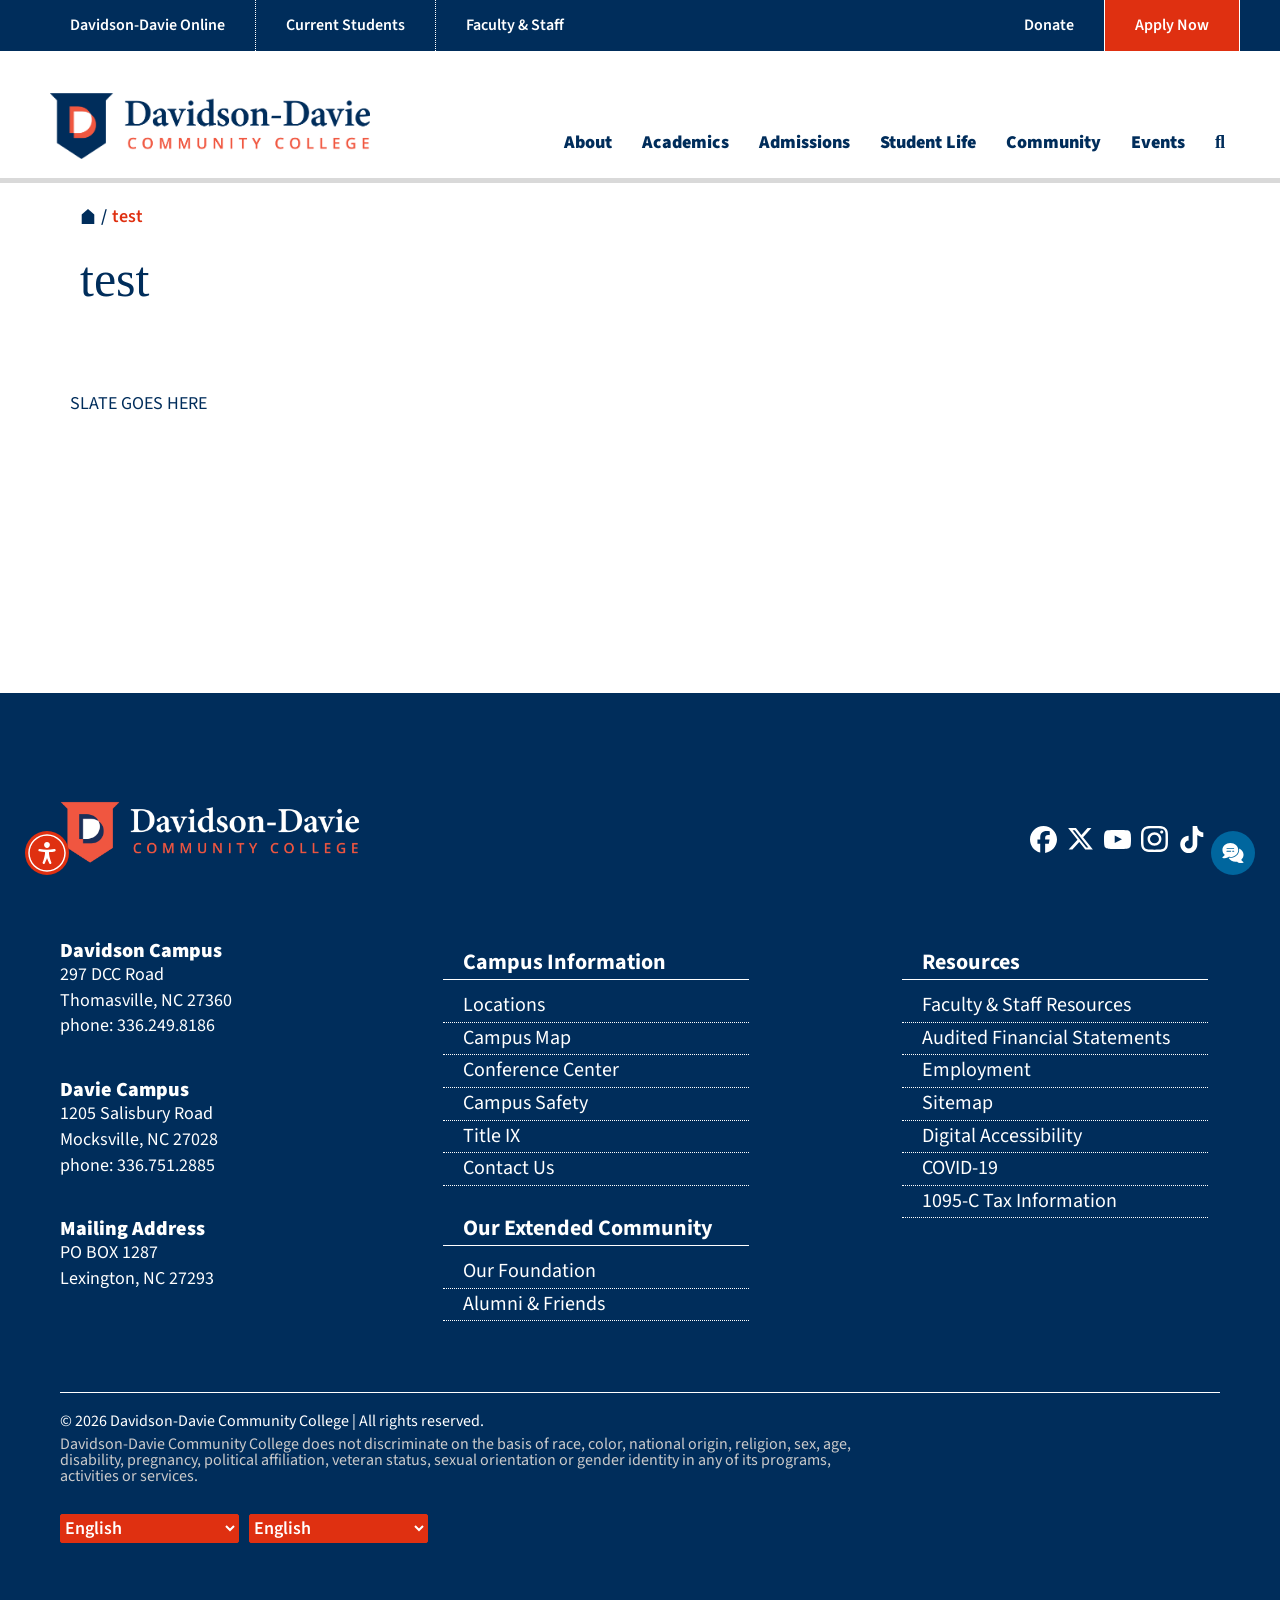
==== index.html @ 1a600660 "Initial upload" ====
<!DOCTYPE html>
<!-- saved from url=(0037)https://www.davidsondavie.edu/test-2/ -->
<html lang="en-US" data-uw-w-loader="" data-scribe-recorder-ready="true" class="no-touch" data-uw-rm-lang="false"><head><meta http-equiv="Content-Type" content="text/html; charset=UTF-8">

<meta name="viewport" content="width=device-width, initial-scale=1">
<meta name="copyright" content="AndiSites, Inc.">
<link rel="profile" href="https://gmpg.org/xfn/11">
<link rel="pingback" href="https://www.davidsondavie.edu/xmlrpc.php">

<meta name="robots" content="index, follow, max-image-preview:large, max-snippet:-1, max-video-preview:-1">
	<style>img:is([sizes="auto" i], [sizes^="auto," i]) { contain-intrinsic-size: 3000px 1500px }</style>
	
<!-- Google Tag Manager for WordPress by gtm4wp.com -->
<script async="true" src="./index_files/a6dcacf0-f5a2-41bc-adc3-8d21e23f4e98.js.download" crossorigin="anonymous"></script><script async="" src="./index_files/scevent.min.js.download"></script><script src="./index_files/608565482814389" async=""></script><script async="" src="./index_files/fbevents.js.download"></script><script type="text/javascript" async="" src="./index_files/js"></script><script id="twitter-wjs" src="./index_files/widgets.js.download"></script><script async="" src="./index_files/gtm.js.download"></script><script async="" src="./index_files/gtm.js.download"></script><script data-cfasync="false" data-pagespeed-no-defer="">
	var gtm4wp_datalayer_name = "dataLayer";
	var dataLayer = dataLayer || [];
</script>
<!-- End Google Tag Manager for WordPress by gtm4wp.com -->
	<!-- This site is optimized with the Yoast SEO plugin v27.2 - https://yoast.com/product/yoast-seo-wordpress/ -->
	<title>test - Davidson-Davie Community College</title>
	<link rel="canonical" href="https://www.davidsondavie.edu/test-2/">
	<meta property="og:locale" content="en_US">
	<meta property="og:type" content="article">
	<meta property="og:title" content="test - Davidson-Davie Community College">
	<meta property="og:description" content="SLATE GOES HERE">
	<meta property="og:url" content="https://www.davidsondavie.edu/test-2/">
	<meta property="og:site_name" content="Davidson-Davie Community College">
	<meta property="article:modified_time" content="2026-07-10T12:05:39+00:00">
	<meta name="twitter:card" content="summary_large_image">
	<meta name="twitter:label1" content="Est. reading time">
	<meta name="twitter:data1" content="1 minute">
	<script type="application/ld+json" class="yoast-schema-graph">{"@context":"https://schema.org","@graph":[{"@type":"WebPage","@id":"https://www.davidsondavie.edu/test-2/","url":"https://www.davidsondavie.edu/test-2/","name":"test - Davidson-Davie Community College","isPartOf":{"@id":"https://www.davidsondavie.edu/#website"},"primaryImageOfPage":{"@id":"https://www.davidsondavie.edu/test-2/#primaryimage"},"image":{"@id":"https://www.davidsondavie.edu/test-2/#primaryimage"},"thumbnailUrl":"https://www.davidsondavie.edu/wp-content/uploads/2018/10/DCCC-1247-e1608309212196.jpg","datePublished":"2026-06-23T20:02:02+00:00","dateModified":"2026-07-10T12:05:39+00:00","breadcrumb":{"@id":"https://www.davidsondavie.edu/test-2/#breadcrumb"},"inLanguage":"en-US","potentialAction":[{"@type":"ReadAction","target":["https://www.davidsondavie.edu/test-2/"]}]},{"@type":"ImageObject","inLanguage":"en-US","@id":"https://www.davidsondavie.edu/test-2/#primaryimage","url":"https://www.davidsondavie.edu/wp-content/uploads/2018/10/DCCC-1247-e1608309212196.jpg","contentUrl":"https://www.davidsondavie.edu/wp-content/uploads/2018/10/DCCC-1247-e1608309212196.jpg","width":1276,"height":716,"caption":"Fountain in Courtyard"},{"@type":"BreadcrumbList","@id":"https://www.davidsondavie.edu/test-2/#breadcrumb","itemListElement":[{"@type":"ListItem","position":1,"name":"Home","item":"https://www.davidsondavie.edu/"},{"@type":"ListItem","position":2,"name":"test"}]},{"@type":"WebSite","@id":"https://www.davidsondavie.edu/#website","url":"https://www.davidsondavie.edu/","name":"Davidson-Davie Community College","description":"The College of Davidson and Davie Counties","potentialAction":[{"@type":"SearchAction","target":{"@type":"EntryPoint","urlTemplate":"https://www.davidsondavie.edu/?s={search_term_string}"},"query-input":{"@type":"PropertyValueSpecification","valueRequired":true,"valueName":"search_term_string"}}],"inLanguage":"en-US"}]}</script>
	<!-- / Yoast SEO plugin. -->


<link rel="dns-prefetch" href="https://maxcdn.bootstrapcdn.com/">
<style type="text/css">.brave_popup{display:none}</style><script data-no-optimize="1"> var brave_popup_data = {}; var bravepop_emailValidation=false; var brave_popup_videos = {};  var brave_popup_formData = {};var brave_popup_adminUser = false; var brave_popup_pageInfo = {"type":"single","pageID":103015,"singleType":"page"};  var bravepop_emailSuggestions={};</script>		<!-- This site uses the Google Analytics by MonsterInsights plugin v10.1.1 - Using Analytics tracking - https://www.monsterinsights.com/ -->
							<script src="./index_files/js(1)" data-cfasync="false" data-wpfc-render="false" type="text/javascript" async=""></script>
			<script data-cfasync="false" data-wpfc-render="false" type="text/javascript">
				var mi_version = '10.1.1';
				var mi_track_user = true;
				var mi_no_track_reason = '';
								var MonsterInsightsDefaultLocations = {"page_location":"https:\/\/www.davidsondavie.edu\/test-2\/"};
								if ( typeof MonsterInsightsPrivacyGuardFilter === 'function' ) {
					var MonsterInsightsLocations = (typeof MonsterInsightsExcludeQuery === 'object') ? MonsterInsightsPrivacyGuardFilter( MonsterInsightsExcludeQuery ) : MonsterInsightsPrivacyGuardFilter( MonsterInsightsDefaultLocations );
				} else {
					var MonsterInsightsLocations = (typeof MonsterInsightsExcludeQuery === 'object') ? MonsterInsightsExcludeQuery : MonsterInsightsDefaultLocations;
				}

								var disableStrs = [
										'ga-disable-G-YWHFFK6HSZ',
									];

				/* Function to detect opted out users */
				function __gtagTrackerIsOptedOut() {
					for (var index = 0; index < disableStrs.length; index++) {
						if (document.cookie.indexOf(disableStrs[index] + '=true') > -1) {
							return true;
						}
					}

					return false;
				}

				/* Disable tracking if the opt-out cookie exists. */
				if (__gtagTrackerIsOptedOut()) {
					for (var index = 0; index < disableStrs.length; index++) {
						window[disableStrs[index]] = true;
					}
				}

				/* Opt-out function */
				function __gtagTrackerOptout() {
					for (var index = 0; index < disableStrs.length; index++) {
						document.cookie = disableStrs[index] + '=true; expires=Thu, 31 Dec 2099 23:59:59 UTC; path=/';
						window[disableStrs[index]] = true;
					}
				}

				if ('undefined' === typeof gaOptout) {
					function gaOptout() {
						__gtagTrackerOptout();
					}
				}
								window.dataLayer = window.dataLayer || [];

				window.MonsterInsightsDualTracker = {
					helpers: {},
					trackers: {},
				};
				if (mi_track_user) {
					function __gtagDataLayer() {
						dataLayer.push(arguments);
					}

					function __gtagTracker(type, name, parameters) {
						if (!parameters) {
							parameters = {};
						}

						if (parameters.send_to) {
							__gtagDataLayer.apply(null, arguments);
							return;
						}

						if (type === 'event') {
														parameters.send_to = monsterinsights_frontend.v4_id;
							var hookName = name;
							if (typeof parameters['event_category'] !== 'undefined') {
								hookName = parameters['event_category'] + ':' + name;
							}

							if (typeof MonsterInsightsDualTracker.trackers[hookName] !== 'undefined') {
								MonsterInsightsDualTracker.trackers[hookName](parameters);
							} else {
								__gtagDataLayer('event', name, parameters);
							}
							
						} else {
							__gtagDataLayer.apply(null, arguments);
						}
					}

					__gtagTracker('js', new Date());
					__gtagTracker('set', {
						'developer_id.dZGIzZG': true,
											});
					if ( MonsterInsightsLocations.page_location ) {
						__gtagTracker('set', MonsterInsightsLocations);
					}
										__gtagTracker('config', 'G-YWHFFK6HSZ', {"forceSSL":"true"} );
										window.gtag = __gtagTracker;										(function () {
						/* https://developers.google.com/analytics/devguides/collection/analyticsjs/ */
						/* ga and __gaTracker compatibility shim. */
						var noopfn = function () {
							return null;
						};
						var newtracker = function () {
							return new Tracker();
						};
						var Tracker = function () {
							return null;
						};
						var p = Tracker.prototype;
						p.get = noopfn;
						p.set = noopfn;
						p.send = function () {
							var args = Array.prototype.slice.call(arguments);
							args.unshift('send');
							__gaTracker.apply(null, args);
						};
						var __gaTracker = function () {
							var len = arguments.length;
							if (len === 0) {
								return;
							}
							var f = arguments[len - 1];
							if (typeof f !== 'object' || f === null || typeof f.hitCallback !== 'function') {
								if ('send' === arguments[0]) {
									var hitConverted, hitObject = false, action;
									if ('event' === arguments[1]) {
										if ('undefined' !== typeof arguments[3]) {
											hitObject = {
												'eventAction': arguments[3],
												'eventCategory': arguments[2],
												'eventLabel': arguments[4],
												'value': arguments[5] ? arguments[5] : 1,
											}
										}
									}
									if ('pageview' === arguments[1]) {
										if ('undefined' !== typeof arguments[2]) {
											hitObject = {
												'eventAction': 'page_view',
												'page_path': arguments[2],
											}
										}
									}
									if (typeof arguments[2] === 'object') {
										hitObject = arguments[2];
									}
									if (typeof arguments[5] === 'object') {
										Object.assign(hitObject, arguments[5]);
									}
									if ('undefined' !== typeof arguments[1].hitType) {
										hitObject = arguments[1];
										if ('pageview' === hitObject.hitType) {
											hitObject.eventAction = 'page_view';
										}
									}
									if (hitObject) {
										action = 'timing' === arguments[1].hitType ? 'timing_complete' : hitObject.eventAction;
										hitConverted = mapArgs(hitObject);
										__gtagTracker('event', action, hitConverted);
									}
								}
								return;
							}

							function mapArgs(args) {
								var arg, hit = {};
								var gaMap = {
									'eventCategory': 'event_category',
									'eventAction': 'event_action',
									'eventLabel': 'event_label',
									'eventValue': 'event_value',
									'nonInteraction': 'non_interaction',
									'timingCategory': 'event_category',
									'timingVar': 'name',
									'timingValue': 'value',
									'timingLabel': 'event_label',
									'page': 'page_path',
									'location': 'page_location',
									'title': 'page_title',
									'referrer' : 'page_referrer',
								};
								for (arg in args) {
																		if (!(!args.hasOwnProperty(arg) || !gaMap.hasOwnProperty(arg))) {
										hit[gaMap[arg]] = args[arg];
									} else {
										hit[arg] = args[arg];
									}
								}
								return hit;
							}

							try {
								f.hitCallback();
							} catch (ex) {
							}
						};
						__gaTracker.create = newtracker;
						__gaTracker.getByName = newtracker;
						__gaTracker.getAll = function () {
							return [];
						};
						__gaTracker.remove = noopfn;
						__gaTracker.loaded = true;
						window['__gaTracker'] = __gaTracker;
					})();
									} else {
										console.log("");
					(function () {
						function __gtagTracker() {
							return null;
						}

						window['__gtagTracker'] = __gtagTracker;
						window['gtag'] = __gtagTracker;
					})();
									}
			</script>
							<!-- / Google Analytics by MonsterInsights -->
		<script type="text/javascript">
/* <![CDATA[ */
window._wpemojiSettings = {"baseUrl":"https:\/\/s.w.org\/images\/core\/emoji\/16.0.1\/72x72\/","ext":".png","svgUrl":"https:\/\/s.w.org\/images\/core\/emoji\/16.0.1\/svg\/","svgExt":".svg","source":{"concatemoji":"https:\/\/www.davidsondavie.edu\/wp-includes\/js\/wp-emoji-release.min.js?ver=6.8.5"}};
/*! This file is auto-generated */
!function(s,n){var o,i,e;function c(e){try{var t={supportTests:e,timestamp:(new Date).valueOf()};sessionStorage.setItem(o,JSON.stringify(t))}catch(e){}}function p(e,t,n){e.clearRect(0,0,e.canvas.width,e.canvas.height),e.fillText(t,0,0);var t=new Uint32Array(e.getImageData(0,0,e.canvas.width,e.canvas.height).data),a=(e.clearRect(0,0,e.canvas.width,e.canvas.height),e.fillText(n,0,0),new Uint32Array(e.getImageData(0,0,e.canvas.width,e.canvas.height).data));return t.every(function(e,t){return e===a[t]})}function u(e,t){e.clearRect(0,0,e.canvas.width,e.canvas.height),e.fillText(t,0,0);for(var n=e.getImageData(16,16,1,1),a=0;a<n.data.length;a++)if(0!==n.data[a])return!1;return!0}function f(e,t,n,a){switch(t){case"flag":return n(e,"\ud83c\udff3\ufe0f\u200d\u26a7\ufe0f","\ud83c\udff3\ufe0f\u200b\u26a7\ufe0f")?!1:!n(e,"\ud83c\udde8\ud83c\uddf6","\ud83c\udde8\u200b\ud83c\uddf6")&&!n(e,"\ud83c\udff4\udb40\udc67\udb40\udc62\udb40\udc65\udb40\udc6e\udb40\udc67\udb40\udc7f","\ud83c\udff4\u200b\udb40\udc67\u200b\udb40\udc62\u200b\udb40\udc65\u200b\udb40\udc6e\u200b\udb40\udc67\u200b\udb40\udc7f");case"emoji":return!a(e,"\ud83e\udedf")}return!1}function g(e,t,n,a){var r="undefined"!=typeof WorkerGlobalScope&&self instanceof WorkerGlobalScope?new OffscreenCanvas(300,150):s.createElement("canvas"),o=r.getContext("2d",{willReadFrequently:!0}),i=(o.textBaseline="top",o.font="600 32px Arial",{});return e.forEach(function(e){i[e]=t(o,e,n,a)}),i}function t(e){var t=s.createElement("script");t.src=e,t.defer=!0,s.head.appendChild(t)}"undefined"!=typeof Promise&&(o="wpEmojiSettingsSupports",i=["flag","emoji"],n.supports={everything:!0,everythingExceptFlag:!0},e=new Promise(function(e){s.addEventListener("DOMContentLoaded",e,{once:!0})}),new Promise(function(t){var n=function(){try{var e=JSON.parse(sessionStorage.getItem(o));if("object"==typeof e&&"number"==typeof e.timestamp&&(new Date).valueOf()<e.timestamp+604800&&"object"==typeof e.supportTests)return e.supportTests}catch(e){}return null}();if(!n){if("undefined"!=typeof Worker&&"undefined"!=typeof OffscreenCanvas&&"undefined"!=typeof URL&&URL.createObjectURL&&"undefined"!=typeof Blob)try{var e="postMessage("+g.toString()+"("+[JSON.stringify(i),f.toString(),p.toString(),u.toString()].join(",")+"));",a=new Blob([e],{type:"text/javascript"}),r=new Worker(URL.createObjectURL(a),{name:"wpTestEmojiSupports"});return void(r.onmessage=function(e){c(n=e.data),r.terminate(),t(n)})}catch(e){}c(n=g(i,f,p,u))}t(n)}).then(function(e){for(var t in e)n.supports[t]=e[t],n.supports.everything=n.supports.everything&&n.supports[t],"flag"!==t&&(n.supports.everythingExceptFlag=n.supports.everythingExceptFlag&&n.supports[t]);n.supports.everythingExceptFlag=n.supports.everythingExceptFlag&&!n.supports.flag,n.DOMReady=!1,n.readyCallback=function(){n.DOMReady=!0}}).then(function(){return e}).then(function(){var e;n.supports.everything||(n.readyCallback(),(e=n.source||{}).concatemoji?t(e.concatemoji):e.wpemoji&&e.twemoji&&(t(e.twemoji),t(e.wpemoji)))}))}((window,document),window._wpemojiSettings);
/* ]]> */
</script>

<link rel="stylesheet" id="tribe-events-pro-mini-calendar-block-styles-css" href="./index_files/tribe-events-pro-mini-calendar-block.css" type="text/css" media="all">
<link rel="stylesheet" id="dashicons-css" href="./index_files/dashicons.min.css" type="text/css" media="all">
<link rel="stylesheet" id="tec-variables-skeleton-css" href="./index_files/variables-skeleton.css" type="text/css" media="all">
<link rel="stylesheet" id="tec-variables-full-css" href="./index_files/variables-full.css" type="text/css" media="all">
<link rel="stylesheet" id="tribe-common-skeleton-style-css" href="./index_files/common-skeleton.css" type="text/css" media="all">
<link rel="stylesheet" id="tribe-common-full-style-css" href="./index_files/common-full.css" type="text/css" media="all">
<link rel="stylesheet" id="event-tickets-tickets-css-css" href="./index_files/tickets.css" type="text/css" media="all">
<link rel="stylesheet" id="event-tickets-tickets-rsvp-css-css" href="./index_files/rsvp-v1.css" type="text/css" media="all">
<link rel="stylesheet" id="sbi_styles-css" href="./index_files/sbi-styles.min.css" type="text/css" media="all">
<link rel="stylesheet" id="sb-elementor-shared-style-css" href="./index_files/sb-elementor.css" type="text/css" media="all">
<link rel="stylesheet" id="tribe-events-v2-virtual-single-block-css" href="./index_files/events-virtual-single-block.css" type="text/css" media="all">
<style id="wp-emoji-styles-inline-css" type="text/css">

	img.wp-smiley, img.emoji {
		display: inline !important;
		border: none !important;
		box-shadow: none !important;
		height: 1em !important;
		width: 1em !important;
		margin: 0 0.07em !important;
		vertical-align: -0.1em !important;
		background: none !important;
		padding: 0 !important;
	}
</style>
<link rel="stylesheet" id="wp-block-library-css" href="./index_files/style.min.css" type="text/css" media="all">
<style id="classic-theme-styles-inline-css" type="text/css">
/*! This file is auto-generated */
.wp-block-button__link{color:#fff;background-color:#32373c;border-radius:9999px;box-shadow:none;text-decoration:none;padding:calc(.667em + 2px) calc(1.333em + 2px);font-size:1.125em}.wp-block-file__button{background:#32373c;color:#fff;text-decoration:none}
</style>
<link rel="stylesheet" id="ap-block-posts-style-css" href="./index_files/view.css" type="text/css" media="all">
<link rel="stylesheet" id="Connections_Directory/Block/Carousel/Style-css" href="./index_files/style.css" type="text/css" media="all">
<link rel="stylesheet" id="Connections_Directory/Block/Team/Style-css" href="./index_files/style(1).css" type="text/css" media="all">
<link rel="stylesheet" id="hashabr-block-style-css" href="./index_files/block-style-index.css" type="text/css" media="all">
<link rel="stylesheet" id="hashbar-frontend-css" href="./index_files/frontend.css" type="text/css" media="all">
<style id="global-styles-inline-css" type="text/css">
:root{--wp--preset--aspect-ratio--square: 1;--wp--preset--aspect-ratio--4-3: 4/3;--wp--preset--aspect-ratio--3-4: 3/4;--wp--preset--aspect-ratio--3-2: 3/2;--wp--preset--aspect-ratio--2-3: 2/3;--wp--preset--aspect-ratio--16-9: 16/9;--wp--preset--aspect-ratio--9-16: 9/16;--wp--preset--color--black: #000000;--wp--preset--color--cyan-bluish-gray: #abb8c3;--wp--preset--color--white: #ffffff;--wp--preset--color--pale-pink: #f78da7;--wp--preset--color--vivid-red: #cf2e2e;--wp--preset--color--luminous-vivid-orange: #ff6900;--wp--preset--color--luminous-vivid-amber: #fcb900;--wp--preset--color--light-green-cyan: #7bdcb5;--wp--preset--color--vivid-green-cyan: #00d084;--wp--preset--color--pale-cyan-blue: #8ed1fc;--wp--preset--color--vivid-cyan-blue: #0693e3;--wp--preset--color--vivid-purple: #9b51e0;--wp--preset--gradient--vivid-cyan-blue-to-vivid-purple: linear-gradient(135deg,rgba(6,147,227,1) 0%,rgb(155,81,224) 100%);--wp--preset--gradient--light-green-cyan-to-vivid-green-cyan: linear-gradient(135deg,rgb(122,220,180) 0%,rgb(0,208,130) 100%);--wp--preset--gradient--luminous-vivid-amber-to-luminous-vivid-orange: linear-gradient(135deg,rgba(252,185,0,1) 0%,rgba(255,105,0,1) 100%);--wp--preset--gradient--luminous-vivid-orange-to-vivid-red: linear-gradient(135deg,rgba(255,105,0,1) 0%,rgb(207,46,46) 100%);--wp--preset--gradient--very-light-gray-to-cyan-bluish-gray: linear-gradient(135deg,rgb(238,238,238) 0%,rgb(169,184,195) 100%);--wp--preset--gradient--cool-to-warm-spectrum: linear-gradient(135deg,rgb(74,234,220) 0%,rgb(151,120,209) 20%,rgb(207,42,186) 40%,rgb(238,44,130) 60%,rgb(251,105,98) 80%,rgb(254,248,76) 100%);--wp--preset--gradient--blush-light-purple: linear-gradient(135deg,rgb(255,206,236) 0%,rgb(152,150,240) 100%);--wp--preset--gradient--blush-bordeaux: linear-gradient(135deg,rgb(254,205,165) 0%,rgb(254,45,45) 50%,rgb(107,0,62) 100%);--wp--preset--gradient--luminous-dusk: linear-gradient(135deg,rgb(255,203,112) 0%,rgb(199,81,192) 50%,rgb(65,88,208) 100%);--wp--preset--gradient--pale-ocean: linear-gradient(135deg,rgb(255,245,203) 0%,rgb(182,227,212) 50%,rgb(51,167,181) 100%);--wp--preset--gradient--electric-grass: linear-gradient(135deg,rgb(202,248,128) 0%,rgb(113,206,126) 100%);--wp--preset--gradient--midnight: linear-gradient(135deg,rgb(2,3,129) 0%,rgb(40,116,252) 100%);--wp--preset--font-size--small: 13px;--wp--preset--font-size--medium: 20px;--wp--preset--font-size--large: 36px;--wp--preset--font-size--x-large: 42px;--wp--preset--spacing--20: 0.44rem;--wp--preset--spacing--30: 0.67rem;--wp--preset--spacing--40: 1rem;--wp--preset--spacing--50: 1.5rem;--wp--preset--spacing--60: 2.25rem;--wp--preset--spacing--70: 3.38rem;--wp--preset--spacing--80: 5.06rem;--wp--preset--shadow--natural: 6px 6px 9px rgba(0, 0, 0, 0.2);--wp--preset--shadow--deep: 12px 12px 50px rgba(0, 0, 0, 0.4);--wp--preset--shadow--sharp: 6px 6px 0px rgba(0, 0, 0, 0.2);--wp--preset--shadow--outlined: 6px 6px 0px -3px rgba(255, 255, 255, 1), 6px 6px rgba(0, 0, 0, 1);--wp--preset--shadow--crisp: 6px 6px 0px rgba(0, 0, 0, 1);}:where(.is-layout-flex){gap: 0.5em;}:where(.is-layout-grid){gap: 0.5em;}body .is-layout-flex{display: flex;}.is-layout-flex{flex-wrap: wrap;align-items: center;}.is-layout-flex > :is(*, div){margin: 0;}body .is-layout-grid{display: grid;}.is-layout-grid > :is(*, div){margin: 0;}:where(.wp-block-columns.is-layout-flex){gap: 2em;}:where(.wp-block-columns.is-layout-grid){gap: 2em;}:where(.wp-block-post-template.is-layout-flex){gap: 1.25em;}:where(.wp-block-post-template.is-layout-grid){gap: 1.25em;}.has-black-color{color: var(--wp--preset--color--black) !important;}.has-cyan-bluish-gray-color{color: var(--wp--preset--color--cyan-bluish-gray) !important;}.has-white-color{color: var(--wp--preset--color--white) !important;}.has-pale-pink-color{color: var(--wp--preset--color--pale-pink) !important;}.has-vivid-red-color{color: var(--wp--preset--color--vivid-red) !important;}.has-luminous-vivid-orange-color{color: var(--wp--preset--color--luminous-vivid-orange) !important;}.has-luminous-vivid-amber-color{color: var(--wp--preset--color--luminous-vivid-amber) !important;}.has-light-green-cyan-color{color: var(--wp--preset--color--light-green-cyan) !important;}.has-vivid-green-cyan-color{color: var(--wp--preset--color--vivid-green-cyan) !important;}.has-pale-cyan-blue-color{color: var(--wp--preset--color--pale-cyan-blue) !important;}.has-vivid-cyan-blue-color{color: var(--wp--preset--color--vivid-cyan-blue) !important;}.has-vivid-purple-color{color: var(--wp--preset--color--vivid-purple) !important;}.has-black-background-color{background-color: var(--wp--preset--color--black) !important;}.has-cyan-bluish-gray-background-color{background-color: var(--wp--preset--color--cyan-bluish-gray) !important;}.has-white-background-color{background-color: var(--wp--preset--color--white) !important;}.has-pale-pink-background-color{background-color: var(--wp--preset--color--pale-pink) !important;}.has-vivid-red-background-color{background-color: var(--wp--preset--color--vivid-red) !important;}.has-luminous-vivid-orange-background-color{background-color: var(--wp--preset--color--luminous-vivid-orange) !important;}.has-luminous-vivid-amber-background-color{background-color: var(--wp--preset--color--luminous-vivid-amber) !important;}.has-light-green-cyan-background-color{background-color: var(--wp--preset--color--light-green-cyan) !important;}.has-vivid-green-cyan-background-color{background-color: var(--wp--preset--color--vivid-green-cyan) !important;}.has-pale-cyan-blue-background-color{background-color: var(--wp--preset--color--pale-cyan-blue) !important;}.has-vivid-cyan-blue-background-color{background-color: var(--wp--preset--color--vivid-cyan-blue) !important;}.has-vivid-purple-background-color{background-color: var(--wp--preset--color--vivid-purple) !important;}.has-black-border-color{border-color: var(--wp--preset--color--black) !important;}.has-cyan-bluish-gray-border-color{border-color: var(--wp--preset--color--cyan-bluish-gray) !important;}.has-white-border-color{border-color: var(--wp--preset--color--white) !important;}.has-pale-pink-border-color{border-color: var(--wp--preset--color--pale-pink) !important;}.has-vivid-red-border-color{border-color: var(--wp--preset--color--vivid-red) !important;}.has-luminous-vivid-orange-border-color{border-color: var(--wp--preset--color--luminous-vivid-orange) !important;}.has-luminous-vivid-amber-border-color{border-color: var(--wp--preset--color--luminous-vivid-amber) !important;}.has-light-green-cyan-border-color{border-color: var(--wp--preset--color--light-green-cyan) !important;}.has-vivid-green-cyan-border-color{border-color: var(--wp--preset--color--vivid-green-cyan) !important;}.has-pale-cyan-blue-border-color{border-color: var(--wp--preset--color--pale-cyan-blue) !important;}.has-vivid-cyan-blue-border-color{border-color: var(--wp--preset--color--vivid-cyan-blue) !important;}.has-vivid-purple-border-color{border-color: var(--wp--preset--color--vivid-purple) !important;}.has-vivid-cyan-blue-to-vivid-purple-gradient-background{background: var(--wp--preset--gradient--vivid-cyan-blue-to-vivid-purple) !important;}.has-light-green-cyan-to-vivid-green-cyan-gradient-background{background: var(--wp--preset--gradient--light-green-cyan-to-vivid-green-cyan) !important;}.has-luminous-vivid-amber-to-luminous-vivid-orange-gradient-background{background: var(--wp--preset--gradient--luminous-vivid-amber-to-luminous-vivid-orange) !important;}.has-luminous-vivid-orange-to-vivid-red-gradient-background{background: var(--wp--preset--gradient--luminous-vivid-orange-to-vivid-red) !important;}.has-very-light-gray-to-cyan-bluish-gray-gradient-background{background: var(--wp--preset--gradient--very-light-gray-to-cyan-bluish-gray) !important;}.has-cool-to-warm-spectrum-gradient-background{background: var(--wp--preset--gradient--cool-to-warm-spectrum) !important;}.has-blush-light-purple-gradient-background{background: var(--wp--preset--gradient--blush-light-purple) !important;}.has-blush-bordeaux-gradient-background{background: var(--wp--preset--gradient--blush-bordeaux) !important;}.has-luminous-dusk-gradient-background{background: var(--wp--preset--gradient--luminous-dusk) !important;}.has-pale-ocean-gradient-background{background: var(--wp--preset--gradient--pale-ocean) !important;}.has-electric-grass-gradient-background{background: var(--wp--preset--gradient--electric-grass) !important;}.has-midnight-gradient-background{background: var(--wp--preset--gradient--midnight) !important;}.has-small-font-size{font-size: var(--wp--preset--font-size--small) !important;}.has-medium-font-size{font-size: var(--wp--preset--font-size--medium) !important;}.has-large-font-size{font-size: var(--wp--preset--font-size--large) !important;}.has-x-large-font-size{font-size: var(--wp--preset--font-size--x-large) !important;}
:where(.wp-block-post-template.is-layout-flex){gap: 1.25em;}:where(.wp-block-post-template.is-layout-grid){gap: 1.25em;}
:where(.wp-block-columns.is-layout-flex){gap: 2em;}:where(.wp-block-columns.is-layout-grid){gap: 2em;}
:root :where(.wp-block-pullquote){font-size: 1.5em;line-height: 1.6;}
</style>
<link rel="stylesheet" id="inf-font-awesome-css" href="./index_files/font-awesome.min.css" type="text/css" media="all">
<link rel="stylesheet" id="owl-carousel-css" href="./index_files/owl.carousel.min.css" type="text/css" media="all">
<link rel="stylesheet" id="bdpp-public-style-css" href="./index_files/bdpp-public.min.css" type="text/css" media="all">
<link rel="stylesheet" id="tribe-events-v2-single-skeleton-css" href="./index_files/tribe-events-single-skeleton.css" type="text/css" media="all">
<link rel="stylesheet" id="tribe-events-v2-single-skeleton-full-css" href="./index_files/tribe-events-single-full.css" type="text/css" media="all">
<link rel="stylesheet" id="tec-events-elementor-widgets-base-styles-css" href="./index_files/widget-base.css" type="text/css" media="all">
<link rel="stylesheet" id="cff-css" href="./index_files/cff-style.min.css" type="text/css" media="all">
<link rel="stylesheet" id="sb-font-awesome-css" href="./index_files/font-awesome(1).min.css" type="text/css" media="all">
<style id="wpgb-head-inline-css" type="text/css">
.wp-grid-builder:not(.wpgb-template),.wpgb-facet{opacity:0.01}.wpgb-facet fieldset{margin:0;padding:0;border:none;outline:none;box-shadow:none}.wpgb-facet fieldset:last-child{margin-bottom:40px;}.wpgb-facet fieldset legend.wpgb-sr-only{height:1px;width:1px}
</style>
<link rel="stylesheet" id="dccc_cycle-css" href="./index_files/cycle.css" type="text/css" media="all">
<link rel="stylesheet" id="dccc_bootstrap-css" href="./index_files/bootstrap.css" type="text/css" media="all">
<link rel="stylesheet" id="custom-css" href="./index_files/custom.css" type="text/css" media="all">
<link rel="stylesheet" id="scss-custom-css" href="./index_files/style(2).css" type="text/css" media="all">
<link rel="stylesheet" id="dccc-style-css" href="./index_files/style(3).css" type="text/css" media="all">
<link rel="stylesheet" id="tablepress-default-css" href="./index_files/default.css" type="text/css" media="all">
<link rel="stylesheet" id="tablepress-responsive-tables-css" href="./index_files/tablepress-responsive.min.css" type="text/css" media="all">
<link rel="stylesheet" id="cn-public-css" href="./index_files/style(4).css" type="text/css" media="all">
<link rel="stylesheet" id="cnt-cmap-css" href="./index_files/cmap.min.css" type="text/css" media="all">
<style id="cnt-cmap-inline-css" type="text/css">
/* cMap Template Customizer Custom Styles */
#cn-cmap .cn-list-row h2 .fn,
#cn-cmap .cn-list-row-alternate h2 .fn {
	color: #014aa3;
}
#cn-cmap .cn-list-row,
#cn-cmap .cn-list-row-alternate {
	color: #000;
}
#cn-cmap span.contact-label,
#cn-cmap span.cn-relation-label,
#cn-cmap span.adr span.address-name,
#cn-cmap span.tel span.phone-name,
#cn-cmap span.email span.email-name,
#cn-cmap span.im-network span.im-name,
#cn-cmap span.link span.link-name,
#cn-cmap span.cn-date span.date-name {
	color: #000;
}
#cn-cmap .cn-list-row a,
#cn-cmap .cn-list-row a:visited,
#cn-cmap .cn-list-row-alternate a,
#cn-cmap .cn-list-row-alternate a:visited {
	color: #014a8e;
}
#cn-cmap .cn-content-tray .cn-bio-tray,
#cn-cmap .cn-content-tray .cn-note-tray,
#cn-cmap .cn-content-tray .cn-gmap {
	background-color: #f1f1f1;
}
#cn-cmap .cn-content-tray {
	color: #000;
}
#cn-cmap .cn-content-tray a,
#cn-cmap .cn-content-tray a:visited {
	color: #014a8e;
}
</style>
<link rel="stylesheet" id="cnt-profile-css" href="./index_files/profile.css" type="text/css" media="all">
<link rel="stylesheet" id="event-tickets-rsvp-css" href="./index_files/rsvp.css" type="text/css" media="all">
<link rel="stylesheet" id="shiftnav-css" href="./index_files/shiftnav.min.css" type="text/css" media="all">
<link rel="stylesheet" id="elementor-frontend-css" href="./index_files/frontend.min.css" type="text/css" media="all">
<link rel="stylesheet" id="eael-general-css" href="./index_files/general.min.css" type="text/css" media="all">
<link rel="stylesheet" id="shiftnav-font-awesome-css" href="./index_files/font-awesome(2).min.css" type="text/css" media="all">
<link rel="stylesheet" id="cn-brandicons-css" href="./index_files/style(5).css" type="text/css" media="all">
<link rel="stylesheet" id="cn-chosen-css" href="./index_files/chosen.min.css" type="text/css" media="all">
<script type="text/javascript" src="./index_files/jquery.min.js.download" id="jquery-core-js"></script>
<script type="text/javascript" src="./index_files/jquery-migrate.min.js.download" id="jquery-migrate-js"></script>
<script type="text/javascript" src="./index_files/frontend-gtag.min.js.download" id="monsterinsights-frontend-script-js" async="async" data-wp-strategy="async"></script>
<script data-cfasync="false" data-wpfc-render="false" type="text/javascript" id="monsterinsights-frontend-script-js-extra">/* <![CDATA[ */
var monsterinsights_frontend = {"js_events_tracking":"true","download_extensions":"doc,pdf,ppt,zip,xls,docx,pptx,xlsx","inbound_paths":"[]","home_url":"https:\/\/www.davidsondavie.edu","hash_tracking":"false","v4_id":"G-YWHFFK6HSZ"};/* ]]> */
</script>
<script type="text/javascript" id="hashbar-frontend-js-extra">
/* <![CDATA[ */
var hashbar_localize = {"dont_show_bar_after_close":"0","notification_display_time":"400","bar_keep_closed":"0","cookies_expire_time":"7","cookies_expire_type":"days"};
/* ]]> */
</script>
<script type="text/javascript" src="./index_files/frontend.js.download" id="hashbar-frontend-js"></script>
<link rel="https://api.w.org/" href="https://www.davidsondavie.edu/wp-json/"><link rel="alternate" title="JSON" type="application/json" href="https://www.davidsondavie.edu/wp-json/wp/v2/pages/103015"><link rel="EditURI" type="application/rsd+xml" title="RSD" href="https://www.davidsondavie.edu/xmlrpc.php?rsd">
<link rel="shortlink" href="https://www.davidsondavie.edu/?p=103015">
<link rel="alternate" title="oEmbed (JSON)" type="application/json+oembed" href="https://www.davidsondavie.edu/wp-json/oembed/1.0/embed?url=https%3A%2F%2Fwww.davidsondavie.edu%2Ftest-2%2F">
<link rel="alternate" title="oEmbed (XML)" type="text/xml+oembed" href="https://www.davidsondavie.edu/wp-json/oembed/1.0/embed?url=https%3A%2F%2Fwww.davidsondavie.edu%2Ftest-2%2F&amp;format=xml">
<!-- Google Tag Manager -->
<script>(function(w,d,s,l,i){w[l]=w[l]||[];w[l].push({'gtm.start':
new Date().getTime(),event:'gtm.js'});var f=d.getElementsByTagName(s)[0],
j=d.createElement(s),dl=l!='dataLayer'?'&l='+l:'';j.async=true;j.src=
'https://www.googletagmanager.com/gtm.js?id='+i+dl;f.parentNode.insertBefore(j,f);
})(window,document,'script','dataLayer','GTM-KS3S7SV');</script>
<!-- End Google Tag Manager -->

<script async="async" src="./index_files/ping">/**/</script>

<script>window.markerConfig = {
    project: '69a719d7d09e612de271afd9', 
    source: 'snippet'
  };

  !function(e,r,a){if(!e.__Marker){e.__Marker={};var t=[],n={__cs:t};["show","hide","isVisible","capture","cancelCapture","unload","reload","isExtensionInstalled","setReporter","clearReporter","setCustomData","on","off"].forEach(function(e){n[e]=function(){var r=Array.prototype.slice.call(arguments);r.unshift(e),t.push(r)}}),e.Marker=n;var s=r.createElement("script");s.async=1,s.src="https://edge.marker.io/latest/shim.js";var i=r.getElementsByTagName("script")[0];i.parentNode.insertBefore(s,i)}}(window,document);
</script>


	<!-- ShiftNav CSS
	================================================================ -->
	<style type="text/css" id="shiftnav-dynamic-css">

	@media only screen and (min-width:991px){ #shiftnav-toggle-main, .shiftnav-toggle-mobile{ display:none; } .shiftnav-wrap { padding-top:0 !important; } }
	@media only screen and (max-width:990px){ .topnav{ display:none !important; } }

/** ShiftNav Custom Menu Styles (Customizer) **/
/* togglebar */
#shiftnav-toggle-main { background:#ffffff; color:#002d5b; }
#shiftnav-toggle-main.shiftnav-toggle-main-entire-bar:before, #shiftnav-toggle-main .shiftnav-toggle-burger { font-size:28px; }
/* shiftnav-main */
.shiftnav.shiftnav-shiftnav-main { background:#ffffff; color:#002d5b; }
.shiftnav.shiftnav-shiftnav-main .shiftnav-site-title { color:#002d5b; text-align:left; }
.shiftnav.shiftnav-shiftnav-main ul.shiftnav-menu li.menu-item > .shiftnav-target { text-shadow:none; }


/** ShiftNav Custom Tweaks (General Settings) **/
#shiftnav-toggle-main {
    padding: 0;
}
#shiftnav-menu-image-shiftnav-main {
padding: 16px 40px;
}
/* Status: Loaded from Transient */

	</style>
	<!-- end ShiftNav CSS -->

	<meta name="et-api-version" content="v1"><meta name="et-api-origin" content="https://www.davidsondavie.edu"><link rel="https://theeventscalendar.com/" href="https://www.davidsondavie.edu/wp-json/tribe/tickets/v1/"><meta name="tec-api-version" content="v1"><meta name="tec-api-origin" content="https://www.davidsondavie.edu"><link rel="alternate" href="https://www.davidsondavie.edu/wp-json/tribe/events/v1/"><noscript><style>.wp-grid-builder .wpgb-card.wpgb-card-hidden .wpgb-card-wrapper{opacity:1!important;visibility:visible!important;transform:none!important}.wpgb-facet {opacity:1!important;pointer-events:auto!important}.wpgb-facet *:not(.wpgb-pagination-facet){display:none}</style></noscript>

<!-- Google Tag Manager for WordPress by gtm4wp.com -->
<!-- GTM Container placement set to manual -->
<script data-cfasync="false" data-pagespeed-no-defer="" type="text/javascript">
	var dataLayer_content = {"pagePostType":"page","pagePostType2":"single-page","pagePostAuthor":"Katherine Parsons"};
	dataLayer.push( dataLayer_content );
</script>
<script data-cfasync="false" data-pagespeed-no-defer="" type="text/javascript">
(function(w,d,s,l,i){w[l]=w[l]||[];w[l].push({'gtm.start':
new Date().getTime(),event:'gtm.js'});var f=d.getElementsByTagName(s)[0],
j=d.createElement(s),dl=l!='dataLayer'?'&l='+l:'';j.async=true;j.src=
'//www.googletagmanager.com/gtm.js?id='+i+dl;f.parentNode.insertBefore(j,f);
})(window,document,'script','dataLayer','GTM-KS3S7SV');
</script>
<!-- End Google Tag Manager for WordPress by gtm4wp.com -->    <script type="text/javascript">
        window._monsido = window._monsido || {
            token: "beyNx87RfBgkBpgUQsLAlg",
            statistics: {
                enabled: true,
                cookieLessTracking: true,
                documentTracking: {
                    enabled: true,
                    documentCls: "monsido_download",
                    documentIgnoreCls: "monsido_ignore_download",
                    documentExt: [],
                },
            },
        };
    </script>
    <script type="text/javascript" async="" src="./index_files/monsido-script.js.download"></script>
<meta name="generator" content="Elementor 4.0.8; features: additional_custom_breakpoints; settings: css_print_method-internal, google_font-enabled, font_display-auto">
			<style>
				.e-con.e-parent:nth-of-type(n+4):not(.e-lazyloaded):not(.e-no-lazyload),
				.e-con.e-parent:nth-of-type(n+4):not(.e-lazyloaded):not(.e-no-lazyload) * {
					background-image: none !important;
				}
				@media screen and (max-height: 1024px) {
					.e-con.e-parent:nth-of-type(n+3):not(.e-lazyloaded):not(.e-no-lazyload),
					.e-con.e-parent:nth-of-type(n+3):not(.e-lazyloaded):not(.e-no-lazyload) * {
						background-image: none !important;
					}
				}
				@media screen and (max-height: 640px) {
					.e-con.e-parent:nth-of-type(n+2):not(.e-lazyloaded):not(.e-no-lazyload),
					.e-con.e-parent:nth-of-type(n+2):not(.e-lazyloaded):not(.e-no-lazyload) * {
						background-image: none !important;
					}
				}
			</style>
			<meta name="generator" content="Powered by Slider Revolution 6.7.23 - responsive, Mobile-Friendly Slider Plugin for WordPress with comfortable drag and drop interface.">
<link rel="icon" href="https://www.davidsondavie.edu/wp-content/uploads/2021/01/cropped-Davidson-Davie-Logo-RGB-Shield-32x32.png" sizes="32x32">
<link rel="icon" href="https://www.davidsondavie.edu/wp-content/uploads/2021/01/cropped-Davidson-Davie-Logo-RGB-Shield-192x192.png" sizes="192x192">
<link rel="apple-touch-icon" href="https://www.davidsondavie.edu/wp-content/uploads/2021/01/cropped-Davidson-Davie-Logo-RGB-Shield-180x180.png">
<meta name="msapplication-TileImage" content="https://www.davidsondavie.edu/wp-content/uploads/2021/01/cropped-Davidson-Davie-Logo-RGB-Shield-270x270.png">
<script>function setREVStartSize(e){
			//window.requestAnimationFrame(function() {
				window.RSIW = window.RSIW===undefined ? window.innerWidth : window.RSIW;
				window.RSIH = window.RSIH===undefined ? window.innerHeight : window.RSIH;
				try {
					var pw = document.getElementById(e.c).parentNode.offsetWidth,
						newh;
					pw = pw===0 || isNaN(pw) || (e.l=="fullwidth" || e.layout=="fullwidth") ? window.RSIW : pw;
					e.tabw = e.tabw===undefined ? 0 : parseInt(e.tabw);
					e.thumbw = e.thumbw===undefined ? 0 : parseInt(e.thumbw);
					e.tabh = e.tabh===undefined ? 0 : parseInt(e.tabh);
					e.thumbh = e.thumbh===undefined ? 0 : parseInt(e.thumbh);
					e.tabhide = e.tabhide===undefined ? 0 : parseInt(e.tabhide);
					e.thumbhide = e.thumbhide===undefined ? 0 : parseInt(e.thumbhide);
					e.mh = e.mh===undefined || e.mh=="" || e.mh==="auto" ? 0 : parseInt(e.mh,0);
					if(e.layout==="fullscreen" || e.l==="fullscreen")
						newh = Math.max(e.mh,window.RSIH);
					else{
						e.gw = Array.isArray(e.gw) ? e.gw : [e.gw];
						for (var i in e.rl) if (e.gw[i]===undefined || e.gw[i]===0) e.gw[i] = e.gw[i-1];
						e.gh = e.el===undefined || e.el==="" || (Array.isArray(e.el) && e.el.length==0)? e.gh : e.el;
						e.gh = Array.isArray(e.gh) ? e.gh : [e.gh];
						for (var i in e.rl) if (e.gh[i]===undefined || e.gh[i]===0) e.gh[i] = e.gh[i-1];
											
						var nl = new Array(e.rl.length),
							ix = 0,
							sl;
						e.tabw = e.tabhide>=pw ? 0 : e.tabw;
						e.thumbw = e.thumbhide>=pw ? 0 : e.thumbw;
						e.tabh = e.tabhide>=pw ? 0 : e.tabh;
						e.thumbh = e.thumbhide>=pw ? 0 : e.thumbh;
						for (var i in e.rl) nl[i] = e.rl[i]<window.RSIW ? 0 : e.rl[i];
						sl = nl[0];
						for (var i in nl) if (sl>nl[i] && nl[i]>0) { sl = nl[i]; ix=i;}
						var m = pw>(e.gw[ix]+e.tabw+e.thumbw) ? 1 : (pw-(e.tabw+e.thumbw)) / (e.gw[ix]);
						newh =  (e.gh[ix] * m) + (e.tabh + e.thumbh);
					}
					var el = document.getElementById(e.c);
					if (el!==null && el) el.style.height = newh+"px";
					el = document.getElementById(e.c+"_wrapper");
					if (el!==null && el) {
						el.style.height = newh+"px";
						el.style.display = "block";
					}
				} catch(e){
					console.log("Failure at Presize of Slider:" + e)
				}
			//});
		  };</script>

<!-- Google Fonts -->
<link href="./index_files/css" rel="stylesheet">
<script async="" src="./index_files/ping(1)"></script><script src="./index_files/base.js.download"></script><link rel="stylesheet" href="./index_files/base_safe.css"><style class="gtranslate_css">div.skiptranslate,#google_translate_element2{display:none!important}body{top:0!important}font font{background-color:transparent!important;box-shadow:none!important;position:initial!important}</style><script src="./index_files/wp-emoji-release.min.js.download" defer=""></script><link href="./index_files/widget_lazy.css" type="text/css" rel="stylesheet"><style type="text/css">.resize-observer[data-v-8859cc6c]{position:absolute;top:0;left:0;z-index:-1;width:100%;height:100%;border:none;background-color:transparent;pointer-events:none;display:block;overflow:hidden;opacity:0}.resize-observer[data-v-8859cc6c] object{display:block;position:absolute;top:0;left:0;height:100%;width:100%;overflow:hidden;pointer-events:none;z-index:-1}</style><link href="./index_files/widget_base.css" type="text/css" rel="stylesheet"></head>




<body class="wp-singular page-template page-template-page-full-width page-template-page-full-width-php page page-id-103015 wp-theme-dccc wp-child-theme-ddcc-child-theme secondary do-etfw tribe-js elementor-default elementor-kit-57931 tribe-theme-dccc shiftnav-enabled shiftnav-lock-x shiftnav-disable-shift-body shiftnav--scroll-top e--ua-isTouchDevice e--ua-blink e--ua-edge e--ua-webkit" data-elementor-device-mode="desktop" data-uw-rm-skl=""><div class="uw-sl" role="region" data-uw-rm-ignore="true" data-uw-ignore-translate="true" aria-label="Quick Accessibility Options"><button class="uw-sl__item" data-uw-rm-ignore="true" data-uw-ignore-translate="true" lang="en-US" id="uw-skip-to-main"><span class="uw-sl__item__left" data-uw-ignore-translate="true"><span class="uw-sl__item__img"><svg focusable="false" width="26" height="24" xmlns="http://www.w3.org/2000/svg" aria-hidden="true" role="presentation"><g stroke="#000" stroke-width="1.5" fill="none" fill-rule="evenodd"><rect class="no-fill" fill="none" x=".75" y=".75" width="24.5" height="22.5" rx="3"></rect><path class="no-fill" fill="none" d="M1 7h24M9.5 7v17"></path></g></svg></span><span class="uw-sl__item__title" data-uw-ignore-s17="" data-uw-rm-ignore="true" data-uw-ignore-translate="true">Skip to main content</span></span><span class="uw-sl__e-icon"><svg width="26" height="27" role="presentation" aria-hidden="true" xmlns="http://www.w3.org/2000/svg"><g class="no-fill" fill="none" fill-rule="evenodd"><path d="M4.498 24.3v-.872H1.5v-1.37h2.716v-.872H1.5v-1.27h3v-.872H.542V24.3h3.955zm1.909 0v-3.695L9.183 24.3h.95v-5.256h-.95v3.695l-2.776-3.695H5.45V24.3h.957zm7.21 0v-4.383h1.682v-.873h-4.314v.873h1.683V24.3h.948zm6.421 0v-.872H17.04v-1.37h2.716v-.872H17.04v-1.27h3v-.872h-3.956V24.3h3.955zm1.84 0v-1.767h1.017l1.24 1.767h1.086l-1.316-1.867c.757-.237 1.27-.849 1.27-1.644 0-1.025-.842-1.745-1.966-1.745H20.92V24.3h.957zm1.224-2.647h-1.224v-1.729h1.224c.65 0 1.101.33 1.101.865 0 .535-.451.864-1.101.864z" fill="#000" fill-rule="nonzero"></path><path class="no-fill" fill="none" d="M18.9 1v6.3a2.7 2.7 0 01-2.7 2.7H5.4h0" stroke="#000" stroke-width="1.5" stroke-linecap="round" stroke-linejoin="round"></path><path fill="none" stroke="#000" stroke-width="1.5" stroke-linecap="round" stroke-linejoin="round" d="M8.1 12.7L5.4 10l2.7-2.7"></path></g></svg></span></button><button class="uw-sl__item" data-uw-rm-ignore="true" data-uw-ignore-translate="true" lang="en-US" id="uw-enable-visibility"><span class="uw-sl__item__left" data-uw-ignore-translate="true"><span class="uw-sl__item__img"><svg focusable="false" width="28" height="26" xmlns="http://www.w3.org/2000/svg" aria-hidden="true" role="presentation"><g class="no-fill" fill="none" fill-rule="evenodd"><path d="M13.808 6.019C8.625 6.019 4.01 9.197 1 14.148c3.01 4.951 7.625 8.129 12.808 8.129s9.797-3.178 12.807-8.129c-3.01-4.951-7.624-8.13-12.807-8.13" stroke="#000" class="no-fill" stroke-width="1.5" fill="none"></path><path d="M13.813 11.124c1.704 0 3.086 1.368 3.086 3.055 0 1.688-1.382 3.055-3.086 3.055s-3.086-1.367-3.086-3.055c0-1.687 1.382-3.055 3.086-3.055m0-3.055c-3.408 0-6.172 2.735-6.172 6.11 0 3.375 2.764 6.11 6.172 6.11s6.172-2.735 6.172-6.11c0-3.375-2.764-6.11-6.172-6.11" class="fill-white" fill="#FFF" fill-rule="nonzero"></path><path d="M17.913 14.18c0 2.244-1.839 4.064-4.105 4.064-2.268 0-4.106-1.82-4.106-4.065s1.838-4.064 4.106-4.064c2.266 0 4.105 1.82 4.105 4.064" stroke="#000" stroke-width="1.5" class="no-fill" fill="none"></path><path class="no-fill" stroke="#FFF" stroke-width="3" stroke-linecap="round" d="M2.872 22.306L22.03 3.339" fill="none"></path><path stroke="#000" stroke-width="1.5" stroke-linecap="round" d="M4.24 23.661L23.398 4.694" class="no-fill" fill="none"></path></g></svg></span><span class="uw-sl__item__title" data-uw-ignore-s17="" data-uw-rm-ignore="true" data-uw-ignore-translate="true">Enable accessibility for low vision</span></span><span class="uw-sl__e-icon"><svg width="26" height="27" role="presentation" aria-hidden="true" xmlns="http://www.w3.org/2000/svg"><g class="no-fill" fill="none" fill-rule="evenodd"><path d="M4.498 24.3v-.872H1.5v-1.37h2.716v-.872H1.5v-1.27h3v-.872H.542V24.3h3.955zm1.909 0v-3.695L9.183 24.3h.95v-5.256h-.95v3.695l-2.776-3.695H5.45V24.3h.957zm7.21 0v-4.383h1.682v-.873h-4.314v.873h1.683V24.3h.948zm6.421 0v-.872H17.04v-1.37h2.716v-.872H17.04v-1.27h3v-.872h-3.956V24.3h3.955zm1.84 0v-1.767h1.017l1.24 1.767h1.086l-1.316-1.867c.757-.237 1.27-.849 1.27-1.644 0-1.025-.842-1.745-1.966-1.745H20.92V24.3h.957zm1.224-2.647h-1.224v-1.729h1.224c.65 0 1.101.33 1.101.865 0 .535-.451.864-1.101.864z" fill="#000" fill-rule="nonzero"></path><path class="no-fill" fill="none" d="M18.9 1v6.3a2.7 2.7 0 01-2.7 2.7H5.4h0" stroke="#000" stroke-width="1.5" stroke-linecap="round" stroke-linejoin="round"></path><path fill="none" stroke="#000" stroke-width="1.5" stroke-linecap="round" stroke-linejoin="round" d="M8.1 12.7L5.4 10l2.7-2.7"></path></g></svg></span></button><button class="uw-sl__item" data-uw-rm-ignore="true" data-uw-ignore-translate="true" lang="en-US" id="uw-open-accessibility"><span class="uw-sl__item__left" data-uw-ignore-translate="true"><span class="uw-sl__item__img"><svg focusable="false" width="23" height="28" xmlns="http://www.w3.org/2000/svg" aria-hidden="true" role="presentation"><path d="M.018 8.639c.105-.595.65-.991 1.223-.877a53.94 53.94 0 0020.517 0c.625-.125 1.228.366 1.242 1.06.01.544-.402 1.003-.915 1.102-2.289.44-4.589.727-6.893.877-.948.063-1.647.948-1.54 1.932l.202 1.84c.314 2.87.958 5.69 1.919 8.399l1.26 3.553c.202.568-.076 1.197-.62 1.407a.994.994 0 01-.364.068c-.4 0-.768-.245-.944-.638l-.007.007-.325-.724a110.53 110.53 0 01-2.83-6.926.462.462 0 00-.878 0 105.146 105.146 0 01-2.832 6.917l-.308.68.005-.021a1.05 1.05 0 01-.98.705.994.994 0 01-.364-.068c-.544-.21-.821-.839-.62-1.407l1.26-3.553a37.235 37.235 0 001.92-8.403l.2-1.824c.107-.986-.59-1.881-1.54-1.943A55.94 55.94 0 01.86 9.914c-.57-.11-.947-.68-.841-1.275zM11.5 0c1.934 0 3.502 1.634 3.502 3.651 0 2.016-1.568 3.65-3.502 3.65-1.934 0-3.502-1.634-3.502-3.65C7.998 1.634 9.566 0 11.5 0z" fill="#000" fill-rule="evenodd"></path></svg></span><span class="uw-sl__item__title" data-uw-ignore-s17="" data-uw-rm-ignore="true" data-uw-ignore-translate="true">Open the accessibility menu</span></span><span class="uw-sl__e-icon"><svg width="26" height="27" role="presentation" aria-hidden="true" xmlns="http://www.w3.org/2000/svg"><g class="no-fill" fill="none" fill-rule="evenodd"><path d="M4.498 24.3v-.872H1.5v-1.37h2.716v-.872H1.5v-1.27h3v-.872H.542V24.3h3.955zm1.909 0v-3.695L9.183 24.3h.95v-5.256h-.95v3.695l-2.776-3.695H5.45V24.3h.957zm7.21 0v-4.383h1.682v-.873h-4.314v.873h1.683V24.3h.948zm6.421 0v-.872H17.04v-1.37h2.716v-.872H17.04v-1.27h3v-.872h-3.956V24.3h3.955zm1.84 0v-1.767h1.017l1.24 1.767h1.086l-1.316-1.867c.757-.237 1.27-.849 1.27-1.644 0-1.025-.842-1.745-1.966-1.745H20.92V24.3h.957zm1.224-2.647h-1.224v-1.729h1.224c.65 0 1.101.33 1.101.865 0 .535-.451.864-1.101.864z" fill="#000" fill-rule="nonzero"></path><path class="no-fill" fill="none" d="M18.9 1v6.3a2.7 2.7 0 01-2.7 2.7H5.4h0" stroke="#000" stroke-width="1.5" stroke-linecap="round" stroke-linejoin="round"></path><path fill="none" stroke="#000" stroke-width="1.5" stroke-linecap="round" stroke-linejoin="round" d="M8.1 12.7L5.4 10l2.7-2.7"></path></g></svg></span></button></div>

<!-- GTM Container placement set to manual -->
<!-- Google Tag Manager (noscript) -->
				<div class="uwy userway_p5" data-uw-feature-ignore="true" data-uw-rm-ignore="true" title="Accessibility Menu" style="background-color: transparent !important; overflow: initial !important;"><div class="userway_buttons_wrapper" style="left: 25px !important; bottom: 25px !important;"><div class="ulsti hidden userway_dark" id="userwayLstIcon" aria-label="Translations Menu" role="button" tabindex="0" aria-haspopup="dialog" data-uw-s19-ignore="" title="Translations Menu" style="background: rgb(223, 48, 17) !important;"><span class="uiiw"></span><div class="ups"><img width="43" height="43" data-uw-rm-ignore="" class="si_w" aria-hidden="true" alt="Spinner: White decorative" src="./index_files/spin_wh.svg"></div><span class="usr lst-spacer"></span><img class="userway_check_on" data-uw-rm-ignore="" data-uw-ignore-s25="true" width="18" height="20" alt="Accessibility menu is on" src="./index_files/check_on.svg"></div><div class="uai userway_dark" id="userwayAccessibilityIcon" aria-label="Accessibility Menu" role="button" tabindex="0" aria-haspopup="dialog" title="Accessibility Menu" style="background: rgb(223, 48, 17) !important;"><span class="uiiw"><img data-uw-rm-ignore="" class="ui_w" role="presentation" alt="" src="./index_files/body_wh.svg"></span><div class="ups"><img width="43" height="43" data-uw-rm-ignore="" class="si_w" aria-hidden="true" alt="Spinner: White decorative" src="./index_files/spin_wh.svg"></div><span class="usr"></span><img class="userway_check_on" data-uw-rm-ignore="" data-uw-ignore-s25="true" width="18" height="20" alt="Accessibility menu is on" src="./index_files/check_on.svg"></div><div class="uwaw-dictionary-tooltip"></div></div><iframe class="uwif userway_p5" data-uw-ignore-translate="true" name="userway" title="UserWay Accessibility Menu" allow="clipboard-write" style="max-width: 100vw !important; visibility: visible !important; opacity: 1 !important; color-scheme: light !important;" src="./index_files/saved_resource.html"></iframe></div><div class="uw-s10-bottom-ruler-guide"></div><div class="uw-s10-right-ruler-guide"></div><div class="uw-s10-left-ruler-guide"></div><div class="uw-s10-reading-guide"><div class="uw-s10-reading-guide__arrow"></div></div><div class="uw-s12-tooltip" aria-hidden="true"></div><noscript><iframe src="https://www.googletagmanager.com/ns.html?id=GTM-KS3S7SV" height="0" width="0" style="display:none;visibility:hidden" aria-hidden="true"></iframe></noscript>
<!-- End Google Tag Manager (noscript) -->
<!-- GTM Container placement set to manual -->
<!-- Google Tag Manager (noscript) -->
<!--Search Functionality -->
<div class="searchb">
	<div class="sbox">
		<form role="search" method="get" class="" action="https://www.davidsondavie.edu/" autocomplete="off">
		<span class="closeme">X</span>
		<label for="top-search-field">Search: </label>
		<input id="top-search-field" type="search" class="search-field sbox-b" placeholder="Search …" value="" name="s" data-uw-rm-form="nfx" aria-label="Search:">
		<input type="submit" class="search-submit submit" title="Submit Search" value="Go" data-uw-rm-form="fx" aria-label="Submit Search" data-uw-hidden-control="hidden-control-element">
		</form>
	</div>
</div>

<!-- section superbar -->
<section id="superbar">
<!-- Section TopNavBar -->
<section id="topnavbar">
	<div class="tnb">

		<!-- <div class="social"> -->
			<a class="skipNav sr-only" href="https://www.davidsondavie.edu/test-2/#endnav" data-uw-rm-brl="PR" data-uw-original-href="#endnav">Skip Navigation</a>
			<!-- moved to footer-content.php -->
		<!-- </div>  -->
		<!-- end of social -->
		<!-- storm center section -->
		<div id="top-bar-nav-wrapper">
			<section id="sc-header">
	<div id="header-buttons-container">
		<section id="tnb-left-buttons">
			<a href="https://online.davidsondavie.edu/" target="_blank" id="tnb-left-buttons-first" data-uw-rm-brl="PR" data-uw-original-href="https://online.davidsondavie.edu" aria-label="Davidson-Davie Online - open in a new tab" data-uw-rm-ext-link="" uw-rm-external-link-id="https://online.davidsondavie.edu/$davidson-davieonline">
				<div class="header-btn" id="do-opener">
					<p>Davidson-Davie Online</p>
				</div>
			</a>
			<a href="https://www.davidsondavie.edu/test-2/#" data-uw-rm-brl="PR" data-uw-original-href="#">
				<div class="header-btn" id="sc-opener">
					<p>Current Students</p>
				</div>
			</a>
			<a href="https://www.davidsondavie.edu/faculty-and-staff-resources/" data-uw-rm-brl="PR" data-uw-original-href="/faculty-and-staff-resources/">
				<div class="header-btn" id="an-opener">
					<p>Faculty &amp; Staff</p>
				</div>
			</a>
		</section>
		<section id="tnb-right-buttons">
			<a href="https://www.davidsondavie.edu/mission-vision-values/giving-to-davidson-davie/" data-uw-rm-brl="PR" data-uw-original-href="/mission-vision-values/giving-to-davidson-davie/">
				<div class="header-btn-tnb-right" id="an-opener">
					<p>Donate</p>
				</div>
			</a>
			<a href="https://www.davidsondavie.edu/admissions/how-to-apply/" id="apply-now-button" data-uw-rm-brl="PR" data-uw-original-href="/admissions/how-to-apply/">
				<div class="header-btn-tnb-right" id="an-opener">
					<p>Apply Now</p>
				</div>
			</a>
		</section>
	</div>
	<section id="stormcenter">
		<div class="sc col-sm-12">
			<div class="container">
				<div class="scx1 col-sm-4">
					<aside id="nav_menu-5" class="widget widget_nav_menu"><h5>Campus News &amp; Events</h5><div class="menu-students-1-campus-news-events-container"><ul id="menu-students-1-campus-news-events" class="menu"><li id="menu-item-49040" class="menu-item menu-item-type-post_type menu-item-object-page menu-item-49040"><a href="https://www.davidsondavie.edu/academic-calendar/" data-uw-rm-brl="PR" data-uw-original-href="https://www.davidsondavie.edu/academic-calendar/">Academic Calendar</a></li>
<li id="menu-item-52975" class="menu-item menu-item-type-post_type menu-item-object-page menu-item-52975"><a href="https://www.davidsondavie.edu/mission-vision-values/locations/" data-uw-rm-brl="PR" data-uw-original-href="https://www.davidsondavie.edu/mission-vision-values/locations/">Campus Map</a></li>
<li id="menu-item-73313" class="menu-item menu-item-type-post_type menu-item-object-page menu-item-73313"><a href="https://www.davidsondavie.edu/newsroom-posts/" data-uw-rm-brl="PR" data-uw-original-href="https://www.davidsondavie.edu/newsroom-posts/">Campus News</a></li>
<li id="menu-item-48427" class="menu-item menu-item-type-post_type menu-item-object-page menu-item-48427"><a href="https://www.davidsondavie.edu/student-life/campus-safety/" data-uw-rm-brl="PR" data-uw-original-href="https://www.davidsondavie.edu/student-life/campus-safety/">Campus Safety</a></li>
<li id="menu-item-48424" class="menu-item menu-item-type-custom menu-item-object-custom menu-item-48424"><a href="https://www.davidsondavie.edu/events/" data-uw-rm-brl="PR" data-uw-original-href="https://www.davidsondavie.edu/events/">Events Calendar</a></li>
<li id="menu-item-86363" class="menu-item menu-item-type-post_type menu-item-object-page menu-item-86363"><a href="https://www.davidsondavie.edu/graduation/" data-uw-rm-brl="PR" data-uw-original-href="https://www.davidsondavie.edu/graduation/">Graduation</a></li>
<li id="menu-item-53333" class="menu-item menu-item-type-post_type menu-item-object-page menu-item-53333"><a href="https://www.davidsondavie.edu/small-business-center/" data-uw-rm-brl="PR" data-uw-original-href="https://www.davidsondavie.edu/small-business-center/">Small Business Center</a></li>
</ul></div></aside>				</div>
				<div class="scx2 col-sm-4">
					<aside id="nav_menu-7" class="widget widget_nav_menu"><h5>Student Resources</h5><div class="menu-students-3-student-resources-container"><ul id="menu-students-3-student-resources" class="menu"><li id="menu-item-53340" class="menu-item menu-item-type-post_type menu-item-object-page menu-item-53340"><a href="https://www.davidsondavie.edu/student-life/student-resources/academic-advising/" data-uw-rm-brl="PR" data-uw-original-href="https://www.davidsondavie.edu/student-life/student-resources/academic-advising/">Academic Advising</a></li>
<li id="menu-item-53332" class="menu-item menu-item-type-post_type menu-item-object-page menu-item-53332"><a href="https://www.davidsondavie.edu/student-life/student-resources/accessibility-services/" data-uw-rm-brl="PR" data-uw-original-href="https://www.davidsondavie.edu/student-life/student-resources/accessibility-services/">Accessibility Services</a></li>
<li id="menu-item-53238" class="menu-item menu-item-type-post_type menu-item-object-page menu-item-53238"><a href="https://www.davidsondavie.edu/student-life/student-resources/career-development/" data-uw-rm-brl="PR" data-uw-original-href="https://www.davidsondavie.edu/student-life/student-resources/career-development/">Career Development</a></li>
<li id="menu-item-83074" class="menu-item menu-item-type-post_type menu-item-object-page menu-item-83074"><a href="https://www.davidsondavie.edu/financial-aid/" data-uw-rm-brl="PR" data-uw-original-href="https://www.davidsondavie.edu/financial-aid/">Financial Aid</a></li>
<li id="menu-item-53239" class="menu-item menu-item-type-post_type menu-item-object-page menu-item-53239"><a href="https://www.davidsondavie.edu/student-life/student-resources/tutoring/" data-uw-rm-brl="PR" data-uw-original-href="https://www.davidsondavie.edu/student-life/student-resources/tutoring/">Learning Commons</a></li>
<li id="menu-item-53328" class="menu-item menu-item-type-custom menu-item-object-custom menu-item-53328"><a href="https://www.davidsondavie.edu/library" data-uw-rm-brl="PR" data-uw-original-href="/library">Library</a></li>
<li id="menu-item-48448" class="menu-item menu-item-type-post_type menu-item-object-page menu-item-48448"><a href="https://www.davidsondavie.edu/student-life/" data-uw-rm-brl="PR" data-uw-original-href="https://www.davidsondavie.edu/student-life/">Student Life</a></li>
<li id="menu-item-53331" class="menu-item menu-item-type-post_type menu-item-object-page menu-item-53331"><a href="https://www.davidsondavie.edu/student-life/student-resources/student-support-services-trio/" data-uw-rm-brl="PR" data-uw-original-href="https://www.davidsondavie.edu/student-life/student-resources/student-support-services-trio/">Student Support Services (TRIO)</a></li>
<li id="menu-item-59509" class="menu-item menu-item-type-post_type menu-item-object-page menu-item-59509"><a href="https://www.davidsondavie.edu/student-life/storm-help-center/" data-uw-rm-brl="PR" data-uw-original-href="https://www.davidsondavie.edu/student-life/storm-help-center/">See More Student Resources</a></li>
</ul></div></aside>				</div>
				<div class="scx3 col-sm-4">
					<aside id="nav_menu-6" class="widget widget_nav_menu"><h5>Online Tools</h5><div class="menu-students-2-online-tools-container"><ul id="menu-students-2-online-tools" class="menu"><li id="menu-item-82459" class="menu-item menu-item-type-post_type menu-item-object-page menu-item-82459"><a href="https://www.davidsondavie.edu/stormtrac/" data-uw-rm-brl="PR" data-uw-original-href="https://www.davidsondavie.edu/stormtrac/">StormTrac Activation &amp; FAQ</a></li>
<li id="menu-item-48437" class="menu-item menu-item-type-custom menu-item-object-custom menu-item-48437"><a href="https://selfservice.cloud.davidsondavie.edu/Student" data-uw-rm-brl="PR" data-uw-original-href="https://selfservice.cloud.davidsondavie.edu/Student">StormTrac Login</a></li>
<li id="menu-item-48439" class="menu-item menu-item-type-custom menu-item-object-custom menu-item-48439"><a href="https://davidsondavie.instructure.com/" data-uw-rm-brl="PR" data-uw-original-href="https://davidsondavie.instructure.com/">Canvas</a></li>
<li id="menu-item-48438" class="menu-item menu-item-type-custom menu-item-object-custom menu-item-48438"><a href="http://mail.davidsondavie.edu/" data-uw-rm-brl="PR" data-uw-original-href="http://mail.davidsondavie.edu">Check Email</a></li>
<li id="menu-item-53329" class="menu-item menu-item-type-custom menu-item-object-custom menu-item-53329"><a href="http://catalog.davidsondavie.edu/" data-uw-rm-brl="PR" data-uw-original-href="http://catalog.davidsondavie.edu/">Academic Catalog</a></li>
<li id="menu-item-62294" class="menu-item menu-item-type-custom menu-item-object-custom menu-item-62294"><a href="https://davidsondaviecentral.etrieve.cloud/" data-uw-rm-brl="PR" data-uw-original-href="https://davidsondaviecentral.etrieve.cloud/">Etrieve Online Forms</a></li>
<li id="menu-item-63021" class="menu-item menu-item-type-custom menu-item-object-custom menu-item-63021"><a href="https://selfservice.cloud.davidsondavie.edu/Student/courses" data-uw-rm-brl="PR" data-uw-original-href="https://selfservice.cloud.davidsondavie.edu/Student/courses">Search Courses</a></li>
<li id="menu-item-59511" class="menu-item menu-item-type-post_type menu-item-object-page menu-item-59511"><a href="https://www.davidsondavie.edu/student-life/student-resources/starfish/making-appointments-with-starfish/" data-uw-rm-brl="PR" data-uw-original-href="https://www.davidsondavie.edu/student-life/student-resources/starfish/making-appointments-with-starfish/">Student Appointments (Starfish)</a></li>
</ul></div></aside>				</div>
			</div>
		</div>
	</section>

</section>		</div>
		

		<nav class="topnav">

			<div class="col-md-2 hamburger">
				<div class="navbar-header">
				<button type="button" class="navbar-toggle collapsed" data-toggle="collapse" data-target="#bs-example-navbar-collapse-1" aria-expanded="false" value="Mobile Menu Toggle" aria-label="Collapse this block" data-uw-rm-empty-ctrl="">
		            <span class="sr-only">Toggle navigation</span>
		            <span class="icon-bar"></span>
		            <span class="icon-bar"></span>
		            <span class="icon-bar"></span>
		    	</button>
		    	</div>
		    </div>

			<!-- start responsive nav -->
			<div class="col-sm-12 mobile-menu no-padding">
                
	            <!-- responsive elements -->
			    <div class="col-sm-12 menu-elements">
	                    <form method="get" class="search-form" role="search" action="https://www.davidsondavie.edu/" autocomplete="off">
	<fieldset>
		<legend class="hidden">Search form</legend>
				<input type="search" title="Search" name="s" placeholder="Search" value="Search" data-uw-rm-form="fx" aria-label="Search" data-uw-hidden-control="hidden-control-element">
		<input type="button" value="Submit Search" data-uw-rm-form="fx" aria-label="Button" data-uw-hidden-control="hidden-control-element"><em class="fa fa-search" aria-hidden="true"></em>
	</fieldset>
</form>			    </div>
        	</div><!-- end of mobile menu -->
    	</nav><!-- end responsive nav -->
	</div><!-- end of tnb -->
</section><!-- end of section -->



<!-- Section 2: Header -->
<section id="dccc-header">

	<div class="header">
		<div id="logo">
			<a href="https://www.davidsondavie.edu/" data-uw-rm-brl="PR" data-uw-original-href="https://www.davidsondavie.edu/">
				


				<img id="dccc-logo" src="./index_files/Davidson-Davie-Logo.png" alt="Logo" data-uw-rm-alt="ALT">

			</a>
		</div>
		<div class="main-nav">
			<nav id="site-navigation" class="main-navigation" role="navigation">
								<div class="menu-main-menu-container"><ul id="primary-menu" class="nav navbar-nav"><li id="menu-item-47404" class="about-menu-link menu-item menu-item-type-custom menu-item-object-custom menu-item-has-children menu-item-47404 dropdown"><a title="About" href="https://www.davidsondavie.edu/test-2/#" data-toggle="dropdown" class="dropdown-toggle" aria-haspopup="true" data-uw-rm-brl="PR" data-uw-original-href="#">About <span class="caret"></span></a>
<ul role="menu" class=" dropdown-menu" data-uw-rm-broken-menu="" data-uw-rm-sr="">
	<li id="menu-item-97855" class="dropdown-menu-title menu-item menu-item-type-custom menu-item-object-custom menu-item-97855" role="menuitem" data-uw-rm-broken-menu="menuitem" data-uw-rm-sr="menuitem"><a title="About">About</a></li>
	<li id="menu-item-47644" class="menu-item menu-item-type-post_type menu-item-object-page menu-item-47644" role="menuitem" data-uw-rm-broken-menu="menuitem" data-uw-rm-sr="menuitem"><a title="Locations" href="https://www.davidsondavie.edu/mission-vision-values/locations/" data-uw-rm-brl="PR" data-uw-original-href="https://www.davidsondavie.edu/mission-vision-values/locations/">Locations</a></li>
	<li id="menu-item-47291" class="menu-item menu-item-type-post_type menu-item-object-page menu-item-47291" role="menuitem" data-uw-rm-broken-menu="menuitem" data-uw-rm-sr="menuitem"><a title="Mission, Vision &amp; Values" href="https://www.davidsondavie.edu/mission-vision-values/" data-uw-rm-brl="PR" data-uw-original-href="https://www.davidsondavie.edu/mission-vision-values/">Mission, Vision &amp; Values</a></li>
	<li id="menu-item-73311" class="menu-item menu-item-type-post_type menu-item-object-page menu-item-73311" role="menuitem" data-uw-rm-broken-menu="menuitem" data-uw-rm-sr="menuitem"><a title="Newsroom" href="https://www.davidsondavie.edu/newsroom-posts/" data-uw-rm-brl="PR" data-uw-original-href="https://www.davidsondavie.edu/newsroom-posts/">Newsroom</a></li>
	<li id="menu-item-87760" class="menu-item menu-item-type-post_type menu-item-object-page menu-item-87760" role="menuitem" data-uw-rm-broken-menu="menuitem" data-uw-rm-sr="menuitem"><a title="Leadership Team" href="https://www.davidsondavie.edu/mission-vision-values/leadership-team/" data-uw-rm-brl="PR" data-uw-original-href="https://www.davidsondavie.edu/mission-vision-values/leadership-team/">Leadership Team</a></li>
	<li id="menu-item-47482" class="menu-item menu-item-type-custom menu-item-object-custom menu-item-47482" role="menuitem" data-uw-rm-broken-menu="menuitem" data-uw-rm-sr="menuitem"><a title="Foundation" target="_blank" href="http://davidsondaviefoundation.org/" data-uw-rm-brl="PR" data-uw-original-href="http://davidsondaviefoundation.org/" aria-label="Foundation - open in a new tab" data-uw-rm-ext-link="" uw-rm-external-link-id="http://davidsondaviefoundation.org/$foundation">Foundation</a></li>
	<li id="menu-item-47405" class="menu-item menu-item-type-post_type menu-item-object-page menu-item-47405" role="menuitem" data-uw-rm-broken-menu="menuitem" data-uw-rm-sr="menuitem"><a title="Faculty &amp; Staff Directory" href="https://www.davidsondavie.edu/faculty-staff-directory/" data-uw-rm-brl="PR" data-uw-original-href="https://www.davidsondavie.edu/faculty-staff-directory/">Faculty &amp; Staff Directory</a></li>
	<li id="menu-item-73632" class="menu-item menu-item-type-post_type menu-item-object-page menu-item-73632" role="menuitem" data-uw-rm-broken-menu="menuitem" data-uw-rm-sr="menuitem"><a title="Planning &amp; Research" href="https://www.davidsondavie.edu/planning-research/" data-uw-rm-brl="PR" data-uw-original-href="https://www.davidsondavie.edu/planning-research/">Planning &amp; Research</a></li>
	<li id="menu-item-57240" class="menu-item menu-item-type-post_type menu-item-object-page menu-item-57240" role="menuitem" data-uw-rm-broken-menu="menuitem" data-uw-rm-sr="menuitem"><a title="Policies &amp; Procedures" href="https://www.davidsondavie.edu/policies-and-procedures/" data-uw-rm-brl="PR" data-uw-original-href="https://www.davidsondavie.edu/policies-and-procedures/">Policies &amp; Procedures</a></li>
	<li id="menu-item-64904" class="menu-item menu-item-type-post_type menu-item-object-page menu-item-64904" role="menuitem" data-uw-rm-broken-menu="menuitem" data-uw-rm-sr="menuitem"><a title="Employment" href="https://www.davidsondavie.edu/mission-vision-values/employment/" data-uw-rm-brl="PR" data-uw-original-href="https://www.davidsondavie.edu/mission-vision-values/employment/">Employment</a></li>
	<li id="menu-item-56047" class="menu-item menu-item-type-post_type menu-item-object-page menu-item-56047" role="menuitem" data-uw-rm-broken-menu="menuitem" data-uw-rm-sr="menuitem"><a title="Emergency Procedures" href="https://www.davidsondavie.edu/student-life/campus-safety/emergency-procedures/" data-uw-rm-brl="PR" data-uw-original-href="https://www.davidsondavie.edu/student-life/campus-safety/emergency-procedures/">Emergency Procedures</a></li>
	<li id="menu-item-64471" class="menu-item menu-item-type-custom menu-item-object-custom menu-item-64471" role="menuitem" data-uw-rm-broken-menu="menuitem" data-uw-rm-sr="menuitem"><a title="Our Brand" target="_blank" href="http://brand.davidsondavie.edu/" data-uw-rm-brl="PR" data-uw-original-href="http://brand.davidsondavie.edu/" aria-label="Our Brand - open in a new tab" data-uw-rm-ext-link="" uw-rm-external-link-id="http://brand.davidsondavie.edu/$ourbrand">Our Brand</a></li>
</ul>
</li>
<li id="menu-item-47403" class="academics-menu-link menu-item menu-item-type-custom menu-item-object-custom menu-item-has-children menu-item-47403 dropdown"><a title="Academics" href="https://www.davidsondavie.edu/test-2/#" data-toggle="dropdown" class="dropdown-toggle" aria-haspopup="true" data-uw-rm-brl="PR" data-uw-original-href="#">Academics <span class="caret"></span></a>
<ul role="menu" class=" dropdown-menu" data-uw-rm-broken-menu="" data-uw-rm-sr="">
	<li id="menu-item-97862" class="dropdown-menu-title menu-item menu-item-type-custom menu-item-object-custom menu-item-97862" role="menuitem" data-uw-rm-broken-menu="menuitem" data-uw-rm-sr="menuitem"><a title="Academics">Academics</a></li>
	<li id="menu-item-47292" class="menu-item menu-item-type-post_type menu-item-object-page menu-item-47292" role="menuitem" data-uw-rm-broken-menu="menuitem" data-uw-rm-sr="menuitem"><a title="Programs of Study" href="https://www.davidsondavie.edu/academics/" data-uw-rm-brl="PR" data-uw-original-href="https://www.davidsondavie.edu/academics/">Programs of Study</a></li>
	<li id="menu-item-47430" class="menu-item menu-item-type-post_type menu-item-object-page menu-item-47430" role="menuitem" data-uw-rm-broken-menu="menuitem" data-uw-rm-sr="menuitem"><a title="Short-Term Training (Con Ed)" href="https://www.davidsondavie.edu/academics/continuing-education/" data-uw-rm-brl="PR" data-uw-original-href="https://www.davidsondavie.edu/academics/continuing-education/">Short-Term Training (Con Ed)</a></li>
	<li id="menu-item-90808" class="menu-item menu-item-type-custom menu-item-object-custom menu-item-90808" role="menuitem" data-uw-rm-broken-menu="menuitem" data-uw-rm-sr="menuitem"><a title="Online Learning" target="_blank" href="https://online.davidsondavie.edu/" data-uw-rm-brl="PR" data-uw-original-href="https://online.davidsondavie.edu/" aria-label="Online Learning - open in a new tab" data-uw-rm-ext-link="" uw-rm-external-link-id="https://online.davidsondavie.edu/$onlinelearning">Online Learning</a></li>
	<li id="menu-item-49233" class="menu-item menu-item-type-post_type menu-item-object-page menu-item-49233" role="menuitem" data-uw-rm-broken-menu="menuitem" data-uw-rm-sr="menuitem"><a title="High School Programs" href="https://www.davidsondavie.edu/academics/high-school-programs/" data-uw-rm-brl="PR" data-uw-original-href="https://www.davidsondavie.edu/academics/high-school-programs/">High School Programs</a></li>
	<li id="menu-item-52432" class="menu-item menu-item-type-post_type menu-item-object-page menu-item-52432" role="menuitem" data-uw-rm-broken-menu="menuitem" data-uw-rm-sr="menuitem"><a title="College Transfer" href="https://www.davidsondavie.edu/academics/transfer/" data-uw-rm-brl="PR" data-uw-original-href="https://www.davidsondavie.edu/academics/transfer/">College Transfer</a></li>
	<li id="menu-item-52539" class="menu-item menu-item-type-post_type menu-item-object-page menu-item-52539" role="menuitem" data-uw-rm-broken-menu="menuitem" data-uw-rm-sr="menuitem"><a title="International Education" href="https://www.davidsondavie.edu/academics/international-education/" data-uw-rm-brl="PR" data-uw-original-href="https://www.davidsondavie.edu/academics/international-education/">International Education</a></li>
	<li id="menu-item-49857" class="menu-item menu-item-type-post_type menu-item-object-page menu-item-49857" role="menuitem" data-uw-rm-broken-menu="menuitem" data-uw-rm-sr="menuitem"><a title="Tutoring and Testing" href="https://www.davidsondavie.edu/student-life/student-resources/tutoring/" data-uw-rm-brl="PR" data-uw-original-href="https://www.davidsondavie.edu/student-life/student-resources/tutoring/">Tutoring and Testing</a></li>
	<li id="menu-item-47463" class="menu-item menu-item-type-custom menu-item-object-custom menu-item-47463" role="menuitem" data-uw-rm-broken-menu="menuitem" data-uw-rm-sr="menuitem"><a title="Library" target="_blank" href="https://www.davidsondavie.edu/library" data-uw-rm-brl="PR" data-uw-original-href="https://www.davidsondavie.edu/library" aria-label="Library - open in a new tab" data-uw-rm-ext-link="" uw-rm-external-link-id="https://www.davidsondavie.edu/library$library">Library</a></li>
	<li id="menu-item-52985" class="menu-item menu-item-type-custom menu-item-object-custom menu-item-52985" role="menuitem" data-uw-rm-broken-menu="menuitem" data-uw-rm-sr="menuitem"><a title="Catalog" target="_blank" href="http://catalog.davidsondavie.edu/" data-uw-rm-brl="PR" data-uw-original-href="http://catalog.davidsondavie.edu/" aria-label="Catalog - open in a new tab" data-uw-rm-ext-link="" uw-rm-external-link-id="http://catalog.davidsondavie.edu/$catalog">Catalog</a></li>
</ul>
</li>
<li id="menu-item-47442" class="admissions-menu-link menu-item menu-item-type-custom menu-item-object-custom menu-item-has-children menu-item-47442 dropdown"><a title="Admissions" href="https://www.davidsondavie.edu/test-2/#" data-toggle="dropdown" class="dropdown-toggle" aria-haspopup="true" data-uw-rm-brl="PR" data-uw-original-href="#">Admissions <span class="caret"></span></a>
<ul role="menu" class=" dropdown-menu" data-uw-rm-broken-menu="" data-uw-rm-sr="">
	<li id="menu-item-97863" class="dropdown-menu-title menu-item menu-item-type-custom menu-item-object-custom menu-item-97863" role="menuitem" data-uw-rm-broken-menu="menuitem" data-uw-rm-sr="menuitem"><a title="Admissions">Admissions</a></li>
	<li id="menu-item-53230" class="menu-item menu-item-type-post_type menu-item-object-page menu-item-53230" role="menuitem" data-uw-rm-broken-menu="menuitem" data-uw-rm-sr="menuitem"><a title="Why Davidson-Davie?" href="https://www.davidsondavie.edu/admissions/why-davidson-davie/" data-uw-rm-brl="PR" data-uw-original-href="https://www.davidsondavie.edu/admissions/why-davidson-davie/">Why Davidson-Davie?</a></li>
	<li id="menu-item-53378" class="menu-item menu-item-type-post_type menu-item-object-page menu-item-53378" role="menuitem" data-uw-rm-broken-menu="menuitem" data-uw-rm-sr="menuitem"><a title="Enrollment Options - What Kind of Student are You?" href="https://www.davidsondavie.edu/admissions/" data-uw-rm-brl="PR" data-uw-original-href="https://www.davidsondavie.edu/admissions/">Enrollment Options – What Kind of Student are You?</a></li>
	<li id="menu-item-53379" class="menu-item menu-item-type-post_type menu-item-object-page menu-item-53379" role="menuitem" data-uw-rm-broken-menu="menuitem" data-uw-rm-sr="menuitem"><a title="How to Apply" href="https://www.davidsondavie.edu/admissions/how-to-apply/" data-uw-rm-brl="PR" data-uw-original-href="https://www.davidsondavie.edu/admissions/how-to-apply/">How to Apply</a></li>
	<li id="menu-item-47294" class="menu-item menu-item-type-post_type menu-item-object-page menu-item-47294" role="menuitem" data-uw-rm-broken-menu="menuitem" data-uw-rm-sr="menuitem"><a title="Tuition &amp; Fees" href="https://www.davidsondavie.edu/admissions/tuition-fees/" data-uw-rm-brl="PR" data-uw-original-href="https://www.davidsondavie.edu/admissions/tuition-fees/">Tuition &amp; Fees</a></li>
	<li id="menu-item-83001" class="menu-item menu-item-type-post_type menu-item-object-page menu-item-83001" role="menuitem" data-uw-rm-broken-menu="menuitem" data-uw-rm-sr="menuitem"><a title="Financial Aid" href="https://www.davidsondavie.edu/financial-aid/" data-uw-rm-brl="PR" data-uw-original-href="https://www.davidsondavie.edu/financial-aid/">Financial Aid</a></li>
	<li id="menu-item-59471" class="menu-item menu-item-type-post_type menu-item-object-page menu-item-59471" role="menuitem" data-uw-rm-broken-menu="menuitem" data-uw-rm-sr="menuitem"><a title="Student Resources" href="https://www.davidsondavie.edu/student-life/storm-help-center/" data-uw-rm-brl="PR" data-uw-original-href="https://www.davidsondavie.edu/student-life/storm-help-center/">Student Resources</a></li>
	<li id="menu-item-47445" class="menu-item menu-item-type-post_type menu-item-object-page menu-item-47445" role="menuitem" data-uw-rm-broken-menu="menuitem" data-uw-rm-sr="menuitem"><a title="Schedule a Campus Tour" href="https://www.davidsondavie.edu/admissions/schedule-a-campus-tour/" data-uw-rm-brl="PR" data-uw-original-href="https://www.davidsondavie.edu/admissions/schedule-a-campus-tour/">Schedule a Campus Tour</a></li>
	<li id="menu-item-62095" class="menu-item menu-item-type-post_type menu-item-object-page menu-item-62095" role="menuitem" data-uw-rm-broken-menu="menuitem" data-uw-rm-sr="menuitem"><a title="Transcripts" href="https://www.davidsondavie.edu/student-life/student-resources/academic-advising/request-transcript/" data-uw-rm-brl="PR" data-uw-original-href="https://www.davidsondavie.edu/student-life/student-resources/academic-advising/request-transcript/">Transcripts</a></li>
	<li id="menu-item-47448" class="menu-item menu-item-type-post_type menu-item-object-page menu-item-47448" role="menuitem" data-uw-rm-broken-menu="menuitem" data-uw-rm-sr="menuitem"><a title="Request Information" href="https://www.davidsondavie.edu/admissions/request-information/" data-uw-rm-brl="PR" data-uw-original-href="https://www.davidsondavie.edu/admissions/request-information/">Request Information</a></li>
</ul>
</li>
<li id="menu-item-47452" class="student-life-menu-link menu-item menu-item-type-custom menu-item-object-custom menu-item-has-children menu-item-47452 dropdown"><a title="Student Life" href="https://www.davidsondavie.edu/test-2/#" data-toggle="dropdown" class="dropdown-toggle" aria-haspopup="true" data-uw-rm-brl="PR" data-uw-original-href="#">Student Life <span class="caret"></span></a>
<ul role="menu" class=" dropdown-menu" data-uw-rm-broken-menu="" data-uw-rm-sr="">
	<li id="menu-item-97864" class="dropdown-menu-title menu-item menu-item-type-custom menu-item-object-custom menu-item-97864" role="menuitem" data-uw-rm-broken-menu="menuitem" data-uw-rm-sr="menuitem"><a title="Student Life">Student Life</a></li>
	<li id="menu-item-47296" class="menu-item menu-item-type-post_type menu-item-object-page menu-item-47296" role="menuitem" data-uw-rm-broken-menu="menuitem" data-uw-rm-sr="menuitem"><a title="Student Life" href="https://www.davidsondavie.edu/student-life/" data-uw-rm-brl="PR" data-uw-original-href="https://www.davidsondavie.edu/student-life/">Student Life</a></li>
	<li id="menu-item-59470" class="menu-item menu-item-type-post_type menu-item-object-page menu-item-59470" role="menuitem" data-uw-rm-broken-menu="menuitem" data-uw-rm-sr="menuitem"><a title="Student Resources" href="https://www.davidsondavie.edu/student-life/storm-help-center/" data-uw-rm-brl="PR" data-uw-original-href="https://www.davidsondavie.edu/student-life/storm-help-center/">Student Resources</a></li>
	<li id="menu-item-47455" class="menu-item menu-item-type-post_type menu-item-object-page menu-item-47455" role="menuitem" data-uw-rm-broken-menu="menuitem" data-uw-rm-sr="menuitem"><a title="Storm Athletics" href="https://www.davidsondavie.edu/student-life/storm-athletics/" data-uw-rm-brl="PR" data-uw-original-href="https://www.davidsondavie.edu/student-life/storm-athletics/">Storm Athletics</a></li>
	<li id="menu-item-47458" class="menu-item menu-item-type-custom menu-item-object-custom menu-item-47458" role="menuitem" data-uw-rm-broken-menu="menuitem" data-uw-rm-sr="menuitem"><a title="Bookstore" target="_blank" href="http://davidsondavie.ecampus.com/" data-uw-rm-brl="PR" data-uw-original-href="http://davidsondavie.ecampus.com" aria-label="Bookstore - open in a new tab" data-uw-rm-ext-link="" uw-rm-external-link-id="http://davidsondavie.ecampus.com/$bookstore">Bookstore</a></li>
	<li id="menu-item-47462" class="menu-item menu-item-type-post_type menu-item-object-page menu-item-47462" role="menuitem" data-uw-rm-broken-menu="menuitem" data-uw-rm-sr="menuitem"><a title="Recreation &amp; Wellness" href="https://www.davidsondavie.edu/student-life/fitness-center/" data-uw-rm-brl="PR" data-uw-original-href="https://www.davidsondavie.edu/student-life/fitness-center/">Recreation &amp; Wellness</a></li>
	<li id="menu-item-47460" class="menu-item menu-item-type-post_type menu-item-object-page menu-item-47460" role="menuitem" data-uw-rm-broken-menu="menuitem" data-uw-rm-sr="menuitem"><a title="Storm Cellar Dining" href="https://www.davidsondavie.edu/storm-cellar/" data-uw-rm-brl="PR" data-uw-original-href="https://www.davidsondavie.edu/storm-cellar/">Storm Cellar Dining</a></li>
</ul>
</li>
<li id="menu-item-47413" class="community-menu-link menu-item menu-item-type-custom menu-item-object-custom menu-item-has-children menu-item-47413 dropdown"><a title="Community" href="https://www.davidsondavie.edu/test-2/#" data-toggle="dropdown" class="dropdown-toggle" aria-haspopup="true" data-uw-rm-brl="PR" data-uw-original-href="#">Community <span class="caret"></span></a>
<ul role="menu" class=" dropdown-menu" data-uw-rm-broken-menu="" data-uw-rm-sr="">
	<li id="menu-item-97865" class="dropdown-menu-title menu-item menu-item-type-custom menu-item-object-custom menu-item-97865" role="menuitem" data-uw-rm-broken-menu="menuitem" data-uw-rm-sr="menuitem"><a title="Community">Community</a></li>
	<li id="menu-item-47427" class="menu-item menu-item-type-post_type menu-item-object-page menu-item-47427" role="menuitem" data-uw-rm-broken-menu="menuitem" data-uw-rm-sr="menuitem"><a title="Short-Term Training (Con Ed)" href="https://www.davidsondavie.edu/academics/continuing-education/" data-uw-rm-brl="PR" data-uw-original-href="https://www.davidsondavie.edu/academics/continuing-education/">Short-Term Training (Con Ed)</a></li>
	<li id="menu-item-47425" class="menu-item menu-item-type-post_type menu-item-object-page menu-item-47425" role="menuitem" data-uw-rm-broken-menu="menuitem" data-uw-rm-sr="menuitem"><a title="Small Business Center" href="https://www.davidsondavie.edu/small-business-center/" data-uw-rm-brl="PR" data-uw-original-href="https://www.davidsondavie.edu/small-business-center/">Small Business Center</a></li>
	<li id="menu-item-47483" class="menu-item menu-item-type-post_type menu-item-object-page menu-item-47483" role="menuitem" data-uw-rm-broken-menu="menuitem" data-uw-rm-sr="menuitem"><a title="Workforce Development" href="https://www.davidsondavie.edu/community-education-workforce-development/" data-uw-rm-brl="PR" data-uw-original-href="https://www.davidsondavie.edu/community-education-workforce-development/">Workforce Development</a></li>
	<li id="menu-item-47449" class="menu-item menu-item-type-post_type menu-item-object-page menu-item-47449" role="menuitem" data-uw-rm-broken-menu="menuitem" data-uw-rm-sr="menuitem"><a title="Child Development Center" href="https://www.davidsondavie.edu/child-development-center/" data-uw-rm-brl="PR" data-uw-original-href="https://www.davidsondavie.edu/child-development-center/">Child Development Center</a></li>
	<li id="menu-item-47409" class="menu-item menu-item-type-post_type menu-item-object-page menu-item-47409" role="menuitem" data-uw-rm-broken-menu="menuitem" data-uw-rm-sr="menuitem"><a title="Conference Center" href="https://www.davidsondavie.edu/mary-e-rittling-conference-center/" data-uw-rm-brl="PR" data-uw-original-href="https://www.davidsondavie.edu/mary-e-rittling-conference-center/">Conference Center</a></li>
	<li id="menu-item-47415" class="menu-item menu-item-type-post_type menu-item-object-page menu-item-47415" role="menuitem" data-uw-rm-broken-menu="menuitem" data-uw-rm-sr="menuitem"><a title="Esthetics Clinic" href="https://www.davidsondavie.edu/cosmetology-clinic-services/esthetics-clinic/" data-uw-rm-brl="PR" data-uw-original-href="https://www.davidsondavie.edu/cosmetology-clinic-services/esthetics-clinic/">Esthetics Clinic</a></li>
	<li id="menu-item-52543" class="menu-item menu-item-type-post_type menu-item-object-page menu-item-52543" role="menuitem" data-uw-rm-broken-menu="menuitem" data-uw-rm-sr="menuitem"><a title="Cosmetology Clinic" href="https://www.davidsondavie.edu/cosmetology-clinic-services/" data-uw-rm-brl="PR" data-uw-original-href="https://www.davidsondavie.edu/cosmetology-clinic-services/">Cosmetology Clinic</a></li>
	<li id="menu-item-47410" class="menu-item menu-item-type-post_type menu-item-object-page menu-item-47410" role="menuitem" data-uw-rm-broken-menu="menuitem" data-uw-rm-sr="menuitem"><a title="Summer Camps" target="_blank" href="https://davidsondavie.coursestorm.com/" rel="noopener" aria-label="Summer Camps (opens in a new tab)" data-uw-rm-brl="PR" data-uw-original-href="https://davidsondavie.coursestorm.com/" data-uw-rm-ext-link="na">Summer Camps</a></li>
</ul>
</li>
<li id="menu-item-48377" class="menu-item menu-item-type-custom menu-item-object-custom menu-item-48377"><a title="Events" href="https://www.davidsondavie.edu/events/" data-uw-rm-brl="PR" data-uw-original-href="https://www.davidsondavie.edu/events/">Events</a></li>
<li id="menu-item-97669" class="menu-search-icon menu-item menu-item-type-custom menu-item-object-custom menu-item-97669"><a title="&lt;i class=&quot;fa fa-search&quot; aria-hidden=&quot;true&quot;&gt;&lt;/i&gt;" href="https://www.davidsondavie.edu/test-2/#" data-uw-rm-brl="PR" data-uw-original-href="#"><em class="fa fa-search" aria-hidden="true"></em></a></li>
</ul></div>
			</nav><!-- #site-navigation -->
		</div><!-- end of main nav -->

		<div id="header-search" class="header-search" style="display: none;">
			<form role="search" method="get" class="search-form salx" action="https://www.davidsondavie.edu/" style="height: 0px; padding: 0px; transition: padding 0.5s ease-out;" autocomplete="off">
	<span class="salxlabel" title="Search DCCC">
		<label for="mid-search-field">Search: </label><input id="mid-search-field" type="search" class="search-field theboxer" placeholder="Search" value="" name="s" data-uw-rm-form="nfx" aria-label="Search:">

		<input type="image" class="search-submit" title="Search Submit" src="./index_files/right-chevron-002d5b.svg" height="17px" width="auto" data-uw-rm-form="fx" aria-label="Search Submit" data-uw-hidden-control="hidden-control-element">
	</span>
</form>
		</div>
	</div><!-- end of header -->
</section><!-- end of dccc header section -->

</section><!-- end of superbar -->
<a id="endnav" tabindex="-1" aria-label="Open this option" data-uw-rm-empty-ctrl=""></a>

<!-- Section for secondary heading ribbon -->
<section class="srb">
	
	<div class="secribbon col-md-12"></div><!-- end of secribbon -->
				<div class="stitle">
			<style id="elementor-post-97381">.elementor-97381 .elementor-element.elementor-element-97381 > .elementor-widget-container{margin:0px 0px 20px 0px;padding:0px 0px 0px 0px;}.elementor-97381 .elementor-element.elementor-element-97381 .eael-breadcrumbs{justify-content:left;}.elementor-97381 .elementor-element.elementor-element-97381 .eael-breadcrumbs .eael-breadcrumbs__content{border-style:none;padding:0px 0px 0px 0px;color:#DF3011;font-size:18px;font-weight:600;}.elementor-97381 .elementor-element.elementor-element-97381 .eael-breadcrumbs .eael-breadcrumbs__content a{color:#002D5B;}.elementor-97381 .elementor-element.elementor-element-97381 .eael-breadcrumbs .eael-breadcrumb-separator svg path{fill:#002D5B;}.elementor-97381 .elementor-element.elementor-element-97381 .eael-breadcrumbs .eael-breadcrumb-separator{color:#002D5B;margin:0 5px;}.elementor-97381 .elementor-element.elementor-element-97381 .eael-breadcrumbs .eael-breadcrumbs__prefix svg path{fill:#002D5B;}.elementor-97381 .elementor-element.elementor-element-97381 .eael-breadcrumbs .eael-breadcrumbs__prefix i{color:#002D5B;font-size:16px;margin:0px 5px 0px 0px;}.elementor-97381 .elementor-element.elementor-element-97381 .eael-breadcrumbs .eael-breadcrumbs__prefix svg{width:16px;height:16px;margin:0px 5px 0px 0px;}.elementor-97381 .elementor-element.elementor-element-97381 .eael-breadcrumbs .eael-breadcrumbs__prefix span{color:#002D5B;margin:-2px 10px 0px 0px;}/* Start custom CSS for eael-breadcrumbs, class: .elementor-element-97381 */.elementor-97381 .elementor-element.elementor-element-97381 .eael-breadcrumbs__content {
    flex-wrap: wrap;
}
.elementor-97381 .elementor-element.elementor-element-97381 a {
    text-decoration: none;
}
.elementor-97381 .elementor-element.elementor-element-97381 .eael-breadcrumbs__prefix svg {
    margin: 0 !important;
}
@media screen and (max-width: 990px) {
    .elementor-97381 .elementor-element.elementor-element-97381 a,
    .elementor-97381 .elementor-element.elementor-element-97381 .eael-breadcrumb-separator,
    .elementor-97381 .elementor-element.elementor-element-97381 .eael-current {
        display: none;
    }
    .elementor-97381 .elementor-element.elementor-element-97381 a:last-of-type:not(.eael-breadcrumbs__prefix-link) {
        display: initial;
    }
    .elementor-97381 .elementor-element.elementor-element-97381 .eael-breadcrumbs__content a:last-of-type::before {
        content: "<";
        padding-right: 5px;
    }
    .elementor-97381 .elementor-element.elementor-element-97381 .eael-breadcrumbs__content a:only-of-type::before {
        content: "< Home";
    }
}/* End custom CSS */</style>		<div data-elementor-type="widget" data-elementor-id="97381" class="elementor elementor-97381" data-elementor-post-type="elementor_library">
						<div class="elementor-element elementor-element-97381 elementor-widget elementor-widget-eael-breadcrumbs" data-id="97381" data-element_type="widget" data-e-type="widget" data-widget_type="eael-breadcrumbs.default">
				<div class="elementor-widget-container">
							<div class="eael-breadcrumbs">
						<div class="eael-breadcrumbs__prefix">
				<a href="https://www.davidsondavie.edu/" class="eael-breadcrumbs__prefix-link" data-uw-rm-brl="PR" data-uw-original-href="https://www.davidsondavie.edu" aria-label="davidsondavie.edu" data-uw-rm-empty-ctrl=""><svg xmlns="http://www.w3.org/2000/svg" width="11" height="14" viewBox="0 0 11 14" fill="none"><path d="M0 13.1699L7.36605e-07 4.74414L5.5 -4.80825e-07L11 4.74414L11 13.1699L0 13.1699Z" fill="#002D5B"></path></svg></a>			
			</div>
			<div class="eael-breadcrumbs__content"><a href="https://www.davidsondavie.edu/" data-uw-rm-brl="PR" data-uw-original-href="https://www.davidsondavie.edu" aria-label="davidsondavie.edu" data-uw-rm-empty-ctrl=""></a> <span class="eael-breadcrumb-separator">/</span> <span class="eael-current">test</span></div>		</div>
						</div>
				</div>
				</div>
					<h1 data-uw-rm-heading="prs">test</h1>
		</div><!-- end of stitle -->
		</section><!-- end of srb -->




<!-- Section for Main Secondary Content -->
<section class="mainsec">
	<div class="ms">
		<div class="col-md-12">
			<div class="row">
			<div class="container">
						<div id="slate">SLATE GOES HERE</div>
			</div>
			</div>
		</div>
	</div>
</section>


<!-- section ending -->
<section id="ending">
	<div id="footer-divider-band"></div>
	<!-- Section 4: Footer -->
<footer id="ft">
	<div class="footer-content">
		<div class="lfooter">
			<div class="footer-logo">

			 <img class="footer-logo-img" src="./index_files/Davidson-Davie-College-Logo-Header.png" alt="DCCC Footer Logo" data-uw-rm-alt="ALT">
			</div>
			<div class="footer-logo-social-wrapper">
				<div class="social">
					<a class="skipNav sr-only" href="https://www.davidsondavie.edu/test-2/#endnav" data-uw-rm-brl="PR" data-uw-original-href="#endnav">Skip Navigation</a>
					<a id="ficon" href="https://www.facebook.com/DavidsonDavieCC" data-uw-rm-brl="PR" data-uw-original-href="https://www.facebook.com/DavidsonDavieCC"><img src="./index_files/footer-facebook.svg" alt="Facebook" role="img" data-uw-rm-alt="ALT"></a>
					<a id="ticon" href="https://twitter.com/davidsondaviecc" data-uw-rm-brl="PR" data-uw-original-href="https://twitter.com/davidsondaviecc"><img src="./index_files/footer-x.svg" alt="Twitter" role="img" data-uw-rm-alt="ALT"></a>
					<a id="yicon" href="https://www.youtube.com/channel/UC0luuypWEP2mWVCYOZseixg"><img src="./index_files/footer-youtube.svg" alt="YouTube" role="img" data-uw-rm-alt="ALT"></a>
					<a id="iicon" href="https://www.instagram.com/davidsondaviecc/" data-uw-rm-brl="PR" data-uw-original-href="https://www.instagram.com/davidsondaviecc/"><img src="./index_files/footer-instagram.svg" alt="Instagram" role="img" data-uw-rm-alt="ALT"></a>
					<a id="sicon" href="https://www.tiktok.com/@davidsondaviecc?lang=en" data-uw-rm-brl="PR" data-uw-original-href="https://www.tiktok.com/@davidsondaviecc?lang=en"><img src="./index_files/footer-tiktok.svg" alt="TikTok" role="img" data-uw-rm-alt="ALT"></a>
				</div><!-- end of social -->
			</div>
		</div><!-- end of l footer -->

		<div class="rfooter">
			
			<div class="fextra">
				<div class="fe">
					<h2 data-uw-rm-heading="prs">Davidson Campus</h2>
					<address>
						<div>297 DCC Road <br>
Thomasville, NC 27360 <br>
phone: 336.249.8186</div>
					</address>
				</div>
				<div class="fe">
					<h2 data-uw-rm-heading="prs">Davie Campus</h2>

					<address>
						<div>1205 Salisbury Road <br>
Mocksville, NC 27028 <br>
phone: 336.751.2885
</div>
					</address>
				</div>
				<div class="fe">
						<h2 data-uw-rm-heading="prs">Mailing Address</h2>
					<address>
						<div>PO BOX 1287 <br>
Lexington, NC 27293</div>
					</address>
				</div>
			</div>
			<div class="footer-widgets">
				<div class="footer-widget-group-one">
					<div class="cwidget">
						<div id="nav_menu-10" class="widget widget_nav_menu"><h5 role="heading" aria-level="3" data-uw-rm-heading="level">Campus Information</h5><div class="menu-footer-1-container"><ul id="menu-footer-1" class="menu"><li id="menu-item-47685" class="menu-item menu-item-type-post_type menu-item-object-page menu-item-47685"><a href="https://www.davidsondavie.edu/mission-vision-values/locations/" data-uw-rm-brl="PR" data-uw-original-href="https://www.davidsondavie.edu/mission-vision-values/locations/">Locations</a></li>
<li id="menu-item-48299" class="menu-item menu-item-type-post_type menu-item-object-page menu-item-48299"><a href="https://www.davidsondavie.edu/mission-vision-values/locations/davidson-campus-map/" data-uw-rm-brl="PR" data-uw-original-href="https://www.davidsondavie.edu/mission-vision-values/locations/davidson-campus-map/">Campus Map</a></li>
<li id="menu-item-51341" class="menu-item menu-item-type-post_type menu-item-object-page menu-item-51341"><a href="https://www.davidsondavie.edu/mary-e-rittling-conference-center/" data-uw-rm-brl="PR" data-uw-original-href="https://www.davidsondavie.edu/mary-e-rittling-conference-center/">Conference Center</a></li>
<li id="menu-item-48301" class="menu-item menu-item-type-post_type menu-item-object-page menu-item-48301"><a href="https://www.davidsondavie.edu/student-life/campus-safety/" data-uw-rm-brl="PR" data-uw-original-href="https://www.davidsondavie.edu/student-life/campus-safety/">Campus Safety</a></li>
<li id="menu-item-59847" class="menu-item menu-item-type-post_type menu-item-object-page menu-item-59847"><a href="https://www.davidsondavie.edu/title-ix/" data-uw-rm-brl="PR" data-uw-original-href="https://www.davidsondavie.edu/title-ix/">Title IX</a></li>
<li id="menu-item-100073" class="menu-item menu-item-type-post_type menu-item-object-page menu-item-100073"><a href="https://www.davidsondavie.edu/contact-us/" data-uw-rm-brl="PR" data-uw-original-href="https://www.davidsondavie.edu/contact-us/">Contact Us</a></li>
</ul></div></div>					
					</div><!-- end of container of widget -->

					<div class="cwidget">
						<div id="nav_menu-11" class="widget widget_nav_menu"><h5 role="heading" aria-level="4" data-uw-rm-heading="level">Our Extended Community</h5><div class="menu-footer-2-container"><ul id="menu-footer-2" class="menu"><li id="menu-item-48302" class="menu-item menu-item-type-custom menu-item-object-custom menu-item-48302"><a href="https://davidsondaviefoundation.org/" data-uw-rm-brl="PR" data-uw-original-href="https://davidsondaviefoundation.org/">Our Foundation</a></li>
<li id="menu-item-47701" class="menu-item menu-item-type-custom menu-item-object-custom menu-item-47701"><a target="_blank" href="https://davidsondaviefoundation.org/alumni/" data-uw-rm-brl="PR" data-uw-original-href="https://davidsondaviefoundation.org/alumni/" aria-label="Alumni &amp; Friends - open in a new tab" data-uw-rm-ext-link="" uw-rm-external-link-id="https://davidsondaviefoundation.org/alumni/$alumni&amp;friends">Alumni &amp; Friends</a></li>
</ul></div></div>					</div><!-- end of container of widget -->
				</div>
				<div class="footer-widget-group-two">
					<div class="cwidget">
						<div id="nav_menu-12" class="widget widget_nav_menu"><h5 data-uw-rm-heading="prs">Resources</h5><div class="menu-footer-3-container"><ul id="menu-footer-3" class="menu"><li id="menu-item-48305" class="menu-item menu-item-type-post_type menu-item-object-page menu-item-48305"><a href="https://www.davidsondavie.edu/faculty-and-staff-resources/" data-uw-rm-brl="PR" data-uw-original-href="https://www.davidsondavie.edu/faculty-and-staff-resources/">Faculty &amp; Staff Resources</a></li>
<li id="menu-item-51342" class="menu-item menu-item-type-custom menu-item-object-custom menu-item-51342"><a target="_blank" href="https://www.davidsondavie.edu/wp-content/uploads/2025/12/2025-Davidson-Davie-Community-College-Audited-Financial-Statements.pdf" aria-label="Audited Financial Statements - open in a new tab" data-uw-rm-ext-link="" uw-rm-external-link-id="https://www.davidsondavie.edu/wp-content/uploads/2025/12/2025-davidson-davie-community-college-audited-financial-statements.pdf$auditedfinancialstatements" data-uw-pdf-br="1" data-uw-pdf-doc="">Audited Financial Statements</a></li>
<li id="menu-item-51335" class="menu-item menu-item-type-post_type menu-item-object-page menu-item-51335"><a href="https://www.davidsondavie.edu/mission-vision-values/employment/" data-uw-rm-brl="PR" data-uw-original-href="https://www.davidsondavie.edu/mission-vision-values/employment/">Employment</a></li>
<li id="menu-item-98282" class="menu-item menu-item-type-post_type menu-item-object-page menu-item-98282"><a href="https://www.davidsondavie.edu/sitemap/" data-uw-rm-brl="PR" data-uw-original-href="https://www.davidsondavie.edu/sitemap/">Sitemap</a></li>
<li id="menu-item-98284" class="menu-item menu-item-type-post_type menu-item-object-page menu-item-98284"><a href="https://www.davidsondavie.edu/digital-accessibility/" data-uw-rm-brl="PR" data-uw-original-href="https://www.davidsondavie.edu/digital-accessibility/">Digital Accessibility</a></li>
<li id="menu-item-98283" class="menu-item menu-item-type-post_type menu-item-object-page menu-item-98283"><a href="https://www.davidsondavie.edu/coronavirus-response/" data-uw-rm-brl="PR" data-uw-original-href="https://www.davidsondavie.edu/coronavirus-response/">COVID-19</a></li>
<li id="menu-item-99011" class="menu-item menu-item-type-custom menu-item-object-custom menu-item-99011"><a href="https://www.davidsondavie.edu/health-coverage-tax-document-1095-c-form/" data-uw-rm-brl="PR" data-uw-original-href="https://www.davidsondavie.edu/health-coverage-tax-document-1095-c-form/">1095-C Tax Information</a></li>
</ul></div></div>					</div>
				</div>
			</div>	
		</div><!-- end of rfooter -->

		<div class="footer-bottom-row">
			<div id="copyright">
				<p>© 2026 Davidson-Davie Community College  |  All rights reserved.</p>
			</div>
			<div id="legend">
				<p>Davidson-Davie Community College does not discriminate on the basis of race, color, national origin, religion, sex, age, disability, pregnancy, political affiliation, veteran status, sexual orientation or gender identity in any of its programs, activities or services.</p>
			</div>
			<div class="ftaddress">
			</div>
			<div class="language-selection"><div class="gtranslate_wrapper gt_container--94n3nj" id="gt-wrapper-88657441"><!-- GTranslate: https://gtranslate.com --><select class="gt_selector notranslate" aria-label="Select Language" autocomplete="off" data-uw-rm-form="nfx"><option value="">Select Language</option><option value="en|ar" data-gt-href="#">Arabic</option><option value="en|zh-CN" data-gt-href="#">Chinese (Simplified)</option><option value="en|nl" data-gt-href="#">Dutch</option><option value="en|en" data-gt-href="#" selected="">English</option><option value="en|fr" data-gt-href="#">French</option><option value="en|de" data-gt-href="#">German</option><option value="en|it" data-gt-href="#">Italian</option><option value="en|pt" data-gt-href="#">Portuguese</option><option value="en|ru" data-gt-href="#">Russian</option><option value="en|es" data-gt-href="#">Spanish</option></select><div id="google_translate_element2"></div></div></div>
		</div>
<!-- load font for h1 --><div style="display:none"><style id="elementor-post-98918">.elementor-98918 .elementor-element.elementor-element-217106e1 .elementor-heading-title{font-family:"Source Serif Pro", Sans-serif;font-size:30px;font-weight:300;letter-spacing:0px;}</style>		<div data-elementor-type="widget" data-elementor-id="98918" class="elementor elementor-98918" data-elementor-post-type="elementor_library">
						<div class="elementor-element elementor-element-217106e1 elementor-widget elementor-widget-heading" data-id="217106e1" data-element_type="widget" data-e-type="widget" data-widget_type="heading.default">
				<div class="elementor-widget-container">
					<div class="elementor-heading-title elementor-size-default">.</div>				</div>
				</div>
				</div>
		</div>
		<div class="end">
		</div>
	</div>
</footer></section><!--ending-->



		<script>
			window.RS_MODULES = window.RS_MODULES || {};
			window.RS_MODULES.modules = window.RS_MODULES.modules || {};
			window.RS_MODULES.waiting = window.RS_MODULES.waiting || [];
			window.RS_MODULES.defered = false;
			window.RS_MODULES.moduleWaiting = window.RS_MODULES.moduleWaiting || {};
			window.RS_MODULES.type = 'compiled';
		</script>
		<script type="speculationrules">
{"prefetch":[{"source":"document","where":{"and":[{"href_matches":"\/*"},{"not":{"href_matches":["\/wp-*.php","\/wp-admin\/*","\/wp-content\/uploads\/*","\/wp-content\/*","\/wp-content\/plugins\/*","\/wp-content\/themes\/ddcc-child-theme\/*","\/wp-content\/themes\/dccc\/*","\/*\\?(.+)"]}},{"not":{"selector_matches":"a[rel~=\"nofollow\"]"}},{"not":{"selector_matches":".no-prefetch, .no-prefetch a"}}]},"eagerness":"conservative"}]}
</script>
<!-- Custom Facebook Feed JS -->
<script type="text/javascript">var cffajaxurl = "https://www.davidsondavie.edu/wp-admin/admin-ajax.php";
var cfflinkhashtags = "true";
</script>


<!-- Google Tag Manager (noscript) -->
<noscript><iframe src="https://www.googletagmanager.com/ns.html?id=GTM-KS3S7SV"
height="0" width="0" style="display:none;visibility:hidden"></iframe></noscript>
<!-- End Google Tag Manager (noscript) -->


	<!-- ShiftNav Main Toggle -->
			
	<!-- /#shiftnav-toggle-main -->

	


	<!-- ShiftNav #shiftnav-main -->
	<!-- /.shiftnav #shiftnav-main -->


			<script>
		( function ( body ) {
			'use strict';
			body.className = body.className.replace( /\btribe-no-js\b/, 'tribe-js' );
		} )( document.body );
		</script>
		<script>
(function(){
let elementsWithBackground = document.querySelectorAll('.randomBGImage');
elementsWithBackground.forEach(elem => {
if (!elem.getAttribute('data-images')) return;
let images = elem.getAttribute('data-images').split(',');
let randomImage = images[Math.floor(Math.random() * images.length)];
elem.style.backgroundImage = 'url(' + randomImage + ')';
});
let preventDefaultImageFromLoadingStyleElem = document.querySelector('#preventDefaultBGImagesFromLoading');
preventDefaultImageFromLoadingStyleElem.remove();
}())
</script>
<div id="bravepop_element_tooltip"></div><div id="bravepop_element_lightbox"><div id="bravepop_element_lightbox_close" onclick="brave_lightbox_close()"></div><div id="bravepop_element_lightbox_content"></div></div><!-- Instagram Feed JS -->
<script type="text/javascript">
var sbiajaxurl = "https://www.davidsondavie.edu/wp-admin/admin-ajax.php";
</script>
<script> /* <![CDATA[ */var tribe_l10n_datatables = {"aria":{"sort_ascending":": activate to sort column ascending","sort_descending":": activate to sort column descending"},"length_menu":"Show _MENU_ entries","empty_table":"No data available in table","info":"Showing _START_ to _END_ of _TOTAL_ entries","info_empty":"Showing 0 to 0 of 0 entries","info_filtered":"(filtered from _MAX_ total entries)","zero_records":"No matching records found","search":"Search:","all_selected_text":"All items on this page were selected. ","select_all_link":"Select all pages","clear_selection":"Clear Selection.","pagination":{"all":"All","next":"Next","previous":"Previous"},"select":{"rows":{"0":"","_":": Selected %d rows","1":": Selected 1 row"}},"datepicker":{"dayNames":["Sunday","Monday","Tuesday","Wednesday","Thursday","Friday","Saturday"],"dayNamesShort":["Sun","Mon","Tue","Wed","Thu","Fri","Sat"],"dayNamesMin":["S","M","T","W","T","F","S"],"monthNames":["January","February","March","April","May","June","July","August","September","October","November","December"],"monthNamesShort":["January","February","March","April","May","June","July","August","September","October","November","December"],"monthNamesMin":["Jan","Feb","Mar","Apr","May","Jun","Jul","Aug","Sep","Oct","Nov","Dec"],"nextText":"Next","prevText":"Prev","currentText":"Today","closeText":"Done","today":"Today","clear":"Clear"},"registration_prompt":"There is unsaved attendee information. Are you sure you want to continue?"};/* ]]> */ </script>			<script>
				const lazyloadRunObserver = () => {
					const lazyloadBackgrounds = document.querySelectorAll( `.e-con.e-parent:not(.e-lazyloaded)` );
					const lazyloadBackgroundObserver = new IntersectionObserver( ( entries ) => {
						entries.forEach( ( entry ) => {
							if ( entry.isIntersecting ) {
								let lazyloadBackground = entry.target;
								if( lazyloadBackground ) {
									lazyloadBackground.classList.add( 'e-lazyloaded' );
								}
								lazyloadBackgroundObserver.unobserve( entry.target );
							}
						});
					}, { rootMargin: '200px 0px 200px 0px' } );
					lazyloadBackgrounds.forEach( ( lazyloadBackground ) => {
						lazyloadBackgroundObserver.observe( lazyloadBackground );
					} );
				};
				const events = [
					'DOMContentLoaded',
					'elementor/lazyload/observe',
				];
				events.forEach( ( event ) => {
					document.addEventListener( event, lazyloadRunObserver );
				} );
			</script>
			<script>//Start Custom Code Snippet: Remove empty unordered lists and replace bold and italic tags - UPDATED
jQuery(document).ready(function($) {
	// let bCount = 0;
	// let iCount = 0;
	// let ulCount = 0;

  	// Replace <b> with <strong> while keeping all attributes intact
	$('b').each(function() {
		const $b = $(this);
		const $strong = $('<strong>');
		// Copy all attributes from <b> to <strong>
		$.each(this.attributes, function(_, attr) {
			$strong.attr(attr.name, attr.value);
		});
		// Preserve inner HTML
		$strong.html($b.html());
		$b.replaceWith($strong);
		// bCount++;
	});

  	// Replace <i> with <em> while keeping all attributes intact
	$('i').each(function() {
		const $i = $(this);
		const $em = $('<em>');
		// Copy all attributes from <i> to <em>
		$.each(this.attributes, function(_, attr) {
	    	$em.attr(attr.name, attr.value);
		});
		// Preserve inner HTML
		$em.html($i.html());
	  	$i.replaceWith($em);
	  	// iCount++;
	});

  	// Remove empty UL elements
  	$('ul').each(function() {
    	if ($(this).children('li').length === 0) {
      		$(this).remove();
		// ulCount++;
    	}
  	});

  	// Log results
	// console.log("Accessibility cleanup completed:");
	// console.log(" - <b> replaced with <strong>: " + bCount);
	// console.log(" - <i> replaced with <em>: " + iCount);
	// console.log(" - Empty <ul> removed: " + ulCount);
});

//End Custom Code Snippet: Remove empty unordered lists and replace bold and italic tags - UPDATED</script><script>jQuery(function($){

  // === A11y fixes for StormTrac (accordion headers + mobile toggle) ===

  function fixAccordionHeaders(){
    // Remove tabindex from focusable descendants inside headers (WCAG A)
    // Fixes: "element with role=button contains a focusable descendant"
    $('.elementor-accordion .elementor-tab-title[role="button"] a,[role="button"] [tabindex]').removeAttr('tabindex');

    // Ensure the header itself is focusable for keyboard users
    $('.elementor-accordion .elementor-tab-title[role="button"]').attr('tabindex','0');

    // Safety: Space/Enter should toggle like click (in case theme doesn't handle it)
    $(document)
      .off('keydown.ddccAccordion')
      .on('keydown.ddccAccordion','.elementor-accordion .elementor-tab-title[role="button"]',function(e){
        if(e.key===' '||e.key==='Spacebar'||e.key==='Enter'){ e.preventDefault(); $(this).trigger('click'); }
      });
  }

  function fixMobileToggle(){
    $('#shiftnav-toggle-main-button, .shiftnav-toggle').each(function(){
      const $btn=$(this);

      // Remove positive tabindex (keep natural tab order)
      const v=$btn.attr('tabindex');
      if(v && v!=='0' && v!=='-1') $btn.attr('tabindex','0'); // or: $btn.removeAttr('tabindex');

      // Ensure accessible name if there is no visible text
      if(!$btn.attr('aria-label') && !$btn.text().trim()){
        $btn.attr('aria-label','Toggle menu');
      }

      // Keyboard: Space/Enter should activate like click
      $btn.off('keydown.ddccToggle').on('keydown.ddccToggle',function(e){
        if(e.key===' '||e.key==='Spacebar'||e.key==='Enter'){ e.preventDefault(); $(this).trigger('click'); }
      });
    });
  }

  // Run once on ready and again after potential DOM tweaks
  function runAll(){ fixAccordionHeaders(); fixMobileToggle(); }

  runAll();
  $(window).on('load', runAll);

  // Re-run shortly after an accordion header interaction (Elementor may mutate DOM)
  $(document).on('click keydown','.elementor-accordion .elementor-tab-title[role="button"]',()=>setTimeout(runAll,50));
});
</script><style id="elementor-post-57931">.elementor-kit-57931{--e-global-color-primary:#6EC1E4;--e-global-color-secondary:#54595F;--e-global-color-text:#7A7A7A;--e-global-color-accent:#61CE70;--e-global-color-5dedef54:#35649F;--e-global-color-1997f132:#CBC63E;--e-global-color-11755a2f:#770D00;--e-global-color-4c976d6b:#254B7D;--e-global-color-56f660c:#282F35;--e-global-color-1cda762e:#00427A;--e-global-color-254ece28:#FFF;--e-global-color-f06be42:#F15740;--e-global-color-e0aa7bd:#002D5B;--e-global-typography-primary-font-family:"Roboto";--e-global-typography-primary-font-weight:600;--e-global-typography-secondary-font-family:"Roboto Slab";--e-global-typography-secondary-font-weight:400;--e-global-typography-text-font-family:"Roboto";--e-global-typography-text-font-weight:400;--e-global-typography-accent-font-family:"Roboto";--e-global-typography-accent-font-weight:500;}.elementor-kit-57931 e-page-transition{background-color:#FFBC7D;}.elementor-section.elementor-section-boxed > .elementor-container{max-width:1140px;}.e-con{--container-max-width:1140px;}.elementor-widget:not(:last-child){margin-block-end:20px;}.elementor-element{--widgets-spacing:20px 20px;--widgets-spacing-row:20px;--widgets-spacing-column:20px;}{}h1.entry-title{display:var(--page-title-display);}@media(max-width:1024px){.elementor-section.elementor-section-boxed > .elementor-container{max-width:1024px;}.e-con{--container-max-width:1024px;}}@media(max-width:767px){.elementor-section.elementor-section-boxed > .elementor-container{max-width:767px;}.e-con{--container-max-width:767px;}}</style><style id="eael-inline-css">.clearfix::before,.clearfix::after{content:" ";display:table;clear:both}.eael-testimonial-slider.nav-top-left,.eael-testimonial-slider.nav-top-right,.eael-team-slider.nav-top-left,.eael-team-slider.nav-top-right,.eael-logo-carousel.nav-top-left,.eael-logo-carousel.nav-top-right,.eael-post-carousel.nav-top-left,.eael-post-carousel.nav-top-right,.eael-product-carousel.nav-top-left,.eael-product-carousel.nav-top-right{padding-top:40px}.eael-contact-form input[type=text],.eael-contact-form input[type=email],.eael-contact-form input[type=url],.eael-contact-form input[type=tel],.eael-contact-form input[type=date],.eael-contact-form input[type=number],.eael-contact-form textarea{background:#fff;box-shadow:none;-webkit-box-shadow:none;float:none;height:auto;margin:0;outline:0;width:100%}.eael-contact-form input[type=submit]{border:0;float:none;height:auto;margin:0;padding:10px 20px;width:auto;-webkit-transition:all .25s linear 0s;transition:all .25s linear 0s}.eael-contact-form.placeholder-hide input::-webkit-input-placeholder,.eael-contact-form.placeholder-hide textarea::-webkit-input-placeholder{opacity:0;visibility:hidden}.eael-contact-form.placeholder-hide input::-moz-placeholder,.eael-contact-form.placeholder-hide textarea::-moz-placeholder{opacity:0;visibility:hidden}.eael-contact-form.placeholder-hide input:-ms-input-placeholder,.eael-contact-form.placeholder-hide textarea:-ms-input-placeholder{opacity:0;visibility:hidden}.eael-contact-form.placeholder-hide input:-moz-placeholder,.eael-contact-form.placeholder-hide textarea:-moz-placeholder{opacity:0;visibility:hidden}.eael-custom-radio-checkbox input[type=checkbox],.eael-custom-radio-checkbox input[type=radio]{-webkit-appearance:none;-moz-appearance:none;border-style:solid;border-width:0;outline:none;min-width:1px;width:15px;height:15px;background:#ddd;padding:3px}.eael-custom-radio-checkbox input[type=checkbox]:before,.eael-custom-radio-checkbox input[type=radio]:before{content:"";width:100%;height:100%;padding:0;margin:0;display:block}.eael-custom-radio-checkbox input[type=checkbox]:checked:before,.eael-custom-radio-checkbox input[type=radio]:checked:before{background:#999;-webkit-transition:all .25s linear 0s;transition:all .25s linear 0s}.eael-custom-radio-checkbox input[type=radio]{border-radius:50%}.eael-custom-radio-checkbox input[type=radio]:before{border-radius:50%}.eael-post-elements-readmore-btn{font-size:12px;font-weight:500;-webkit-transition:all 300ms ease-in-out;transition:all 300ms ease-in-out;display:inline-block}.elementor-lightbox .dialog-widget-content{width:100%;height:100%}.eael-contact-form-align-left,.elementor-widget-eael-weform.eael-contact-form-align-left .eael-weform-container{margin:0 auto 0 0;display:inline-block;text-align:left}.eael-contact-form-align-center,.elementor-widget-eael-weform.eael-contact-form-align-center .eael-weform-container{float:none;margin:0 auto;display:inline-block;text-align:left}.eael-contact-form-align-right,.elementor-widget-eael-weform.eael-contact-form-align-right .eael-weform-container{margin:0 0 0 auto;display:inline-block;text-align:left}.eael-force-hide{display:none !important}.eael-d-none{display:none !important}.eael-d-block{display:block !important}.eael-h-auto{height:auto !important}.theme-martfury .elementor-wc-products .woocommerce ul.products li.product .product-inner .mf-rating .eael-star-rating.star-rating~.count{display:none}.theme-martfury .elementor-wc-products .woocommerce ul.products li.product .product-inner .mf-rating .eael-star-rating.star-rating{display:none}.sr-only{border:0 !important;clip:rect(1px, 1px, 1px, 1px) !important;clip-path:inset(50%) !important;height:1px !important;margin:-1px !important;overflow:hidden !important;padding:0 !important;position:absolute !important;width:1px !important;white-space:nowrap !important}.elementor-widget-eael-adv-tabs .eael-tab-content-item,.elementor-widget-eael-adv-accordion .eael-accordion-content,.elementor-widget-eael-data-table .td-content,.elementor-widget-eael-info-box .eael-infobox-template-wrapper,.elementor-widget-eael-countdown .eael-countdown-expiry-template,.elementor-widget-eael-countdown .eael-countdown-container,.elementor-widget-eael-cta-box .eael-cta-template-wrapper,.elementor-widget-eael-toggle .eael-toggle-primary-wrap,.elementor-widget-eael-toggle .eael-toggle-secondary-wrap,.elementor-widget-eael-protected-content .eael-protected-content-message,.elementor-widget-eael-protected-content .protected-content,.eael-offcanvas-content-visible .eael-offcanvas-body,.elementor-widget-eael-stacked-cards .eael-stacked-cards__item{position:relative}.elementor-widget-eael-adv-tabs .eael-tab-content-item:hover .eael-onpage-edit-template-wrapper,.elementor-widget-eael-adv-accordion .eael-accordion-content:hover .eael-onpage-edit-template-wrapper,.elementor-widget-eael-data-table .td-content:hover .eael-onpage-edit-template-wrapper,.elementor-widget-eael-info-box .eael-infobox-template-wrapper:hover .eael-onpage-edit-template-wrapper,.elementor-widget-eael-countdown .eael-countdown-expiry-template:hover .eael-onpage-edit-template-wrapper,.elementor-widget-eael-countdown .eael-countdown-container:hover .eael-onpage-edit-template-wrapper,.elementor-widget-eael-cta-box .eael-cta-template-wrapper:hover .eael-onpage-edit-template-wrapper,.elementor-widget-eael-toggle .eael-toggle-primary-wrap:hover .eael-onpage-edit-template-wrapper,.elementor-widget-eael-toggle .eael-toggle-secondary-wrap:hover .eael-onpage-edit-template-wrapper,.elementor-widget-eael-protected-content .eael-protected-content-message:hover .eael-onpage-edit-template-wrapper,.elementor-widget-eael-protected-content .protected-content:hover .eael-onpage-edit-template-wrapper,.eael-offcanvas-content-visible .eael-offcanvas-body:hover .eael-onpage-edit-template-wrapper,.elementor-widget-eael-stacked-cards .eael-stacked-cards__item:hover .eael-onpage-edit-template-wrapper{display:block}.eael-widget-otea-active .elementor-element:hover>.elementor-element-overlay,.eael-widget-otea-active .elementor-empty-view,.eael-widget-otea-active .elementor-add-section-inline,.eael-widget-otea-active .elementor-add-section{display:initial !important}.eael-onpage-edit-template-wrapper{position:absolute;top:0;left:0;width:100%;height:100%;display:none;border:2px solid #5eead4}.eael-onpage-edit-template-wrapper::after{position:absolute;content:"";top:0;left:0;right:0;bottom:0;z-index:2;background:#5eead4;opacity:.3}.eael-onpage-edit-template-wrapper.eael-onpage-edit-activate{display:block}.eael-onpage-edit-template-wrapper.eael-onpage-edit-activate::after{display:none}.eael-onpage-edit-template-wrapper .eael-onpage-edit-template{background:#5eead4;color:#000;width:150px;text-align:center;height:30px;line-height:30px;font-size:12px;cursor:pointer;position:relative;z-index:3;left:50%;-webkit-transform:translateX(-50%);-ms-transform:translateX(-50%);transform:translateX(-50%)}.eael-onpage-edit-template-wrapper .eael-onpage-edit-template::before{content:"";border-top:30px solid #5eead4;border-right:0;border-bottom:0;border-left:14px solid rgba(0,0,0,0);right:100%;position:absolute}.eael-onpage-edit-template-wrapper .eael-onpage-edit-template::after{content:"";border-top:0;border-right:0;border-bottom:30px solid rgba(0,0,0,0);border-left:14px solid #5eead4;left:100%;position:absolute}.eael-onpage-edit-template-wrapper .eael-onpage-edit-template>i{margin-right:8px}.elementor-edit-area-active .eael_wd_liquid_glass_shadow-effect1,.elementor-edit-area-active .eael_wd_liquid_glass_shadow-effect2,.elementor-edit-area-active .eael_wd_liquid_glass_shadow-effect3,.elementor-edit-area-active .eael_wd_liquid_glass_shadow-effect4{-webkit-box-shadow:inherit !important;box-shadow:inherit !important}
.eael-breadcrumbs{display:-webkit-box;display:-ms-flexbox;display:flex}.eael-breadcrumbs__prefix{display:-webkit-box;display:-ms-flexbox;display:flex;-webkit-box-align:center;-ms-flex-align:center;align-items:center}.eael-breadcrumbs__prefix-link{display:-webkit-box;display:-ms-flexbox;display:flex;-webkit-box-align:center;-ms-flex-align:center;align-items:center}.eael-breadcrumbs__content{display:-webkit-box;display:-ms-flexbox;display:flex;color:#434347;font-size:15px;margin-bottom:0;padding:5px 15px;border:1px solid #edecf6;border-radius:8px}.eael-breadcrumbs__content a{color:#a5a4b0}.woocommerce .woocommerce-breadcrumb.eael-breadcrumbs__content{color:#434347;font-size:15px;margin-bottom:0;padding:5px 15px;border:1px solid #edecf6;border-radius:8px}.woocommerce .woocommerce-breadcrumb.eael-breadcrumbs__content a{color:#a5a4b0}
.clearfix::before,.clearfix::after{content:" ";display:table;clear:both}.eael-testimonial-slider.nav-top-left,.eael-testimonial-slider.nav-top-right,.eael-team-slider.nav-top-left,.eael-team-slider.nav-top-right,.eael-logo-carousel.nav-top-left,.eael-logo-carousel.nav-top-right,.eael-post-carousel.nav-top-left,.eael-post-carousel.nav-top-right,.eael-product-carousel.nav-top-left,.eael-product-carousel.nav-top-right{padding-top:40px}.eael-contact-form input[type=text],.eael-contact-form input[type=email],.eael-contact-form input[type=url],.eael-contact-form input[type=tel],.eael-contact-form input[type=date],.eael-contact-form input[type=number],.eael-contact-form textarea{background:#fff;box-shadow:none;-webkit-box-shadow:none;float:none;height:auto;margin:0;outline:0;width:100%}.eael-contact-form input[type=submit]{border:0;float:none;height:auto;margin:0;padding:10px 20px;width:auto;-webkit-transition:all .25s linear 0s;transition:all .25s linear 0s}.eael-contact-form.placeholder-hide input::-webkit-input-placeholder,.eael-contact-form.placeholder-hide textarea::-webkit-input-placeholder{opacity:0;visibility:hidden}.eael-contact-form.placeholder-hide input::-moz-placeholder,.eael-contact-form.placeholder-hide textarea::-moz-placeholder{opacity:0;visibility:hidden}.eael-contact-form.placeholder-hide input:-ms-input-placeholder,.eael-contact-form.placeholder-hide textarea:-ms-input-placeholder{opacity:0;visibility:hidden}.eael-contact-form.placeholder-hide input:-moz-placeholder,.eael-contact-form.placeholder-hide textarea:-moz-placeholder{opacity:0;visibility:hidden}.eael-custom-radio-checkbox input[type=checkbox],.eael-custom-radio-checkbox input[type=radio]{-webkit-appearance:none;-moz-appearance:none;border-style:solid;border-width:0;outline:none;min-width:1px;width:15px;height:15px;background:#ddd;padding:3px}.eael-custom-radio-checkbox input[type=checkbox]:before,.eael-custom-radio-checkbox input[type=radio]:before{content:"";width:100%;height:100%;padding:0;margin:0;display:block}.eael-custom-radio-checkbox input[type=checkbox]:checked:before,.eael-custom-radio-checkbox input[type=radio]:checked:before{background:#999;-webkit-transition:all .25s linear 0s;transition:all .25s linear 0s}.eael-custom-radio-checkbox input[type=radio]{border-radius:50%}.eael-custom-radio-checkbox input[type=radio]:before{border-radius:50%}.eael-post-elements-readmore-btn{font-size:12px;font-weight:500;-webkit-transition:all 300ms ease-in-out;transition:all 300ms ease-in-out;display:inline-block}.elementor-lightbox .dialog-widget-content{width:100%;height:100%}.eael-contact-form-align-left,.elementor-widget-eael-weform.eael-contact-form-align-left .eael-weform-container{margin:0 auto 0 0;display:inline-block;text-align:left}.eael-contact-form-align-center,.elementor-widget-eael-weform.eael-contact-form-align-center .eael-weform-container{float:none;margin:0 auto;display:inline-block;text-align:left}.eael-contact-form-align-right,.elementor-widget-eael-weform.eael-contact-form-align-right .eael-weform-container{margin:0 0 0 auto;display:inline-block;text-align:left}.eael-force-hide{display:none !important}.eael-d-none{display:none !important}.eael-d-block{display:block !important}.eael-h-auto{height:auto !important}.theme-martfury .elementor-wc-products .woocommerce ul.products li.product .product-inner .mf-rating .eael-star-rating.star-rating~.count{display:none}.theme-martfury .elementor-wc-products .woocommerce ul.products li.product .product-inner .mf-rating .eael-star-rating.star-rating{display:none}.sr-only{border:0 !important;clip:rect(1px, 1px, 1px, 1px) !important;clip-path:inset(50%) !important;height:1px !important;margin:-1px !important;overflow:hidden !important;padding:0 !important;position:absolute !important;width:1px !important;white-space:nowrap !important}.elementor-widget-eael-adv-tabs .eael-tab-content-item,.elementor-widget-eael-adv-accordion .eael-accordion-content,.elementor-widget-eael-data-table .td-content,.elementor-widget-eael-info-box .eael-infobox-template-wrapper,.elementor-widget-eael-countdown .eael-countdown-expiry-template,.elementor-widget-eael-countdown .eael-countdown-container,.elementor-widget-eael-cta-box .eael-cta-template-wrapper,.elementor-widget-eael-toggle .eael-toggle-primary-wrap,.elementor-widget-eael-toggle .eael-toggle-secondary-wrap,.elementor-widget-eael-protected-content .eael-protected-content-message,.elementor-widget-eael-protected-content .protected-content,.eael-offcanvas-content-visible .eael-offcanvas-body,.elementor-widget-eael-stacked-cards .eael-stacked-cards__item{position:relative}.elementor-widget-eael-adv-tabs .eael-tab-content-item:hover .eael-onpage-edit-template-wrapper,.elementor-widget-eael-adv-accordion .eael-accordion-content:hover .eael-onpage-edit-template-wrapper,.elementor-widget-eael-data-table .td-content:hover .eael-onpage-edit-template-wrapper,.elementor-widget-eael-info-box .eael-infobox-template-wrapper:hover .eael-onpage-edit-template-wrapper,.elementor-widget-eael-countdown .eael-countdown-expiry-template:hover .eael-onpage-edit-template-wrapper,.elementor-widget-eael-countdown .eael-countdown-container:hover .eael-onpage-edit-template-wrapper,.elementor-widget-eael-cta-box .eael-cta-template-wrapper:hover .eael-onpage-edit-template-wrapper,.elementor-widget-eael-toggle .eael-toggle-primary-wrap:hover .eael-onpage-edit-template-wrapper,.elementor-widget-eael-toggle .eael-toggle-secondary-wrap:hover .eael-onpage-edit-template-wrapper,.elementor-widget-eael-protected-content .eael-protected-content-message:hover .eael-onpage-edit-template-wrapper,.elementor-widget-eael-protected-content .protected-content:hover .eael-onpage-edit-template-wrapper,.eael-offcanvas-content-visible .eael-offcanvas-body:hover .eael-onpage-edit-template-wrapper,.elementor-widget-eael-stacked-cards .eael-stacked-cards__item:hover .eael-onpage-edit-template-wrapper{display:block}.eael-widget-otea-active .elementor-element:hover>.elementor-element-overlay,.eael-widget-otea-active .elementor-empty-view,.eael-widget-otea-active .elementor-add-section-inline,.eael-widget-otea-active .elementor-add-section{display:initial !important}.eael-onpage-edit-template-wrapper{position:absolute;top:0;left:0;width:100%;height:100%;display:none;border:2px solid #5eead4}.eael-onpage-edit-template-wrapper::after{position:absolute;content:"";top:0;left:0;right:0;bottom:0;z-index:2;background:#5eead4;opacity:.3}.eael-onpage-edit-template-wrapper.eael-onpage-edit-activate{display:block}.eael-onpage-edit-template-wrapper.eael-onpage-edit-activate::after{display:none}.eael-onpage-edit-template-wrapper .eael-onpage-edit-template{background:#5eead4;color:#000;width:150px;text-align:center;height:30px;line-height:30px;font-size:12px;cursor:pointer;position:relative;z-index:3;left:50%;-webkit-transform:translateX(-50%);-ms-transform:translateX(-50%);transform:translateX(-50%)}.eael-onpage-edit-template-wrapper .eael-onpage-edit-template::before{content:"";border-top:30px solid #5eead4;border-right:0;border-bottom:0;border-left:14px solid rgba(0,0,0,0);right:100%;position:absolute}.eael-onpage-edit-template-wrapper .eael-onpage-edit-template::after{content:"";border-top:0;border-right:0;border-bottom:30px solid rgba(0,0,0,0);border-left:14px solid #5eead4;left:100%;position:absolute}.eael-onpage-edit-template-wrapper .eael-onpage-edit-template>i{margin-right:8px}.elementor-edit-area-active .eael_wd_liquid_glass_shadow-effect1,.elementor-edit-area-active .eael_wd_liquid_glass_shadow-effect2,.elementor-edit-area-active .eael_wd_liquid_glass_shadow-effect3,.elementor-edit-area-active .eael_wd_liquid_glass_shadow-effect4{-webkit-box-shadow:inherit !important;box-shadow:inherit !important}
.eael-breadcrumbs{display:-webkit-box;display:-ms-flexbox;display:flex}.eael-breadcrumbs__prefix{display:-webkit-box;display:-ms-flexbox;display:flex;-webkit-box-align:center;-ms-flex-align:center;align-items:center}.eael-breadcrumbs__prefix-link{display:-webkit-box;display:-ms-flexbox;display:flex;-webkit-box-align:center;-ms-flex-align:center;align-items:center}.eael-breadcrumbs__content{display:-webkit-box;display:-ms-flexbox;display:flex;color:#434347;font-size:15px;margin-bottom:0;padding:5px 15px;border:1px solid #edecf6;border-radius:8px}.eael-breadcrumbs__content a{color:#a5a4b0}.woocommerce .woocommerce-breadcrumb.eael-breadcrumbs__content{color:#434347;font-size:15px;margin-bottom:0;padding:5px 15px;border:1px solid #edecf6;border-radius:8px}.woocommerce .woocommerce-breadcrumb.eael-breadcrumbs__content a{color:#a5a4b0}
</style><link rel="stylesheet" id="widget-heading-css" href="./index_files/widget-heading.min.css" type="text/css" media="all">
<link rel="stylesheet" id="bravepop_front_css-css" href="./index_files/frontend(1).min.css" type="text/css" media="all">
<link rel="stylesheet" id="elementor-icons-css" href="./index_files/elementor-icons.min.css" type="text/css" media="all">
<style id="elementor-icons-inline-css" type="text/css">

		.elementor-add-new-section .elementor-add-templately-promo-button{
            background-color: #5d4fff !important;
            background-image: url(https://www.davidsondavie.edu/wp-content/plugins/essential-addons-for-elementor-lite/assets/admin/images/templately/logo-icon.svg);
            background-repeat: no-repeat;
            background-position: center center;
            position: relative;
        }
        
		.elementor-add-new-section .elementor-add-templately-promo-button > i{
            height: 12px;
        }
        
        body .elementor-add-new-section .elementor-add-section-area-button {
            margin-left: 0;
        }

		.elementor-add-new-section .elementor-add-templately-promo-button{
            background-color: #5d4fff !important;
            background-image: url(https://www.davidsondavie.edu/wp-content/plugins/essential-addons-for-elementor-lite/assets/admin/images/templately/logo-icon.svg);
            background-repeat: no-repeat;
            background-position: center center;
            position: relative;
        }
        
		.elementor-add-new-section .elementor-add-templately-promo-button > i{
            height: 12px;
        }
        
        body .elementor-add-new-section .elementor-add-section-area-button {
            margin-left: 0;
        }
</style>
<link rel="stylesheet" id="cffstyles-css" href="./index_files/cff-style.min.css" type="text/css" media="all">
<link rel="stylesheet" id="font-awesome-5-all-css" href="./index_files/all.min.css" type="text/css" media="all">
<link rel="stylesheet" id="font-awesome-4-shim-css" href="./index_files/v4-shims.min.css" type="text/css" media="all">
<link rel="stylesheet" id="elementor-gf-sourceserifpro-css" href="./index_files/css(1)" type="text/css" media="all">
<link rel="stylesheet" id="elementor-gf-roboto-css" href="./index_files/css(2)" type="text/css" media="all">
<link rel="stylesheet" id="elementor-gf-robotoslab-css" href="./index_files/css(3)" type="text/css" media="all">
<link rel="stylesheet" id="rs-plugin-settings-css" href="./index_files/rs6.css" type="text/css" media="all">
<style id="rs-plugin-settings-inline-css" type="text/css">
#rs-demo-id {}
</style>
<script type="text/javascript" src="./index_files/user-agent.js.download" id="tec-user-agent-js"></script>
<script type="text/javascript" src="./index_files/rsvp.js.download" id="event-tickets-tickets-rsvp-js-js"></script>
<script type="text/javascript" src="./index_files/ticket-details.js.download" id="event-tickets-details-js-js"></script>
<script type="text/javascript" src="./index_files/picturefill.min.js.download" id="picturefill-js"></script>
<script type="text/javascript" id="hashbar-analytics-js-extra">
/* <![CDATA[ */
var hashbar_analytical = {"ajaxurl":"https:\/\/www.davidsondavie.edu\/wp-admin\/admin-ajax.php","nonce_key":"bd37f4e769","enable_analytics":"0"};
/* ]]> */
</script>
<script type="text/javascript" src="./index_files/analytics.js.download" id="hashbar-analytics-js"></script>
<script type="text/javascript" src="./index_files/js.cookie.js.download" id="js-cookie-js"></script>
<script type="text/javascript" src="./index_files/rbtools.min.js.download" async="" id="tp-tools-js"></script>
<script type="text/javascript" src="./index_files/rs6.min.js.download" async="" id="revmin-js"></script>
<script type="text/javascript" id="cffscripts-js-extra">
/* <![CDATA[ */
var cffOptions = {"placeholder":"https:\/\/www.davidsondavie.edu\/wp-content\/plugins\/custom-facebook-feed\/assets\/img\/placeholder.png"};
/* ]]> */
</script>
<script type="text/javascript" src="./index_files/cff-scripts.js.download" id="cffscripts-js"></script>
<script type="text/javascript" src="./index_files/gtm4wp-form-move-tracker.js.download" id="gtm4wp-form-move-tracker-js"></script>
<script type="text/javascript" src="./index_files/cn_rot13.min.js.download" id="cn_rot13_js-js"></script>
<script type="text/javascript" src="./index_files/menu-search-icon.js.download" id="ddcc_search-js"></script>
<script type="text/javascript" src="./index_files/bootstrap.min.js.download" id="dccc_a_bootstrap-js"></script>
<script type="text/javascript" src="./index_files/cycle2.js.download" id="dccc_a_slider-js"></script>
<script type="text/javascript" src="./index_files/andisites.js.download" id="dccc_a_andisites-js"></script>
<script type="text/javascript" src="./index_files/mask.js.download" id="dccc_a_mask-js"></script>
<script type="text/javascript" src="./index_files/center.js.download" id="dccc_a_center-js"></script>
<script type="text/javascript" src="./index_files/twitter-widgets.js.download" id="do-etfw-twitter-widgets-js"></script>
<script type="text/javascript" src="./index_files/new-tab.js.download" id="page-links-to-js"></script>
<script type="text/javascript" id="event-tickets-rsvp-js-extra">
/* <![CDATA[ */
var tribe_tickets_rsvp_strings = {"attendee":"Attendee %1$s"};
/* ]]> */
</script>
<script type="text/javascript" src="./index_files/rsvp(1).js.download" id="event-tickets-rsvp-js"></script>
<script type="text/javascript" id="eael-general-js-extra">
/* <![CDATA[ */
var localize = {"ajaxurl":"https:\/\/www.davidsondavie.edu\/wp-admin\/admin-ajax.php","nonce":"0ed63bd694","i18n":{"added":"Added ","compare":"Compare","loading":"Loading..."},"eael_translate_text":{"required_text":"is a required field","invalid_text":"Invalid","billing_text":"Billing","shipping_text":"Shipping","fg_mfp_counter_text":"of"},"page_permalink":"https:\/\/www.davidsondavie.edu\/test-2\/","cart_redirectition":"","cart_page_url":"","el_breakpoints":{"mobile":{"label":"Mobile Portrait","value":767,"default_value":767,"direction":"max","is_enabled":true},"mobile_extra":{"label":"Mobile Landscape","value":880,"default_value":880,"direction":"max","is_enabled":false},"tablet":{"label":"Tablet Portrait","value":1024,"default_value":1024,"direction":"max","is_enabled":true},"tablet_extra":{"label":"Tablet Landscape","value":1200,"default_value":1200,"direction":"max","is_enabled":false},"laptop":{"label":"Laptop","value":1366,"default_value":1366,"direction":"max","is_enabled":false},"widescreen":{"label":"Widescreen","value":2400,"default_value":2400,"direction":"min","is_enabled":false}}};
/* ]]> */
</script>
<script type="text/javascript" src="./index_files/general.min.js.download" id="eael-general-js"></script>
<script type="text/javascript" id="shiftnav-js-extra">
/* <![CDATA[ */
var shiftnav_data = {"shift_body":"off","shift_body_wrapper":"","lock_body":"off","lock_body_x":"on","open_current":"on","collapse_accordions":"on","scroll_panel":"on","breakpoint":"991","v":"1.7.1","pro":"1","touch_off_close":"on","scroll_offset":"100","disable_transforms":"off","close_on_target_click":"off","scroll_top_boundary":"50","scroll_tolerance":"10","process_uber_segments":"on"};
/* ]]> */
</script>
<script type="text/javascript" src="./index_files/shiftnav.min.js.download" id="shiftnav-js"></script>
<script type="text/javascript" src="./index_files/eael-97381.js.download" id="eael-97381-js"></script>
<script type="text/javascript" src="./index_files/webpack.runtime.min.js.download" id="elementor-webpack-runtime-js"></script>
<script type="text/javascript" src="./index_files/frontend-modules.min.js.download" id="elementor-frontend-modules-js"></script>
<script type="text/javascript" src="./index_files/core.min.js.download" id="jquery-ui-core-js"></script>
<script type="text/javascript" id="elementor-frontend-js-extra">
/* <![CDATA[ */
var EAELImageMaskingConfig = {"svg_dir_url":"https:\/\/www.davidsondavie.edu\/wp-content\/plugins\/essential-addons-for-elementor-lite\/assets\/front-end\/img\/image-masking\/svg-shapes\/"};
/* ]]> */
</script>
<script type="text/javascript" id="elementor-frontend-js-before">
/* <![CDATA[ */
var elementorFrontendConfig = {"environmentMode":{"edit":false,"wpPreview":false,"isScriptDebug":false},"i18n":{"shareOnFacebook":"Share on Facebook","shareOnTwitter":"Share on Twitter","pinIt":"Pin it","download":"Download","downloadImage":"Download image","fullscreen":"Fullscreen","zoom":"Zoom","share":"Share","playVideo":"Play Video","previous":"Previous","next":"Next","close":"Close","a11yCarouselPrevSlideMessage":"Previous slide","a11yCarouselNextSlideMessage":"Next slide","a11yCarouselFirstSlideMessage":"This is the first slide","a11yCarouselLastSlideMessage":"This is the last slide","a11yCarouselPaginationBulletMessage":"Go to slide"},"is_rtl":false,"breakpoints":{"xs":0,"sm":480,"md":768,"lg":1025,"xl":1440,"xxl":1600},"responsive":{"breakpoints":{"mobile":{"label":"Mobile Portrait","value":767,"default_value":767,"direction":"max","is_enabled":true},"mobile_extra":{"label":"Mobile Landscape","value":880,"default_value":880,"direction":"max","is_enabled":false},"tablet":{"label":"Tablet Portrait","value":1024,"default_value":1024,"direction":"max","is_enabled":true},"tablet_extra":{"label":"Tablet Landscape","value":1200,"default_value":1200,"direction":"max","is_enabled":false},"laptop":{"label":"Laptop","value":1366,"default_value":1366,"direction":"max","is_enabled":false},"widescreen":{"label":"Widescreen","value":2400,"default_value":2400,"direction":"min","is_enabled":false}},"hasCustomBreakpoints":false},"version":"4.0.8","is_static":false,"experimentalFeatures":{"additional_custom_breakpoints":true,"theme_builder_v2":true,"global_classes_should_enforce_capabilities":true,"e_variables":true,"e_opt_in_v4_page":true,"e_components":true,"e_interactions":true,"e_widget_creation":true,"import-export-customization":true,"e_pro_variables":true},"urls":{"assets":"https:\/\/www.davidsondavie.edu\/wp-content\/plugins\/elementor\/assets\/","ajaxurl":"https:\/\/www.davidsondavie.edu\/wp-admin\/admin-ajax.php","uploadUrl":"https:\/\/www.davidsondavie.edu\/wp-content\/uploads"},"nonces":{"floatingButtonsClickTracking":"c31ada65f2","atomicFormsSendForm":"13d2fc1a8a"},"swiperClass":"swiper","settings":{"page":[],"editorPreferences":[]},"kit":{"active_breakpoints":["viewport_mobile","viewport_tablet"],"global_image_lightbox":"yes","lightbox_enable_counter":"yes","lightbox_enable_fullscreen":"yes","lightbox_enable_zoom":"yes","lightbox_enable_share":"yes","lightbox_title_src":"title","lightbox_description_src":"description"},"post":{"id":103015,"title":"test%20-%20Davidson-Davie%20Community%20College","excerpt":"","featuredImage":"https:\/\/www.davidsondavie.edu\/wp-content\/uploads\/2018\/10\/DCCC-1247-e1608309212196-800x449.jpg"}};
/* ]]> */
</script>
<script type="text/javascript" src="./index_files/frontend.min.js.download" id="elementor-frontend-js"></script><span id="elementor-device-mode" class="elementor-screen-only"></span>
<script type="text/javascript" id="gt_widget_script_88657441-js-before">
/* <![CDATA[ */
window.gtranslateSettings = /* document.write */ window.gtranslateSettings || {};window.gtranslateSettings['88657441'] = {"default_language":"en","languages":["ar","zh-CN","nl","en","fr","de","it","pt","ru","es"],"url_structure":"none","wrapper_selector":"#gt-wrapper-88657441","select_language_label":"Select Language","horizontal_position":"inline","flags_location":"\/wp-content\/plugins\/gtranslate\/flags\/"};
/* ]]> */
</script><script src="./index_files/dropdown.js.download" data-no-optimize="1" data-no-minify="1" data-gt-orig-url="/test-2/" data-gt-orig-domain="www.davidsondavie.edu" data-gt-widget-id="88657441" defer=""></script><script type="text/javascript" id="bravepop_front_js-js-extra">
/* <![CDATA[ */
var bravepop_global = {"loggedin":"false","isadmin":"false","referer":"","security":"5800b0bb6a","goalSecurity":"064a67f6bf","couponSecurity":"df0256106f","cartURL":"","checkoutURL":"","ajaxURL":"https:\/\/www.davidsondavie.edu\/wp-admin\/admin-ajax.php","field_required":"Required","no_html_allowed":"No Html Allowed","invalid_number":"Invalid Number","invalid_phone":"Invalid Phone Number","invalid_email":"Invalid Email","invalid_url":"Invalid URL","invalid_date":"Invalid Date","fname_required":"First Name is Required.","lname_required":"Last Name is Required.","username_required":"Username is Required.","email_required":"Email is Required.","email_invalid":"Invalid Email addresss.","pass_required":"Password is Required.","pass_short":"Password is too Short.","yes":"Yes","no":"No","login_error":"Something Went Wrong. Please contact the Site administrator.","pass_reset_success":"Please check your Email for the Password reset link.","customFonts":[],"disableGoogleFonts":"false"};
/* ]]> */
</script>
<script type="text/javascript" src="./index_files/brave.js.download" id="bravepop_front_js-js"></script>
<script type="text/javascript" src="./index_files/v4-shims.min.js.download" id="font-awesome-4-shim-js"></script>
<script type="text/javascript" src="./index_files/webpack-pro.runtime.min.js.download" id="elementor-pro-webpack-runtime-js"></script>
<script type="text/javascript" src="./index_files/hooks.min.js.download" id="wp-hooks-js"></script>
<script type="text/javascript" src="./index_files/i18n.min.js.download" id="wp-i18n-js"></script>
<script type="text/javascript" id="wp-i18n-js-after">
/* <![CDATA[ */
wp.i18n.setLocaleData( { 'text direction\u0004ltr': [ 'ltr' ] } );
/* ]]> */
</script>
<script type="text/javascript" id="elementor-pro-frontend-js-before">
/* <![CDATA[ */
var ElementorProFrontendConfig = {"ajaxurl":"https:\/\/www.davidsondavie.edu\/wp-admin\/admin-ajax.php","nonce":"f7207a8ce9","urls":{"assets":"https:\/\/www.davidsondavie.edu\/wp-content\/plugins\/elementor-pro\/assets\/","rest":"https:\/\/www.davidsondavie.edu\/wp-json\/"},"settings":{"lazy_load_background_images":true},"popup":{"hasPopUps":false},"shareButtonsNetworks":{"facebook":{"title":"Facebook","has_counter":true},"twitter":{"title":"Twitter"},"linkedin":{"title":"LinkedIn","has_counter":true},"pinterest":{"title":"Pinterest","has_counter":true},"reddit":{"title":"Reddit","has_counter":true},"vk":{"title":"VK","has_counter":true},"odnoklassniki":{"title":"OK","has_counter":true},"tumblr":{"title":"Tumblr"},"digg":{"title":"Digg"},"skype":{"title":"Skype"},"stumbleupon":{"title":"StumbleUpon","has_counter":true},"mix":{"title":"Mix"},"telegram":{"title":"Telegram"},"pocket":{"title":"Pocket","has_counter":true},"xing":{"title":"XING","has_counter":true},"whatsapp":{"title":"WhatsApp"},"email":{"title":"Email"},"print":{"title":"Print"},"x-twitter":{"title":"X"},"threads":{"title":"Threads"}},"facebook_sdk":{"lang":"en_US","app_id":""},"lottie":{"defaultAnimationUrl":"https:\/\/www.davidsondavie.edu\/wp-content\/plugins\/elementor-pro\/modules\/lottie\/assets\/animations\/default.json"}};
/* ]]> */
</script>
<script type="text/javascript" src="./index_files/frontend.min(1).js.download" id="elementor-pro-frontend-js"></script>
<script type="text/javascript" src="./index_files/elements-handlers.min.js.download" id="pro-elements-handlers-js"></script><svg style="display: none;" class="e-font-icon-svg-symbols"></svg>
		<script type="text/javascript">
			var visualizerUserInteractionEvents = [
				"scroll",
				"mouseover",
				"keydown",
				"touchmove",
				"touchstart"
			];

			visualizerUserInteractionEvents.forEach(function(event) {
				window.addEventListener(event, visualizerTriggerScriptLoader, { passive: true });
			});

			function visualizerTriggerScriptLoader() {
				visualizerLoadScripts();
				visualizerUserInteractionEvents.forEach(function(event) {
					window.removeEventListener(event, visualizerTriggerScriptLoader, { passive: true });
				});
			}

			function visualizerLoadScripts() {
				document.querySelectorAll("script[data-visualizer-script]").forEach(function(elem) {
					jQuery.getScript( elem.getAttribute("data-visualizer-script") )
					.done( function( script, textStatus ) {
						elem.setAttribute("src", elem.getAttribute("data-visualizer-script"));
						elem.removeAttribute("data-visualizer-script");
						setTimeout( function() {
							visualizerRefreshChart();
						} );
					} );
				});
			}

			function visualizerRefreshChart() {
				jQuery( '.visualizer-front:not(.visualizer-chart-loaded)' ).resize();
				if ( jQuery( 'div.viz-facade-loaded:not(.visualizer-lazy):empty' ).length > 0 ) {
					visualizerUserInteractionEvents.forEach( function( event ) {
						window.addEventListener( event, function() {
							jQuery( '.visualizer-front:not(.visualizer-chart-loaded)' ).resize();
						}, { passive: true } );
					} );
				}
			}
		</script>
			<style id="tribe-common-full-style-inline-css" class="tec-customizer-inline-style" type="text/css">
:root {
				/* Customizer-added Global Event styles */
				--tec-color-link-primary: #002d5b;
--tec-color-link-accent: #002d5b;
--tec-color-link-accent-hover: rgba(0,45,91, 0.8);
--tec-color-accent-primary: #002d5b;
--tec-color-accent-primary-hover: rgba(0,45,91,0.8);
--tec-color-accent-primary-multiday: rgba(0,45,91,0.24);
--tec-color-accent-primary-multiday-hover: rgba(0,45,91,0.34);
--tec-color-accent-primary-active: rgba(0,45,91,0.9);
--tec-color-accent-primary-background: rgba(0,45,91,0.07);
--tec-color-background-secondary-datepicker: rgba(0,45,91,0.5);
--tec-color-accent-primary-background-datepicker: #002d5b;
--tec-color-button-primary: #002d5b;
--tec-color-button-primary-hover: rgba(0,45,91,0.8);
--tec-color-button-primary-active: rgba(0,45,91,0.9);
--tec-color-button-primary-background: rgba(0,45,91,0.07);
--tec-color-day-marker-current-month: #002d5b;
--tec-color-day-marker-current-month-hover: rgba(0,45,91,0.8);
--tec-color-day-marker-current-month-active: rgba(0,45,91,0.9);
--tec-color-background-primary-multiday: rgba(0,45,91, 0.24);
--tec-color-background-primary-multiday-hover: rgba(0,45,91, 0.34);
--tec-color-background-primary-multiday-active: rgba(0,45,91, 0.34);
--tec-color-background-secondary-multiday: rgba(0,45,91, 0.24);
--tec-color-background-secondary-multiday-hover: rgba(0,45,91, 0.34);
			}:root {
				/* Customizer-added Events Bar styles */
				--tec-color-background-events-bar-submit-button: #002d5b;
--tec-color-background-events-bar-submit-button-hover: rgba(0,45,91, 0.8);
--tec-color-background-events-bar-submit-button-active: rgba(0,45,91, 0.9);
			}:root {
				/* Customizer-added Single Event styles */
				--tec-color-text-event-title: #141827;
			}
</style>





<!-- DO NOT EDIT BELOW THIS LINE -->
<!-- AdmitHub Web Chat -->
<!-- <script>window.admitHubBot = {botToken: "b810011d2f7e4d748" };</script>
<script src="https://webbot.admithub.com/static/js/webchat.js"></script>
<link rel="stylesheet" type="text/css" href="https://webbot.admithub.com/static/css/webchat.css"> -->
<!-- DO NOT EDIT ABOVE THIS LINE -->

<!-- Chatbox -->
<script async="async" src="./index_files/live"></script>
<!-- Chatbox -->

<script src="./index_files/widget.js.download" data-account="xRpJQK0pfY"></script>





<script src="./index_files/widget_app_1783421028734.js.download" async="" id="a11yWidgetSrc" crossorigin="anonymous" integrity="sha256-M90i7DBHrPLTZhElPDt0EED4rx9/h1t5YQvsui/opgA="></script><div id="shiftnav-toggle-main" class="shiftnav-toggle-main-align-left shiftnav-toggle-style-full_bar shiftnav-togglebar-gap-auto shiftnav-toggle-edge-right shiftnav-toggle-icon-x shiftnav-togglebar-gap-on" style=""><button id="shiftnav-toggle-main-button" class="shiftnav-toggle shiftnav-toggle-shiftnav-main shiftnav-toggle-burger" tabindex="0" data-shiftnav-target="shiftnav-main" aria-label="Toggle Menu"><em class="fa fa-bars"></em></button>	<div class="shiftnav-main-toggle-content shiftnav-toggle-main-block"><a href="https://www.davidsondavie.edu/" data-uw-rm-brl="PR" data-uw-original-href="/"><img loading="lazy" src="./index_files/Davidson-Davie-Logo-Navy-Horizontal-RGB.svg" alt="Davidson-Davie Logo" decoding="async" role="img" data-uw-rm-alt="ALT"></a></div></div><div class="shiftnav shiftnav-shiftnav-main shiftnav-right-edge shiftnav-skin-none shiftnav-transition-standard" id="shiftnav-main" data-shiftnav-id="shiftnav-main" style="max-height: 734px;">
		<div class="shiftnav-inner">

					<button class="shiftnav-panel-close" aria-label="times" data-uw-rm-empty-ctrl=""><em class="fa fa-times"></em></button>
		
			<div class="shiftnav-menu-image shiftnav-menu-image-padded" id="shiftnav-menu-image-shiftnav-main">
		<a href="https://www.davidsondavie.edu/" data-uw-rm-brl="PR" data-uw-original-href="/">							<img src="./index_files/Davidson-Davie-Logo-Navy-Horizontal-RGB.svg" class="attachment-full size-full" alt="Davidson-Davie Logo" decoding="async" role="img" data-uw-rm-alt="ALT">					</a>	</div>
		<!-- ShiftNav Search Bar -->
	<div class="shiftnav-search">
		<form role="search" method="get" class="shiftnav-searchform" action="https://www.davidsondavie.edu/" autocomplete="off">
			<input type="text" placeholder="Search" value="" name="s" class="shiftnav-search-input" autocomplete="off" spellcheck="false" data-uw-rm-form="fx" aria-label="Search" data-uw-hidden-control="hidden-control-element">
						<input type="submit" class="shiftnav-search-submit" value="" data-uw-rm-form="fx" aria-label="Submit button" data-uw-hidden-control="hidden-control-element">
		</form>
	</div>
	<!-- end .shiftnav-search -->

	<nav class="shiftnav-nav"><ul id="menu-mobile-menu-2025" class="shiftnav-menu shiftnav-targets-default shiftnav-targets-text-default shiftnav-targets-icon-default shiftnav-indent-subs"><li id="menu-item-97812" class="mobile-menu-blue menu-item menu-item-type-custom menu-item-object-custom menu-item-97812 shiftnav-depth-0"><a class="shiftnav-target" href="https://online.davidsondavie.edu/" data-uw-rm-brl="PR" data-uw-original-href="https://online.davidsondavie.edu/">Davidson-Davie Online</a></li><li id="menu-item-97790" class="mobile-current-students-nav mobile-menu-blue menu-item menu-item-type-custom menu-item-object-custom menu-item-has-children menu-item-97790 shiftnav-sub-accordion shiftnav-depth-0"><span class="shiftnav-target">Current Students</span><span tabindex="0" class="shiftnav-submenu-activation shiftnav-submenu-activation-open" style="height: 58.5px; width: 58.5px;"><em class="fa fa-chevron-down"></em></span><span tabindex="0" class="shiftnav-submenu-activation shiftnav-submenu-activation-close" style="height: 58.5px; width: 58.5px;"><em class="fa fa-chevron-up"></em></span>
<ul class="sub-menu sub-menu-1">
<li id="menu-item-97804" class="menu-item menu-item-type-post_type menu-item-object-page menu-item-97804 shiftnav-depth-1"><a class="shiftnav-target" href="https://www.davidsondavie.edu/stormtrac/" data-uw-rm-brl="PR" data-uw-original-href="https://www.davidsondavie.edu/stormtrac/">StormTrac Activation &amp; FAQ</a></li><li id="menu-item-97805" class="menu-item menu-item-type-custom menu-item-object-custom menu-item-97805 shiftnav-depth-1"><a class="shiftnav-target" href="https://selfservice.cloud.davidsondavie.edu/Student" data-uw-rm-brl="PR" data-uw-original-href="https://selfservice.cloud.davidsondavie.edu/Student">StormTrac Login</a></li><li id="menu-item-97806" class="menu-item menu-item-type-custom menu-item-object-custom menu-item-97806 shiftnav-depth-1"><a class="shiftnav-target" href="https://davidsondavie.instructure.com/" data-uw-rm-brl="PR" data-uw-original-href="https://davidsondavie.instructure.com/">Canvas</a></li><li id="menu-item-97807" class="menu-item menu-item-type-custom menu-item-object-custom menu-item-97807 shiftnav-depth-1"><a class="shiftnav-target" href="http://mail.davidsondavie.edu/" data-uw-rm-brl="PR" data-uw-original-href="http://mail.davidsondavie.edu">Check Email</a></li><li id="menu-item-97808" class="menu-item menu-item-type-custom menu-item-object-custom menu-item-97808 shiftnav-depth-1"><a class="shiftnav-target" href="http://catalog.davidsondavie.edu/" data-uw-rm-brl="PR" data-uw-original-href="http://catalog.davidsondavie.edu/">Academic Catalog</a></li><li id="menu-item-97809" class="menu-item menu-item-type-custom menu-item-object-custom menu-item-97809 shiftnav-depth-1"><a class="shiftnav-target" href="https://davidsondaviecentral.etrieve.cloud/" data-uw-rm-brl="PR" data-uw-original-href="https://davidsondaviecentral.etrieve.cloud/">Etrieve Online Forms</a></li><li id="menu-item-97810" class="menu-item menu-item-type-custom menu-item-object-custom menu-item-97810 shiftnav-depth-1"><a class="shiftnav-target" href="https://selfservice.cloud.davidsondavie.edu/Student/courses" data-uw-rm-brl="PR" data-uw-original-href="https://selfservice.cloud.davidsondavie.edu/Student/courses">Search Courses</a></li><li id="menu-item-97811" class="menu-item menu-item-type-post_type menu-item-object-page menu-item-97811 shiftnav-depth-1"><a class="shiftnav-target" href="https://www.davidsondavie.edu/student-life/student-resources/starfish/making-appointments-with-starfish/" data-uw-rm-brl="PR" data-uw-original-href="https://www.davidsondavie.edu/student-life/student-resources/starfish/making-appointments-with-starfish/">Student Appointments (Starfish)</a></li><li id="menu-item-97791" class="menu-item menu-item-type-custom menu-item-object-custom menu-item-has-children menu-item-97791 shiftnav-sub-accordion shiftnav-depth-1"><span class="shiftnav-target">Campus News And Events</span><span tabindex="0" class="shiftnav-submenu-activation shiftnav-submenu-activation-open" style="height: 85px; width: 85px;"><em class="fa fa-chevron-down"></em></span><span tabindex="0" class="shiftnav-submenu-activation shiftnav-submenu-activation-close" style="height: 85px; width: 85px;"><em class="fa fa-chevron-up"></em></span>
	<ul class="sub-menu sub-menu-2">
<li id="menu-item-97783" class="menu-item menu-item-type-post_type menu-item-object-page menu-item-97783 shiftnav-depth-2"><a class="shiftnav-target" href="https://www.davidsondavie.edu/academic-calendar/" data-uw-rm-brl="PR" data-uw-original-href="https://www.davidsondavie.edu/academic-calendar/">Academic Calendar</a></li><li id="menu-item-97784" class="menu-item menu-item-type-post_type menu-item-object-page menu-item-97784 shiftnav-depth-2"><a class="shiftnav-target" href="https://www.davidsondavie.edu/mission-vision-values/locations/" data-uw-rm-brl="PR" data-uw-original-href="https://www.davidsondavie.edu/mission-vision-values/locations/">Campus Map</a></li><li id="menu-item-97785" class="menu-item menu-item-type-post_type menu-item-object-page menu-item-97785 shiftnav-depth-2"><a class="shiftnav-target" href="https://www.davidsondavie.edu/newsroom-posts/" data-uw-rm-brl="PR" data-uw-original-href="https://www.davidsondavie.edu/newsroom-posts/">Campus News</a></li><li id="menu-item-97786" class="menu-item menu-item-type-post_type menu-item-object-page menu-item-97786 shiftnav-depth-2"><a class="shiftnav-target" href="https://www.davidsondavie.edu/student-life/campus-safety/" data-uw-rm-brl="PR" data-uw-original-href="https://www.davidsondavie.edu/student-life/campus-safety/">Campus Safety</a></li><li id="menu-item-97787" class="menu-item menu-item-type-custom menu-item-object-custom menu-item-97787 shiftnav-depth-2"><a class="shiftnav-target" href="https://www.davidsondavie.edu/events/" data-uw-rm-brl="PR" data-uw-original-href="https://www.davidsondavie.edu/events/">Events Calendar</a></li><li id="menu-item-97788" class="menu-item menu-item-type-post_type menu-item-object-page menu-item-97788 shiftnav-depth-2"><a class="shiftnav-target" href="https://www.davidsondavie.edu/graduation/" data-uw-rm-brl="PR" data-uw-original-href="https://www.davidsondavie.edu/graduation/">Graduation</a></li><li id="menu-item-97789" class="menu-item menu-item-type-post_type menu-item-object-page menu-item-97789 shiftnav-depth-2"><a class="shiftnav-target" href="https://www.davidsondavie.edu/small-business-center/" data-uw-rm-brl="PR" data-uw-original-href="https://www.davidsondavie.edu/small-business-center/">Small Business Center</a></li><li class="shiftnav-retract"><a tabindex="0" class="shiftnav-target"><em class="fa fa-chevron-left"></em> Back</a></li>	</ul>
</li><li id="menu-item-97792" class="menu-item menu-item-type-custom menu-item-object-custom menu-item-has-children menu-item-97792 shiftnav-sub-accordion shiftnav-depth-1"><span class="shiftnav-target">Student Resources</span><span tabindex="0" class="shiftnav-submenu-activation shiftnav-submenu-activation-open" style="height: 57.5px; width: 57.5px;"><em class="fa fa-chevron-down"></em></span><span tabindex="0" class="shiftnav-submenu-activation shiftnav-submenu-activation-close" style="height: 57.5px; width: 57.5px;"><em class="fa fa-chevron-up"></em></span>
	<ul class="sub-menu sub-menu-2">
<li id="menu-item-97793" class="menu-item menu-item-type-post_type menu-item-object-page menu-item-97793 shiftnav-depth-2"><a class="shiftnav-target" href="https://www.davidsondavie.edu/student-life/student-resources/academic-advising/" data-uw-rm-brl="PR" data-uw-original-href="https://www.davidsondavie.edu/student-life/student-resources/academic-advising/">Academic Advising</a></li><li id="menu-item-97794" class="menu-item menu-item-type-post_type menu-item-object-page menu-item-97794 shiftnav-depth-2"><a class="shiftnav-target" href="https://www.davidsondavie.edu/student-life/campus-safety/behavioral-intervention-team/" data-uw-rm-brl="PR" data-uw-original-href="https://www.davidsondavie.edu/student-life/campus-safety/behavioral-intervention-team/">Behavioral Intervention Team</a></li><li id="menu-item-97795" class="menu-item menu-item-type-post_type menu-item-object-page menu-item-97795 shiftnav-depth-2"><a class="shiftnav-target" href="https://www.davidsondavie.edu/student-life/student-resources/career-development/" data-uw-rm-brl="PR" data-uw-original-href="https://www.davidsondavie.edu/student-life/student-resources/career-development/">Career Development</a></li><li id="menu-item-97796" class="menu-item menu-item-type-post_type menu-item-object-page menu-item-97796 shiftnav-depth-2"><a class="shiftnav-target" href="https://www.davidsondavie.edu/connectcard/" data-uw-rm-brl="PR" data-uw-original-href="https://www.davidsondavie.edu/connectcard/">ConnectCard</a></li><li id="menu-item-97797" class="menu-item menu-item-type-post_type menu-item-object-page menu-item-97797 shiftnav-depth-2"><a class="shiftnav-target" href="https://www.davidsondavie.edu/student-life/student-resources/accessibility-services/" data-uw-rm-brl="PR" data-uw-original-href="https://www.davidsondavie.edu/student-life/student-resources/accessibility-services/">Accessibility Services</a></li><li id="menu-item-97798" class="menu-item menu-item-type-post_type menu-item-object-page menu-item-97798 shiftnav-depth-2"><a class="shiftnav-target" href="https://www.davidsondavie.edu/financial-aid/" data-uw-rm-brl="PR" data-uw-original-href="https://www.davidsondavie.edu/financial-aid/">Financial Aid</a></li><li id="menu-item-97799" class="menu-item menu-item-type-post_type menu-item-object-page menu-item-97799 shiftnav-depth-2"><a class="shiftnav-target" href="https://www.davidsondavie.edu/student-life/student-resources/tutoring/" data-uw-rm-brl="PR" data-uw-original-href="https://www.davidsondavie.edu/student-life/student-resources/tutoring/">Learning Commons</a></li><li id="menu-item-97800" class="menu-item menu-item-type-custom menu-item-object-custom menu-item-97800 shiftnav-depth-2"><a class="shiftnav-target" href="https://www.davidsondavie.edu/library" data-uw-rm-brl="PR" data-uw-original-href="/library">Library</a></li><li id="menu-item-97801" class="menu-item menu-item-type-post_type menu-item-object-page menu-item-97801 shiftnav-depth-2"><a class="shiftnav-target" href="https://www.davidsondavie.edu/student-life/" data-uw-rm-brl="PR" data-uw-original-href="https://www.davidsondavie.edu/student-life/">Student Life</a></li><li id="menu-item-97802" class="menu-item menu-item-type-post_type menu-item-object-page menu-item-97802 shiftnav-depth-2"><a class="shiftnav-target" href="https://www.davidsondavie.edu/student-life/student-resources/student-support-services-trio/" data-uw-rm-brl="PR" data-uw-original-href="https://www.davidsondavie.edu/student-life/student-resources/student-support-services-trio/">Student Support Services (TRIO)</a></li><li id="menu-item-97803" class="menu-item menu-item-type-post_type menu-item-object-page menu-item-97803 shiftnav-depth-2"><a class="shiftnav-target" href="https://www.davidsondavie.edu/student-life/storm-help-center/" data-uw-rm-brl="PR" data-uw-original-href="https://www.davidsondavie.edu/student-life/storm-help-center/">See More Student Resources</a></li><li class="shiftnav-retract"><a tabindex="0" class="shiftnav-target"><em class="fa fa-chevron-left"></em> Back</a></li>	</ul>
</li><li class="shiftnav-retract"><a tabindex="0" class="shiftnav-target"><em class="fa fa-chevron-left"></em> Back</a></li></ul>
</li><li id="menu-item-97814" class="mobile-menu-red menu-item menu-item-type-custom menu-item-object-custom menu-item-97814 shiftnav-depth-0 shiftnav-highlight"><a class="shiftnav-target" href="https://www.davidsondavie.edu/admissions/how-to-apply/" data-uw-rm-brl="PR" data-uw-original-href="/admissions/how-to-apply/">Apply Now</a></li><li id="menu-item-97733" class="about-menu-link mobile-menu-white menu-item menu-item-type-custom menu-item-object-custom menu-item-has-children menu-item-97733 shiftnav-sub-accordion shiftnav-depth-0"><span class="shiftnav-target">About</span><span tabindex="0" class="shiftnav-submenu-activation shiftnav-submenu-activation-open" style="height: 58.5px; width: 58.5px;"><em class="fa fa-chevron-down"></em></span><span tabindex="0" class="shiftnav-submenu-activation shiftnav-submenu-activation-close" style="height: 58.5px; width: 58.5px;"><em class="fa fa-chevron-up"></em></span>
<ul class="sub-menu sub-menu-1">
<li id="menu-item-97734" class="menu-item menu-item-type-post_type menu-item-object-page menu-item-97734 shiftnav-depth-1"><a class="shiftnav-target" href="https://www.davidsondavie.edu/mission-vision-values/locations/" data-uw-rm-brl="PR" data-uw-original-href="https://www.davidsondavie.edu/mission-vision-values/locations/">Locations</a></li><li id="menu-item-97735" class="menu-item menu-item-type-post_type menu-item-object-page menu-item-97735 shiftnav-depth-1"><a class="shiftnav-target" href="https://www.davidsondavie.edu/mission-vision-values/" data-uw-rm-brl="PR" data-uw-original-href="https://www.davidsondavie.edu/mission-vision-values/">Mission, Vision &amp; Values</a></li><li id="menu-item-97736" class="menu-item menu-item-type-post_type menu-item-object-page menu-item-97736 shiftnav-depth-1"><a class="shiftnav-target" href="https://www.davidsondavie.edu/newsroom-posts/" data-uw-rm-brl="PR" data-uw-original-href="https://www.davidsondavie.edu/newsroom-posts/">Newsroom</a></li><li id="menu-item-97737" class="menu-item menu-item-type-post_type menu-item-object-page menu-item-97737 shiftnav-depth-1"><a class="shiftnav-target" href="https://www.davidsondavie.edu/mission-vision-values/leadership-team/" data-uw-rm-brl="PR" data-uw-original-href="https://www.davidsondavie.edu/mission-vision-values/leadership-team/">Leadership Team</a></li><li id="menu-item-97738" class="menu-item menu-item-type-custom menu-item-object-custom menu-item-97738 shiftnav-depth-1"><a class="shiftnav-target" target="_blank" href="http://davidsondaviefoundation.org/" data-uw-rm-brl="PR" data-uw-original-href="http://davidsondaviefoundation.org/" aria-label="Foundation - open in a new tab" data-uw-rm-ext-link="" uw-rm-external-link-id="http://davidsondaviefoundation.org/$foundation">Foundation</a></li><li id="menu-item-97739" class="menu-item menu-item-type-post_type menu-item-object-page menu-item-97739 shiftnav-depth-1"><a class="shiftnav-target" href="https://www.davidsondavie.edu/faculty-staff-directory/" data-uw-rm-brl="PR" data-uw-original-href="https://www.davidsondavie.edu/faculty-staff-directory/">Faculty &amp; Staff Directory</a></li><li id="menu-item-97740" class="menu-item menu-item-type-post_type menu-item-object-page menu-item-97740 shiftnav-depth-1"><a class="shiftnav-target" href="https://www.davidsondavie.edu/planning-research/" data-uw-rm-brl="PR" data-uw-original-href="https://www.davidsondavie.edu/planning-research/">Planning &amp; Research</a></li><li id="menu-item-97741" class="menu-item menu-item-type-post_type menu-item-object-page menu-item-97741 shiftnav-depth-1"><a class="shiftnav-target" href="https://www.davidsondavie.edu/policies-and-procedures/" data-uw-rm-brl="PR" data-uw-original-href="https://www.davidsondavie.edu/policies-and-procedures/">Policies &amp; Procedures</a></li><li id="menu-item-97742" class="menu-item menu-item-type-post_type menu-item-object-page menu-item-97742 shiftnav-depth-1"><a class="shiftnav-target" href="https://www.davidsondavie.edu/mission-vision-values/employment/" data-uw-rm-brl="PR" data-uw-original-href="https://www.davidsondavie.edu/mission-vision-values/employment/">Employment</a></li><li id="menu-item-97743" class="menu-item menu-item-type-post_type menu-item-object-page menu-item-97743 shiftnav-depth-1"><a class="shiftnav-target" href="https://www.davidsondavie.edu/student-life/campus-safety/emergency-procedures/" data-uw-rm-brl="PR" data-uw-original-href="https://www.davidsondavie.edu/student-life/campus-safety/emergency-procedures/">Emergency Procedures</a></li><li id="menu-item-97744" class="menu-item menu-item-type-custom menu-item-object-custom menu-item-97744 shiftnav-depth-1"><a class="shiftnav-target" target="_blank" href="http://brand.davidsondavie.edu/" data-uw-rm-brl="PR" data-uw-original-href="http://brand.davidsondavie.edu/" aria-label="Our Brand - open in a new tab" data-uw-rm-ext-link="" uw-rm-external-link-id="http://brand.davidsondavie.edu/$ourbrand">Our Brand</a></li><li class="shiftnav-retract"><a tabindex="0" class="shiftnav-target"><em class="fa fa-chevron-left"></em> Back</a></li></ul>
</li><li id="menu-item-97745" class="academics-menu-link mobile-menu-white menu-item menu-item-type-custom menu-item-object-custom menu-item-has-children menu-item-97745 shiftnav-sub-accordion shiftnav-depth-0"><span class="shiftnav-target">Academics</span><span tabindex="0" class="shiftnav-submenu-activation shiftnav-submenu-activation-open" style="height: 58.5px; width: 58.5px;"><em class="fa fa-chevron-down"></em></span><span tabindex="0" class="shiftnav-submenu-activation shiftnav-submenu-activation-close" style="height: 58.5px; width: 58.5px;"><em class="fa fa-chevron-up"></em></span>
<ul class="sub-menu sub-menu-1">
<li id="menu-item-97746" class="menu-item menu-item-type-post_type menu-item-object-page menu-item-97746 shiftnav-depth-1"><a class="shiftnav-target" href="https://www.davidsondavie.edu/academics/" data-uw-rm-brl="PR" data-uw-original-href="https://www.davidsondavie.edu/academics/">Programs of Study</a></li><li id="menu-item-97747" class="menu-item menu-item-type-post_type menu-item-object-page menu-item-97747 shiftnav-depth-1"><a class="shiftnav-target" href="https://www.davidsondavie.edu/academics/continuing-education/" data-uw-rm-brl="PR" data-uw-original-href="https://www.davidsondavie.edu/academics/continuing-education/">Short-Term Training (Con Ed)</a></li><li id="menu-item-97748" class="menu-item menu-item-type-custom menu-item-object-custom menu-item-97748 shiftnav-depth-1"><a class="shiftnav-target" target="_blank" href="https://online.davidsondavie.edu/" data-uw-rm-brl="PR" data-uw-original-href="https://online.davidsondavie.edu/" aria-label="Online Learning - open in a new tab" data-uw-rm-ext-link="" uw-rm-external-link-id="https://online.davidsondavie.edu/$onlinelearning">Online Learning</a></li><li id="menu-item-97749" class="menu-item menu-item-type-post_type menu-item-object-page menu-item-97749 shiftnav-depth-1"><a class="shiftnav-target" href="https://www.davidsondavie.edu/academics/high-school-programs/" data-uw-rm-brl="PR" data-uw-original-href="https://www.davidsondavie.edu/academics/high-school-programs/">High School Programs</a></li><li id="menu-item-97750" class="menu-item menu-item-type-post_type menu-item-object-page menu-item-97750 shiftnav-depth-1"><a class="shiftnav-target" href="https://www.davidsondavie.edu/academics/transfer/" data-uw-rm-brl="PR" data-uw-original-href="https://www.davidsondavie.edu/academics/transfer/">College Transfer</a></li><li id="menu-item-97751" class="menu-item menu-item-type-post_type menu-item-object-page menu-item-97751 shiftnav-depth-1"><a class="shiftnav-target" href="https://www.davidsondavie.edu/academics/international-education/" data-uw-rm-brl="PR" data-uw-original-href="https://www.davidsondavie.edu/academics/international-education/">International Education</a></li><li id="menu-item-97752" class="menu-item menu-item-type-post_type menu-item-object-page menu-item-97752 shiftnav-depth-1"><a class="shiftnav-target" href="https://www.davidsondavie.edu/student-life/student-resources/tutoring/" data-uw-rm-brl="PR" data-uw-original-href="https://www.davidsondavie.edu/student-life/student-resources/tutoring/">Tutoring and Testing</a></li><li id="menu-item-97753" class="menu-item menu-item-type-custom menu-item-object-custom menu-item-97753 shiftnav-depth-1"><a class="shiftnav-target" target="_blank" href="https://www.davidsondavie.edu/library" data-uw-rm-brl="PR" data-uw-original-href="https://www.davidsondavie.edu/library" aria-label="Library - open in a new tab" data-uw-rm-ext-link="" uw-rm-external-link-id="https://www.davidsondavie.edu/library$library">Library</a></li><li id="menu-item-97754" class="menu-item menu-item-type-custom menu-item-object-custom menu-item-97754 shiftnav-depth-1"><a class="shiftnav-target" target="_blank" href="http://catalog.davidsondavie.edu/" data-uw-rm-brl="PR" data-uw-original-href="http://catalog.davidsondavie.edu/" aria-label="Catalog - open in a new tab" data-uw-rm-ext-link="" uw-rm-external-link-id="http://catalog.davidsondavie.edu/$catalog">Catalog</a></li><li class="shiftnav-retract"><a tabindex="0" class="shiftnav-target"><em class="fa fa-chevron-left"></em> Back</a></li></ul>
</li><li id="menu-item-97755" class="admissions-menu-link mobile-menu-white menu-item menu-item-type-custom menu-item-object-custom menu-item-has-children menu-item-97755 shiftnav-sub-accordion shiftnav-depth-0"><span class="shiftnav-target">Admissions</span><span tabindex="0" class="shiftnav-submenu-activation shiftnav-submenu-activation-open" style="height: 58.5px; width: 58.5px;"><em class="fa fa-chevron-down"></em></span><span tabindex="0" class="shiftnav-submenu-activation shiftnav-submenu-activation-close" style="height: 58.5px; width: 58.5px;"><em class="fa fa-chevron-up"></em></span>
<ul class="sub-menu sub-menu-1">
<li id="menu-item-97756" class="menu-item menu-item-type-post_type menu-item-object-page menu-item-97756 shiftnav-depth-1"><a class="shiftnav-target" href="https://www.davidsondavie.edu/admissions/why-davidson-davie/" data-uw-rm-brl="PR" data-uw-original-href="https://www.davidsondavie.edu/admissions/why-davidson-davie/">Why Davidson-Davie?</a></li><li id="menu-item-97757" class="menu-item menu-item-type-post_type menu-item-object-page menu-item-97757 shiftnav-depth-1"><a class="shiftnav-target" href="https://www.davidsondavie.edu/admissions/" data-uw-rm-brl="PR" data-uw-original-href="https://www.davidsondavie.edu/admissions/">Enrollment Options – What Kind of Student are You?</a></li><li id="menu-item-97758" class="menu-item menu-item-type-post_type menu-item-object-page menu-item-97758 shiftnav-depth-1"><a class="shiftnav-target" href="https://www.davidsondavie.edu/admissions/how-to-apply/" data-uw-rm-brl="PR" data-uw-original-href="https://www.davidsondavie.edu/admissions/how-to-apply/">How to Apply</a></li><li id="menu-item-97759" class="menu-item menu-item-type-post_type menu-item-object-page menu-item-97759 shiftnav-depth-1"><a class="shiftnav-target" href="https://www.davidsondavie.edu/admissions/tuition-fees/" data-uw-rm-brl="PR" data-uw-original-href="https://www.davidsondavie.edu/admissions/tuition-fees/">Tuition &amp; Fees</a></li><li id="menu-item-97760" class="menu-item menu-item-type-post_type menu-item-object-page menu-item-97760 shiftnav-depth-1"><a class="shiftnav-target" href="https://www.davidsondavie.edu/financial-aid/" data-uw-rm-brl="PR" data-uw-original-href="https://www.davidsondavie.edu/financial-aid/">Financial Aid</a></li><li id="menu-item-97761" class="menu-item menu-item-type-post_type menu-item-object-page menu-item-97761 shiftnav-depth-1"><a class="shiftnav-target" href="https://www.davidsondavie.edu/student-life/storm-help-center/" data-uw-rm-brl="PR" data-uw-original-href="https://www.davidsondavie.edu/student-life/storm-help-center/">Student Resources</a></li><li id="menu-item-97762" class="menu-item menu-item-type-post_type menu-item-object-page menu-item-97762 shiftnav-depth-1"><a class="shiftnav-target" href="https://www.davidsondavie.edu/admissions/schedule-a-campus-tour/" data-uw-rm-brl="PR" data-uw-original-href="https://www.davidsondavie.edu/admissions/schedule-a-campus-tour/">Schedule a Campus Tour</a></li><li id="menu-item-97763" class="menu-item menu-item-type-post_type menu-item-object-page menu-item-97763 shiftnav-depth-1"><a class="shiftnav-target" href="https://www.davidsondavie.edu/student-life/student-resources/academic-advising/request-transcript/" data-uw-rm-brl="PR" data-uw-original-href="https://www.davidsondavie.edu/student-life/student-resources/academic-advising/request-transcript/">Transcripts</a></li><li id="menu-item-97764" class="menu-item menu-item-type-post_type menu-item-object-page menu-item-97764 shiftnav-depth-1"><a class="shiftnav-target" href="https://www.davidsondavie.edu/admissions/request-information/" data-uw-rm-brl="PR" data-uw-original-href="https://www.davidsondavie.edu/admissions/request-information/">Request Information</a></li><li class="shiftnav-retract"><a tabindex="0" class="shiftnav-target"><em class="fa fa-chevron-left"></em> Back</a></li></ul>
</li><li id="menu-item-97765" class="student-life-menu-link mobile-menu-white menu-item menu-item-type-custom menu-item-object-custom menu-item-has-children menu-item-97765 shiftnav-sub-accordion shiftnav-depth-0"><span class="shiftnav-target">Student Life</span><span tabindex="0" class="shiftnav-submenu-activation shiftnav-submenu-activation-open" style="height: 58.5px; width: 58.5px;"><em class="fa fa-chevron-down"></em></span><span tabindex="0" class="shiftnav-submenu-activation shiftnav-submenu-activation-close" style="height: 58.5px; width: 58.5px;"><em class="fa fa-chevron-up"></em></span>
<ul class="sub-menu sub-menu-1">
<li id="menu-item-97766" class="menu-item menu-item-type-post_type menu-item-object-page menu-item-97766 shiftnav-depth-1"><a class="shiftnav-target" href="https://www.davidsondavie.edu/student-life/" data-uw-rm-brl="PR" data-uw-original-href="https://www.davidsondavie.edu/student-life/">Student Life</a></li><li id="menu-item-97767" class="menu-item menu-item-type-post_type menu-item-object-page menu-item-97767 shiftnav-depth-1"><a class="shiftnav-target" href="https://www.davidsondavie.edu/student-life/storm-help-center/" data-uw-rm-brl="PR" data-uw-original-href="https://www.davidsondavie.edu/student-life/storm-help-center/">Student Resources</a></li><li id="menu-item-97768" class="menu-item menu-item-type-post_type menu-item-object-page menu-item-97768 shiftnav-depth-1"><a class="shiftnav-target" href="https://www.davidsondavie.edu/student-life/storm-athletics/" data-uw-rm-brl="PR" data-uw-original-href="https://www.davidsondavie.edu/student-life/storm-athletics/">Storm Athletics</a></li><li id="menu-item-97769" class="menu-item menu-item-type-custom menu-item-object-custom menu-item-97769 shiftnav-depth-1"><a class="shiftnav-target" target="_blank" href="http://davidsondavie.ecampus.com/" data-uw-rm-brl="PR" data-uw-original-href="http://davidsondavie.ecampus.com" aria-label="Bookstore - open in a new tab" data-uw-rm-ext-link="" uw-rm-external-link-id="http://davidsondavie.ecampus.com/$bookstore">Bookstore</a></li><li id="menu-item-97770" class="menu-item menu-item-type-post_type menu-item-object-page menu-item-97770 shiftnav-depth-1"><a class="shiftnav-target" href="https://www.davidsondavie.edu/student-life/fitness-center/" data-uw-rm-brl="PR" data-uw-original-href="https://www.davidsondavie.edu/student-life/fitness-center/">Recreation &amp; Wellness</a></li><li id="menu-item-97771" class="menu-item menu-item-type-post_type menu-item-object-page menu-item-97771 shiftnav-depth-1"><a class="shiftnav-target" href="https://www.davidsondavie.edu/storm-cellar/" data-uw-rm-brl="PR" data-uw-original-href="https://www.davidsondavie.edu/storm-cellar/">Storm Cellar Dining</a></li><li class="shiftnav-retract"><a tabindex="0" class="shiftnav-target"><em class="fa fa-chevron-left"></em> Back</a></li></ul>
</li><li id="menu-item-97772" class="community-menu-link mobile-menu-white menu-item menu-item-type-custom menu-item-object-custom menu-item-has-children menu-item-97772 shiftnav-sub-accordion shiftnav-depth-0"><span class="shiftnav-target">Community</span><span tabindex="0" class="shiftnav-submenu-activation shiftnav-submenu-activation-open" style="height: 58.5px; width: 58.5px;"><em class="fa fa-chevron-down"></em></span><span tabindex="0" class="shiftnav-submenu-activation shiftnav-submenu-activation-close" style="height: 58.5px; width: 58.5px;"><em class="fa fa-chevron-up"></em></span>
<ul class="sub-menu sub-menu-1">
<li id="menu-item-97773" class="menu-item menu-item-type-post_type menu-item-object-page menu-item-97773 shiftnav-depth-1"><a class="shiftnav-target" href="https://www.davidsondavie.edu/academics/continuing-education/" data-uw-rm-brl="PR" data-uw-original-href="https://www.davidsondavie.edu/academics/continuing-education/">Short-Term Training (Con Ed)</a></li><li id="menu-item-97774" class="menu-item menu-item-type-post_type menu-item-object-page menu-item-97774 shiftnav-depth-1"><a class="shiftnav-target" href="https://www.davidsondavie.edu/small-business-center/" data-uw-rm-brl="PR" data-uw-original-href="https://www.davidsondavie.edu/small-business-center/">Small Business Center</a></li><li id="menu-item-97775" class="menu-item menu-item-type-post_type menu-item-object-page menu-item-97775 shiftnav-depth-1"><a class="shiftnav-target" href="https://www.davidsondavie.edu/community-education-workforce-development/" data-uw-rm-brl="PR" data-uw-original-href="https://www.davidsondavie.edu/community-education-workforce-development/">Workforce Development</a></li><li id="menu-item-97776" class="menu-item menu-item-type-post_type menu-item-object-page menu-item-97776 shiftnav-depth-1"><a class="shiftnav-target" href="https://www.davidsondavie.edu/child-development-center/" data-uw-rm-brl="PR" data-uw-original-href="https://www.davidsondavie.edu/child-development-center/">Child Development Center</a></li><li id="menu-item-97777" class="menu-item menu-item-type-post_type menu-item-object-page menu-item-97777 shiftnav-depth-1"><a class="shiftnav-target" href="https://www.davidsondavie.edu/mary-e-rittling-conference-center/" data-uw-rm-brl="PR" data-uw-original-href="https://www.davidsondavie.edu/mary-e-rittling-conference-center/">Conference Center</a></li><li id="menu-item-97778" class="menu-item menu-item-type-post_type menu-item-object-page menu-item-97778 shiftnav-depth-1"><a class="shiftnav-target" href="https://www.davidsondavie.edu/cosmetology-clinic-services/esthetics-clinic/" data-uw-rm-brl="PR" data-uw-original-href="https://www.davidsondavie.edu/cosmetology-clinic-services/esthetics-clinic/">Esthetics Clinic</a></li><li id="menu-item-97779" class="menu-item menu-item-type-post_type menu-item-object-page menu-item-97779 shiftnav-depth-1"><a class="shiftnav-target" href="https://www.davidsondavie.edu/cosmetology-clinic-services/" data-uw-rm-brl="PR" data-uw-original-href="https://www.davidsondavie.edu/cosmetology-clinic-services/">Cosmetology Clinic</a></li><li id="menu-item-97780" class="menu-item menu-item-type-post_type menu-item-object-page menu-item-97780 shiftnav-depth-1"><a class="shiftnav-target" target="_blank" href="https://davidsondavie.coursestorm.com/" rel="noopener" aria-label="Summer Camps (opens in a new tab)" data-uw-rm-brl="PR" data-uw-original-href="https://davidsondavie.coursestorm.com/" data-uw-rm-ext-link="na">Summer Camps</a></li><li class="shiftnav-retract"><a tabindex="0" class="shiftnav-target"><em class="fa fa-chevron-left"></em> Back</a></li></ul>
</li><li id="menu-item-97781" class="mobile-menu-white menu-item menu-item-type-custom menu-item-object-custom menu-item-97781 shiftnav-depth-0"><a class="shiftnav-target" href="https://www.davidsondavie.edu/events/" data-uw-rm-brl="PR" data-uw-original-href="https://www.davidsondavie.edu/events/">Events</a></li><li id="menu-item-97813" class="mobile-menu-white menu-item menu-item-type-post_type menu-item-object-page menu-item-97813 shiftnav-depth-0"><a class="shiftnav-target" href="https://www.davidsondavie.edu/contact-us/" data-uw-rm-brl="PR" data-uw-original-href="https://www.davidsondavie.edu/contact-us/">Contact</a></li><li id="menu-item-97815" class="mobile-menu-blue menu-item menu-item-type-post_type menu-item-object-page menu-item-97815 shiftnav-depth-0"><a class="shiftnav-target" href="https://www.davidsondavie.edu/faculty-and-staff-resources/" data-uw-rm-brl="PR" data-uw-original-href="https://www.davidsondavie.edu/faculty-and-staff-resources/">Faculty &amp; Staff</a></li><li id="menu-item-97816" class="mobile-menu-blue menu-item menu-item-type-custom menu-item-object-custom menu-item-97816 shiftnav-depth-0"><a class="shiftnav-target" href="https://www.davidsondavie.edu/mission-vision-values/giving-to-davidson-davie/" data-uw-rm-brl="PR" data-uw-original-href="/mission-vision-values/giving-to-davidson-davie/">Donate</a></li></ul></nav>
		<button class="shiftnav-sr-close shiftnav-sr-only shiftnav-sr-only-focusable">
			× Close Panel		</button>

		</div><!-- /.shiftnav-inner -->
	</div>
<script type="text/javascript" id="" charset="">!function(b,e,f,g,a,c,d){b.fbq||(a=b.fbq=function(){a.callMethod?a.callMethod.apply(a,arguments):a.queue.push(arguments)},b._fbq||(b._fbq=a),a.push=a,a.loaded=!0,a.version="2.0",a.queue=[],c=e.createElement(f),c.async=!0,c.src=g,d=e.getElementsByTagName(f)[0],d.parentNode.insertBefore(c,d))}(window,document,"script","https://connect.facebook.net/en_US/fbevents.js");fbq("init","608565482814389");fbq("track","PageView");</script>
<noscript><img height="1" width="1" style="display:none" src="https://www.facebook.com/tr?id=608565482814389&amp;ev=PageView&amp;noscript=1"></noscript>

<script type="text/javascript" id="" charset="">(function(a,b,d){if(!a.snaptr){var c=a.snaptr=function(){c.handleRequest?c.handleRequest.apply(c,arguments):c.queue.push(arguments)};c.queue=[];a="script";r=b.createElement(a);r.async=!0;r.src=d;b=b.getElementsByTagName(a)[0];b.parentNode.insertBefore(r,b)}})(window,document,"https://sc-static.net/scevent.min.js");snaptr("init","a6dcacf0-f5a2-41bc-adc3-8d21e23f4e98",{user_email:"__INSERT_USER_EMAIL__"});snaptr("track","PAGE_VIEW");</script>
<iframe scrolling="no" frameborder="0" allowtransparency="true" src="./index_files/widget_iframe.1227a5674072e080ffb1ba14ac0c1079.html" title="Twitter settings iframe" style="display: none;"></iframe><div id="live_launch" title="Launch Chat" style="position: fixed; bottom: 25px; right: 25px; height: 64px; width: 64px; --live-color: #00669e; --live-icon: url([data-uri]); background-image: ; background-position-x: ; background-position-y: ; background-repeat: ; background-attachment: ; background-origin: ; background-clip: ; background-color: ; background-size: 50%; border-radius: 100%; cursor: pointer;"></div><div class="progress_box" style="visibility: hidden;"></div><scribe-shadow id="crxjs-ext" data-crx="ejommccbnocgekjphflienmbmkallcef" style="position: fixed; width: 0px; height: 0px; top: 0px; left: 0px; z-index: 2147483647; overflow: visible; visibility: visible;"><template shadowrootmode="open"><div id="root-scribe-elem" style="position: fixed; width: 0px; height: 0px; top: 0px; left: 0px; overflow: visible; color: var(--text-default);"><div class="brand-refresh" style="display: contents;"><div role="region" aria-label="Notifications (F8)" tabindex="-1" style="pointer-events: none;"><ol tabindex="-1" class="fixed bottom-auto right-0 top-0 z-[999999] flex max-h-screen w-[400px] max-w-full p-4 pointer-events-none"></ol></div></div></div><link rel="stylesheet" href="chrome-extension://ejommccbnocgekjphflienmbmkallcef/assets/style.css"></template></scribe-shadow><iframe id="rufous-sandbox" scrolling="no" frameborder="0" allowtransparency="true" allowfullscreen="true" style="position: absolute; visibility: hidden; display: none; width: 0px; height: 0px; padding: 0px; border-width: medium; border-style: none; border-color: currentcolor; border-image: none;" title="Twitter analytics iframe" src="./index_files/saved_resource(1).html"></iframe><script crossorigin="anonymous" integrity="sha256-fcuyCI05b6v7nyWzemA+Gr0E25G7IJeBDOGlns6rcnA=" src="./index_files/remediation_1783421028734.js.download"></script><script crossorigin="anonymous" integrity="sha256-hxGFbUB+sK9BxvnBE99P1us0L8zuM0jdccaxf/IP380=" src="./index_files/remediation-tool.js.download"></script><script crossorigin="anonymous" integrity="sha256-uQvqVFkqQfXu3KoL7QNfDxJ7bZvVkXB5Q5/7Eh/4OQs=" src="./index_files/nav_menu_helper_1783421028734.js.download"></script></body></html>
---- index_files/tribe-events-pro-mini-calendar-block.css ----
.tribe-mini-calendar-block{max-width:767px}@media screen and (max-width:768px){.tribe-mini-calendar-block .tribe-common .tribe-common-l-container,.tribe-mini-calendar-block .tribe-common.tribe-events.tribe-events-widget.tribe-events-view--shortcode.tribe-events-widget-events-month{padding:0}}.tribe-mini-calendar-block .tribe-common.tribe-events.tribe-events-widget-shortcode.tribe-events-widget-shortcode-events-month .tribe-events-calendar-month__day--past .tribe-events-calendar-month__day-cell--mobile:focus .tribe-events-calendar-month__day-date,.tribe-mini-calendar-block .tribe-common.tribe-events.tribe-events-widget-shortcode.tribe-events-widget-shortcode-events-month .tribe-events-calendar-month__day--past .tribe-events-calendar-month__day-cell--mobile:focus .tribe-events-calendar-month__mobile-events-icon--event,.tribe-mini-calendar-block .tribe-common.tribe-events.tribe-events-widget-shortcode.tribe-events-widget-shortcode-events-month .tribe-events-calendar-month__day--past .tribe-events-calendar-month__day-cell--mobile:focus-visible .tribe-events-calendar-month__day-date,.tribe-mini-calendar-block .tribe-common.tribe-events.tribe-events-widget-shortcode.tribe-events-widget-shortcode-events-month .tribe-events-calendar-month__day--past .tribe-events-calendar-month__day-cell--mobile:focus-visible .tribe-events-calendar-month__mobile-events-icon--event{opacity:1}.tribe-mini-calendar-block .tribe-common.tribe-events.tribe-events-widget-shortcode.tribe-events-widget-shortcode-events-month .tribe-events-calendar-month__day-cell--mobile:focus{background-color:var(--tec-color-accent-primary);box-shadow:inset 0 0 0 2px var(--tec-color-background),inset 0 0 0 4px var(--tec-color-border-active);outline:none}.tribe-mini-calendar-block .tribe-common.tribe-events.tribe-events-widget-shortcode.tribe-events-widget-shortcode-events-month .tribe-events-calendar-month__day-cell--mobile:focus .tribe-events-calendar-month__day-date{color:var(--tec-color-background-secondary)}.tribe-mini-calendar-block .tribe-common.tribe-events.tribe-events-widget-shortcode.tribe-events-widget-shortcode-events-month .tribe-events-calendar-month__day-cell--mobile:focus .tribe-events-calendar-month__day-date-daynum{color:var(--tec-color-background)}.tribe-mini-calendar-block .tribe-common.tribe-events.tribe-events-widget-shortcode.tribe-events-widget-shortcode-events-month .tribe-events-calendar-month__day-cell--mobile:focus .tribe-events-calendar-month__mobile-events-icon--event{background-color:var(--tec-color-background)}.tribe-mini-calendar-block .tribe-common.tribe-events.tribe-events-widget-shortcode.tribe-events-widget-shortcode-events-month .tribe-events-calendar-month__day-cell--mobile:focus-visible .tribe-events-calendar-month__day-date-daynum{color:var(--tec-color-background)}.tribe-mini-calendar-block .tribe-common.tribe-events.tribe-events-widget-shortcode.tribe-events-widget-shortcode-events-month .tribe-events-calendar-month__day-cell--mobile:focus-visible .tribe-events-calendar-month__mobile-events-icon--event{background-color:var(--tec-color-background)}.tribe-mini-calendar-block .tribe-events-calendar-month__day-cell--selected .tribe-events-calendar-month__day-date-daynum{color:var(--tec-color-background)}
---- index_files/variables-full.css ----
:root{--tec-border-radius-default:4px;--tec-border-width-week-event:2px;--tec-box-shadow-default:0 2px 5px 0 var(--tec-color-box-shadow);--tec-box-shadow-tooltip:0 2px 12px 0 var(--tec-color-box-shadow);--tec-box-shadow-card:0 1px 6px 2px var(--tec-color-box-shadow);--tec-box-shadow-multiday:16px 6px 6px -2px var(--tec-color-box-shadow-secondary);--tec-form-color-background:var(--tec-color-background);--tec-form-color-border-default:var(--tec-color-text-primary);--tec-form-color-border-active:var(--tec-color-accent-secondary);--tec-form-color-border-secondary:var(--tec-color-border-tertiary);--tec-form-color-accent-primary:var(--tec-color-accent-primary);--tec-form-box-shadow-default:var(--tec-box-shadow-default);--tec-opacity-background:0.07;--tec-opacity-select-highlighted:0.3;--tec-opacity-icon-hover:0.8;--tec-opacity-icon-active:0.9;--tec-opacity-default:1;--tec-outline-width-default:2px;--tec-outline-style-default:solid;--tec-outline-color-default:var(--tec-color-border-active,#1a202c);--tec-outline-offset-default:2px;--tec-outline-active-default:var(--tec-outline-width-default) var(--tec-outline-style-default) var(--tec-outline-color-default);--tec-transition:all 0.2s ease;--tec-transition-background-color:background-color 0.2s ease;--tec-transition-color-border-color:color 0.2s ease,border-color 0.2s ease;--tec-transition-transform:transform 0.2s ease;--tec-transition-border-color:border-color 0.2s ease;--tec-transition-color:color 0.2s ease;--tec-transition-opacity:opacity 0.2s ease;--tec-font-family-sans-serif:"Helvetica Neue",Helvetica,-apple-system,BlinkMacSystemFont,Roboto,Arial,sans-serif;--tec-font-weight-regular:400;--tec-font-weight-bold:700;--tec-font-size-0:11px;--tec-font-size-1:12px;--tec-font-size-2:14px;--tec-font-size-3:16px;--tec-font-size-4:18px;--tec-font-size-5:20px;--tec-font-size-6:22px;--tec-font-size-7:24px;--tec-font-size-8:28px;--tec-font-size-9:32px;--tec-font-size-10:42px;--tec-line-height-0:1.38;--tec-line-height-1:1.42;--tec-line-height-2:1.5;--tec-line-height-3:1.62}
---- index_files/common-full.css ----
.tribe-common figure{line-height:0}.tribe-common figcaption{line-height:normal}.tribe-common a{background-color:initial;-webkit-text-decoration-skip:objects}.tribe-common abbr[title]{border-bottom:none;text-decoration:underline;-webkit-text-decoration:underline dotted;text-decoration:underline dotted}.tribe-common code,.tribe-common kbd,.tribe-common pre,.tribe-common samp{font-family:monospace;font-size:1em}.tribe-common b,.tribe-common strong{font-weight:inherit;font-weight:bolder}.tribe-common dfn{font-style:italic}.tribe-common mark{background-color:#ff0;color:#000}.tribe-common small{font-size:80%}.tribe-common sub,.tribe-common sup{font-size:75%;line-height:0}.tribe-common hr{border:0;height:0}.tribe-common button,.tribe-common input[type=button],.tribe-common input[type=email],.tribe-common input[type=password],.tribe-common input[type=reset],.tribe-common input[type=search],.tribe-common input[type=submit],.tribe-common input[type=text],.tribe-common input[type=url],.tribe-common textarea{appearance:none}.tribe-common button,.tribe-common input,.tribe-common optgroup,.tribe-common select,.tribe-common textarea{color:inherit;font:inherit;-webkit-font-smoothing:antialiased;line-height:normal}.tribe-common button,.tribe-common input,.tribe-common select,.tribe-common textarea{border-radius:0;outline:0}.tribe-common select:-moz-focusring{color:#0000;text-shadow:0 0 0 #000}.tribe-common optgroup{font-weight:700}.tribe-common h1,.tribe-common h2,.tribe-common h3,.tribe-common h4,.tribe-common h5,.tribe-common h6,.tribe-common p{font-weight:400;text-rendering:optimizelegibility}#top .main_color .tribe-common button[disabled],#top.tribe-theme-enfold .tribe-common button[disabled]{opacity:1}.tribe-theme-twentynineteen .tribe-common h1:before,.tribe-theme-twentynineteen .tribe-common h2:before{content:none}.tribe-theme-twentynineteen .tribe-common button,.tribe-theme-twentynineteen .tribe-common input[type=button],.tribe-theme-twentynineteen .tribe-common input[type=reset],.tribe-theme-twentynineteen .tribe-common input[type=submit]{outline:none}.tribe-theme-twentynineteen .tribe-common td,.tribe-theme-twentynineteen .tribe-common th{word-break:normal}.tribe-theme-twentyseventeen .tribe-common h5{letter-spacing:normal;text-transform:none}.tribe-theme-twentyseventeen .tribe-common input[type=text]{border-radius:0}.tribe-theme-twentytwenty .tribe-common{background-color:var(--tec-color-background-events);letter-spacing:normal}.tribe-theme-twentytwenty .tribe-common input,.tribe-theme-twentytwenty .tribe-common textarea{letter-spacing:normal}.tribe-theme-twentytwenty .tribe-common *{word-break:normal}.tribe-theme-twentytwentyone.tribe-common .tribe-common .button:not(:hover):not(:active):not(.has-background),.tribe-theme-twentytwentyone.tribe-common .tribe-common .wp-block-button .wp-block-button__link:not(:hover):not(:active):not(.has-background),.tribe-theme-twentytwentyone.tribe-common .tribe-common .wp-block-file a.wp-block-file__button:not(:hover):not(:active):not(.has-background),.tribe-theme-twentytwentyone.tribe-common .tribe-common .wp-block-search .wp-block-search__button:not(:hover):not(:active):not(.has-background),.tribe-theme-twentytwentyone.tribe-common .tribe-common button:not(:hover):not(:active):not(.has-background),.tribe-theme-twentytwentyone.tribe-common .tribe-common input[type=reset]:not(:hover):not(:active):not(.has-background),.tribe-theme-twentytwentyone.tribe-common .tribe-common input[type=submit]:not(:hover):not(:active):not(.has-background){background-color:initial}.tribe-common .tribe-common-form-control-checkbox,.tribe-common .tribe-common-form-control-radio{line-height:0}.tribe-common .tribe-common-form-control-checkbox__label,.tribe-common .tribe-common-form-control-radio__label{color:var(--tec-color-text-primary);font-family:var(--tec-font-family-sans-serif);font-size:var(--tec-font-size-2);font-weight:var(--tec-font-weight-regular);line-height:var(--tec-line-height-3)}.tribe-common .tribe-common-form-control-checkbox__label:hover,.tribe-common .tribe-common-form-control-radio__label:hover{opacity:var(--tec-opacity-icon-hover)}.tribe-common .tribe-common-form-control-checkbox__input,.tribe-common .tribe-common-form-control-radio__input{appearance:none;background-color:var(--tec-form-color-background);border:1px solid var(--tec-form-color-border-default);height:20px;position:relative;width:20px}.tribe-common .tribe-common-form-control-checkbox__input:active,.tribe-common .tribe-common-form-control-checkbox__input:focus,.tribe-common .tribe-common-form-control-checkbox__input:hover,.tribe-common .tribe-common-form-control-radio__input:active,.tribe-common .tribe-common-form-control-radio__input:focus,.tribe-common .tribe-common-form-control-radio__input:hover{border-color:var(--tec-form-color-border-active);opacity:var(--tec-opacity-icon-hover)}.tribe-common .tribe-common-form-control-checkbox__input:checked,.tribe-common .tribe-common-form-control-radio__input:checked{background-color:var(--tec-form-color-border-active)}.tribe-common .tribe-common-form-control-checkbox__input{border-radius:4px}.tribe-common .tribe-common-form-control-checkbox__input:checked:before{background-image:url("data:image/svg+xml;charset=utf-8,%3Csvg xmlns=%27http://www.w3.org/2000/svg%27 width=%2712%27 height=%279%27%3E%3Cpath fill=%27%23fff%27 d=%27M10.6.1 3.9 6.8 1.4 4.3c-.1-.1-.3-.1-.4 0l-.8.8c-.1.1-.1.3 0 .4l3.4 3.4c.2.1.4.1.5 0l7.7-7.7c.1-.1.1-.3 0-.4L11 .1c-.1-.1-.3-.1-.4 0%27/%3E%3C/svg%3E");background-repeat:no-repeat;background-size:contain;content:"";display:block;height:9px;left:50%;margin:0;position:absolute;top:50%;transform:translate(-50%,-50%);width:12px}.tribe-common .tribe-common-form-control-checkbox__input:focus+.tribe-common-form-control-checkbox__label,.tribe-common .tribe-common-form-control-checkbox__input:hover+.tribe-common-form-control-checkbox__label{opacity:var(--tec-opacity-icon-hover)}.tribe-common .tribe-common-form-control-radio__input{border-radius:50%}.tribe-common .tribe-common-form-control-radio__input:checked:before{background-color:var(--tec-form-color-background);border-radius:50%;content:"";display:block;height:8px;left:50%;margin:0;position:absolute;top:50%;transform:translate(-50%,-50%);width:8px}.tribe-common .tribe-common-form-control-radio__input:focus+.tribe-common-form-control-radio__label,.tribe-common .tribe-common-form-control-radio__input:hover+.tribe-common-form-control-radio__label{opacity:var(--tec-opacity-icon-hover)}#top .main_color .tribe-common .tribe-common-form-control-checkbox__label,#top .main_color .tribe-common .tribe-common-form-control-radio__label,#top.tribe-theme-enfold .tribe-common .tribe-common-form-control-checkbox__label,#top.tribe-theme-enfold .tribe-common .tribe-common-form-control-radio__label{font-size:var(--tec-font-size-2);font-weight:var(--tec-font-weight-regular)}.tribe-theme-twentytwenty .tribe-common .tribe-common-form-control-checkbox__input:checked:before{margin:0}.tribe-common .tribe-common-form-control-slider{line-height:0}.tribe-common .tribe-common-form-control-slider__input{appearance:none;background-color:initial;border:0}.tribe-common .tribe-common-form-control-slider__input::-webkit-slider-runnable-track{background-color:var(--tec-form-color-accent-primary);border:none;border-radius:5px;height:10px;margin:5px 0;padding:0;position:relative;-webkit-transition:var(--tec-transition-background-color);transition:var(--tec-transition-background-color)}.tribe-common .tribe-common-form-control-slider__input::-moz-range-track{background-color:var(--tec-form-color-accent-primary);border:none;border-radius:5px;height:10px;margin:5px 0;padding:0;position:relative;-moz-transition:var(--tec-transition-background-color);transition:var(--tec-transition-background-color)}.tribe-common .tribe-common-form-control-slider__input::-ms-track{background-color:initial;border-color:#0000;border-width:5px 0;color:#0000;height:10px}.tribe-common .tribe-common-form-control-slider__input::-ms-fill-lower,.tribe-common .tribe-common-form-control-slider__input::-ms-fill-upper{background-color:var(--tec-form-color-accent-primary);border-radius:10px}.tribe-common .tribe-common-form-control-slider__input::-webkit-slider-thumb{appearance:none;background-color:var(--tec-form-color-background);border:1px solid var(--tec-form-color-border-secondary);border-radius:50%;box-shadow:var(--tec-form-box-shadow-default);height:20px;margin-top:-5px;width:20px}.tribe-common .tribe-common-form-control-slider__input::-moz-range-thumb{background-color:var(--tec-form-color-background);border:1px solid var(--tec-form-color-border-secondary);border-radius:50%;box-shadow:var(--tec-form-box-shadow-default);height:20px;margin-top:-5px;width:20px}.tribe-common .tribe-common-form-control-slider__input::-ms-thumb{background-color:var(--tec-form-color-background);border:1px solid var(--tec-form-color-border-secondary);border-radius:50%;box-shadow:var(--tec-form-box-shadow-default);box-shadow:none;height:20px;margin-top:-1px;width:20px}.tribe-common .tribe-common-form-control-slider__label{color:var(--tec-color-text-primary);color:var(--tec-color-text-secondary);font-family:var(--tec-font-family-sans-serif);line-height:var(--tec-line-height-0)}#top .main_color .tribe-common .tribe-common-form-control-slider__label,#top.tribe-theme-enfold .tribe-common .tribe-common-form-control-slider__label,.tribe-common .tribe-common-form-control-slider__label{font-size:var(--tec-font-size-1);font-weight:var(--tec-font-weight-regular)}.tribe-common .tribe-common-form-control-text__input{border:0;border-bottom:1px solid var(--tec-color-border-default);font-size:var(--tec-font-size-3)}.tribe-common .tribe-common-form-control-text__input,.tribe-common--breakpoint-medium.tribe-common .tribe-common-form-control-text__input{color:var(--tec-color-text-primary);font-family:var(--tec-font-family-sans-serif);font-weight:var(--tec-font-weight-regular);line-height:var(--tec-line-height-3)}.tribe-common--breakpoint-medium.tribe-common .tribe-common-form-control-text__input{border:0;font-size:var(--tec-font-size-2)}.tribe-common .tribe-common-form-control-text__input::placeholder{color:var(--tec-color-text-secondary);font-style:normal;opacity:var(--tec-opacity-default)}.tribe-common .tribe-common-form-control-text__input:focus{border-bottom-color:var(--tec-color-border-active);outline:auto}.tribe-theme-twentyseventeen .tribe-common .tribe-common-form-control-text__input{color:var(--tec-color-text-primary)}.tribe-theme-twentytwenty .tribe-common .tribe-common-form-control-text__input{line-height:inherit}#top .main_color .tribe-common .tribe-common-form-control-text__input,#top.tribe-theme-enfold .tribe-common .tribe-common-form-control-text__input{background:var(--tec-color-background);border:0;border-bottom:1px solid var(--tec-color-border-default);color:var(--tec-color-text-primary);font-family:var(--tec-font-family-sans-serif);font-size:var(--tec-font-size-3);font-weight:var(--tec-font-weight-regular);line-height:var(--tec-line-height-3)}#top .main_color .tribe-common .tribe-common-form-control-text__input:focus,#top.tribe-theme-enfold .tribe-common .tribe-common-form-control-text__input:focus{border-bottom-color:var(--tec-color-border-active);box-shadow:none}#top .main_color .tribe-common.tribe-common--breakpoint-medium .tribe-common-form-control-text__input,#top.tribe-theme-enfold .tribe-common.tribe-common--breakpoint-medium .tribe-common-form-control-text__input{border:0;color:var(--tec-color-text-primary);font-family:var(--tec-font-family-sans-serif);font-size:var(--tec-font-size-2);font-weight:var(--tec-font-weight-regular);line-height:var(--tec-line-height-3)}.tribe-common .tribe-common-form-control-toggle{line-height:0;position:relative}.tribe-common .tribe-common-form-control-toggle__input{appearance:none;background-color:var(--tec-form-color-border-secondary);border:none;border-radius:5px;height:10px;margin:5px 0;padding:0;position:relative;transition:var(--tec-transition-background-color);width:40px}.tribe-common .tribe-common-form-control-toggle__input::-ms-check{display:none}.tribe-common .tribe-common-form-control-toggle__input+label:before{background-color:var(--tec-form-color-background);border:1px solid var(--tec-form-color-border-secondary);border-radius:50%;box-shadow:var(--tec-form-box-shadow-default);content:"";height:20px;left:0;position:absolute;top:0;transition:var(--tec-transition-transform);width:20px}.tribe-common .tribe-common-form-control-toggle__input:checked{background-color:var(--tec-form-color-accent-primary)}.tribe-common .tribe-common-form-control-toggle__input:checked+label:before{transform:translateX(20px)}.tribe-common .tribe-common-form-control-toggle__label{color:var(--tec-color-text-primary);color:var(--tec-color-text-secondary);font-family:var(--tec-font-family-sans-serif);line-height:var(--tec-line-height-0)}#top .main_color .tribe-common .tribe-common-form-control-toggle__label,#top.tribe-theme-enfold .tribe-common .tribe-common-form-control-toggle__label,.tribe-common .tribe-common-form-control-toggle__label{font-size:var(--tec-font-size-1);font-weight:var(--tec-font-weight-regular)}.tribe-theme-twentytwenty .tribe-common .tribe-common-form-control-toggle__input{top:0}.tribe-theme-twentytwenty .tribe-common .tribe-common-form-control-toggle__input:checked:before{content:none}.tribe-theme-twentytwentyone .tribe-common .tribe-common-form-control-toggle__input:after{display:none}.tribe-common a,.tribe-common a:active,.tribe-common a:focus,.tribe-common a:hover,.tribe-common a:visited{color:var(--tec-color-text-primary);outline:0;-webkit-text-decoration:none;text-decoration:none}.tribe-common a:focus{outline:auto}.site-footer .widget-area .tribe-common a,.tribe-theme-twentyseventeen .site-footer .widget-area .tribe-common a,.tribe-theme-twentyseventeen .tribe-common a{box-shadow:none}.site-footer .widget-area .tribe-common a:focus,.site-footer .widget-area .tribe-common a:hover,.tribe-theme-twentyseventeen .site-footer .widget-area .tribe-common a:focus,.tribe-theme-twentyseventeen .site-footer .widget-area .tribe-common a:hover,.tribe-theme-twentyseventeen .tribe-common a:focus,.tribe-theme-twentyseventeen .tribe-common a:hover{box-shadow:none;color:var(--tec-color-text-primary)}.tribe-theme-twentynineteen .entry .tribe-common a,.tribe-theme-twentynineteen .tribe-common a,.tribe-theme-twentytwentyone .entry .tribe-common a,.tribe-theme-twentytwentyone .tribe-common a{-webkit-text-decoration:none;text-decoration:none}.main_color .sidebar .tribe-common a,.main_color .sidebar .tribe-common a:active,.main_color .sidebar .tribe-common a:focus,.main_color .sidebar .tribe-common a:hover,.main_color .sidebar .tribe-common a:visited,.tribe-theme-enfold .tribe-common a,.tribe-theme-enfold .tribe-common a:active,.tribe-theme-enfold .tribe-common a:focus,.tribe-theme-enfold .tribe-common a:hover,.tribe-theme-enfold .tribe-common a:visited{color:var(--tec-color-text-primary)}.tribe-common .tribe-common-anchor{border-bottom:2px solid #0000;transition:var(--tec-transition-border-color)}.tribe-common .tribe-common-anchor:active,.tribe-common .tribe-common-anchor:focus,.tribe-common .tribe-common-anchor:hover{border-bottom:2px solid}.tribe-common .tribe-common-anchor-alt{border-bottom:2px solid var(--tec-color-link-accent);color:var(--tec-color-link-primary);transition:var(--tec-transition-color)}.tribe-common .tribe-common-anchor-alt:active,.tribe-common .tribe-common-anchor-alt:focus,.tribe-common .tribe-common-anchor-alt:hover{border-bottom:2px solid;color:var(--tec-color-link-accent)}.tribe-common .tribe-common-anchor-thin{border-bottom:1px solid #0000;transition:var(--tec-transition-border-color)}.tribe-common .tribe-common-anchor-thin:active,.tribe-common .tribe-common-anchor-thin:focus,.tribe-common .tribe-common-anchor-thin:hover{border-bottom:1px solid var(--tec-color-link-primary)}.tribe-common .tribe-common-anchor-thin-alt{border-bottom:1px solid var(--tec-color-link-accent);color:var(--tec-color-link-primary);transition:var(--tec-transition-color)}.tribe-common .tribe-common-anchor-thin-alt:active,.tribe-common .tribe-common-anchor-thin-alt:focus,.tribe-common .tribe-common-anchor-thin-alt:hover{border-bottom:1px solid;color:var(--tec-color-link-accent)}.tribe-theme-twentyseventeen .tribe-common .tribe-common-anchor-alt:focus,.tribe-theme-twentyseventeen .tribe-common .tribe-common-anchor-alt:hover,.tribe-theme-twentyseventeen .tribe-common .tribe-common-anchor-thin-alt:focus,.tribe-theme-twentyseventeen .tribe-common .tribe-common-anchor-thin-alt:hover{color:var(--tec-color-accent-primary)}.site-footer .widget-area .tribe-common .tribe-common-anchor,.site-footer .widget-area .tribe-common .tribe-common-anchor-thin,.tribe-theme-twentyseventeen .site-footer .widget-area .tribe-common .tribe-common-anchor,.tribe-theme-twentyseventeen .site-footer .widget-area .tribe-common .tribe-common-anchor-thin{transition:var(--tec-transition-border-color)}.site-footer .widget-area .tribe-common .tribe-common-anchor-alt,.site-footer .widget-area .tribe-common .tribe-common-anchor-thin-alt,.tribe-theme-twentyseventeen .site-footer .widget-area .tribe-common .tribe-common-anchor-alt,.tribe-theme-twentyseventeen .site-footer .widget-area .tribe-common .tribe-common-anchor-thin-alt{transition:var(--tec-transition-color)}.tribe-common .tribe-common-b1{color:var(--tec-color-text-primary);font-family:var(--tec-font-family-sans-serif);font-size:var(--tec-font-size-2);font-weight:var(--tec-font-weight-regular);line-height:var(--tec-line-height-3)}.tribe-common--breakpoint-medium.tribe-common .tribe-common-b1{font-size:var(--tec-font-size-3);line-height:var(--tec-line-height-3)}.tribe-common .tribe-common-b1--bold{font-weight:var(--tec-font-weight-bold)}.tribe-common .tribe-common-b2{color:var(--tec-color-text-primary);font-family:var(--tec-font-family-sans-serif);font-size:var(--tec-font-size-1);font-weight:var(--tec-font-weight-regular);line-height:var(--tec-line-height-0)}.tribe-common--breakpoint-medium.tribe-common .tribe-common-b2{font-size:var(--tec-font-size-2);line-height:var(--tec-line-height-3)}.tribe-common .tribe-common-b2--bold{font-weight:var(--tec-font-weight-bold)}.tribe-common .tribe-common-b3{color:var(--tec-color-text-primary);font-family:var(--tec-font-family-sans-serif);font-size:var(--tec-font-size-0);font-weight:var(--tec-font-weight-regular);line-height:var(--tec-line-height-2)}.tribe-common--breakpoint-medium.tribe-common .tribe-common-b3{font-size:var(--tec-font-size-1);line-height:var(--tec-line-height-0)}.tribe-common .tribe-common-b3--bold{font-weight:var(--tec-font-weight-bold)}.tribe-common--breakpoint-medium.tribe-common .tribe-common-b1--min-medium{font-size:var(--tec-font-size-3);line-height:var(--tec-line-height-3)}.tribe-common--breakpoint-medium.tribe-common .tribe-common-b2--min-medium{font-size:var(--tec-font-size-2);line-height:var(--tec-line-height-3)}.tribe-common .tribe-common-cta,.tribe-common--breakpoint-medium.tribe-common .tribe-common-b3--min-medium{font-size:var(--tec-font-size-1);line-height:var(--tec-line-height-0)}.tribe-common .tribe-common-cta{border-bottom:2px solid #0000;color:var(--tec-color-text-primary);font-family:var(--tec-font-family-sans-serif);font-weight:var(--tec-font-weight-regular);font-weight:var(--tec-font-weight-bold);transition:var(--tec-transition-border-color)}.tribe-common .tribe-common-cta:active,.tribe-common .tribe-common-cta:focus,.tribe-common .tribe-common-cta:hover{border-bottom:2px solid}.tribe-common .tribe-common-cta--alt{border-bottom:2px solid var(--tec-color-link-accent);color:var(--tec-color-link-primary);transition:var(--tec-transition-color)}.tribe-common .tribe-common-cta--alt:active,.tribe-common .tribe-common-cta--alt:focus,.tribe-common .tribe-common-cta--alt:hover{border-bottom:2px solid;color:var(--tec-color-link-accent)}.tribe-common .tribe-common-cta--thin{border-bottom:1px solid #0000;transition:var(--tec-transition-border-color)}.tribe-common .tribe-common-cta--thin:active,.tribe-common .tribe-common-cta--thin:focus,.tribe-common .tribe-common-cta--thin:hover{border-bottom:1px solid var(--tec-color-link-primary)}.tribe-common .tribe-common-cta--thin-alt{border-bottom:1px solid var(--tec-color-link-accent);color:var(--tec-color-link-primary);transition:var(--tec-transition-color)}.tribe-common .tribe-common-cta--thin-alt:active,.tribe-common .tribe-common-cta--thin-alt:focus,.tribe-common .tribe-common-cta--thin-alt:hover{border-bottom:1px solid;color:var(--tec-color-link-accent)}.tribe-theme-twentyseventeen .tribe-common .tribe-common-cta--alt:focus,.tribe-theme-twentyseventeen .tribe-common .tribe-common-cta--alt:hover,.tribe-theme-twentyseventeen .tribe-common .tribe-common-cta--thin-alt:focus,.tribe-theme-twentyseventeen .tribe-common .tribe-common-cta--thin-alt:hover{color:var(--tec-color-accent-primary)}.tribe-common .tribe-common-h1{color:var(--tec-color-text-primary);font-family:var(--tec-font-family-sans-serif);font-size:var(--tec-font-size-8);font-weight:var(--tec-font-weight-bold);line-height:var(--tec-line-height-1);text-transform:none}.tribe-common--breakpoint-medium.tribe-common .tribe-common-h1{font-size:var(--tec-font-size-10);line-height:var(--tec-line-height-0)}.tribe-common .tribe-common-h2{color:var(--tec-color-text-primary);font-family:var(--tec-font-family-sans-serif);font-size:var(--tec-font-size-7);font-weight:var(--tec-font-weight-bold);line-height:var(--tec-line-height-1);text-transform:none}.tribe-common--breakpoint-medium.tribe-common .tribe-common-h2{font-size:var(--tec-font-size-9);line-height:var(--tec-line-height-0)}.tribe-common .tribe-common-h3{color:var(--tec-color-text-primary);font-family:var(--tec-font-family-sans-serif);font-size:var(--tec-font-size-6);font-weight:var(--tec-font-weight-bold);line-height:var(--tec-line-height-2);text-transform:none}.tribe-common--breakpoint-medium.tribe-common .tribe-common-h3{font-size:var(--tec-font-size-8);line-height:var(--tec-line-height-1)}.tribe-common .tribe-common-h4{color:var(--tec-color-text-primary);font-family:var(--tec-font-family-sans-serif);font-size:var(--tec-font-size-5);font-weight:var(--tec-font-weight-bold);line-height:var(--tec-line-height-1);text-transform:none}.tribe-common--breakpoint-medium.tribe-common .tribe-common-h4{font-size:var(--tec-font-size-7);line-height:var(--tec-line-height-1)}.tribe-common .tribe-common-h5{font-size:var(--tec-font-size-4)}.tribe-common .tribe-common-h5,.tribe-common .tribe-common-h6{color:var(--tec-color-text-primary);font-family:var(--tec-font-family-sans-serif);font-weight:var(--tec-font-weight-bold);line-height:var(--tec-line-height-2);text-transform:none}.tribe-common .tribe-common-h6{font-size:var(--tec-font-size-3)}.tribe-common--breakpoint-medium.tribe-common .tribe-common-h6{font-size:var(--tec-font-size-3);line-height:var(--tec-line-height-3)}.tribe-common .tribe-common-h7{font-size:var(--tec-font-size-2);line-height:var(--tec-line-height-3)}.tribe-common .tribe-common-h7,.tribe-common .tribe-common-h8{color:var(--tec-color-text-primary);font-family:var(--tec-font-family-sans-serif);font-weight:var(--tec-font-weight-bold);text-transform:none}.tribe-common .tribe-common-h8{font-size:var(--tec-font-size-1);line-height:var(--tec-line-height-0)}.tribe-common--breakpoint-medium.tribe-common .tribe-common-h3--min-medium{font-size:var(--tec-font-size-8);line-height:var(--tec-line-height-1)}.tribe-common--breakpoint-medium.tribe-common .tribe-common-h4--min-medium{font-size:var(--tec-font-size-7);line-height:var(--tec-line-height-1)}.tribe-common--breakpoint-medium.tribe-common .tribe-common-h5--min-medium{font-size:var(--tec-font-size-4);line-height:var(--tec-line-height-2)}.tribe-common--breakpoint-medium.tribe-common .tribe-common-h6--min-medium{font-size:var(--tec-font-size-3);line-height:var(--tec-line-height-3)}.tribe-common--breakpoint-medium.tribe-common .tribe-common-h7--min-medium{font-size:var(--tec-font-size-2);line-height:var(--tec-line-height-3)}.tribe-common .tribe-common-h--alt{font-weight:var(--tec-font-weight-regular)}.tribe-theme-avada #main .tribe-common .tribe-common-h1{color:var(--tec-color-text-primary);font-family:var(--tec-font-family-sans-serif);font-size:var(--tec-font-size-8);font-weight:var(--tec-font-weight-bold);line-height:var(--tec-line-height-1);text-transform:none}.tribe-theme-avada #main .tribe-common.tribe-common--breakpoint-medium .tribe-common-h1{font-size:var(--tec-font-size-10);line-height:var(--tec-line-height-0)}.tribe-theme-avada #main .tribe-common .tribe-common-h2{color:var(--tec-color-text-primary);font-family:var(--tec-font-family-sans-serif);font-size:var(--tec-font-size-7);font-weight:var(--tec-font-weight-bold);line-height:var(--tec-line-height-1);text-transform:none}.tribe-theme-avada #main .tribe-common.tribe-common--breakpoint-medium .tribe-common-h2{font-size:var(--tec-font-size-9);line-height:var(--tec-line-height-0)}.tribe-theme-avada #main .tribe-common .tribe-common-h3{color:var(--tec-color-text-primary);font-family:var(--tec-font-family-sans-serif);font-size:var(--tec-font-size-6);font-weight:var(--tec-font-weight-bold);line-height:var(--tec-line-height-2);text-transform:none}.tribe-theme-avada #main .tribe-common.tribe-common--breakpoint-medium .tribe-common-h3{font-size:var(--tec-font-size-8);line-height:var(--tec-line-height-1)}.tribe-theme-avada #main .tribe-common .tribe-common-h4{color:var(--tec-color-text-primary);font-family:var(--tec-font-family-sans-serif);font-size:var(--tec-font-size-5);font-weight:var(--tec-font-weight-bold);line-height:var(--tec-line-height-1);text-transform:none}.tribe-theme-avada #main .tribe-common.tribe-common--breakpoint-medium .tribe-common-h4{font-size:var(--tec-font-size-7);line-height:var(--tec-line-height-1)}.tribe-theme-avada #main .tribe-common .tribe-common-h5{font-size:var(--tec-font-size-4)}.tribe-theme-avada #main .tribe-common .tribe-common-h5,.tribe-theme-avada #main .tribe-common .tribe-common-h6{color:var(--tec-color-text-primary);font-family:var(--tec-font-family-sans-serif);font-weight:var(--tec-font-weight-bold);line-height:var(--tec-line-height-2);text-transform:none}.tribe-theme-avada #main .tribe-common .tribe-common-h6{font-size:var(--tec-font-size-3)}.tribe-theme-avada #main .tribe-common.tribe-common--breakpoint-medium .tribe-common-h6{font-size:var(--tec-font-size-3);line-height:var(--tec-line-height-3)}.tribe-theme-avada #main .tribe-common .tribe-common-h7{font-size:var(--tec-font-size-2);line-height:var(--tec-line-height-3)}.tribe-theme-avada #main .tribe-common .tribe-common-h7,.tribe-theme-avada #main .tribe-common .tribe-common-h8{color:var(--tec-color-text-primary);font-family:var(--tec-font-family-sans-serif);font-weight:var(--tec-font-weight-bold);text-transform:none}.tribe-theme-avada #main .tribe-common .tribe-common-h8{font-size:var(--tec-font-size-1);line-height:var(--tec-line-height-0)}.tribe-theme-avada #main .tribe-common.tribe-common--breakpoint-medium .tribe-common-h3--min-medium{font-size:var(--tec-font-size-8);line-height:var(--tec-line-height-1)}.tribe-theme-avada #main .tribe-common.tribe-common--breakpoint-medium .tribe-common-h4--min-medium{font-size:var(--tec-font-size-7);line-height:var(--tec-line-height-1)}.tribe-theme-avada #main .tribe-common.tribe-common--breakpoint-medium .tribe-common-h5--min-medium{font-size:var(--tec-font-size-4);line-height:var(--tec-line-height-2)}.tribe-theme-avada #main .tribe-common.tribe-common--breakpoint-medium .tribe-common-h6--min-medium{font-size:var(--tec-font-size-3);line-height:var(--tec-line-height-3)}.tribe-theme-avada #main .tribe-common.tribe-common--breakpoint-medium .tribe-common-h7--min-medium{font-size:var(--tec-font-size-2);line-height:var(--tec-line-height-3)}.tribe-theme-avada #main .tribe-common .tribe-common-h--alt{font-weight:var(--tec-font-weight-regular)}.tribe-common button{border:none}.tribe-common button,.tribe-common button:focus,.tribe-common button:hover,.tribe-theme-twentyseventeen .tribe-common button:focus,.tribe-theme-twentyseventeen .tribe-common button:hover{background-color:initial;background-image:none}.tribe-theme-twentytwenty .tribe-common button{background-color:initial;background-image:none;text-transform:inherit}.tribe-theme-twentytwenty .tribe-common button:focus,.tribe-theme-twentytwenty .tribe-common button:hover{-webkit-text-decoration:none;text-decoration:none}.tribe-theme-twentytwentyone .tribe-common button:not(:hover):not(:active){background-color:inherit;background-image:inherit;color:inherit}.tribe-theme-enfold .tribe-common th{letter-spacing:0;text-transform:none}.tribe-common .tribe-common-c-btn--clear{background:#0000;border:0;border-radius:0;color:inherit;cursor:pointer;display:inline-block;height:auto;outline:none;padding:0;-webkit-text-decoration:none;text-decoration:none;width:auto}.tribe-common .tribe-common-c-btn--clear:active,.tribe-common .tribe-common-c-btn--clear:focus,.tribe-common .tribe-common-c-btn--clear:hover{background:#0000;color:inherit}.tribe-common .tribe-common-c-btn-border,.tribe-common a.tribe-common-c-btn-border{background:#0000;border:0;border-radius:0;color:var(--tec-color-text-primary);color:inherit;cursor:pointer;display:inline-block;font-family:var(--tec-font-family-sans-serif);font-size:var(--tec-font-size-2);font-weight:var(--tec-font-weight-regular);font-weight:var(--tec-font-weight-bold);height:auto;line-height:var(--tec-line-height-3);outline:none;padding:0;-webkit-text-decoration:none;text-decoration:none;width:auto}.tribe-common .tribe-common-c-btn-border:active,.tribe-common .tribe-common-c-btn-border:focus,.tribe-common .tribe-common-c-btn-border:hover,.tribe-common a.tribe-common-c-btn-border:active,.tribe-common a.tribe-common-c-btn-border:focus,.tribe-common a.tribe-common-c-btn-border:hover{background:#0000;color:inherit}.tribe-common .tribe-common-c-btn-border,.tribe-common a.tribe-common-c-btn-border{background-color:var(--tec-color-background);border:1px solid var(--tec-color-accent-primary);border-radius:var(--tec-border-radius-default);color:var(--tec-color-button-primary);padding:11px 20px;text-align:center;transition:var(--tec-transition);width:100%}.tribe-common--breakpoint-medium.tribe-common .tribe-common-c-btn-border,.tribe-common--breakpoint-medium.tribe-common a.tribe-common-c-btn-border{width:auto}.tribe-common .tribe-common-c-btn-border:focus,.tribe-common .tribe-common-c-btn-border:hover,.tribe-common a.tribe-common-c-btn-border:focus,.tribe-common a.tribe-common-c-btn-border:hover{background-color:var(--tec-color-accent-primary);color:var(--tec-color-background)}.tribe-common .tribe-common-c-btn-border:active,.tribe-common a.tribe-common-c-btn-border:active{opacity:.9}.tribe-common .tribe-common-c-btn-border--secondary,.tribe-common a.tribe-common-c-btn-border--secondary{border-color:var(--tec-color-button-secondary);color:var(--tec-color-button-secondary)}.tribe-common .tribe-common-c-btn-border--secondary:focus,.tribe-common .tribe-common-c-btn-border--secondary:hover,.tribe-common a.tribe-common-c-btn-border--secondary:focus,.tribe-common a.tribe-common-c-btn-border--secondary:hover{background-color:var(--tec-color-button-secondary)}.tribe-common .tribe-common-c-btn-border--secondary:active,.tribe-common a.tribe-common-c-btn-border--secondary:active{opacity:.9}.tribe-common .tribe-common-c-btn-border--alt,.tribe-common a.tribe-common-c-btn-border--alt{border-color:var(--tec-color-border-secondary);color:var(--tec-color-text-primary);font-weight:var(--tec-font-weight-regular)}.tribe-common .tribe-common-c-btn-border--alt:focus,.tribe-common .tribe-common-c-btn-border--alt:hover,.tribe-common a.tribe-common-c-btn-border--alt:focus,.tribe-common a.tribe-common-c-btn-border--alt:hover{background-color:var(--tec-color-background);border-color:var(--tec-color-border-active);color:var(--tec-color-text-primary)}.tribe-common .tribe-common-c-btn-border--alt:active,.tribe-common a.tribe-common-c-btn-border--alt:active{opacity:.9}.tribe-theme-twentyseventeen .tribe-common .tribe-common-c-btn-border:focus,.tribe-theme-twentyseventeen .tribe-common .tribe-common-c-btn-border:hover{background-color:var(--tec-color-button-primary)}.tribe-theme-twentyseventeen .tribe-common .tribe-common-c-btn-border--secondary:focus,.tribe-theme-twentyseventeen .tribe-common .tribe-common-c-btn-border--secondary:hover{background-color:var(--tec-color-button-secondary)}.tribe-theme-twentyseventeen .tribe-common .tribe-common-c-btn-border--alt:focus,.tribe-theme-twentyseventeen .tribe-common .tribe-common-c-btn-border--alt:hover{background-color:var(--tec-color-background)}.tribe-common .tribe-common-c-btn-border-small,.tribe-common a.tribe-common-c-btn-border-small{background:#0000;border:0;border-radius:0;color:var(--tec-color-text-primary);color:inherit;cursor:pointer;display:inline-block;font-family:var(--tec-font-family-sans-serif);font-size:var(--tec-font-size-1);font-weight:var(--tec-font-weight-regular);height:auto;line-height:var(--tec-line-height-0);outline:none;padding:0;-webkit-text-decoration:none;text-decoration:none;width:auto}.tribe-common .tribe-common-c-btn-border-small:active,.tribe-common .tribe-common-c-btn-border-small:focus,.tribe-common .tribe-common-c-btn-border-small:hover,.tribe-common a.tribe-common-c-btn-border-small:active,.tribe-common a.tribe-common-c-btn-border-small:focus,.tribe-common a.tribe-common-c-btn-border-small:hover{background:#0000;color:inherit}.tribe-common .tribe-common-c-btn-border-small,.tribe-common a.tribe-common-c-btn-border-small{background-color:var(--tec-color-background);border:1px solid var(--tec-color-border-default);border-radius:var(--tec-border-radius-default);text-align:center;transition:var(--tec-transition-color-border-color)}.tribe-common .tribe-common-c-btn-border-small:focus,.tribe-common .tribe-common-c-btn-border-small:hover,.tribe-common a.tribe-common-c-btn-border-small:focus,.tribe-common a.tribe-common-c-btn-border-small:hover{background-color:var(--tec-color-background)}.tribe-common .tribe-common-c-btn-border-small:active,.tribe-common a.tribe-common-c-btn-border-small:active{border-color:var(--tec-color-border-active)}.tribe-common .tribe-common-c-btn-border-small,.tribe-common a.tribe-common-c-btn-border-small{color:var(--tec-color-text-secondary);padding:14px 20px;width:100%}.tribe-common--breakpoint-medium.tribe-common .tribe-common-c-btn-border-small,.tribe-common--breakpoint-medium.tribe-common a.tribe-common-c-btn-border-small{padding:6px 15px;width:auto}.tribe-common .tribe-common-c-btn-border-small:active,.tribe-common .tribe-common-c-btn-border-small:focus,.tribe-common .tribe-common-c-btn-border-small:hover,.tribe-common a.tribe-common-c-btn-border-small:active,.tribe-common a.tribe-common-c-btn-border-small:focus,.tribe-common a.tribe-common-c-btn-border-small:hover{color:var(--tec-color-text-primary)}.tribe-common .tribe-common-c-btn-border-small:disabled,.tribe-common a.tribe-common-c-btn-border-small:disabled{color:var(--tec-color-text-disabled)}.tribe-theme-twentyseventeen .tribe-common .tribe-common-c-btn-border-small:hover{background-color:var(--tec-color-background)}.tribe-common .tribe-common-c-btn-icon{background:#0000;border:0;border-radius:0;color:inherit;cursor:pointer;display:inline-block;height:auto;outline:none;padding:0;-webkit-text-decoration:none;text-decoration:none;width:auto}.tribe-common .tribe-common-c-btn-icon:active,.tribe-common .tribe-common-c-btn-icon:focus,.tribe-common .tribe-common-c-btn-icon:hover{background:#0000;color:inherit}.tribe-common .tribe-common-c-btn-icon--caret-left:active .tribe-common-c-btn-icon__icon-svg path,.tribe-common .tribe-common-c-btn-icon--caret-left:focus .tribe-common-c-btn-icon__icon-svg path,.tribe-common .tribe-common-c-btn-icon--caret-left:hover .tribe-common-c-btn-icon__icon-svg path,.tribe-common .tribe-common-c-btn-icon--caret-right:active .tribe-common-c-btn-icon__icon-svg path,.tribe-common .tribe-common-c-btn-icon--caret-right:focus .tribe-common-c-btn-icon__icon-svg path,.tribe-common .tribe-common-c-btn-icon--caret-right:hover .tribe-common-c-btn-icon__icon-svg path{fill:var(--tec-color-icon-primary)}.tribe-common .tribe-common-c-btn-icon--caret-left:disabled .tribe-common-c-btn-icon__icon-svg path,.tribe-common .tribe-common-c-btn-icon--caret-right:disabled .tribe-common-c-btn-icon__icon-svg path{fill:var(--tec-color-icon-disabled)}.tribe-common .tribe-common-c-btn-icon--caret-left .tribe-common-c-btn-icon__icon-svg path,.tribe-common .tribe-common-c-btn-icon--caret-right .tribe-common-c-btn-icon__icon-svg path{fill:var(--tec-color-icon-secondary)}.tribe-common .tribe-common-c-btn-icon--border{align-items:center;background-color:var(--tec-color-background);border:1px solid var(--tec-color-border-default);display:inline-flex;height:56px;justify-content:center;transition:none;width:56px}.tribe-common .tribe-common-c-btn-icon--border:focus,.tribe-common .tribe-common-c-btn-icon--border:hover{background-color:var(--tec-color-background)}.tribe-common .tribe-common-c-btn-icon--border:active{border-color:var(--tec-color-border-active)}.tribe-theme-twentyseventeen .tribe-common .tribe-common-c-btn-icon--border:hover{background-color:var(--tec-color-background)}.tribe-common .tribe-common-c-btn,.tribe-common a.tribe-common-c-btn,.tribe-common button.tribe-common-c-btn{background:#0000;border:0;border-radius:0;color:var(--tec-color-text-primary);color:inherit;cursor:pointer;display:inline-block;font-family:var(--tec-font-family-sans-serif);font-size:var(--tec-font-size-2);font-weight:var(--tec-font-weight-regular);font-weight:var(--tec-font-weight-bold);height:auto;line-height:var(--tec-line-height-3);outline:none;padding:0;-webkit-text-decoration:none;text-decoration:none;width:auto}.tribe-common .tribe-common-c-btn:active,.tribe-common .tribe-common-c-btn:focus,.tribe-common .tribe-common-c-btn:hover,.tribe-common a.tribe-common-c-btn:active,.tribe-common a.tribe-common-c-btn:focus,.tribe-common a.tribe-common-c-btn:hover,.tribe-common button.tribe-common-c-btn:active,.tribe-common button.tribe-common-c-btn:focus,.tribe-common button.tribe-common-c-btn:hover{background:#0000;color:inherit}.tribe-common .tribe-common-c-btn,.tribe-common a.tribe-common-c-btn,.tribe-common button.tribe-common-c-btn{background-color:var(--tec-color-button-primary);border-radius:var(--tec-border-radius-default);color:var(--tec-color-background);padding:11px 20px;text-align:center;transition:var(--tec-transition-background-color);width:100%}.tribe-common .tribe-common-c-btn,.tribe-common .tribe-common-c-btn:focus,.tribe-common .tribe-common-c-btn:hover,.tribe-common a.tribe-common-c-btn,.tribe-common a.tribe-common-c-btn:focus,.tribe-common a.tribe-common-c-btn:hover,.tribe-common button.tribe-common-c-btn,.tribe-common button.tribe-common-c-btn:focus,.tribe-common button.tribe-common-c-btn:hover{background-image:none;border:0;border-radius:var(--tec-border-radius-default);box-shadow:none;color:var(--tec-color-background);font-style:normal;outline:none;-webkit-text-decoration:none;text-decoration:none;text-shadow:none}.tribe-common .tribe-common-c-btn:focus,.tribe-common a.tribe-common-c-btn:focus,.tribe-common button.tribe-common-c-btn:focus{outline:auto}.tribe-common--breakpoint-medium.tribe-common .tribe-common-c-btn,.tribe-common--breakpoint-medium.tribe-common a.tribe-common-c-btn,.tribe-common--breakpoint-medium.tribe-common button.tribe-common-c-btn{width:auto}.tribe-common .tribe-common-c-btn:focus,.tribe-common .tribe-common-c-btn:hover,.tribe-common a.tribe-common-c-btn:focus,.tribe-common a.tribe-common-c-btn:hover,.tribe-common button.tribe-common-c-btn:focus,.tribe-common button.tribe-common-c-btn:hover{background-color:var(--tec-color-button-primary-hover);padding:11px 20px}.tribe-common .tribe-common-c-btn:active,.tribe-common a.tribe-common-c-btn:active,.tribe-common button.tribe-common-c-btn:active{background-color:var(--tec-color-button-primary-active);padding:11px 20px}.tribe-common .tribe-common-c-btn:disabled,.tribe-common a.tribe-common-c-btn:disabled,.tribe-common button.tribe-common-c-btn:disabled{background-color:var(--tec-color-button-primary-background);padding:11px 20px}.tribe-theme-twentyseventeen .tribe-common .tribe-common-c-btn:focus,.tribe-theme-twentyseventeen .tribe-common .tribe-common-c-btn:hover{background-color:var(--tec-color-button-primary-hover);color:var(--tec-color-background)}.tribe-theme-twentytwenty .tribe-common .tribe-common-c-btn{background-color:var(--tec-color-button-primary)}.tribe-theme-twentytwenty .tribe-common .tribe-common-c-btn:focus,.tribe-theme-twentytwenty .tribe-common .tribe-common-c-btn:hover{background-color:var(--tec-color-button-primary-hover);color:var(--tec-color-background)}.tribe-theme-twentytwentyone .tribe-common .tribe-common-c-btn{outline:none}.tribe-theme-twentytwentyone .tribe-common .tribe-common-c-btn:not(:hover):not(:active){background-color:var(--tec-color-button-primary);color:var(--tec-color-background)}.tribe-common .tribe-common-c-loader__dot circle{animation-direction:normal;animation-duration:2.24s;animation-iteration-count:infinite;animation-name:tribe-common-c-loader-bounce;fill:currentcolor;opacity:var(--tec-opacity-background)}.tribe-common .tribe-common-c-loader__dot--first circle{animation-delay:.45s}.tribe-common .tribe-common-c-loader__dot--second circle{animation-delay:1.05s}.tribe-common .tribe-common-c-loader__dot--third circle{animation-delay:1.35s}@keyframes tribe-common-c-loader-bounce{50%{opacity:var(--tec-opacity-default)}}.tribe-common .tribe-common-c-svgicon{color:var(--tec-color-accent-primary)}.tribe-common .tribe-common-c-svgicon--featured path{fill:currentcolor}.tribe-common .tribe-common-c-svgicon--recurring path{fill:var(--tec-color-icon-active);stroke:var(--tec-color-icon-active)}.tribe-common .tribe-common-c-svgicon--close path,.tribe-common .tribe-common-c-svgicon--close-alt path{stroke:var(--tec-color-icon-secondary)}.tribe-common .tribe-common-c-svgicon--messages-not-found path{stroke:var(--tec-color-icon-active)}.tribe-common .tribe-common-c-svgicon--messages-not-found .tribe-common-c-svgicon__svg-stroke{stroke:currentcolor}.tribe-common .tribe-common-c-svgicon__svg-fill{fill:var(--tec-color-icon-active)}.tribe-common .tribe-common-c-svgicon__svg-stroke{stroke:var(--tec-color-icon-active)}
---- index_files/tickets.css ----
.accordion-header{background:none;border:0;box-sizing:border-box;color:inherit;cursor:pointer;font-size:12px;font-weight:700;padding:10px 20px;position:relative;text-align:left;width:100%}.accordion-header:before{background-color:#000;border-radius:100%;box-sizing:border-box;color:#fff;content:"\f132";font-family:dashicons,sans-serif;font-size:10px;font-weight:400;height:14px;left:0;line-height:17px;padding:0 1px 0 0;position:absolute;text-align:center;top:12px;width:15px}.accordion-header:after{border-bottom:1px solid #ddd;content:"";position:absolute;right:0;top:50%;transform:translateY(-50%);width:80%}.accordion-header.is-active:before{content:"\f460";line-height:15px}.accordion-header:focus{outline:1px solid #5b9dd9}.accordion-header:hover{background:none}.tribe-tickets-editor-history:after{width:calc(100% - 80px)}.tribe_attendee_meta:after{width:calc(100% - 170px)}.tribe_advanced_meta:after{width:calc(100% - 105px)}.accordion-label:focus{outline:none}.accordion-content{display:none}.ticket_panel .accordion-content{margin:1em 0 2em}.accordion-content.is-active{display:block}.tribe-common-c-loader.tribe-tickets-loader__modal,.tribe-common-c-loader.tribe-tickets-loader__tickets-block{align-items:center;background:var(--tec-color-background-transparent);display:flex;height:100%;justify-content:center;left:0;padding:0;position:absolute;top:0;width:100%;z-index:var(--tec-z-index-spinner-container)}@media (min-width:768px){.tribe-common-c-loader.tribe-tickets-loader__modal,.tribe-common-c-loader.tribe-tickets-loader__tickets-block{padding:0}}.tribe-common-c-loader.tribe-tickets-loader__modal{height:100vh;position:fixed;width:100vw}.event-tickets .tribe-common-c-loader{align-items:center;background:var(--tec-color-background-transparent);display:flex;height:100%;justify-content:center;left:0;padding:0;position:absolute;top:0;width:100%;z-index:var(--tec-z-index-spinner-container)}@media (min-width:768px){.event-tickets .tribe-common-c-loader{padding:0}}.event-tickets .tribe-tickets__notice,.tribe-common .tribe-tickets__notice{background-color:var(--tec-color-background-secondary);border-radius:var(--tec-border-radius-default);margin:var(--tec-spacer-4) 0;padding:var(--tec-spacer-3)}.event-tickets .tribe-tickets__notice>:last-child,.tribe-common .tribe-tickets__notice>:last-child{margin-bottom:0;padding-bottom:0}.event-tickets .tribe-tickets-notice__title,.tribe-common .tribe-tickets-notice__title{margin:0;position:relative}.event-tickets .tribe-tickets-notice__title:empty,.tribe-common .tribe-tickets-notice__title:empty{display:none}.event-tickets .tribe-tickets__notice--error,.tribe-common .tribe-tickets__notice--error{background-color:var(--tec-color-background-error);display:none;padding-left:50px;position:relative}.event-tickets .tribe-tickets__notice--error:before,.tribe-common .tribe-tickets__notice--error:before{background-image:url("data:image/svg+xml;charset=utf-8,%3Csvg xmlns=%27http://www.w3.org/2000/svg%27 width=%2718%27 height=%2718%27%3E%3Cg fill=%27none%27 fill-rule=%27evenodd%27 transform=%27translate%281 1%29%27%3E%3Ccircle cx=%278%27 cy=%278%27 r=%277.467%27 stroke=%27%23141827%27 stroke-linecap=%27round%27 stroke-linejoin=%27round%27 stroke-width=%271.5%27/%3E%3Ccircle cx=%278%27 cy=%2711.733%27 r=%271.067%27 fill=%27%23141827%27 fill-rule=%27nonzero%27/%3E%3Cpath fill=%27%23141827%27 stroke=%27%23141827%27 stroke-linecap=%27round%27 stroke-linejoin=%27round%27 stroke-width=%271.5%27 d=%27M8 3.733v4.8%27/%3E%3C/g%3E%3C/svg%3E");background-size:contain;content:"";height:var(--tec-spacer-3);left:var(--tec-spacer-4);position:absolute;top:var(--tec-spacer-4);width:var(--tec-spacer-3)}.event-tickets .tribe-tickets__notice--barred,.tribe-common .tribe-tickets__notice--barred{background-color:var(--tec-color-background);border:var(--tec-spacer-0) solid var(--tec-color-border-secondary);border-bottom:0;border-radius:0;border-top:0;padding:0 var(--tec-spacer-2)}.event-tickets .tribe-tickets__notice--barred-left,.tribe-common .tribe-tickets__notice--barred-left{border-right:0;padding:0 0 0 var(--tec-spacer-2)}.event-tickets .tribe-tickets__notice--barred-right,.tribe-common .tribe-tickets__notice--barred-right{border-left:0;padding:0 var(--tec-spacer-2) 0 0}.event-tickets .tribe-tickets-svgicon{background-repeat:no-repeat;background-size:contain}.tooltipster-base.tribe-tickets-tooltip-theme{background-color:var(--tec-color-background);border:1px solid var(--tec-color-border-default);border-radius:var(--tec-border-radius-default);box-shadow:var(--tec-box-shadow-tooltip);height:auto!important;max-width:254px;padding:var(--tec-spacer-5)}.tooltipster-base.tribe-tickets-tooltip-theme .tooltipster-box{background-color:initial;border:0;border-radius:0;box-shadow:none;margin:0}.tooltipster-base.tribe-tickets-tooltip-theme .tooltipster-box .tooltipster-content{color:var(--tec-color-text-primary);overflow:inherit;padding:0;word-break:break-word}.tooltipster-base.tribe-tickets-tooltip-theme .tooltipster-arrow{display:none}.tribe-common a.tribe-common-c-btn--small,.tribe-common button.tribe-common-c-btn--small,.tribe-common input[type=button].tribe-common-c-btn--small,.tribe-common input[type=submit].tribe-common-c-btn--small{background-color:var(--tec-color-accent-primary);padding:11px 14px;width:auto}.tribe-common a.tribe-common-c-btn--small:active,.tribe-common a.tribe-common-c-btn--small:disabled,.tribe-common a.tribe-common-c-btn--small:focus,.tribe-common a.tribe-common-c-btn--small:hover,.tribe-common button.tribe-common-c-btn--small:active,.tribe-common button.tribe-common-c-btn--small:disabled,.tribe-common button.tribe-common-c-btn--small:focus,.tribe-common button.tribe-common-c-btn--small:hover,.tribe-common input[type=button].tribe-common-c-btn--small:active,.tribe-common input[type=button].tribe-common-c-btn--small:disabled,.tribe-common input[type=button].tribe-common-c-btn--small:focus,.tribe-common input[type=button].tribe-common-c-btn--small:hover,.tribe-common input[type=submit].tribe-common-c-btn--small:active,.tribe-common input[type=submit].tribe-common-c-btn--small:disabled,.tribe-common input[type=submit].tribe-common-c-btn--small:focus,.tribe-common input[type=submit].tribe-common-c-btn--small:hover{padding:11px 14px}.tribe-common a.tribe-common-c-btn-link,.tribe-common button.tribe-common-c-btn-link,.tribe-common input[type=button].tribe-common-c-btn-link,.tribe-common input[type=submit].tribe-common-c-btn-link{background:#0000;border:0;border-radius:0;color:var(--tec-color-text-primary);color:inherit;cursor:pointer;display:inline-block;font-family:var(--tec-font-family-sans-serif);font-size:var(--tec-font-size-2);font-weight:var(--tec-font-weight-regular);height:auto;line-height:var(--tec-line-height-3);outline:none;padding:0;-webkit-text-decoration:none;text-decoration:none;width:auto}.tribe-common a.tribe-common-c-btn-link:active,.tribe-common a.tribe-common-c-btn-link:focus,.tribe-common a.tribe-common-c-btn-link:hover,.tribe-common button.tribe-common-c-btn-link:active,.tribe-common button.tribe-common-c-btn-link:focus,.tribe-common button.tribe-common-c-btn-link:hover,.tribe-common input[type=button].tribe-common-c-btn-link:active,.tribe-common input[type=button].tribe-common-c-btn-link:focus,.tribe-common input[type=button].tribe-common-c-btn-link:hover,.tribe-common input[type=submit].tribe-common-c-btn-link:active,.tribe-common input[type=submit].tribe-common-c-btn-link:focus,.tribe-common input[type=submit].tribe-common-c-btn-link:hover{background:#0000;color:inherit}.tribe-common a.tribe-common-c-btn-link,.tribe-common button.tribe-common-c-btn-link,.tribe-common input[type=button].tribe-common-c-btn-link,.tribe-common input[type=submit].tribe-common-c-btn-link{text-align:center;-webkit-text-decoration:underline;text-decoration:underline;transition:var(--tec-transition-color)}.tribe-common a.tribe-common-c-btn-link:focus,.tribe-common a.tribe-common-c-btn-link:hover,.tribe-common button.tribe-common-c-btn-link:focus,.tribe-common button.tribe-common-c-btn-link:hover,.tribe-common input[type=button].tribe-common-c-btn-link:focus,.tribe-common input[type=button].tribe-common-c-btn-link:hover,.tribe-common input[type=submit].tribe-common-c-btn-link:focus,.tribe-common input[type=submit].tribe-common-c-btn-link:hover{background-color:initial}.tribe-common a.tribe-common-c-btn-link,.tribe-common button.tribe-common-c-btn-link,.tribe-common input[type=button].tribe-common-c-btn-link,.tribe-common input[type=submit].tribe-common-c-btn-link{background-color:initial;color:var(--tec-color-accent-primary);padding:11px 20px;width:100%}@media (min-width:768px){.tribe-common a.tribe-common-c-btn-link,.tribe-common button.tribe-common-c-btn-link,.tribe-common input[type=button].tribe-common-c-btn-link,.tribe-common input[type=submit].tribe-common-c-btn-link{background-color:initial;width:auto}}.tribe-common a.tribe-common-c-btn-link:focus,.tribe-common a.tribe-common-c-btn-link:hover,.tribe-common button.tribe-common-c-btn-link:focus,.tribe-common button.tribe-common-c-btn-link:hover,.tribe-common input[type=button].tribe-common-c-btn-link:focus,.tribe-common input[type=button].tribe-common-c-btn-link:hover,.tribe-common input[type=submit].tribe-common-c-btn-link:focus,.tribe-common input[type=submit].tribe-common-c-btn-link:hover{color:var(--tec-color-accent-primary-hover)}.tribe-common a.tribe-common-c-btn-link:active,.tribe-common button.tribe-common-c-btn-link:active,.tribe-common input[type=button].tribe-common-c-btn-link:active,.tribe-common input[type=submit].tribe-common-c-btn-link:active{color:var(--tec-color-accent-primary-active)}.tribe-common a.tribe-common-c-btn-link:disabled,.tribe-common button.tribe-common-c-btn-link:disabled,.tribe-common input[type=button].tribe-common-c-btn-link:disabled,.tribe-common input[type=submit].tribe-common-c-btn-link:disabled{color:var(--tec-color-accent-primary-background)}.event-tickets .tec-tickets__attendees-list-wrapper,.tribe-common .tec-tickets__attendees-list-wrapper{margin-top:var(--tec-spacer-8)}.event-tickets .tec-tickets__attendees-list,.tribe-common .tec-tickets__attendees-list{background-color:var(--tec-color-background);margin-top:var(--tec-spacer-3)}.event-tickets .tec-tickets__attendees-list-item,.tribe-common .tec-tickets__attendees-list-item{align-items:center;border-left:1px solid var(--tec-color-border-secondary);border-right:1px solid var(--tec-color-border-secondary);border-top:1px solid var(--tec-color-border-secondary);container-type:inline-size;display:flex;flex-direction:column;gap:var(--tec-spacer-1);margin:0;padding:var(--tec-spacer-4)}.event-tickets .tec-tickets__attendees-list-item:last-child,.tribe-common .tec-tickets__attendees-list-item:last-child{border-bottom:1px solid var(--tec-color-border-secondary)}@media (min-width:768px){.event-tickets .tec-tickets__attendees-list-item,.tribe-common .tec-tickets__attendees-list-item{flex-direction:row}}.event-tickets .tec-tickets__attendees-list-item-attendee-details,.tribe-common .tec-tickets__attendees-list-item-attendee-details{align-self:center;flex-grow:1}.entry .entry-content .event-tickets .tribe-tickets__tickets-form,.event-tickets .tribe-tickets__tickets-form{background-color:var(--tec-color-background);border:1px solid var(--tec-color-border-secondary);border-radius:var(--tec-border-radius-default);-moz-osx-font-smoothing:grayscale;-webkit-font-smoothing:antialiased;font-smoothing:antialiased;margin:var(--tec-spacer-5) 0;max-width:580px;padding:var(--tec-spacer-3) var(--tec-spacer-3) var(--tec-spacer-4);position:relative;width:100%}@media (min-width:768px){.entry .entry-content .event-tickets .tribe-tickets__tickets-form,.event-tickets .tribe-tickets__tickets-form{padding:var(--tec-spacer-5) var(--tec-spacer-5) var(--tec-spacer-4)}}.entry .entry-content .event-tickets .tribe-tickets__tickets-form .tribe-tickets__notice--barred-left,.event-tickets .tribe-tickets__tickets-form .tribe-tickets__notice--barred-left{display:none}.entry .entry-content .event-tickets .tribe-tickets__tickets-title,.event-tickets .tribe-tickets__tickets-title{color:var(--tec-color-text-primary);margin:0 0 var(--tec-spacer-1)}@media (min-width:768px){.entry .entry-content .event-tickets .tribe-tickets__tickets-title,.event-tickets .tribe-tickets__tickets-title{font-size:var(--tec-font-size-5)}}.entry .entry-content .event-tickets .tribe-tickets__notice--barred,.event-tickets .tribe-tickets__notice--barred{margin-bottom:var(--tec-spacer-3)}.entry .entry-content .event-tickets .tribe-tickets__tickets-item,.event-tickets .tribe-tickets__tickets-item{align-items:center;border-top:1px solid var(--tec-color-border-secondary);display:grid;-ms-grid-columns:10fr 1fr;-ms-grid-rows:1fr 1.5fr;grid-template-columns:auto 1fr auto;grid-template-rows:auto;margin:0;padding:12px 0 16px}@media (min-width:768px){.entry .entry-content .event-tickets .tribe-tickets__tickets-item,.event-tickets .tribe-tickets__tickets-item{-ms-grid-columns:1fr auto auto;-ms-grid-rows:1fr 1.5fr 1fr;grid-template-columns:1fr auto auto}}.entry .entry-content .event-tickets .tribe-tickets__tickets-item[data-available=false],.event-tickets .tribe-tickets__tickets-item[data-available=false]{opacity:.5}.entry .entry-content .event-tickets .tribe-tickets__tickets-item.show-optout,.event-tickets .tribe-tickets__tickets-item.show-optout{-ms-grid-columns:10fr 1fr;-ms-grid-rows:1fr 1.5fr 1fr 1fr;grid-template-columns:10fr 1fr;grid-template-rows:auto}@media (min-width:768px){.entry .entry-content .event-tickets .tribe-tickets__tickets-item.show-optout,.event-tickets .tribe-tickets__tickets-item.show-optout{-ms-grid-columns:6.5fr 2fr 1fr;-ms-grid-rows:1fr 1.5fr 1fr;grid-template-columns:6.5fr 2fr 1fr}}.entry .entry-content .event-tickets .tribe-tickets__tickets-item.show-optout .tribe-tickets-attendees-list-optout--wrapper,.event-tickets .tribe-tickets__tickets-item.show-optout .tribe-tickets-attendees-list-optout--wrapper{display:block}@media (min-width:768px){.entry .entry-content .event-tickets .tribe-tickets__tickets-item.tribe-tickets__tickets-item--price-suffix,.entry .entry-content .event-tickets .tribe-tickets__tickets-item.tribe-tickets__tickets-item--price-suffix.show-optout,.event-tickets .tribe-tickets__tickets-item.tribe-tickets__tickets-item--price-suffix,.event-tickets .tribe-tickets__tickets-item.tribe-tickets__tickets-item--price-suffix.show-optout{grid-template-columns:5.5fr 3fr}}.entry .entry-content .event-tickets .tribe-tickets__tickets-item--inactive+.tribe-tickets__tickets-item--inactive,.event-tickets .tribe-tickets__tickets-item--inactive+.tribe-tickets__tickets-item--inactive{display:none}.entry .entry-content .event-tickets .tribe-tickets__tickets-item-content-title-container,.event-tickets .tribe-tickets__tickets-item-content-title-container{align-self:end;grid-column:1;grid-row:1;line-height:1}@media (min-width:768px){.entry .entry-content .event-tickets .tribe-tickets__tickets-item-content-title-container,.event-tickets .tribe-tickets__tickets-item-content-title-container{line-height:1}.entry .entry-content .event-tickets .tribe-tickets__tickets-item-content-title-container.tribe-tickets--no-description,.event-tickets .tribe-tickets__tickets-item-content-title-container.tribe-tickets--no-description{align-self:start;grid-row:1/span 2;-ms-grid-row-span:2;padding-top:0}}.entry .entry-content .event-tickets .tribe-tickets__tickets-item-content-sale-label-container,.event-tickets .tribe-tickets__tickets-item-content-sale-label-container{display:flex}.entry .entry-content .event-tickets .tribe-tickets__tickets-item-content-sale-label,.event-tickets .tribe-tickets__tickets-item-content-sale-label{background-color:#eaf1ff;border-radius:var(--tec-spacer-2);color:var(--tec-color-icon-focus);display:inline-block;font-family:var(--tec-font-family-sans-serif);font-size:var(--tec-font-size-0);font-weight:var(--tec-font-weight-bold);margin-bottom:5px;padding:4px 6px}.entry .entry-content .event-tickets .tribe-tickets-attendees-list-optout--wrapper,.event-tickets .tribe-tickets-attendees-list-optout--wrapper{display:none;grid-column:1/span all;-ms-grid-column-span:3;grid-row:4}.entry .entry-content .event-tickets .tribe-tickets__form .tribe-tickets-attendees-list-optout--wrapper label,.event-tickets .tribe-tickets__form .tribe-tickets-attendees-list-optout--wrapper label{color:var(--tec-color-text-secondary);display:flex;font-size:var(--tec-font-size-1)}@media (min-width:768px){.entry .entry-content .event-tickets .tribe-tickets__form .tribe-tickets-attendees-list-optout--wrapper label,.event-tickets .tribe-tickets__form .tribe-tickets-attendees-list-optout--wrapper label{font-size:var(--tec-font-size-2)}}.entry .entry-content .event-tickets .tribe-tickets__tickets-item--disabled *,.entry .entry-content .event-tickets .tribe-tickets__tickets-item--disabled .tribe-tickets__tickets-item-quantity,.entry .entry-content .event-tickets .tribe-tickets__tickets-item--disabled .tribe-tickets__tickets-item-quantity-add,.entry .entry-content .event-tickets .tribe-tickets__tickets-item--disabled .tribe-tickets__tickets-item-quantity-number-input,.entry .entry-content .event-tickets .tribe-tickets__tickets-item--disabled .tribe-tickets__tickets-item-quantity-remove,.event-tickets .tribe-tickets__tickets-item--disabled *,.event-tickets .tribe-tickets__tickets-item--disabled .tribe-tickets__tickets-item-quantity,.event-tickets .tribe-tickets__tickets-item--disabled .tribe-tickets__tickets-item-quantity-add,.event-tickets .tribe-tickets__tickets-item--disabled .tribe-tickets__tickets-item-quantity-number-input,.event-tickets .tribe-tickets__tickets-item--disabled .tribe-tickets__tickets-item-quantity-remove{color:var(--tec-color-text-disabled);color:var(--tec-color-scroll-bar)}.entry .entry-content .event-tickets .tribe-tickets__tickets-item--on-sale .tribe-tickets__tickets-item-quantity,.event-tickets .tribe-tickets__tickets-item--on-sale .tribe-tickets__tickets-item-quantity{padding-top:10px}.entry .entry-content .event-tickets .tribe-tickets__tickets-item-details-content,.event-tickets .tribe-tickets__tickets-item-details-content{color:var(--tec-color-text-secondary);display:none;grid-column:1;grid-row:3;line-height:1;margin:var(--tec-spacer-0) 0}@media (min-width:768px){.entry .entry-content .event-tickets .tribe-tickets__tickets-item-details-content,.event-tickets .tribe-tickets__tickets-item-details-content{display:block;grid-column:1;grid-row:2}}.entry .entry-content .event-tickets .tribe-tickets__tickets-item-details-content.tribe__details--open,.event-tickets .tribe-tickets__tickets-item-details-content.tribe__details--open{display:block}.entry .entry-content .event-tickets .tribe-tickets__tickets-item-details-summary,.event-tickets .tribe-tickets__tickets-item-details-summary{color:var(--tec-color-text-secondary);display:grid;grid-column:2;grid-row:1;justify-content:flex-start;padding-left:var(--tec-spacer-0)}@media (min-width:768px){.tribe-tickets__tickets-form .entry .entry-content .event-tickets .tribe-tickets__tickets-item-details-summary,.tribe-tickets__tickets-form .event-tickets .tribe-tickets__tickets-item-details-summary{display:none!important;visibility:hidden}}.entry .entry-content .event-tickets .tribe-tickets__tickets-item-details-summary-button--more,.event-tickets .tribe-tickets__tickets-item-details-summary-button--more{background-color:initial;color:var(--tec-color-text-primary);color:var(--tec-color-text-secondary);font-family:var(--tec-font-family-sans-serif);font-size:var(--tec-font-size-1);font-weight:var(--tec-font-weight-regular);line-height:var(--tec-line-height-0);position:relative;white-space:nowrap}.entry .entry-content .event-tickets .tribe-tickets__tickets-item-details-summary-button--more:after,.event-tickets .tribe-tickets__tickets-item-details-summary-button--more:after{border:var(--tec-spacer-0) solid var(--tec-color-background-transparent);border-bottom:0;border-top:var(--tec-spacer-0) solid var(--tec-color-text-secondary);content:"";display:inline-block;margin-bottom:1px}.entry .entry-content .event-tickets .tribe-tickets__tickets-item-details-summary-button--more.tribe-tickets__tickets-item-details-summary-button--expanded:after,.event-tickets .tribe-tickets__tickets-item-details-summary-button--more.tribe-tickets__tickets-item-details-summary-button--expanded:after{border-bottom:var(--tec-spacer-0) solid var(--tec-color-text-secondary);border-top:0}@media (min-width:768px){.tribe-tickets.entry .entry-content .event-tickets .tribe-tickets__tickets-item-details-summary-button--more,.tribe-tickets.event-tickets .tribe-tickets__tickets-item-details-summary-button--more{display:none!important;visibility:hidden}}.entry .entry-content .event-tickets .tribe-tickets__tickets-item-extra,.event-tickets .tribe-tickets__tickets-item-extra{align-items:baseline;-ms-grid-columns:min-content max-content auto;grid-row:2;grid-template-columns:min-content max-content auto;padding:0;text-align:left}@media (min-width:768px){.entry .entry-content .event-tickets .tribe-tickets__tickets-item-extra,.event-tickets .tribe-tickets__tickets-item-extra{align-self:start;grid-column:2;grid-row-end:3;-ms-grid-row-start:1;grid-row-start:1;padding-right:var(--tec-spacer-5);text-align:right}}.entry .entry-content .event-tickets .tribe-tickets__tickets-item-extra.tribe-tickets__tickets-item-extra--price-suffix,.event-tickets .tribe-tickets__tickets-item-extra.tribe-tickets__tickets-item-extra--price-suffix{overflow:hidden;text-align:left}.entry .entry-content .event-tickets .tribe-tickets__tickets-item-extra-available,.event-tickets .tribe-tickets__tickets-item-extra-available{color:var(--tec-color-text-secondary)}@media (min-width:768px){.entry .entry-content .event-tickets .tribe-tickets__tickets-item-extra-available,.event-tickets .tribe-tickets__tickets-item-extra-available{margin:var(--tec-spacer-0) 0}}.entry .entry-content .event-tickets .tribe-tickets__tickets-item-extra-price,.event-tickets .tribe-tickets__tickets-item-extra-price{align-items:flex-end;display:flex;flex-direction:row;gap:var(--tec-spacer-1);overflow:hidden;text-overflow:ellipsis;white-space:nowrap}.entry .entry-content .event-tickets .tribe-tickets__tickets-item-extra-price .tribe-tickets__tickets-sale-price,.event-tickets .tribe-tickets__tickets-item-extra-price .tribe-tickets__tickets-sale-price{font-size:var(--tec-font-size-3);font-weight:var(--tec-font-weight-bold)}.entry .entry-content .event-tickets .tribe-tickets__tickets-item-extra-price .tribe-tickets__tickets-original-price,.event-tickets .tribe-tickets__tickets-item-extra-price .tribe-tickets__tickets-original-price{color:var(--tec-color-text-secondary);font-size:var(--tec-font-size-1);font-weight:var(--tec-font-weight-regular);-webkit-text-decoration:line-through;text-decoration:line-through}@media (min-width:768px){.entry .entry-content .event-tickets .tribe-tickets__tickets-item-extra-price .tribe-tickets__tickets-original-price,.event-tickets .tribe-tickets__tickets-item-extra-price .tribe-tickets__tickets-original-price{flex-direction:column;gap:0;padding:6px 0 0}.entry .entry-content .event-tickets .tribe-tickets__tickets-item-extra-price,.event-tickets .tribe-tickets__tickets-item-extra-price{align-items:stretch;flex-direction:column;gap:0}}.entry .entry-content .event-tickets .tribe-tickets__tickets-sale-price-suffix,.event-tickets .tribe-tickets__tickets-sale-price-suffix{color:var(--tec-color-text-secondary);font-weight:var(--tec-font-weight-regular)}.entry .entry-content .event-tickets .tribe-tickets__tickets-sale-price-suffix small,.event-tickets .tribe-tickets__tickets-sale-price-suffix small{font-size:100%}.entry .entry-content .event-tickets .tribe-tickets__tickets-item-extra-available+.tribe-tickets__tickets-item-details-summary,.event-tickets .tribe-tickets__tickets-item-extra-available+.tribe-tickets__tickets-item-details-summary{grid-column:3}.entry .entry-content .event-tickets .tribe-tickets__tickets-item-quantity,.event-tickets .tribe-tickets__tickets-item-quantity{align-self:flex-start;color:var(--tec-color-text-secondary);display:flex;flex:0 0 82px;grid-column:3;grid-row:1/span 2;-ms-grid-row-span:2;justify-content:center}.entry .entry-content .event-tickets .tribe-tickets__tickets-item[data-available=false] .tribe-tickets__tickets-item-quantity,.event-tickets .tribe-tickets__tickets-item[data-available=false] .tribe-tickets__tickets-item-quantity{align-self:center}.entry .entry-content .event-tickets .tribe-tickets__tickets-item-quantity-add,.entry .entry-content .event-tickets .tribe-tickets__tickets-item-quantity-remove,.event-tickets .tribe-tickets__tickets-item-quantity-add,.event-tickets .tribe-tickets__tickets-item-quantity-remove{align-self:center;background-color:initial;color:var(--tec-color-icon-secondary);display:inline-block;font-size:24px;font-weight:var(--tec-font-weight-regular);margin-bottom:var(--tec-spacer-0);width:12px}.entry .entry-content .event-tickets .tribe-tickets__tickets-item-quantity-add:focus,.entry .entry-content .event-tickets .tribe-tickets__tickets-item-quantity-add:hover,.entry .entry-content .event-tickets .tribe-tickets__tickets-item-quantity-remove:focus,.entry .entry-content .event-tickets .tribe-tickets__tickets-item-quantity-remove:hover,.event-tickets .tribe-tickets__tickets-item-quantity-add:focus,.event-tickets .tribe-tickets__tickets-item-quantity-add:hover,.event-tickets .tribe-tickets__tickets-item-quantity-remove:focus,.event-tickets .tribe-tickets__tickets-item-quantity-remove:hover{background-color:initial;color:var(--tec-color-icon-primary)}.entry .entry-content .event-tickets .tribe-tickets__tickets-item-quantity-number,.event-tickets .tribe-tickets__tickets-item-quantity-number{align-items:center;appearance:none;background-color:initial;border:none;color:var(--tec-color-icon-secondary);cursor:pointer;display:inline-flex;height:48px;justify-content:center;margin:0;outline:none;overflow:hidden;position:relative;width:40px}.entry .entry-content .event-tickets .tribe-tickets__tickets-item-quantity-unavailable,.event-tickets .tribe-tickets__tickets-item-quantity-unavailable{margin-left:var(--tec-spacer-1);white-space:nowrap}.entry .entry-content .event-tickets .tribe-tickets__form input[type=number].tribe-tickets__tickets-item-quantity-number-input,.event-tickets .tribe-tickets__form input[type=number].tribe-tickets__tickets-item-quantity-number-input{appearance:textfield;background:#0000;border:none;color:var(--tec-color-text-primary);padding:0;text-align:center;width:fit-content}.entry .entry-content .event-tickets .tribe-tickets__form input[type=number].tribe-tickets__tickets-item-quantity-number-input::-webkit-inner-spin-button,.entry .entry-content .event-tickets .tribe-tickets__form input[type=number].tribe-tickets__tickets-item-quantity-number-input::-webkit-outer-spin-button,.event-tickets .tribe-tickets__form input[type=number].tribe-tickets__tickets-item-quantity-number-input::-webkit-inner-spin-button,.event-tickets .tribe-tickets__form input[type=number].tribe-tickets__tickets-item-quantity-number-input::-webkit-outer-spin-button{-webkit-appearance:none}.entry .entry-content .event-tickets .tribe-tickets__form input[type=number].tribe-tickets__tickets-item-quantity-number-input.tribe-tickets__tickets-item-quantity-number--active,.entry .entry-content .event-tickets .tribe-tickets__form input[type=number].tribe-tickets__tickets-item-quantity-number-input:focus,.event-tickets .tribe-tickets__form input[type=number].tribe-tickets__tickets-item-quantity-number-input.tribe-tickets__tickets-item-quantity-number--active,.event-tickets .tribe-tickets__form input[type=number].tribe-tickets__tickets-item-quantity-number-input:focus{color:var(--tec-color-text-primary)}.entry .entry-content .event-tickets .tribe-tickets__tickets-footer,.event-tickets .tribe-tickets__tickets-footer{align-items:baseline;border-top:1px solid var(--tec-color-border-secondary);display:flex;flex-flow:row nowrap;justify-content:flex-end;padding:var(--tec-spacer-4) 0 0}.entry .entry-content .event-tickets .tribe-tickets__tickets-footer-quantity,.entry .entry-content .event-tickets .tribe-tickets__tickets-footer-total,.event-tickets .tribe-tickets__tickets-footer-quantity,.event-tickets .tribe-tickets__tickets-footer-total{color:var(--tec-color-text-secondary);display:none;text-align:center}.entry .entry-content .event-tickets .tribe-tickets__tickets-footer--active .tribe-tickets__tickets-footer-quantity,.entry .entry-content .event-tickets .tribe-tickets__tickets-footer--active .tribe-tickets__tickets-footer-total,.event-tickets .tribe-tickets__tickets-footer--active .tribe-tickets__tickets-footer-quantity,.event-tickets .tribe-tickets__tickets-footer--active .tribe-tickets__tickets-footer-total{display:block}.entry .entry-content .event-tickets .tribe-tickets__tickets-footer-total,.event-tickets .tribe-tickets__tickets-footer-total{margin-left:var(--tec-spacer-1)}@media (min-width:768px){.entry .entry-content .event-tickets .tribe-tickets__tickets-footer-total,.event-tickets .tribe-tickets__tickets-footer-total{margin-left:var(--tec-spacer-5)}}.entry .entry-content .event-tickets .tribe-tickets__tickets-footer-quantity-number,.entry .entry-content .event-tickets .tribe-tickets__tickets-footer-total-number,.entry .entry-content .event-tickets .tribe-tickets__tickets-footer-total-wrap,.event-tickets .tribe-tickets__tickets-footer-quantity-number,.event-tickets .tribe-tickets__tickets-footer-total-number,.event-tickets .tribe-tickets__tickets-footer-total-wrap{color:var(--tec-color-text-primary);font-weight:var(--tec-font-weight-bold)}.entry .entry-content .event-tickets .tribe-tickets__attendee__fields__footer_checkout-button,.entry .entry-content .event-tickets .tribe-tickets__tickets-buy,.event-tickets .tribe-tickets__attendee__fields__footer_checkout-button,.event-tickets .tribe-tickets__tickets-buy{background:#0000;border:0;border-radius:0;color:var(--tec-color-text-primary);color:inherit;cursor:pointer;display:inline-block;font-family:var(--tec-font-family-sans-serif);font-size:var(--tec-font-size-2);font-weight:var(--tec-font-weight-regular);font-weight:var(--tec-font-weight-bold);height:auto;line-height:var(--tec-line-height-3);outline:none;padding:0;-webkit-text-decoration:none;text-decoration:none;width:auto}.entry .entry-content .event-tickets .tribe-tickets__attendee__fields__footer_checkout-button:active,.entry .entry-content .event-tickets .tribe-tickets__attendee__fields__footer_checkout-button:focus,.entry .entry-content .event-tickets .tribe-tickets__attendee__fields__footer_checkout-button:hover,.entry .entry-content .event-tickets .tribe-tickets__tickets-buy:active,.entry .entry-content .event-tickets .tribe-tickets__tickets-buy:focus,.entry .entry-content .event-tickets .tribe-tickets__tickets-buy:hover,.event-tickets .tribe-tickets__attendee__fields__footer_checkout-button:active,.event-tickets .tribe-tickets__attendee__fields__footer_checkout-button:focus,.event-tickets .tribe-tickets__attendee__fields__footer_checkout-button:hover,.event-tickets .tribe-tickets__tickets-buy:active,.event-tickets .tribe-tickets__tickets-buy:focus,.event-tickets .tribe-tickets__tickets-buy:hover{background:#0000;color:inherit}.entry .entry-content .event-tickets .tribe-tickets__attendee__fields__footer_checkout-button,.entry .entry-content .event-tickets .tribe-tickets__tickets-buy,.event-tickets .tribe-tickets__attendee__fields__footer_checkout-button,.event-tickets .tribe-tickets__tickets-buy{border-radius:var(--tec-border-radius-default);color:var(--tec-color-background);margin:0;padding:11px 14px;text-align:center;transition:var(--tec-transition-background-color)}.entry .entry-content .event-tickets .tribe-tickets__attendee__fields__footer_checkout-button.tribe-common-c-btn,.entry .entry-content .event-tickets .tribe-tickets__tickets-buy.tribe-common-c-btn,.event-tickets .tribe-tickets__attendee__fields__footer_checkout-button.tribe-common-c-btn,.event-tickets .tribe-tickets__tickets-buy.tribe-common-c-btn{background-color:var(--tec-color-accent-primary);color:var(--tec-color-background);margin-left:auto;white-space:nowrap}@media (min-width:500px){.entry .entry-content .event-tickets .tribe-tickets__attendee__fields__footer_checkout-button.tribe-common-c-btn,.entry .entry-content .event-tickets .tribe-tickets__tickets-buy.tribe-common-c-btn,.event-tickets .tribe-tickets__attendee__fields__footer_checkout-button.tribe-common-c-btn,.event-tickets .tribe-tickets__tickets-buy.tribe-common-c-btn{margin-left:var(--tec-spacer-3)}}@media (min-width:768px){.entry .entry-content .event-tickets .tribe-tickets__attendee__fields__footer_checkout-button.tribe-common-c-btn,.entry .entry-content .event-tickets .tribe-tickets__tickets-buy.tribe-common-c-btn,.event-tickets .tribe-tickets__attendee__fields__footer_checkout-button.tribe-common-c-btn,.event-tickets .tribe-tickets__tickets-buy.tribe-common-c-btn{margin-left:var(--tec-spacer-6)}}.entry .entry-content .event-tickets .tribe-tickets__attendee__fields__footer_checkout-button.tribe-common-c-btn:focus,.entry .entry-content .event-tickets .tribe-tickets__attendee__fields__footer_checkout-button.tribe-common-c-btn:hover,.entry .entry-content .event-tickets .tribe-tickets__tickets-buy.tribe-common-c-btn:focus,.entry .entry-content .event-tickets .tribe-tickets__tickets-buy.tribe-common-c-btn:hover,.event-tickets .tribe-tickets__attendee__fields__footer_checkout-button.tribe-common-c-btn:focus,.event-tickets .tribe-tickets__attendee__fields__footer_checkout-button.tribe-common-c-btn:hover,.event-tickets .tribe-tickets__tickets-buy.tribe-common-c-btn:focus,.event-tickets .tribe-tickets__tickets-buy.tribe-common-c-btn:hover{background-color:var(--tec-color-accent-primary-hover)}.entry .entry-content .event-tickets .tribe-tickets__attendee__fields__footer_checkout-button.tribe-common-c-btn:active,.entry .entry-content .event-tickets .tribe-tickets__tickets-buy.tribe-common-c-btn:active,.event-tickets .tribe-tickets__attendee__fields__footer_checkout-button.tribe-common-c-btn:active,.event-tickets .tribe-tickets__tickets-buy.tribe-common-c-btn:active{background-color:var(--tec-color-accent-primary-active)}.entry .entry-content .event-tickets .tribe-tickets__attendee__fields__footer_checkout-button.tribe-common-c-btn:disabled,.entry .entry-content .event-tickets .tribe-tickets__tickets-buy.tribe-common-c-btn:disabled,.event-tickets .tribe-tickets__attendee__fields__footer_checkout-button.tribe-common-c-btn:disabled,.event-tickets .tribe-tickets__tickets-buy.tribe-common-c-btn:disabled{background-color:var(--tec-color-accent-primary);color:var(--tec-color-text-disabled);cursor:not-allowed}.entry .entry-content .event-tickets .tribe-tickets__registration,.event-tickets .tribe-tickets__registration{border:1px solid var(--tec-color-border-secondary)}.entry .entry-content .event-tickets .tribe-tickets__registration-title h2,.event-tickets .tribe-tickets__registration-title h2{color:var(--tec-color-text-primary)}.entry .entry-content .event-tickets .tribe-tickets__registration-description,.event-tickets .tribe-tickets__registration-description{margin-top:10px}.entry .entry-content .event-tickets .tribe-ticket__tickets-heading,.event-tickets .tribe-ticket__tickets-heading{margin-bottom:var(--tec-spacer-3)}@media (min-width:768px){.entry .entry-content .event-tickets .tribe-ticket__tickets-heading,.event-tickets .tribe-ticket__tickets-heading{margin-bottom:var(--tec-spacer-4)}}
---- index_files/rsvp-v1.css ----
.tribe-tickets__tickets-page-wrapper{border-top:1px solid var(--tec-color-border-default);padding-top:var(--tec-spacer-5)}.tribe-rsvp{padding:0}.tribe-rsvp .tec-tickets__my-tickets-list-title-container{padding:var(--tec-spacer-2) 0}.tribe-rsvp .tec-tickets__my-tickets-list-title{font-family:var(--tec-font-family-sans-serif);font-size:var(--tec-font-size-7);font-weight:var(--tec-font-weight-regular);line-height:var(--tec-line-height-3)}.tribe-tickets-attendee{padding:10px}.tribe-events-style-full .tribe-events-tickets .tribe-tickets-attendee table,.tribe-events-style-full .tribe-events-tickets .tribe-tickets-attendee td,.tribe-events-style-full .tribe-events-tickets .tribe-tickets-attendee tr,.tribe-events-tickets .tribe-tickets-attendee table,.tribe-events-tickets .tribe-tickets-attendee td,.tribe-events-tickets .tribe-tickets-attendee tr{border:0}.tribe-rsvp-message-display .tribe-rsvp-messages{display:block}.tribe-rsvp-messages{display:none;padding:10px 10px 5px}.tribe-rsvp-message{border-radius:3px;border-style:solid;border-width:1px;font-size:12px;margin:0 0 5px;padding:0 .6em}.tribe-rsvp-message-success{background-color:#ffffe0;border-color:#e6db55}.tribe-rsvp-message-error{background-color:#ffebe8;border-color:#c00}.tribe-tickets-quantity{width:100%}.tickets-unavailable{font-style:italic}div.tec__tickets-my-tickets-rsvp-attendee-list-wrapper{margin:0 0 var(--tec-spacer-8)}.tribe-rsvp-list{list-style:none;margin:0 0 var(--tec-spacer-2);padding:0}.tribe-rsvp-list>.tribe-item{align-items:flex-start;background-color:var(--tec-color-background);border:1px solid var(--tec-color-border-default);border-bottom:0;display:flex;flex-wrap:wrap;gap:var(--tec-spacer-4);justify-content:space-between;margin:0;min-height:105px;padding:var(--tec-spacer-5)}.tribe-rsvp-list>.tribe-item:last-child{border-bottom:1px solid var(--tec-color-border-default);margin-bottom:var(--tec-spacer-4)}.tribe-rsvp-list>.tribe-item.tribe-disabled{background-color:#efefef;border-color:#ddd;color:#717171}.tribe-rsvp-list>.tribe-item.tribe-disabled:last-child{border-bottom-color:#ddd}.tribe-rsvp-list>.tribe-item.tribe-disabled label{color:#717171}.tribe-rsvp-list>.tribe-item table{border:0;margin:0}.tribe-rsvp-list>.tribe-item td{border:0}.tribe-rsvp-list>.tribe-item>div{flex:1 0 100%}@media (--viewport-medium ){.tribe-rsvp-list>.tribe-item{align-items:center;flex-direction:row}.tribe-rsvp-list>.tribe-item>div{flex:0 1 auto;order:2}.tribe-rsvp-list>.tribe-item>div.list-attendee{flex:1 0 auto;order:1}.tribe-rsvp-list>.tribe-item>div.tribe-answer{flex:0 1 100%;order:3}.tribe-rsvp-list>.tribe-item>div:last-child{flex:0 1 auto;order:2}}@media (--viewport-full ){.tribe-rsvp-list>.tribe-item>div{flex:0 1 auto;order:3}.tribe-rsvp-list>.tribe-item>div.list-attendee{flex:0 1 auto;order:1}.tribe-rsvp-list>.tribe-item>div.tribe-answer{flex:0 1 auto;order:2}}.list-attendee{display:inline-block;font-family:var(--tec-font-family-sans-serif);font-size:var(--tec-font-size-3);font-weight:var(--tec-font-weight-regular);letter-spacing:1px;line-height:var(--tec-line-height-0)}.tribe-submit-tickets-form{margin-top:20px}.user-details{font-family:var(--tec-font-family-sans-serif);font-size:var(--tec-font-size-3);font-weight:var(--tec-font-weight-regular);line-height:1.75;margin:0}.user-details p{margin:0 0 .5em}.tribe-tickets__form .tribe-answer{font-family:var(--tec-font-family-sans-serif);font-size:var(--tec-font-size-3);font-weight:var(--tec-font-weight-regular);line-height:var(--tec-line-height-0)}.tribe-tickets__form .tribe-answer .type-label{margin-bottom:0;padding-right:.5em}.tribe-tickets__form .tribe-answer label{display:block}.tribe-tickets__form .tribe-answer label,.tribe-tickets__form .tribe-answer select.tribe-answer-select{font-family:var(--tec-font-family-sans-serif);font-size:var(--tec-font-size-3);font-weight:var(--tec-font-weight-regular);line-height:var(--tec-line-height-0)}.tribe-tickets__form .tribe-answer select.tribe-answer-select{background-color:#fff;border:1px solid #ddd;height:30px;margin-left:5px;padding-bottom:0;padding-top:0;width:auto}.tribe-rsvp h2{line-height:1.2;margin-bottom:20px}.event-tickets-meta-label{font-weight:700;margin:0 1em 0 0}.tribe-theme-parent-twentysixteen .comment-content a,.tribe-theme-parent-twentysixteen .entry-content a,.tribe-theme-parent-twentysixteen .entry-footer a:hover,.tribe-theme-parent-twentysixteen .entry-summary a,.tribe-theme-parent-twentysixteen .logged-in-as a,.tribe-theme-parent-twentysixteen .pingback .comment-body>a,.tribe-theme-parent-twentysixteen .site-info a:hover,.tribe-theme-parent-twentysixteen .taxonomy-description a,.tribe-theme-parent-twentysixteen .textwidget a,.tribe-theme-twentysixteen .comment-content a,.tribe-theme-twentysixteen .entry-content a,.tribe-theme-twentysixteen .entry-footer a:hover,.tribe-theme-twentysixteen .entry-summary a,.tribe-theme-twentysixteen .logged-in-as a,.tribe-theme-twentysixteen .pingback .comment-body>a,.tribe-theme-twentysixteen .site-info a:hover,.tribe-theme-twentysixteen .taxonomy-description a,.tribe-theme-twentysixteen .textwidget a{box-shadow:none}.tribe-events-tickets-title.tribe--rsvp{margin:0}.tribe-events-style-full.tribe-events-style-theme h2.tribe-events-tickets-title{font-size:90%}.tribe-link-view-attendee{margin:15px 0}.tribe-events-tickets{background:var(--tec-color-background-secondary);border:0;border-radius:3px;max-width:100%;position:relative}.tribe-events-tickets table,.tribe-events-tickets td,.tribe-events-tickets th{border:0}.tribe-events-tickets tr{display:flex;flex-flow:row wrap}@media only screen and (min-width:768px){.tribe-events-tickets tr{display:table-row}}.tribe-events-tickets tr:not(:first-child){border-top:2px solid #dfdfdf}.tribe-events-tickets td{flex:none;padding:8px 10px;width:100%;word-break:normal}@media (min-width:768px){.tribe-events-tickets td{width:auto}}.tribe-events-tickets td.tickets_name{font-weight:700}.tribe-events-tickets td.quantity,.tribe-events-tickets td.woocommerce{order:2}.tribe-events-tickets td.quantity input[type=number],.tribe-events-tickets td.woocommerce input[type=number]{background-color:#fff;border-radius:3px;margin-bottom:5px;padding:5px 10px;text-align:left}@media (min-width:768px){.tribe-events-tickets td.quantity input[type=number],.tribe-events-tickets td.woocommerce input[type=number]{width:4.375em}}.tribe-events-tickets td.tickets_submit{order:3}.tribe-events-tickets td.tickets_submit .tribe-button{margin:0 0 10px}@media (min-width:768px){.tribe-events-tickets .woocommerce.add-to-cart{padding:16px}}.tribe-events-tickets .woocommerce.add-to-cart .tribe-button{margin:10px 0}@media (min-width:768px){.tribe-events-tickets .woocommerce.add-to-cart .tribe-button{margin:10px}}.tribe-events-tickets .tribe-link-tickets-message{background:#c8c8c8cc;bottom:0;left:0;position:absolute;right:0;text-align:center;top:0}.tribe-events-tickets .tribe-link-tickets-message .no-javascript-msg{left:50%;position:absolute;top:50%;transform:translate(-50%,-50%);width:90%}.tribe-events-tickets .tribe-tickets-remaining{color:var(--tec-color-text-secondary);display:block;font-size:11px}.tribe-events-tickets .tribe-tickets-attendees-list-optout{align-items:center;display:flex;flex-flow:row wrap}.tribe-events-tickets .tribe-tickets-attendees-list-optout label{color:var(--tec-color-text-secondary)}.tribe-events-tickets .tribe-tickets-attendees-list-optout input[type=checkbox]+label,.tribe-events-tickets .tribe-tickets-attendees-list-optout input[type=radio]+label{display:inline-block;font-size:var(--tec-font-size-2);margin:0}.tribe-events-tickets .tribe-tickets-attendees-list-optout input[type=checkbox]{height:var(--tec-spacer-3);width:var(--tec-spacer-3)}.tribe-events-tickets .tickets_description,.tribe-events-tickets .tickets_name,.tribe-events-tickets .tickets_name p,.tribe-events-tickets .tickets_price{color:var(--tec-color-text-secondary);font-size:15px;padding:16px 10px}.tribe-events-tickets input[type=date],.tribe-events-tickets input[type=datetime-local],.tribe-events-tickets input[type=email],.tribe-events-tickets input[type=month],.tribe-events-tickets input[type=number],.tribe-events-tickets input[type=password],.tribe-events-tickets input[type=search],.tribe-events-tickets input[type=tel],.tribe-events-tickets input[type=text],.tribe-events-tickets input[type=time],.tribe-events-tickets input[type=url],.tribe-events-tickets input[type=week],.tribe-events-tickets select,.tribe-events-tickets textarea{background:#fff;width:100%}@media (min-width:768px){.tribe-events-tickets input[type=date],.tribe-events-tickets input[type=datetime-local],.tribe-events-tickets input[type=email],.tribe-events-tickets input[type=month],.tribe-events-tickets input[type=number],.tribe-events-tickets input[type=password],.tribe-events-tickets input[type=search],.tribe-events-tickets input[type=tel],.tribe-events-tickets input[type=text],.tribe-events-tickets input[type=time],.tribe-events-tickets input[type=url],.tribe-events-tickets input[type=week],.tribe-events-tickets select,.tribe-events-tickets textarea{width:auto}}.tribe-events-tickets header{height:auto}.tribe-events-tickets-rsvp tr.tribe-event-tickets-plus-meta,.tribe-events-tickets-rsvp tr.tribe-tickets-meta-row{display:none}.tribe-tickets-has-rsvp.tribe-events-tickets-rsvp tr.tribe-event-tickets-plus-meta,.tribe-tickets-has-rsvp.tribe-events-tickets-rsvp tr.tribe-tickets-meta-row{display:block}@media (min-width:768px){.tribe-tickets-has-rsvp.tribe-events-tickets-rsvp tr.tribe-event-tickets-plus-meta,.tribe-tickets-has-rsvp.tribe-events-tickets-rsvp tr.tribe-tickets-meta-row{display:table-row}}.tribe-events-tickets-rsvp tr.tribe-event-tickets-plus-meta>td,.tribe-events-tickets-rsvp tr.tribe-tickets-meta-row>td{display:block}@media (min-width:768px){.tribe-events-tickets-rsvp tr.tribe-event-tickets-plus-meta>td,.tribe-events-tickets-rsvp tr.tribe-tickets-meta-row>td{display:table-cell}}.tribe-events-tickets-rsvp tr.tribe-event-tickets-plus-meta tr,.tribe-events-tickets-rsvp tr.tribe-tickets-meta-row tr{border:0}.tribe-block__rsvp{font-family:var(--tec-font-family-sans-serif);margin-bottom:30px;margin-top:30px;max-width:580px;position:relative}.tribe-block__rsvp__ticket{border:1px solid #e1e3e6;display:flex;flex-wrap:wrap;position:relative;width:100%}@media (min-width:600px){.tribe-block__rsvp__ticket{align-items:stretch;flex-wrap:nowrap}}.tribe-block__rsvp__icon{align-items:center;background:#fff;border-bottom:1px dashed #b5bcc2;color:#434343;display:flex;flex:none;flex-direction:column;font-size:14px;font-weight:700;line-height:17px;padding:20px 17px;width:100%}@media (min-width:600px){.tribe-block__rsvp__icon{border-bottom:none;border-right:1px dashed #b5bcc2;padding:28px 17px;width:84px}}.tribe-block__rsvp__icon svg{margin-bottom:7px}.tribe-block__rsvp__content{background-color:#f5f8f9;flex:auto}.tribe-block__rsvp__details{padding:25px 20px 20px}.tribe-block__rsvp__title{color:#000;font-size:21px;font-weight:700;line-height:28px;margin-bottom:12px}.tribe-block__rsvp__description{color:#545d66;font-size:14px;line-height:18px;margin-bottom:15px}.tribe-block__rsvp__availability{align-items:center;color:#545d66;display:flex;font-size:12px;line-height:18px}.tribe-block__rsvp__quantity{font-size:18px;font-weight:700;margin-right:6px}.tribe-block__rsvp__status{display:flex;flex-wrap:nowrap;padding:0 20px 25px;text-align:center}.tribe-block__rsvp__status>span{flex:none;margin-right:15px;width:calc(50% - 7.5px)}.tribe-block__rsvp__status>span:last-child{margin-right:0}.tribe-block__rsvp__status-button{align-items:center;background:#fff;border:1px solid #545d66;border-radius:4px;color:#545d66;display:flex;font-family:var(--tec-font-family-sans-serif);font-size:14px;font-weight:700;height:44px;justify-content:center;line-height:1;padding:0;width:100%}.tribe-block__rsvp__status-button svg{margin-left:9px}.tribe-block__rsvp__status-button:focus,.tribe-block__rsvp__status-button:hover{background:#fff;border:1px solid #000;color:#000}.tribe-block__rsvp__status-button.tribe-active{border:1px solid #000;color:#000}.tribe-block__rsvp__status-button.tribe-inactive{border:1px solid #e1e3e6;color:#a2aab2}.tribe-block__rsvp__status-button.tribe-inactive:focus,.tribe-block__rsvp__status-button.tribe-inactive:hover{background:#fff;border:1px solid #545d66;color:#545d66}.tribe-block__rsvp__status-button[disabled=disabled]{cursor:default}.tribe-block__rsvp__going-icon,.tribe-block__rsvp__not-going-icon{fill:#a2aab2}.tribe-active .tribe-block__rsvp__going-icon,.tribe-active .tribe-block__rsvp__not-going-icon,.tribe-block__rsvp__status-button:focus .tribe-block__rsvp__going-icon,.tribe-block__rsvp__status-button:focus .tribe-block__rsvp__not-going-icon,.tribe-block__rsvp__status-button:hover .tribe-block__rsvp__going-icon,.tribe-block__rsvp__status-button:hover .tribe-block__rsvp__not-going-icon{fill:#191e23}.tribe-inactive .tribe-block__rsvp__going-icon,.tribe-inactive .tribe-block__rsvp__not-going-icon{fill:#e1e3e6}.tribe-inactive:focus .tribe-block__rsvp__going-icon,.tribe-inactive:focus .tribe-block__rsvp__not-going-icon,.tribe-inactive:hover .tribe-block__rsvp__going-icon,.tribe-inactive:hover .tribe-block__rsvp__not-going-icon{fill:#a2aab2}.tribe-block__rsvp__form{padding:0 20px}.tribe-block__rsvp__form form{border-top:1px solid #e1e3e6;display:flex;padding:30px 0}.tribe-left{flex:none}.tribe-block__rsvp__number-input{padding-right:20px}.tribe-block__rsvp__number-input-inner{align-items:center;display:flex}.tribe-block__rsvp__number-input-inner input[type=number]{appearance:textfield;background:#0000;border:none;color:#000;font-family:var(--tec-font-family-sans-serif);font-size:30px;font-weight:700;height:40px;max-width:48px;padding:4px 0;text-align:center}@media (min-width:600px){.tribe-block__rsvp__number-input-inner input[type=number]{font-size:36px;height:48px}}.tribe-block__rsvp__number-input-inner input[type=number]::-webkit-inner-spin-button,.tribe-block__rsvp__number-input-inner input[type=number]::-webkit-outer-spin-button{appearance:none}.tribe-block__rsvp__number-input-label{display:block;font-size:14px;font-weight:700;line-height:18px;margin-top:9px;text-align:center}.tribe-block__rsvp__number-input-button{background-color:initial;height:30px;padding:0;position:relative;width:20px}.tribe-block__rsvp__number-input-button:after,.tribe-block__rsvp__number-input-button:before{background-color:#aeb4bb;content:"";height:2px;position:absolute;width:10px}.tribe-block__rsvp__number-input-button:focus,.tribe-block__rsvp__number-input-button:hover{background:none}.tribe-block__rsvp__number-input-button:focus:after,.tribe-block__rsvp__number-input-button:focus:before,.tribe-block__rsvp__number-input-button:hover:after,.tribe-block__rsvp__number-input-button:hover:before{background-color:#545d66}.tribe-block__rsvp__number-input-button--minus{margin-left:-10px}.tribe-block__rsvp__number-input-button--minus:after,.tribe-block__rsvp__number-input-button--minus:before{right:0}.tribe-block__rsvp__number-input-button--plus{margin-right:-10px}.tribe-block__rsvp__number-input-button--plus:after,.tribe-block__rsvp__number-input-button--plus:before{left:0}.tribe-block__rsvp__number-input-button--plus:after{transform:rotate(90deg)}.tribe-right{flex:auto}.tribe-right input[type=email],.tribe-right input[type=text]{border-color:#e1e3e6;color:#000;display:block;font-family:var(--tec-font-family-sans-serif);font-size:16px;height:40px;line-height:18px;margin-bottom:15px;padding:10px 15px;width:100%}.tribe-right input[type=email]::placeholder,.tribe-right input[type=text]::placeholder{color:#a2aab2}.tribe-right label{cursor:pointer;font-size:14px;font-weight:400}.tribe-right label[for^=tribe-tickets-attendees-list-optout]{align-items:flex-start;display:flex;margin:0 0 15px;padding-top:7px}.tribe-right label[for^=tribe-tickets-attendees-list-optout] input[type=checkbox]{appearance:none;background-color:#fff;border:1px solid #e1e3e6;border-radius:0;cursor:pointer;flex:none;height:16px;margin:1px 10px 0 0;width:16px}.tribe-right label[for^=tribe-tickets-attendees-list-optout] input[type=checkbox]:focus{box-shadow:0 0 0 1px #e1e3e6;outline:2px solid #0000;outline-offset:-2px}.tribe-right label[for^=tribe-tickets-attendees-list-optout] input[type=checkbox]:checked:before{color:#009fd4;content:"\f147";display:inline-block;float:left;font:400 21px/1 dashicons;margin:-3px 0 0 -4px;speak:none;vertical-align:middle;width:16px}.tribe-tickets-meta-option-label{color:#000;font-size:14px;font-weight:400;line-height:18px}.tribe-block__rsvp__message__error,.tribe-block__rsvp__message__success{color:#000;font-size:14px;line-height:18px;padding:20px}.tribe-block__rsvp__message__error{background:#ffebe8;border:1px solid #c00;display:none;margin-bottom:20px}.tribe-block__rsvp__message__success{background:#ecfae5;border:1px solid #1bd800;margin-top:20px}@media (min-width:600px){.tribe-block__rsvp__message__success{padding:10px 30px;text-align:center}}.tribe-block__rsvp__submit-button{background:#009fd4;color:#fff;font-family:var(--tec-font-family-sans-serif);font-size:15px;font-weight:700;line-height:18px;margin:10px 0 0;padding:10px 23px}.tribe-block__rsvp__submit-button:focus,.tribe-block__rsvp__submit-button:hover{background:#007bb4}.tribe-block__rsvp__submit-button:disabled{background:#a2aab2;cursor:not-allowed}.tribe-block__rsvp__form__attendee-meta{margin:0}.tribe-block__rsvp__form__attendee-meta td,.tribe-block__rsvp__form__attendee-meta th{border:none;padding:0;word-break:normal}.tribe-common-c-loader.tribe-block__rsvp__loading{align-items:center;background:#ffffffb3;height:100%;justify-content:center;left:0;margin:0;padding:0;position:absolute;text-align:center;top:0;width:100%;z-index:99}.tribe-common-c-loader.tribe-block__rsvp__loading svg{max-width:70px;position:absolute;top:35%}.tribe-common-c-loader.tribe-block__rsvp__loading svg circle{fill:#888}
---- index_files/sbi-styles.min.css ----
#sb_instagram{width:100%;margin:0 auto;padding:0;-webkit-box-sizing:border-box;-moz-box-sizing:border-box;box-sizing:border-box}#sb_instagram #sbi_images,#sb_instagram.sbi_fixed_height{-webkit-box-sizing:border-box;-moz-box-sizing:border-box}#sb_instagram:after,.sbi_lb-commentBox:after,.sbi_lb-data:after,.sbi_lb-dataContainer:after,.sbi_lb-outerContainer:after{content:"";display:table;clear:both}#sb_instagram.sbi_fixed_height{overflow:hidden;overflow-y:auto;box-sizing:border-box}#sb_instagram #sbi_images{box-sizing:border-box;display:grid;width:100%;padding:12px 0}#sb_instagram .sbi_header_link{-webkit-box-shadow:none;box-shadow:none}#sb_instagram .sbi_header_link:hover,.sbi_lightbox a img{border:none}#sb_instagram #sbi_images .sbi_item{display:inline-block;width:100%;vertical-align:top;zoom:1;margin:0!important;text-decoration:none;opacity:1;overflow:hidden;-webkit-box-sizing:border-box;-moz-box-sizing:border-box;box-sizing:border-box;-webkit-transition:.5s;-moz-transition:.5s;-o-transition:.5s;transition:.5s}#sb_instagram #sbi_images .sbi_item.sbi_transition{opacity:0}#sb_instagram.sbi_col_1 #sbi_images,#sb_instagram.sbi_col_1.sbi_disable_mobile #sbi_images{grid-template-columns:repeat(1,1fr)}#sb_instagram.sbi_col_2 #sbi_images,#sb_instagram.sbi_col_2.sbi_disable_mobile #sbi_images{grid-template-columns:repeat(2,1fr)}#sb_instagram.sbi_col_3 #sbi_images,#sb_instagram.sbi_col_3.sbi_disable_mobile #sbi_images{grid-template-columns:repeat(3,1fr)}#sb_instagram.sbi_col_4 #sbi_images,#sb_instagram.sbi_col_4.sbi_disable_mobile #sbi_images{grid-template-columns:repeat(4,1fr)}#sb_instagram.sbi_col_5 #sbi_images,#sb_instagram.sbi_col_5.sbi_disable_mobile #sbi_images{grid-template-columns:repeat(5,1fr)}#sb_instagram.sbi_col_6 #sbi_images,#sb_instagram.sbi_col_6.sbi_disable_mobile #sbi_images{grid-template-columns:repeat(6,1fr)}#sb_instagram.sbi_col_7 #sbi_images,#sb_instagram.sbi_col_7.sbi_disable_mobile #sbi_images{grid-template-columns:repeat(7,1fr)}#sb_instagram.sbi_col_8 #sbi_images,#sb_instagram.sbi_col_8.sbi_disable_mobile #sbi_images{grid-template-columns:repeat(8,1fr)}#sb_instagram.sbi_col_9 #sbi_images,#sb_instagram.sbi_col_9.sbi_disable_mobile #sbi_images{grid-template-columns:repeat(9,1fr)}#sb_instagram.sbi_col_10 #sbi_images,#sb_instagram.sbi_col_10.sbi_disable_mobile #sbi_images{grid-template-columns:repeat(10,1fr)}#sb_instagram #sbi_load .sbi_load_btn,#sb_instagram .sbi_photo_wrap{position:relative}#sb_instagram .sbi_photo{display:block;text-decoration:none}#sb_instagram .sbi_photo img{width:100%;height:inherit;object-fit:cover;scale:1;transition:transform .5s ease-in-out;transition:transform .5s ease-in-out,-webkit-transform .5s ease-in-out;vertical-align:middle}#sb_instagram .sbi_no_js img,#sb_instagram br,#sb_instagram p:empty,#sb_instagram.sbi_no_js .sbi_load_btn,#sb_instagram.sbi_no_js .sbi_photo img{display:none}#sb_instagram a,#sb_instagram a:active,#sb_instagram a:focus,#sb_instagram a:hover,.sbi_lightbox a:active,.sbi_lightbox a:focus,.sbi_lightbox a:hover{outline:0}#sb_instagram img{display:block;padding:0!important;margin:0!important;max-width:100%!important;opacity:1!important}#sb_instagram .sbi_link{display:none;position:absolute;bottom:0;right:0;width:100%;padding:10px 0;background:rgba(0,0,0,.5);text-align:center;color:#fff;font-size:12px;line-height:1.1}#sb_instagram .sbi_link a{padding:0 6px;text-decoration:none;color:#fff;font-size:12px;line-height:1.1;display:inline-block;vertical-align:top;zoom:1}#sb_instagram .sbi_link .sbi_lightbox_link{padding-bottom:5px}#sb_instagram .sbi_link a:focus,#sb_instagram .sbi_link a:hover{text-decoration:underline}#sb_instagram .sbi_photo_wrap:focus .sbi_link,#sb_instagram .sbi_photo_wrap:hover .sbi_link{display:block}#sb_instagram svg:not(:root).svg-inline--fa{height:1em;display:inline-block}#sb_instagram .sbi_type_carousel .sbi_playbtn,#sb_instagram .sbi_type_carousel .svg-inline--fa.fa-play,#sb_instagram .sbi_type_video .sbi_playbtn,#sb_instagram .sbi_type_video .svg-inline--fa.fa-play,.sbi_type_carousel .fa-clone{display:block!important;position:absolute;z-index:1;color:rgba(255,255,255,.9);font-style:normal!important;text-shadow:0 0 8px rgba(0,0,0,.8)}#sb_instagram .sbi_type_carousel .sbi_playbtn,#sb_instagram .sbi_type_video .sbi_playbtn{z-index:2;top:50%;left:50%;margin-top:-24px;margin-left:-19px;padding:0;font-size:48px}#sb_instagram .sbi_type_carousel .fa-clone{right:12px;top:12px;font-size:24px;text-shadow:0 0 8px rgba(0,0,0,.3)}#sb_instagram .sbi_type_carousel .svg-inline--fa.fa-play,#sb_instagram .sbi_type_video .svg-inline--fa.fa-play,.sbi_type_carousel svg.fa-clone{-webkit-filter:drop-shadow(0px 0px 2px rgba(0,0,0,.4));filter:drop-shadow(0px 0px 2px rgba(0, 0, 0, .4))}#sb_instagram .sbi_loader{width:20px;height:20px;position:relative;top:50%;left:50%;margin:-10px 0 0 -10px;background-color:rgba(0,0,0,.5);border-radius:100%;-webkit-animation:1s ease-in-out infinite sbi-sk-scaleout;animation:1s ease-in-out infinite sbi-sk-scaleout}#sbi_load p{display:inline;padding:0;margin:0}#sb_instagram #sbi_load .sbi_loader{position:absolute;margin-top:-11px;background-color:#fff;opacity:1}@-webkit-keyframes sbi-sk-scaleout{0%{-webkit-transform:scale(0)}100%{-webkit-transform:scale(1);opacity:0}}@keyframes sbi-sk-scaleout{0%{-webkit-transform:scale(0);-ms-transform:scale(0);transform:scale(0)}100%{-webkit-transform:scale(1);-ms-transform:scale(1);transform:scale(1);opacity:0}}#sb_instagram .fa-spin,#sbi_lightbox .fa-spin{-webkit-animation:2s linear infinite fa-spin;animation:2s linear infinite fa-spin}#sb_instagram .fa-pulse,#sbi_lightbox .fa-pulse{-webkit-animation:1s steps(8) infinite fa-spin;animation:1s steps(8) infinite fa-spin}@-webkit-keyframes fa-spin{0%{-webkit-transform:rotate(0);transform:rotate(0)}100%{-webkit-transform:rotate(359deg);transform:rotate(359deg)}}@keyframes fa-spin{0%{-webkit-transform:rotate(0);transform:rotate(0)}100%{-webkit-transform:rotate(359deg);transform:rotate(359deg)}}.sbi-screenreader{text-indent:-9999px!important;display:block!important;width:0!important;height:0!important;line-height:0!important;text-align:left!important;overflow:hidden!important}#sb_instagram .sb_instagram_header,.sb_instagram_header{overflow:hidden;position:relative;-webkit-box-sizing:border-box;-moz-box-sizing:border-box;box-sizing:border-box;padding:12px 0}#sb_instagram .sb_instagram_header a,.sb_instagram_header a{transition:color .5s;text-decoration:none}.sb_instagram_header.sbi_header_outside{float:none;margin-left:auto!important;margin-right:auto!important;display:flex}.sbi_no_avatar .sbi_header_img{background:#333;color:#fff;width:50px;height:50px;position:relative}.sb_instagram_header .sbi_header_hashtag_icon{opacity:0;position:absolute;width:100%;top:0;bottom:0;left:0;text-align:center;color:#fff;background:rgba(0,0,0,.75)}.sbi_no_avatar .sbi_header_hashtag_icon{display:block;color:#fff;opacity:.9;-webkit-transition:background .6s linear,color .6s linear;-moz-transition:background .6s linear,color .6s linear;-o-transition:background .6s linear,color .6s linear;transition:background .6s linear,color .6s linear}.sbi_no_avatar:hover .sbi_header_hashtag_icon{display:block;opacity:1;-webkit-transition:background .2s linear,color .2s linear;-moz-transition:background .2s linear,color .2s linear;-o-transition:background .2s linear,color .2s linear;transition:background .2s linear,color .2s linear}@media all and (min-width:480px){#sb_instagram .sb_instagram_header.sbi_medium .sbi_header_img,#sb_instagram .sb_instagram_header.sbi_medium .sbi_header_img img,.sb_instagram_header.sbi_medium .sbi_header_img,.sb_instagram_header.sbi_medium .sbi_header_img img{width:80px;height:80px;border-radius:50%}#sb_instagram .sb_instagram_header.sbi_medium .sbi_header_text h3,.sb_instagram_header.sbi_medium .sbi_header_text h3{font-size:20px}#sb_instagram .sb_instagram_header.sbi_medium .sbi_header_text .sbi_bio,#sb_instagram .sb_instagram_header.sbi_medium .sbi_header_text .sbi_bio_info,.sb_instagram_header.sbi_medium .sbi_header_text .sbi_bio,.sb_instagram_header.sbi_medium .sbi_header_text .sbi_bio_info{font-size:14px}#sb_instagram .sb_instagram_header.sbi_medium .sbi_header_text .sbi_bio,#sb_instagram .sb_instagram_header.sbi_medium .sbi_header_text .sbi_bio_info,#sb_instagram .sb_instagram_header.sbi_medium .sbi_header_text h3,.sb_instagram_header.sbi_medium .sbi_header_text .sbi_bio,.sb_instagram_header.sbi_medium .sbi_header_text .sbi_bio_info,.sb_instagram_header.sbi_medium .sbi_header_text h3{line-height:1.4}#sb_instagram .sb_instagram_header.sbi_large .sbi_header_img,#sb_instagram .sb_instagram_header.sbi_large .sbi_header_img img,.sb_instagram_header.sbi_large .sbi_header_img,.sb_instagram_header.sbi_large .sbi_header_img img{width:120px;height:120px;border-radius:50%}#sb_instagram .sb_instagram_header.sbi_large .sbi_header_text h3,.sb_instagram_header.sbi_large .sbi_header_text h3{font-size:28px}#sb_instagram .sb_instagram_header.sbi_large .sbi_header_text .sbi_bio,#sb_instagram .sb_instagram_header.sbi_large .sbi_header_text .sbi_bio_info,.sb_instagram_header.sbi_large .sbi_header_text .sbi_bio,.sb_instagram_header.sbi_large .sbi_header_text .sbi_bio_info{font-size:16px}}#sb_instagram .sb_instagram_header .sbi_header_img,.sb_instagram_header .sbi_header_img{position:relative;width:50px;height:50px;overflow:hidden;-moz-border-radius:40px;-webkit-border-radius:40px;border-radius:50%}#sb_instagram .sb_instagram_header .sbi_header_img_hover,.sb_instagram_header .sbi_header_img_hover{opacity:0;position:absolute;width:100%;top:0;bottom:0;left:0;text-align:center;color:#fff;background:rgba(0,0,0,.75);z-index:2;transition:opacity .4s ease-in-out}#sb_instagram .sb_instagram_header .sbi_header_hashtag_icon .sbi_new_logo,#sb_instagram .sb_instagram_header .sbi_header_img_hover .sbi_new_logo,.sb_instagram_header .sbi_header_hashtag_icon .sbi_new_logo,.sb_instagram_header .sbi_header_img_hover .sbi_new_logo{position:absolute;top:50%;left:50%;margin-top:-12px;margin-left:-12px;width:24px;height:24px;font-size:24px}#sb_instagram .sb_instagram_header.sbi_medium .sbi_header_hashtag_icon .sbi_new_logo,.sb_instagram_header.sbi_medium .sbi_header_hashtag_icon .sbi_new_logo{margin-top:-18px;margin-left:-18px;width:36px;height:36px;font-size:36px}#sb_instagram .sb_instagram_header.sbi_large .sbi_header_hashtag_icon .sbi_new_logo,.sb_instagram_header.sbi_large .sbi_header_hashtag_icon .sbi_new_logo{margin-top:-24px;margin-left:-24px;width:48px;height:48px;font-size:48px}#sb_instagram .sb_instagram_header .sbi_header_img_hover i{overflow:hidden}#sb_instagram .sb_instagram_header .sbi_fade_in,.sb_instagram_header .sbi_fade_in{opacity:1;transition:opacity .2s ease-in-out}#sb_instagram .sb_instagram_header a:focus .sbi_header_img_hover,#sb_instagram .sb_instagram_header a:hover .sbi_header_img_hover,#sb_instagram.sbi_no_js #sbi_images .sbi_item.sbi_transition,.sb_instagram_header a:focus .sbi_header_img_hover,.sb_instagram_header a:hover .sbi_header_img_hover,.sbi_lb-nav a.sbi_lb-next:hover,.sbi_lb-nav a.sbi_lb-prev:hover{opacity:1}#sb_instagram .sb_instagram_header .sbi_header_text,.sb_instagram_header .sbi_header_text{display:flex;gap:20px;justify-content:flex-start;align-items:center}#sb_instagram .sb_instagram_header.sbi_large .sbi_feedtheme_header_text,.sb_instagram_header.sbi_large .sbi_feedtheme_header_text{gap:8px}.sb_instagram_header.sbi_medium .sbi_feedtheme_header_text{gap:4px}.sbi_feedtheme_header_text{display:flex;justify-content:flex-start;align-items:flex-start;flex:1;flex-direction:column;gap:4px}#sb_instagram .sb_instagram_header h3,.sb_instagram_header h3{font-size:16px;line-height:1.3;margin:0;padding:0}#sb_instagram .sb_instagram_header p,.sb_instagram_header p{font-size:13px;line-height:1.3;margin:0;padding:0}#sb_instagram .sb_instagram_header .sbi_header_text img.emoji,.sb_instagram_header .sbi_header_text img.emoji{margin-right:3px!important}#sb_instagram .sb_instagram_header .sbi_header_text.sbi_no_bio .sbi_bio_info,.sb_instagram_header .sbi_header_text.sbi_no_bio .sbi_bio_info{clear:both}#sb_instagram #sbi_load{float:left;clear:both;width:100%;text-align:center;opacity:1;transition:.5s ease-in}#sb_instagram #sbi_load .fa-spinner{display:none;position:absolute;top:50%;left:50%;margin:-8px 0 0 -7px;font-size:15px}#sb_instagram #sbi_load .sbi_load_btn,#sb_instagram .sbi_follow_btn a,.et-db #et-boc .et-l .et_pb_module .sbi_follow_btn a{display:inline-block;vertical-align:top;zoom:1;padding:7px 14px;margin:5px auto 0;background:#333;text-decoration:none;line-height:1.5}#sb_instagram .sbi_load_btn .sbi_btn_text,#sb_instagram .sbi_load_btn .sbi_loader{opacity:1;transition:.1s ease-in}#sb_instagram .sbi_hidden{opacity:0!important}#sb_instagram #sbi_load .sbi_load_btn,#sb_instagram .sbi_follow_btn a{border:none;color:#fff;font-size:13px;-moz-border-radius:4px;-webkit-border-radius:4px;border-radius:4px;-webkit-box-sizing:border-box;-moz-box-sizing:border-box;box-sizing:border-box;transition:.1s ease-in}.sbi_lb-nav a.sbi_lb-next,.sbi_lb-nav a.sbi_lb-prev{width:50px;padding-left:10px;padding-right:10px;opacity:.5;-webkit-transition:opacity .2s;-moz-transition:opacity .2s;-o-transition:opacity .2s}#sb_instagram .sbi_follow_btn{display:inline-block;vertical-align:top;zoom:1;text-align:center}#sb_instagram .sbi_follow_btn.sbi_top{display:block;margin-bottom:5px}#sb_instagram .sbi_follow_btn a{background:#408bd1;color:#fff}#sb_instagram #sbi_load .sbi_load_btn:focus,#sb_instagram #sbi_load .sbi_load_btn:hover{outline:0;box-shadow:inset 0 0 20px 20px rgba(255,255,255,.25)}#sb_instagram .sbi_follow_btn a:focus,#sb_instagram .sbi_follow_btn a:hover{outline:0;box-shadow:inset 0 0 10px 20px #359dff}#sb_instagram #sbi_load .sbi_load_btn:active,#sb_instagram .sbi_follow_btn a:active{box-shadow:inset 0 0 10px 20px rgba(0,0,0,.3)}#sb_instagram .sbi_follow_btn .fa,#sb_instagram .sbi_follow_btn svg{margin-bottom:-1px;margin-right:7px;font-size:15px}#sb_instagram .sbi_follow_btn svg{vertical-align:-.125em}#sb_instagram #sbi_load .sbi_follow_btn{margin-left:5px}#sb_instagram .sb_instagram_error{width:100%;text-align:center;line-height:1.4}#sbi_mod_error{display:none;border:1px solid #ddd;background:#eee;color:#333;margin:10px 0 0;padding:10px 15px;font-size:13px;text-align:center;clear:both;-moz-border-radius:4px;-webkit-border-radius:4px;border-radius:4px}#sbi_mod_error br{display:initial!important}#sbi_mod_error p{padding:5px 0!important;margin:0!important;line-height:1.3!important}#sbi_mod_error ol,#sbi_mod_error ul{padding:5px 0 5px 20px!important;margin:0!important}#sbi_mod_error li{padding:1px 0!important;margin:0!important}#sbi_mod_error span{font-size:12px}#sb_instagram.sbi_medium .sbi_photo_wrap .svg-inline--fa.fa-play,#sb_instagram.sbi_medium .sbi_playbtn{margin-top:-12px;margin-left:-9px;font-size:23px}#sb_instagram.sbi_medium .sbi_type_carousel .sbi_photo_wrap .fa-clone{right:8px;top:8px;font-size:18px}#sb_instagram.sbi_small .sbi_photo_wrap .svg-inline--fa.fa-play,#sb_instagram.sbi_small .sbi_playbtn{margin-top:-9px;margin-left:-7px;font-size:18px}#sb_instagram.sbi_small .sbi_type_carousel .sbi_photo_wrap .fa-clone{right:5px;top:5px;font-size:12px}@media all and (max-width:640px){#sb_instagram.sbi_col_3 #sbi_images,#sb_instagram.sbi_col_4 #sbi_images,#sb_instagram.sbi_col_5 #sbi_images,#sb_instagram.sbi_col_6 #sbi_images{grid-template-columns:repeat(2,1fr)}#sb_instagram.sbi_col_10 #sbi_images,#sb_instagram.sbi_col_7 #sbi_images,#sb_instagram.sbi_col_8 #sbi_images,#sb_instagram.sbi_col_9 #sbi_images{grid-template-columns:repeat(4,1fr)}#sb_instagram.sbi_width_resp{width:100%!important}}#sb_instagram.sbi_no_js #sbi_images .sbi_item .sbi_photo_wrap{box-sizing:border-box;position:relative;overflow:hidden}#sb_instagram.sbi_no_js #sbi_images .sbi_item .sbi_photo_wrap:before{content:"";display:block;padding-top:100%;z-index:-300}#sb_instagram.sbi_no_js #sbi_images .sbi_item .sbi_photo{position:absolute;top:0;left:0;bottom:0;right:0}#sb_instagram #sbi_images .sbi_js_load_disabled .sbi_imgLiquid_ready.sbi_photo,#sb_instagram #sbi_images .sbi_no_js_customizer .sbi_imgLiquid_ready.sbi_photo{padding-bottom:0!important}#sb_instagram #sbi_mod_error .sb_frontend_btn{display:inline-block;padding:6px 10px;background:rgba(0,0,0,.1);text-decoration:none;border-radius:5px;margin-top:10px;color:#444}#sb_instagram #sbi_mod_error .sb_frontend_btn:hover{background:rgba(0,0,0,.15)}#sb_instagram #sbi_mod_error .sb_frontend_btn .fa{margin-right:2px}#sb_instagram.sbi_palette_dark,#sbi_lightbox.sbi_palette_dark_lightbox .sbi_lb-outerContainer .sbi_lb-dataContainer,#sbi_lightbox.sbi_palette_dark_lightbox .sbi_lightbox_tooltip,#sbi_lightbox.sbi_palette_dark_lightbox .sbi_share_close,.sbi_header_outside.sbi_header_palette_dark{background-color:rgba(0,0,0,.85);color:rgba(255,255,255,.75)}#sb_instagram.sbi_palette_dark .sbi_caption,#sb_instagram.sbi_palette_dark .sbi_meta,#sbi_lightbox.sbi_lb-comments-enabled.sbi_palette_dark_lightbox .sbi_lb-commentBox p,#sbi_lightbox.sbi_palette_dark_lightbox .sbi_lb-outerContainer .sbi_lb-dataContainer .sbi_lb-details .sbi_lb-caption,#sbi_lightbox.sbi_palette_dark_lightbox .sbi_lb-outerContainer .sbi_lb-dataContainer .sbi_lb-number,.sbi_header_palette_dark,.sbi_header_palette_dark .sbi_bio{color:rgba(255,255,255,.75)}#sb_instagram.sbi_palette_dark .sbi_expand a,#sbi_lightbox.sbi_lb-comments-enabled.sbi_palette_dark_lightbox .sbi_lb-commentBox .sbi_lb-commenter,#sbi_lightbox.sbi_palette_dark_lightbox .sbi_lb-outerContainer .sbi_lb-dataContainer .sbi_lb-details a,#sbi_lightbox.sbi_palette_dark_lightbox .sbi_lb-outerContainer .sbi_lb-dataContainer .sbi_lb-details a p,.sbi_header_palette_dark a{color:#fff}#sb_instagram.sbi_palette_light,#sbi_lightbox.sbi_palette_light_lightbox .sbi_lb-outerContainer .sbi_lb-dataContainer,#sbi_lightbox.sbi_palette_light_lightbox .sbi_lightbox_tooltip,#sbi_lightbox.sbi_palette_light_lightbox .sbi_share_close,.sbi_header_outside.sbi_header_palette_light{color:rgba(0,0,0,.85);background-color:rgba(255,255,255,.75)}#sb_instagram.sbi_palette_light .sbi_caption,#sb_instagram.sbi_palette_light .sbi_meta,#sbi_lightbox.sbi_lb-comments-enabled.sbi_palette_light_lightbox .sbi_lb-commentBox p,#sbi_lightbox.sbi_palette_light_lightbox .sbi_lb-outerContainer .sbi_lb-dataContainer .sbi_lb-details .sbi_lb-caption,#sbi_lightbox.sbi_palette_light_lightbox .sbi_lb-outerContainer .sbi_lb-dataContainer .sbi_lb-number,.sbi_header_palette_light,.sbi_header_palette_light .sbi_bio{color:rgba(0,0,0,.85)}#sb_instagram.sbi_palette_light .sbi_expand a,#sbi_lightbox.sbi_lb-comments-enabled.sbi_palette_light_lightbox .sbi_lb-commentBox .sbi_lb-commenter,#sbi_lightbox.sbi_palette_light_lightbox .sbi_lb-outerContainer .sbi_lb-dataContainer .sbi_lb-details a,#sbi_lightbox.sbi_palette_light_lightbox .sbi_lb-outerContainer .sbi_lb-dataContainer .sbi_lb-details a p,.sbi_header_palette_light a{color:#000}@media all and (max-width:800px){#sb_instagram.sbi_tab_col_10 #sbi_images{grid-template-columns:repeat(10,1fr)}#sb_instagram.sbi_tab_col_9 #sbi_images{grid-template-columns:repeat(9,1fr)}#sb_instagram.sbi_tab_col_8 #sbi_images{grid-template-columns:repeat(8,1fr)}#sb_instagram.sbi_tab_col_7 #sbi_images{grid-template-columns:repeat(7,1fr)}#sb_instagram.sbi_tab_col_6 #sbi_images{grid-template-columns:repeat(6,1fr)}#sb_instagram.sbi_tab_col_5 #sbi_images{grid-template-columns:repeat(5,1fr)}#sb_instagram.sbi_tab_col_4 #sbi_images{grid-template-columns:repeat(4,1fr)}#sb_instagram.sbi_tab_col_3 #sbi_images{grid-template-columns:repeat(3,1fr)}#sb_instagram.sbi_tab_col_2 #sbi_images{grid-template-columns:repeat(2,1fr)}#sb_instagram.sbi_tab_col_1 #sbi_images{grid-template-columns:1fr}}@media all and (max-width:480px){#sb_instagram.sbi_col_10 #sbi_images,#sb_instagram.sbi_col_10.sbi_mob_col_auto #sbi_images,#sb_instagram.sbi_col_3 #sbi_images,#sb_instagram.sbi_col_3.sbi_mob_col_auto #sbi_images,#sb_instagram.sbi_col_4 #sbi_images,#sb_instagram.sbi_col_4.sbi_mob_col_auto #sbi_images,#sb_instagram.sbi_col_5 #sbi_images,#sb_instagram.sbi_col_5.sbi_mob_col_auto #sbi_images,#sb_instagram.sbi_col_6 #sbi_images,#sb_instagram.sbi_col_6.sbi_mob_col_auto #sbi_images,#sb_instagram.sbi_col_7 #sbi_images,#sb_instagram.sbi_col_7.sbi_mob_col_auto #sbi_images,#sb_instagram.sbi_col_8 #sbi_images,#sb_instagram.sbi_col_8.sbi_mob_col_auto #sbi_images,#sb_instagram.sbi_col_9 #sbi_images,#sb_instagram.sbi_col_9.sbi_mob_col_auto #sbi_images,#sb_instagram.sbi_mob_col_1 #sbi_images{grid-template-columns:1fr}#sb_instagram.sbi_mob_col_2 #sbi_images{grid-template-columns:repeat(2,1fr)}#sb_instagram.sbi_mob_col_3 #sbi_images{grid-template-columns:repeat(3,1fr)}#sb_instagram.sbi_mob_col_4 #sbi_images{grid-template-columns:repeat(4,1fr)}#sb_instagram.sbi_mob_col_5 #sbi_images{grid-template-columns:repeat(5,1fr)}#sb_instagram.sbi_mob_col_6 #sbi_images{grid-template-columns:repeat(6,1fr)}#sb_instagram.sbi_mob_col_7 #sbi_images{grid-template-columns:repeat(7,1fr)}#sb_instagram.sbi_mob_col_8 #sbi_images{grid-template-columns:repeat(8,1fr)}#sb_instagram.sbi_mob_col_9 #sbi_images{grid-template-columns:repeat(9,1fr)}#sb_instagram.sbi_mob_col_10 #sbi_images{grid-template-columns:repeat(10,1fr)}}#sb_instagram #sbi_images .sbi_item.sbi_num_diff_hide{display:none!important}body:after{content:url(../img/sbi-sprite.png);display:none}.sbi_lightboxOverlay{position:absolute;top:0;left:0;z-index:99999;background-color:#000;opacity:.9;display:none}.sbi_lightbox{position:absolute;left:0;width:100%;z-index:100000;text-align:center;line-height:0;font-weight:400}.sbi_lightbox .sbi_lb-image{display:block;height:auto;max-width:inherit;-webkit-border-radius:3px;-moz-border-radius:3px;-ms-border-radius:3px;-o-border-radius:3px;border-radius:3px;object-fit:contain}.sbi_lightbox.sbi_lb-comments-enabled .sbi_lb-image{-webkit-border-radius:3px 0 0 3px;-moz-border-radius:3px 0 0 3px;-ms-border-radius:3px 0 0 3px;-o-border-radius:3px 0 0 3px;border-radius:3px 0 0 3px}.sbi_lb-outerContainer{position:relative;background-color:#000;width:250px;height:250px;margin:0 auto 5px;-webkit-border-radius:4px;-moz-border-radius:4px;-ms-border-radius:4px;-o-border-radius:4px;border-radius:4px}.sbi_lb-container-wrapper{height:100%}.sbi_lb-container{position:relative;top:0;left:0;width:100%;height:100%;bottom:0;right:0}.sbi_lb-loader{position:absolute;width:100%;top:50%;left:0;height:20px;margin-top:-10px;text-align:center;line-height:0}.sbi_lb-loader span{display:block;width:14px;height:14px;margin:0 auto;background:url(../img/sbi-sprite.png) no-repeat}.sbi_lb-container>.nav{left:0}.sbi_lb-nav a{position:absolute;z-index:100;top:0;height:90%;outline:0;background-image:url('[data-uri]')}.sbi_lb-next,.sbi_lb-prev{height:100%;cursor:pointer;display:block}.sbi_lb-nav a.sbi_lb-prev{left:-70px;float:left;transition:opacity .2s}.sbi_lb-nav a.sbi_lb-next{right:-70px;float:right;transition:opacity .2s}.sbi_lb-nav span{display:block;top:55%;position:absolute;left:20px;width:34px;height:45px;margin:-25px 0 0;background:url(../img/sbi-sprite.png) no-repeat}.sbi_lb-nav a.sbi_lb-prev span{background-position:-53px 0}.sbi_lb-nav a.sbi_lb-next span{left:auto;right:20px;background-position:-18px 0}.sbi_lb-dataContainer{margin:0 auto;padding-top:10px;width:100%;font-family:"Open Sans",Helvetica,Arial,sans-serif;-moz-border-radius-bottomleft:4px;-webkit-border-bottom-left-radius:4px;border-bottom-left-radius:4px;-moz-border-radius-bottomright:4px;-webkit-border-bottom-right-radius:4px;border-bottom-right-radius:4px}.sbi_lightbox.sbi_lb-comments-enabled .sbi_lb-outerContainer{position:relative;padding-right:300px;background:#fff;-webkit-box-sizing:content-box;-moz-box-sizing:content-box;box-sizing:content-box}.sbi_lightbox.sbi_lb-comments-enabled .sbi_lb-container-wrapper{position:relative;background:#000}.sbi_lightbox.sbi_lb-comments-enabled .sbi_lb-dataContainer{width:300px!important;position:absolute;top:0;right:-300px;height:100%;bottom:0;background:#fff;line-height:1.4;overflow:hidden;overflow-y:auto;text-align:left}.sbi_lightbox.sbi_lb-comments-enabled .sbi_lb-commentBox{display:block!important;width:100%;margin-top:20px;padding:4px}#sbi_lightbox.sbi_lb-comments-enabled .sbi_lb-number{padding-bottom:0}#sbi_lightbox.sbi_lb-comments-enabled .sbi_lb-caption{width:100%;max-width:100%;margin-bottom:20px}#sbi_lightbox.sbi_lb-comments-enabled .sbi_lb-caption .sbi_caption_text{display:inline-block;padding-top:10px}.sbi_lightbox.sbi_lb-comments-enabled .sbi_lb-comment{display:block!important;width:100%;min-width:100%;float:left;clear:both;font-size:12px;padding:3px 20px 3px 0;margin:0 0 1px;-webkit-box-sizing:border-box;-moz-box-sizing:border-box;box-sizing:border-box}.sbi_lightbox.sbi_lb-comments-enabled .sbi_lb-commenter{font-weight:700;margin-right:5px}.sbi_lightbox.sbi_lb-comments-enabled .sbi_lb-commentBox p{text-align:left}.sbi_lightbox.sbi_lb-comments-enabled .sbi_lb-dataContainer{box-sizing:border-box;padding:15px 20px}.sbi_lb-data{padding:0 4px;color:#ccc}.sbi_lb-data .sbi_lb-details{width:85%;float:left;text-align:left;line-height:1.1}.sbi_lb-data .sbi_lb-caption{float:left;font-size:13px;font-weight:400;line-height:1.3;padding-bottom:3px;color:#ccc;word-wrap:break-word;word-break:break-word;overflow-wrap:break-word;-webkit-hyphens:auto;-moz-hyphens:auto;hyphens:auto}.sbi_lb-data .sbi_lb-caption a{color:#ccc;font-weight:700;text-decoration:none}.sbi_lb-commenter:hover,.sbi_lb-data .sbi_lb-caption .sbi_lightbox_username:hover p,.sbi_lb-data .sbi_lb-caption a:hover{color:#fff;text-decoration:underline}.sbi_lb-data .sbi_lb-caption .sbi_lightbox_username{float:left;width:100%;color:#ccc;padding-bottom:0;display:block;margin:0 0 5px}#sbi_lightbox.sbi_lightbox.sbi_lb-comments-enabled .sbi_lb-number,#sbi_lightbox.sbi_lightbox.sbi_lb-comments-enabled .sbi_lightbox_action a,#sbi_lightbox.sbi_lightbox.sbi_lb-comments-enabled .sbi_lightbox_action a:hover,.sbi_lightbox.sbi_lb-comments-enabled .sbi_lb-commenter,.sbi_lightbox.sbi_lb-comments-enabled .sbi_lb-commenter:hover,.sbi_lightbox.sbi_lb-comments-enabled .sbi_lb-data,.sbi_lightbox.sbi_lb-comments-enabled .sbi_lb-data .sbi_lb-caption,.sbi_lightbox.sbi_lb-comments-enabled .sbi_lb-data .sbi_lb-caption .sbi_lightbox_username p,.sbi_lightbox.sbi_lb-comments-enabled .sbi_lb-data .sbi_lb-caption .sbi_lightbox_username:hover p,.sbi_lightbox.sbi_lb-comments-enabled .sbi_lb-data .sbi_lb-caption a,.sbi_lightbox.sbi_lb-comments-enabled .sbi_lb-data .sbi_lb-caption a:hover,.sbi_lightbox.sbi_lb-comments-enabled .sbi_lightbox_username{color:#333}.sbi_lightbox .sbi_lightbox_username img{float:left;border:none;width:32px;height:32px;margin-right:10px;background:#666;-moz-border-radius:40px;-webkit-border-radius:40px;border-radius:40px}.sbi_lightbox_username p{float:left;margin:0;padding:0;color:#ccc;line-height:32px;font-weight:700;font-size:13px}.sbi_lb-data .sbi_lb-number{display:block;float:left;clear:both;padding:5px 0 15px;font-size:12px;color:#999}.sbi_lb-data .sbi_lb-close{display:block;float:right;width:30px;height:30px;font-size:18px;color:#aaa;text-align:right;outline:0;opacity:.7;-webkit-transition:opacity .2s;-moz-transition:opacity .2s;-o-transition:opacity .2s;transition:opacity .2s}.sbi_lb-data .sbi_lb-close:hover{cursor:pointer;opacity:1;color:#fff}.sbi_lb-nav{top:0;left:0;width:100%;z-index:10;height:auto}.sbi-feed-block-cta,.sbi-feed-block-cta-img-ctn{width:100%!important;position:relative!important}.sbi_lightbox .sbi_owl-item:nth-child(n+2) .sbi_video{position:relative!important}.sbi_lb-container{padding:0}.sbi-feed-block-cta{border:1px solid #e8e8eb!important;border-radius:2px!important;text-align:center!important}.sbi-feed-block-cta-img-ctn{float:left!important;display:flex!important;justify-content:center!important;align-items:center!important;margin-top:50px!important;margin-bottom:35px!important}.sbi-feed-block-cta-img{width:65px!important;height:65px!important;position:relative!important;border:2px solid #dcdde1!important;border-radius:16px!important;-webkit-transform:rotate(-3deg)!important;transform:rotate(-3deg)!important;display:flex!important;justify-content:center!important;align-items:center!important}.sbi-feed-block-cta-img span svg{float:left!important}.sbi-feed-block-cta-img>*{-webkit-transform:rotate(3deg)!important;transform:rotate(3deg)!important}.sbi-feed-block-cta-logo{position:absolute!important;right:-15px!important;bottom:-19px!important;z-index:1!important}.sbi-feed-block-cta-heading{font-size:19px!important;padding:0!important;margin:0 0 30px!important;display:inline-block!important;width:100%!important;font-weight:700!important;line-height:1.4em!important}.sbi-feed-block-cta-btn{background:#0068a0!important;border-radius:2px!important;padding:8px 20px 8px 38px!important;cursor:pointer!important;color:#fff!important;position:relative!important;margin-bottom:30px!important}.sbi-feed-block-cta-btn:after,.sbi-feed-block-cta-btn:before{content:''!important;position:absolute!important;width:2px!important;height:12px!important;background:#fff!important;left:20px!important;top:14px!important}.sbi-feed-block-cta-btn:after{-webkit-transform:rotate(90deg)!important;transform:rotate(90deg)!important}.sbi-feed-block-cta-desc{display:flex!important;justify-content:center!important;align-items:center!important;padding:20px!important;background:#f9f9fa!important;border-top:1px solid #e8e8eb!important;margin-top:35px!important;flex-direction:column!important}.sbi-feed-block-cta-desc strong{color:#141b38!important;font-size:16px!important;font-weight:600!important;margin-bottom:8px!important}.sbi-feed-block-cta-desc span{color:#434960!important;font-size:14px!important;line-height:1.5em!important;padding:0 20%!important}.sbi-feed-block-cta-desc span a,.sbi-feed-block-cta-selector span a{text-transform:capitalize!important;text-decoration:underline!important;font-weight:600!important}.sbi-feed-block-cta-selector{width:100%!important;padding:0 20%!important;display:flex!important;justify-content:center!important;align-items:center!important;flex-direction:column!important;margin-bottom:45px!important}.sbi-feed-block-cta-feedselector{border:1px solid #d0d1d7!important;padding:8px 16px!important;margin-bottom:15px!important;max-width:100%!important;min-width:400px!important}.sbi-feed-block-cta-selector span{color:#2c324c!important}.sbi-feed-block-cta-selector span a:after{color:#2c324c!important;margin-left:2px!important;font-weight:400!important;text-decoration-color:#fff!important}.sbi-feed-block-cta-selector span a:first-of-type:after{content:','!important}.sbi-feed-block-cta-selector span a:nth-of-type(2):after{content:'or'!important;margin-left:5px!important;margin-right:2px!important}.et-db #et-boc .et-l .et-fb-modules-list ul>li.sb_facebook_feed::before,.et-db #et-boc .et-l .et-fb-modules-list ul>li.sb_instagram_feed::before,.et-db #et-boc .et-l .et-fb-modules-list ul>li.sb_twitter_feed::before,.et-db #et-boc .et-l .et-fb-modules-list ul>li.sb_youtube_feed::before{content:''!important;height:16px!important;font-variant:normal!important;background-position:center center!important;background-repeat:no-repeat!important}.et-db #et-boc .et-l .et-fb-modules-list ul>li.sb_facebook_feed::before{background-image:url("data:image/svg+xml,%3Csvg width='16' height='16' viewBox='0 0 29 29' fill='none' xmlns='http://www.w3.org/2000/svg'%3E%3Cpath d='M12.9056 18.109H13.4056V17.609H12.9056V18.109ZM9.79722 18.109H9.29722V18.609H9.79722V18.109ZM9.79722 14.5601V14.0601H9.29722V14.5601H9.79722ZM12.9056 14.5601V15.0601H13.4056V14.5601H12.9056ZM20.2604 7.32764H20.7604V6.90407L20.3426 6.83444L20.2604 7.32764ZM20.2604 10.3503V10.8503H20.7604V10.3503H20.2604ZM16.7237 14.5601H16.2237V15.0601H16.7237V14.5601ZM20.1258 14.5601L20.6199 14.6367L20.7094 14.0601H20.1258V14.5601ZM19.5751 18.109V18.609H20.0035L20.0692 18.1857L19.5751 18.109ZM16.7237 18.109V17.609H16.2237V18.109H16.7237ZM27.0523 14.5601H26.5523L26.5523 14.5612L27.0523 14.5601ZM17.0803 26.6136L16.9877 26.1222L17.0803 26.6136ZM12.5489 26.6139L12.6411 26.1225L12.5489 26.6139ZM14.8147 1.79797C7.80749 1.79797 2.07703 7.51685 2.07703 14.5601H3.07703C3.07703 8.06849 8.36042 2.79797 14.8147 2.79797V1.79797ZM2.07703 14.5601C2.07703 20.7981 6.54984 25.9974 12.4567 27.1053L12.6411 26.1225C7.19999 25.1019 3.07703 20.3097 3.07703 14.5601H2.07703ZM13.4056 26.3139V18.109H12.4056V26.3139H13.4056ZM12.9056 17.609H9.79722V18.609H12.9056V17.609ZM10.2972 18.109V14.5601H9.29722V18.109H10.2972ZM9.79722 15.0601H12.9056V14.0601H9.79722V15.0601ZM13.4056 14.5601V11.8556H12.4056V14.5601H13.4056ZM13.4056 11.8556C13.4056 10.4191 13.8299 9.36825 14.5211 8.67703C15.2129 7.98525 16.2305 7.59512 17.5314 7.59512V6.59512C16.0299 6.59512 14.7346 7.04939 13.814 7.96992C12.893 8.891 12.4056 10.2204 12.4056 11.8556H13.4056ZM17.5314 7.59512C18.1724 7.59512 18.8342 7.65119 19.3401 7.70823C19.592 7.73664 19.8029 7.76502 19.9504 7.78622C20.0241 7.79681 20.0818 7.8056 20.1208 7.81167C20.1402 7.81471 20.155 7.81706 20.1647 7.81863C20.1695 7.81941 20.1731 7.82 20.1754 7.82037C20.1765 7.82056 20.1773 7.82069 20.1778 7.82077C20.178 7.82081 20.1782 7.82083 20.1782 7.82084C20.1783 7.82085 20.1783 7.82085 20.1783 7.82085C20.1783 7.82085 20.1783 7.82085 20.1783 7.82085C20.1782 7.82084 20.1782 7.82084 20.2604 7.32764C20.3426 6.83444 20.3426 6.83443 20.3425 6.83443C20.3425 6.83442 20.3424 6.83441 20.3424 6.83441C20.3423 6.83439 20.3422 6.83437 20.342 6.83435C20.3418 6.8343 20.3414 6.83425 20.341 6.83417C20.3401 6.83403 20.3389 6.83383 20.3373 6.83357C20.3342 6.83307 20.3298 6.83234 20.3241 6.83142C20.3127 6.82958 20.2962 6.82695 20.2749 6.82362C20.2323 6.81698 20.1707 6.8076 20.0927 6.7964C19.9369 6.774 19.7157 6.74425 19.4521 6.71453C18.927 6.65532 18.2243 6.59512 17.5314 6.59512V7.59512ZM19.7604 7.32764V10.3503H20.7604V7.32764H19.7604ZM20.2604 9.85033H18.7185V10.8503H20.2604V9.85033ZM18.7185 9.85033C17.851 9.85033 17.1997 10.1241 16.7742 10.6148C16.3604 11.0922 16.2237 11.7025 16.2237 12.2594H17.2237C17.2237 11.8495 17.3257 11.5053 17.5298 11.2699C17.7224 11.0477 18.0684 10.8503 18.7185 10.8503V9.85033ZM16.2237 12.2594V14.5601H17.2237V12.2594H16.2237ZM16.7237 15.0601H20.1258V14.0601H16.7237V15.0601ZM19.6317 14.4834L19.081 18.0323L20.0692 18.1857L20.6199 14.6367L19.6317 14.4834ZM19.5751 17.609H16.7237V18.609H19.5751V17.609ZM16.2237 18.109V26.3135H17.2237V18.109H16.2237ZM17.1728 27.105C20.0281 26.5671 22.618 25.068 24.5079 22.8512L23.7469 22.2025C22.0054 24.2452 19.6188 25.6266 16.9877 26.1222L17.1728 27.105ZM24.5079 22.8512C26.4793 20.5388 27.5591 17.5977 27.5523 14.559L26.5523 14.5612C26.5586 17.3614 25.5636 20.0715 23.7469 22.2025L24.5079 22.8512ZM27.5523 14.5601C27.5523 7.51685 21.8218 1.79797 14.8147 1.79797V2.79797C21.2689 2.79797 26.5523 8.06849 26.5523 14.5601H27.5523ZM16.2237 26.3135C16.2237 26.8064 16.6682 27.2 17.1728 27.105L16.9877 26.1222C17.119 26.0975 17.2237 26.2006 17.2237 26.3135H16.2237ZM12.4567 27.1053C12.9603 27.1998 13.4056 26.8073 13.4056 26.3139H12.4056C12.4056 26.2001 12.5107 26.098 12.6411 26.1225L12.4567 27.1053Z' fill='%232b87da' /%3E%3Cpath d='M12.9056 18.1088H13.4056V17.6088H12.9056V18.1088ZM9.79724 18.1088H9.29724V18.6088H9.79724V18.1088ZM9.79724 14.5599V14.0599H9.29724V14.5599H9.79724ZM12.9056 14.5599V15.0599H13.4056V14.5599H12.9056ZM20.2604 7.32749H20.7604V6.90392L20.3426 6.83429L20.2604 7.32749ZM20.2604 10.3502V10.8502H20.7604V10.3502H20.2604ZM16.7237 14.5599H16.2237V15.0599H16.7237V14.5599ZM20.1258 14.5599L20.6199 14.6366L20.7094 14.0599H20.1258V14.5599ZM19.5751 18.1088V18.6088H20.0035L20.0692 18.1855L19.5751 18.1088ZM16.7237 18.1088V17.6088H16.2237V18.1088H16.7237ZM13.4056 26.366V18.1088H12.4056V26.366H13.4056ZM12.9056 17.6088H9.79724V18.6088H12.9056V17.6088ZM10.2972 18.1088V14.5599H9.29724V18.1088H10.2972ZM9.79724 15.0599H12.9056V14.0599H9.79724V15.0599ZM13.4056 14.5599V11.8554H12.4056V14.5599H13.4056ZM13.4056 11.8554C13.4056 10.4189 13.8299 9.3681 14.5212 8.67688C15.2129 7.9851 16.2305 7.59497 17.5314 7.59497V6.59497C16.0299 6.59497 14.7346 7.04924 13.814 7.96977C12.893 8.89085 12.4056 10.2202 12.4056 11.8554H13.4056ZM17.5314 7.59497C18.1724 7.59497 18.8342 7.65103 19.3401 7.70808C19.592 7.73648 19.803 7.76487 19.9504 7.78607C20.0241 7.79666 20.0819 7.80545 20.1208 7.81152C20.1402 7.81455 20.155 7.81691 20.1647 7.81848C20.1695 7.81926 20.1731 7.81984 20.1754 7.82022C20.1765 7.8204 20.1773 7.82054 20.1778 7.82061C20.178 7.82065 20.1782 7.82068 20.1783 7.82069C20.1783 7.8207 20.1783 7.8207 20.1783 7.8207C20.1783 7.8207 20.1783 7.82069 20.1783 7.82069C20.1782 7.82069 20.1782 7.82068 20.2604 7.32749C20.3426 6.83429 20.3426 6.83428 20.3425 6.83427C20.3425 6.83427 20.3424 6.83426 20.3424 6.83425C20.3423 6.83424 20.3422 6.83422 20.3421 6.8342C20.3418 6.83415 20.3414 6.83409 20.341 6.83402C20.3401 6.83387 20.3389 6.83367 20.3374 6.83342C20.3343 6.83291 20.3298 6.83219 20.3241 6.83127C20.3127 6.82943 20.2962 6.82679 20.2749 6.82347C20.2324 6.81683 20.1707 6.80745 20.0927 6.79624C19.9369 6.77385 19.7158 6.7441 19.4522 6.71438C18.927 6.65516 18.2244 6.59497 17.5314 6.59497V7.59497ZM19.7604 7.32749V10.3502H20.7604V7.32749H19.7604ZM20.2604 9.85018H18.7185V10.8502H20.2604V9.85018ZM18.7185 9.85018C17.8511 9.85018 17.1997 10.1239 16.7743 10.6146C16.3604 11.092 16.2237 11.7024 16.2237 12.2592H17.2237C17.2237 11.8493 17.3257 11.5052 17.5298 11.2697C17.7224 11.0476 18.0684 10.8502 18.7185 10.8502V9.85018ZM16.2237 12.2592V14.5599H17.2237V12.2592H16.2237ZM16.7237 15.0599H20.1258V14.0599H16.7237V15.0599ZM19.6317 14.4833L19.081 18.0322L20.0692 18.1855L20.6199 14.6366L19.6317 14.4833ZM19.5751 17.6088H16.7237V18.6088H19.5751V17.6088ZM16.2237 18.1088V26.366H17.2237V18.1088H16.2237ZM16.4146 26.1752H13.2148V27.1752H16.4146V26.1752ZM16.2237 26.366C16.2237 26.2606 16.3092 26.1752 16.4146 26.1752V27.1752C16.8615 27.1752 17.2237 26.8129 17.2237 26.366H16.2237ZM12.4056 26.366C12.4056 26.8129 12.7679 27.1752 13.2148 27.1752V26.1752C13.3202 26.1752 13.4056 26.2606 13.4056 26.366H12.4056Z' fill='%232b87da'/%3E%3C/svg%3E%0A")}.et-db #et-boc .et-l .et-fb-modules-list ul>li.sb_instagram_feed::before{background-image:url("data:image/svg+xml,%3Csvg width='16' height='16' viewBox='0 0 24 24' fill='none' xmlns='http://www.w3.org/2000/svg'%3E%3Crect x='1' y='1' width='22' height='22' rx='6' stroke='%232b87da' stroke-width='1.5'/%3E%3Ccircle cx='12' cy='12' r='5' stroke='%232b87da' stroke-width='1.5'/%3E%3Ccircle cx='18.5' cy='5.75' r='1.25' fill='%232b87da'/%3E%3C/svg%3E%0A")}.et-db #et-boc .et-l .et-fb-modules-list ul>li.sb_twitter_feed::before{background-image:url("data:image/svg+xml,%3Csvg width='16' height='16' viewBox='0 0 29 29' fill='none' xmlns='http://www.w3.org/2000/svg'%3E%3Cpath d='M27.8762 6.78846C27.9345 6.7065 27.8465 6.60094 27.7536 6.63936C27.0263 6.93989 26.26 7.15757 25.4698 7.29241C25.3632 7.31061 25.3082 7.16347 25.3956 7.09969C26.2337 6.48801 26.8918 5.63649 27.2636 4.63802C27.2958 4.55162 27.2014 4.47574 27.1212 4.52123C26.1605 5.06618 25.1092 5.45524 24.0054 5.68842C23.971 5.69568 23.9354 5.68407 23.9113 5.65844C22.9264 4.60891 21.5545 4 19.9999 4C17.0624 4 14.6624 6.4 14.6624 9.3625C14.6624 9.74071 14.702 10.109 14.7724 10.4586C14.7855 10.5235 14.7342 10.5842 14.6681 10.5803C10.3227 10.3231 6.45216 8.2421 3.84135 5.09864C3.79681 5.04501 3.71241 5.0515 3.67879 5.11257C3.26061 5.8722 3.02493 6.75115 3.02493 7.675C3.02493 9.41548 3.84362 10.9704 5.13417 11.9317C5.2141 11.9913 5.17327 12.12 5.07385 12.1129C4.32811 12.0597 3.63173 11.835 3.00827 11.5171C2.99303 11.5094 2.97493 11.5204 2.97493 11.5375V11.5375C2.97493 13.9896 4.6205 16.0638 6.86301 16.7007C6.96452 16.7295 6.96588 16.8757 6.86218 16.8953C6.25772 17.0096 5.63724 17.0173 5.0289 16.9176C4.95384 16.9052 4.89095 16.9762 4.91633 17.0479C5.26967 18.0466 5.91213 18.9192 6.7637 19.5537C7.58576 20.1661 8.56481 20.5283 9.58351 20.6001C9.67715 20.6067 9.71634 20.7266 9.64124 20.7829C7.78574 22.1744 5.52424 22.9237 3.19993 22.9125C2.91864 22.9125 2.63736 22.9015 2.35608 22.8796C2.25034 22.8714 2.20189 23.0116 2.29272 23.0664C4.58933 24.4509 7.27959 25.25 10.1499 25.25C19.9999 25.25 25.4124 17.075 25.4124 9.9875C25.4124 9.76833 25.4124 9.5598 25.4026 9.34228C25.4011 9.30815 25.4168 9.27551 25.4445 9.2555C26.3819 8.57814 27.1984 7.74079 27.8762 6.78846Z' stroke='%232b87da' stroke-width='1.25' stroke-linejoin='round'/%3E%3C/svg%3E%0A")}.et-db #et-boc .et-l .et-fb-modules-list ul>li.sb_youtube_feed::before{background-image:url("data:image/svg+xml,%3Csvg width='27' height='20' viewBox='0 0 27 20' fill='none' xmlns='http://www.w3.org/2000/svg'%3E%3Cpath d='M11 13.3267C11 13.4037 11.0834 13.4518 11.15 13.4133L17.3377 9.83658C17.4043 9.79808 17.4043 9.70192 17.3377 9.66342L11.15 6.08673C11.0834 6.0482 11 6.0963 11 6.17331V13.3267ZM25.45 3.7125C25.6125 4.3 25.725 5.0875 25.8 6.0875C25.8875 7.0875 25.925 7.95 25.925 8.7L26 9.75C26 12.4875 25.8 14.5 25.45 15.7875C25.1375 16.9125 24.4125 17.6375 23.2875 17.95C22.7 18.1125 21.625 18.225 19.975 18.3C18.35 18.3875 16.8625 18.425 15.4875 18.425L13.5 18.5C8.2625 18.5 5 18.3 3.7125 17.95C2.5875 17.6375 1.8625 16.9125 1.55 15.7875C1.3875 15.2 1.275 14.4125 1.2 13.4125C1.1125 12.4125 1.075 11.55 1.075 10.8L1 9.75C1 7.0125 1.2 5 1.55 3.7125C1.8625 2.5875 2.5875 1.8625 3.7125 1.55C4.3 1.3875 5.375 1.275 7.025 1.2C8.65 1.1125 10.1375 1.075 11.5125 1.075L13.5 1C18.7375 1 22 1.2 23.2875 1.55C24.4125 1.8625 25.1375 2.5875 25.45 3.7125Z' stroke='%232b87da' stroke-width='1.25' stroke-linejoin='round'/%3E%3C/svg%3E%0A")}.et-db #et-boc .et-l .et_pb_module .sbi_follow_btn a{border:none;color:#fff;font-size:13px;-moz-border-radius:4px;-webkit-border-radius:4px;border-radius:4px;-webkit-box-sizing:border-box;-moz-box-sizing:border-box;box-sizing:border-box}.et-db #et-boc .et-l .et_pb_module .sbi-feed-block-cta-btn:after,.et-db #et-boc .et-l .et_pb_module .sbi-feed-block-cta-btn:before{top:10px!important}
---- index_files/sb-elementor.css ----
.sb-elem-icon{
	content: '#';
}
.sb-elem-icon.sb-elem-facebook{
	content: url("data:image/svg+xml,%3Csvg width='29' height='29' viewBox='0 0 29 29' fill='none' xmlns='http://www.w3.org/2000/svg'%3E%3Cpath d='M12.9056 18.109H13.4056V17.609H12.9056V18.109ZM9.79722 18.109H9.29722V18.609H9.79722V18.109ZM9.79722 14.5601V14.0601H9.29722V14.5601H9.79722ZM12.9056 14.5601V15.0601H13.4056V14.5601H12.9056ZM20.2604 7.32764H20.7604V6.90407L20.3426 6.83444L20.2604 7.32764ZM20.2604 10.3503V10.8503H20.7604V10.3503H20.2604ZM16.7237 14.5601H16.2237V15.0601H16.7237V14.5601ZM20.1258 14.5601L20.6199 14.6367L20.7094 14.0601H20.1258V14.5601ZM19.5751 18.109V18.609H20.0035L20.0692 18.1857L19.5751 18.109ZM16.7237 18.109V17.609H16.2237V18.109H16.7237ZM27.0523 14.5601H26.5523L26.5523 14.5612L27.0523 14.5601ZM17.0803 26.6136L16.9877 26.1222L17.0803 26.6136ZM12.5489 26.6139L12.6411 26.1225L12.5489 26.6139ZM14.8147 1.79797C7.80749 1.79797 2.07703 7.51685 2.07703 14.5601H3.07703C3.07703 8.06849 8.36042 2.79797 14.8147 2.79797V1.79797ZM2.07703 14.5601C2.07703 20.7981 6.54984 25.9974 12.4567 27.1053L12.6411 26.1225C7.19999 25.1019 3.07703 20.3097 3.07703 14.5601H2.07703ZM13.4056 26.3139V18.109H12.4056V26.3139H13.4056ZM12.9056 17.609H9.79722V18.609H12.9056V17.609ZM10.2972 18.109V14.5601H9.29722V18.109H10.2972ZM9.79722 15.0601H12.9056V14.0601H9.79722V15.0601ZM13.4056 14.5601V11.8556H12.4056V14.5601H13.4056ZM13.4056 11.8556C13.4056 10.4191 13.8299 9.36825 14.5211 8.67703C15.2129 7.98525 16.2305 7.59512 17.5314 7.59512V6.59512C16.0299 6.59512 14.7346 7.04939 13.814 7.96992C12.893 8.891 12.4056 10.2204 12.4056 11.8556H13.4056ZM17.5314 7.59512C18.1724 7.59512 18.8342 7.65119 19.3401 7.70823C19.592 7.73664 19.8029 7.76502 19.9504 7.78622C20.0241 7.79681 20.0818 7.8056 20.1208 7.81167C20.1402 7.81471 20.155 7.81706 20.1647 7.81863C20.1695 7.81941 20.1731 7.82 20.1754 7.82037C20.1765 7.82056 20.1773 7.82069 20.1778 7.82077C20.178 7.82081 20.1782 7.82083 20.1782 7.82084C20.1783 7.82085 20.1783 7.82085 20.1783 7.82085C20.1783 7.82085 20.1783 7.82085 20.1783 7.82085C20.1782 7.82084 20.1782 7.82084 20.2604 7.32764C20.3426 6.83444 20.3426 6.83443 20.3425 6.83443C20.3425 6.83442 20.3424 6.83441 20.3424 6.83441C20.3423 6.83439 20.3422 6.83437 20.342 6.83435C20.3418 6.8343 20.3414 6.83425 20.341 6.83417C20.3401 6.83403 20.3389 6.83383 20.3373 6.83357C20.3342 6.83307 20.3298 6.83234 20.3241 6.83142C20.3127 6.82958 20.2962 6.82695 20.2749 6.82362C20.2323 6.81698 20.1707 6.8076 20.0927 6.7964C19.9369 6.774 19.7157 6.74425 19.4521 6.71453C18.927 6.65532 18.2243 6.59512 17.5314 6.59512V7.59512ZM19.7604 7.32764V10.3503H20.7604V7.32764H19.7604ZM20.2604 9.85033H18.7185V10.8503H20.2604V9.85033ZM18.7185 9.85033C17.851 9.85033 17.1997 10.1241 16.7742 10.6148C16.3604 11.0922 16.2237 11.7025 16.2237 12.2594H17.2237C17.2237 11.8495 17.3257 11.5053 17.5298 11.2699C17.7224 11.0477 18.0684 10.8503 18.7185 10.8503V9.85033ZM16.2237 12.2594V14.5601H17.2237V12.2594H16.2237ZM16.7237 15.0601H20.1258V14.0601H16.7237V15.0601ZM19.6317 14.4834L19.081 18.0323L20.0692 18.1857L20.6199 14.6367L19.6317 14.4834ZM19.5751 17.609H16.7237V18.609H19.5751V17.609ZM16.2237 18.109V26.3135H17.2237V18.109H16.2237ZM17.1728 27.105C20.0281 26.5671 22.618 25.068 24.5079 22.8512L23.7469 22.2025C22.0054 24.2452 19.6188 25.6266 16.9877 26.1222L17.1728 27.105ZM24.5079 22.8512C26.4793 20.5388 27.5591 17.5977 27.5523 14.559L26.5523 14.5612C26.5586 17.3614 25.5636 20.0715 23.7469 22.2025L24.5079 22.8512ZM27.5523 14.5601C27.5523 7.51685 21.8218 1.79797 14.8147 1.79797V2.79797C21.2689 2.79797 26.5523 8.06849 26.5523 14.5601H27.5523ZM16.2237 26.3135C16.2237 26.8064 16.6682 27.2 17.1728 27.105L16.9877 26.1222C17.119 26.0975 17.2237 26.2006 17.2237 26.3135H16.2237ZM12.4567 27.1053C12.9603 27.1998 13.4056 26.8073 13.4056 26.3139H12.4056C12.4056 26.2001 12.5107 26.098 12.6411 26.1225L12.4567 27.1053Z' fill='%23576067'/%3E%3Cpath d='M12.9056 18.1088H13.4056V17.6088H12.9056V18.1088ZM9.79724 18.1088H9.29724V18.6088H9.79724V18.1088ZM9.79724 14.5599V14.0599H9.29724V14.5599H9.79724ZM12.9056 14.5599V15.0599H13.4056V14.5599H12.9056ZM20.2604 7.32749H20.7604V6.90392L20.3426 6.83429L20.2604 7.32749ZM20.2604 10.3502V10.8502H20.7604V10.3502H20.2604ZM16.7237 14.5599H16.2237V15.0599H16.7237V14.5599ZM20.1258 14.5599L20.6199 14.6366L20.7094 14.0599H20.1258V14.5599ZM19.5751 18.1088V18.6088H20.0035L20.0692 18.1855L19.5751 18.1088ZM16.7237 18.1088V17.6088H16.2237V18.1088H16.7237ZM13.4056 26.366V18.1088H12.4056V26.366H13.4056ZM12.9056 17.6088H9.79724V18.6088H12.9056V17.6088ZM10.2972 18.1088V14.5599H9.29724V18.1088H10.2972ZM9.79724 15.0599H12.9056V14.0599H9.79724V15.0599ZM13.4056 14.5599V11.8554H12.4056V14.5599H13.4056ZM13.4056 11.8554C13.4056 10.4189 13.8299 9.3681 14.5212 8.67688C15.2129 7.9851 16.2305 7.59497 17.5314 7.59497V6.59497C16.0299 6.59497 14.7346 7.04924 13.814 7.96977C12.893 8.89085 12.4056 10.2202 12.4056 11.8554H13.4056ZM17.5314 7.59497C18.1724 7.59497 18.8342 7.65103 19.3401 7.70808C19.592 7.73648 19.803 7.76487 19.9504 7.78607C20.0241 7.79666 20.0819 7.80545 20.1208 7.81152C20.1402 7.81455 20.155 7.81691 20.1647 7.81848C20.1695 7.81926 20.1731 7.81984 20.1754 7.82022C20.1765 7.8204 20.1773 7.82054 20.1778 7.82061C20.178 7.82065 20.1782 7.82068 20.1783 7.82069C20.1783 7.8207 20.1783 7.8207 20.1783 7.8207C20.1783 7.8207 20.1783 7.82069 20.1783 7.82069C20.1782 7.82069 20.1782 7.82068 20.2604 7.32749C20.3426 6.83429 20.3426 6.83428 20.3425 6.83427C20.3425 6.83427 20.3424 6.83426 20.3424 6.83425C20.3423 6.83424 20.3422 6.83422 20.3421 6.8342C20.3418 6.83415 20.3414 6.83409 20.341 6.83402C20.3401 6.83387 20.3389 6.83367 20.3374 6.83342C20.3343 6.83291 20.3298 6.83219 20.3241 6.83127C20.3127 6.82943 20.2962 6.82679 20.2749 6.82347C20.2324 6.81683 20.1707 6.80745 20.0927 6.79624C19.9369 6.77385 19.7158 6.7441 19.4522 6.71438C18.927 6.65516 18.2244 6.59497 17.5314 6.59497V7.59497ZM19.7604 7.32749V10.3502H20.7604V7.32749H19.7604ZM20.2604 9.85018H18.7185V10.8502H20.2604V9.85018ZM18.7185 9.85018C17.8511 9.85018 17.1997 10.1239 16.7743 10.6146C16.3604 11.092 16.2237 11.7024 16.2237 12.2592H17.2237C17.2237 11.8493 17.3257 11.5052 17.5298 11.2697C17.7224 11.0476 18.0684 10.8502 18.7185 10.8502V9.85018ZM16.2237 12.2592V14.5599H17.2237V12.2592H16.2237ZM16.7237 15.0599H20.1258V14.0599H16.7237V15.0599ZM19.6317 14.4833L19.081 18.0322L20.0692 18.1855L20.6199 14.6366L19.6317 14.4833ZM19.5751 17.6088H16.7237V18.6088H19.5751V17.6088ZM16.2237 18.1088V26.366H17.2237V18.1088H16.2237ZM16.4146 26.1752H13.2148V27.1752H16.4146V26.1752ZM16.2237 26.366C16.2237 26.2606 16.3092 26.1752 16.4146 26.1752V27.1752C16.8615 27.1752 17.2237 26.8129 17.2237 26.366H16.2237ZM12.4056 26.366C12.4056 26.8129 12.7679 27.1752 13.2148 27.1752V26.1752C13.3202 26.1752 13.4056 26.2606 13.4056 26.366H12.4056Z' fill='%23576067'/%3E%3C/svg%3E%0A");
}
.sb-elem-icon.sb-elem-instagram{
	content: url("data:image/svg+xml,%3Csvg width='24' height='24' viewBox='0 0 24 24' fill='none' xmlns='http://www.w3.org/2000/svg'%3E%3Crect x='1' y='1' width='22' height='22' rx='6' stroke='%23576067' stroke-width='1.5'/%3E%3Ccircle cx='12' cy='12' r='5' stroke='%23576067' stroke-width='1.5'/%3E%3Ccircle cx='18.5' cy='5.75' r='1.25' fill='%23576067'/%3E%3C/svg%3E%0A");
}
.sb-elem-icon.sb-elem-twitter{
	content: url("data:image/svg+xml,%3Csvg width='29' height='29' viewBox='0 0 29 29' fill='none' xmlns='http://www.w3.org/2000/svg'%3E%3Cpath d='M27.8762 6.78846C27.9345 6.7065 27.8465 6.60094 27.7536 6.63936C27.0263 6.93989 26.26 7.15757 25.4698 7.29241C25.3632 7.31061 25.3082 7.16347 25.3956 7.09969C26.2337 6.48801 26.8918 5.63649 27.2636 4.63802C27.2958 4.55162 27.2014 4.47574 27.1212 4.52123C26.1605 5.06618 25.1092 5.45524 24.0054 5.68842C23.971 5.69568 23.9354 5.68407 23.9113 5.65844C22.9264 4.60891 21.5545 4 19.9999 4C17.0624 4 14.6624 6.4 14.6624 9.3625C14.6624 9.74071 14.702 10.109 14.7724 10.4586C14.7855 10.5235 14.7342 10.5842 14.6681 10.5803C10.3227 10.3231 6.45216 8.2421 3.84135 5.09864C3.79681 5.04501 3.71241 5.0515 3.67879 5.11257C3.26061 5.8722 3.02493 6.75115 3.02493 7.675C3.02493 9.41548 3.84362 10.9704 5.13417 11.9317C5.2141 11.9913 5.17327 12.12 5.07385 12.1129C4.32811 12.0597 3.63173 11.835 3.00827 11.5171C2.99303 11.5094 2.97493 11.5204 2.97493 11.5375V11.5375C2.97493 13.9896 4.6205 16.0638 6.86301 16.7007C6.96452 16.7295 6.96588 16.8757 6.86218 16.8953C6.25772 17.0096 5.63724 17.0173 5.0289 16.9176C4.95384 16.9052 4.89095 16.9762 4.91633 17.0479C5.26967 18.0466 5.91213 18.9192 6.7637 19.5537C7.58576 20.1661 8.56481 20.5283 9.58351 20.6001C9.67715 20.6067 9.71634 20.7266 9.64124 20.7829C7.78574 22.1744 5.52424 22.9237 3.19993 22.9125C2.91864 22.9125 2.63736 22.9015 2.35608 22.8796C2.25034 22.8714 2.20189 23.0116 2.29272 23.0664C4.58933 24.4509 7.27959 25.25 10.1499 25.25C19.9999 25.25 25.4124 17.075 25.4124 9.9875C25.4124 9.76833 25.4124 9.5598 25.4026 9.34228C25.4011 9.30815 25.4168 9.27551 25.4445 9.2555C26.3819 8.57814 27.1984 7.74079 27.8762 6.78846Z' stroke='%23576067' stroke-width='1.25' stroke-linejoin='round'/%3E%3C/svg%3E%0A");
}
.sb-elem-icon.sb-elem-youtube{
	content: url("data:image/svg+xml,%3Csvg width='27' height='20' viewBox='0 0 27 20' fill='none' xmlns='http://www.w3.org/2000/svg'%3E%3Cpath d='M11 13.3267C11 13.4037 11.0834 13.4518 11.15 13.4133L17.3377 9.83658C17.4043 9.79808 17.4043 9.70192 17.3377 9.66342L11.15 6.08673C11.0834 6.0482 11 6.0963 11 6.17331V13.3267ZM25.45 3.7125C25.6125 4.3 25.725 5.0875 25.8 6.0875C25.8875 7.0875 25.925 7.95 25.925 8.7L26 9.75C26 12.4875 25.8 14.5 25.45 15.7875C25.1375 16.9125 24.4125 17.6375 23.2875 17.95C22.7 18.1125 21.625 18.225 19.975 18.3C18.35 18.3875 16.8625 18.425 15.4875 18.425L13.5 18.5C8.2625 18.5 5 18.3 3.7125 17.95C2.5875 17.6375 1.8625 16.9125 1.55 15.7875C1.3875 15.2 1.275 14.4125 1.2 13.4125C1.1125 12.4125 1.075 11.55 1.075 10.8L1 9.75C1 7.0125 1.2 5 1.55 3.7125C1.8625 2.5875 2.5875 1.8625 3.7125 1.55C4.3 1.3875 5.375 1.275 7.025 1.2C8.65 1.1125 10.1375 1.075 11.5125 1.075L13.5 1C18.7375 1 22 1.2 23.2875 1.55C24.4125 1.8625 25.1375 2.5875 25.45 3.7125Z' stroke='%23576067' stroke-width='1.25' stroke-linejoin='round'/%3E%3C/svg%3E%0A");
}
.sb-elem-icon.sb-elem-tiktok{
	content: url("data:image/svg+xml,%3Csvg width='24' height='24' viewBox='0 0 24 24' fill='none' xmlns='http://www.w3.org/2000/svg'%3E%3Cpath d='M16.6 5.82C15.9 5.04 15.54 4.04 15.54 3H12.45V15.4C12.43 16.07 12.14 16.71 11.66 17.17C11.18 17.64 10.53 17.9 9.86 17.9C8.44 17.9 7.26 16.74 7.26 15.3C7.26 13.58 8.92 12.29 10.63 12.82V9.66C7.18 9.2 4.16 11.88 4.16 15.3C4.16 18.63 6.92 21 9.85 21C12.99 21 15.54 18.45 15.54 15.3V9.01C16.79 9.91 18.3 10.39 19.84 10.39V7.3C19.84 7.3 17.96 7.39 16.6 5.82Z' stroke='%23576067' stroke-width='1.25'/%3E%3C/svg%3E%0A");
}
.sb-elem-icon.sb-elem-reviews{
	content: url("data:image/svg+xml,%3Csvg width='24' height='24' viewBox='0 0 24 24' fill='none' xmlns='http://www.w3.org/2000/svg'%3E%3Cpath d='M20 2H4C2.9 2 2 2.9 2 4V16C2 17.1 2.9 18 4 18H8L12 22L16 18H20C21.1 18 22 17.1 22 16V4C22 2.9 21.1 2 20 2Z' stroke='%23576067' stroke-width='1.25' stroke-linejoin='round'/%3E%3Cpath d='M12 5L13.5 9H17.5L14.25 11.5L15.5 15.5L12 13L8.5 15.5L9.75 11.5L6.5 9H10.5L12 5Z' stroke='%23576067' stroke-width='1' fill='none'/%3E%3C/svg%3E%0A");
}
#elementor-panel-category-smashballoon .icon{
	height: 44px;
}

#elementor-panel-category-smashballoon .elementor-element:before{
	content:  url("data:image/svg+xml,%3Csvg width='13' height='17' viewBox='0 0 13 17' fill='none' xmlns='http://www.w3.org/2000/svg'%3E%3Cpath fill-rule='evenodd' clip-rule='evenodd' d='M12.1181 7.76035C12.1181 3.75058 9.48981 0.5 6.24644 0.5C3.00307 0.5 0.373535 3.75058 0.373535 7.76035C0.373535 11.6043 2.78204 14.7408 5.83201 15.0039L5.50767 16.0309L7.54138 15.858L6.82784 14.9859C9.79733 14.6255 12.1181 11.5287 12.1181 7.76035Z' fill='%23636D75'/%3E%3Cpath fill-rule='evenodd' clip-rule='evenodd' d='M7.64698 3.05249L7.92956 5.96825L10.8576 6.05236L8.7395 8.02172L10.4124 10.4413L7.59414 9.91157L6.73975 12.7299L5.44249 10.2061L2.82313 11.4063L3.83076 8.70076L1.27612 7.41224L4.01079 6.53275L3.25618 3.83878L5.84337 5.31376L7.64698 3.05249Z' fill='white'/%3E%3C/svg%3E%0A");
	position: absolute;
	right: 7px;
	top: 7px;
}
#elementor-panel-category-smashballoon .elementor-element:hover:before{
	content:  url("data:image/svg+xml,%3Csvg width='13' height='17' viewBox='0 0 13 17' fill='none' xmlns='http://www.w3.org/2000/svg'%3E%3Cpath fill-rule='evenodd' clip-rule='evenodd' d='M12.1181 7.76035C12.1181 3.75058 9.48981 0.5 6.24644 0.5C3.00307 0.5 0.373535 3.75058 0.373535 7.76035C0.373535 11.6043 2.78204 14.7408 5.83201 15.0039L5.50767 16.0309L7.54138 15.858L6.82784 14.9859C9.79733 14.6255 12.1181 11.5287 12.1181 7.76035Z' fill='%23FE544F'/%3E%3Cpath fill-rule='evenodd' clip-rule='evenodd' d='M7.64698 3.05249L7.92956 5.96825L10.8576 6.05236L8.7395 8.02172L10.4124 10.4413L7.59414 9.91157L6.73975 12.7299L5.44249 10.2061L2.82313 11.4063L3.83076 8.70076L1.27612 7.41224L4.01079 6.53275L3.25618 3.83878L5.84337 5.31376L7.64698 3.05249Z' fill='white'/%3E%3C/svg%3E%0A");
}


.sb-popup-cls{
	height: 14px;
	width: 14px;
	position: absolute;
	cursor: pointer;
	right: 17px;
	top: 17px;
	z-index: 3;
}
.sb-center-boss{
	display: flex;
	justify-content: center;
	align-items: center;
}
.sb-popup-inside{
	left: 80px;
	width: 880px;
	max-width: calc(100% - 200px);
	background: #fff;
	color: #141B38;
	position: relative;
	box-shadow: 0px 26.7377px 77.2886px rgba(0, 0, 0, 0.107828), 0px 14.2952px 41.3222px rgba(0, 0, 0, 0.0894161), 0px 8.01379px 23.1649px rgba(0, 0, 0, 0.075), 0px 4.25607px 12.3027px rgba(0, 0, 0, 0.0605839), 0px 1.77104px 5.11942px rgba(0, 0, 0, 0.0421718);
	border-radius: 2px;
	overflow-y: auto;
	max-height: 80vh;
}
.sb-popup-inside.sb-narrower-modal {
	max-width: 576px;
}
.sb-popup-inside.sb-onboarding-tooltip {
	overflow-y: visible !important;
}
@media all and (max-width: 960px) {
	.sb-popup-inside {
		left: 20px;
		width: 100%;
		max-width: calc(100% - 100px);
	}
}

/* Install Plugin Modal on Select Source Flow */
.sb-btn-orange{
	background: #FE544F!important;
	color: #fff!important;
}
.sb-btn-orange:hover{
	background: #EC352F!important;
	border-color: #EC352F!important;
	color: #fff!important;
}
.sb-btn-orange:focus,
.sb-btn-orange:active{
	background: #BC120E!important;
	border-color: #BC120E!important;
	color: #fff!important;
}

/*red*/
.sb-btn-blue{
	background: #0068A0!important;
	color: #fff!important;
}
.sb-btn-blue:hover{
	background: #0096CC!important;
	border-color: #0096CC!important;
	color: #fff!important;
}
.sb-btn-blue:focus,
.sb-btn-blue:active{
	background: #004D77!important;
	border-color: #004D77!important;
	color: #fff!important;
}
.sb-fs-boss{
	position: fixed;
	height: 100vh;
	width: 100%;
	left: 0;
	top: 0;
	bottom: 0;
	right: 0;
	background: rgba(0,0,0,.4);
	z-index: 9989;
}
.sb-install-plugin-modal {
	max-width: 580px;
}
.sb-install-plugin-body .sb-install-plugin-header {
	height: 106px;
	background: #F3F4F5;
	padding: 20px;
	display: flex;
	box-sizing: border-box;
    flex-wrap: wrap;
    align-items: center;
}
.sb-install-plugin-body .sb-install-plugin-header .sb-plugin-image {
	background-color: #fff;
    box-shadow: 0px 1px 2px rgb(0 0 0 / 5%), 0px 4px 5px rgb(0 0 0 / 5%);
    border-radius: 2px;
    padding: 15px;
    max-height: 66px;
    box-sizing: border-box;
	margin-right: 24px;
}
.sb-install-plugin-body .sb-install-plugin-header h3 {
	font-size: 18px !important;
	line-height: 25px !important;
	display: flex;
    align-items: center;
    text-transform: capitalize;
}
.sb-install-plugin-body .sb-install-plugin-header h3 span {
	color: #fff;
	background: #59AB46;
	border-radius: 2px;
	font-size: 10px;
	line-height: 16px;
	letter-spacing: 0.08em;
	text-transform: uppercase;
	padding: 0px 6px;
	margin-left: 10px;
}
.sb-install-plugin-body .sb-install-plugin-header p {
	display: flex;
	font-size: 12px;
	line-height: 18px;
	color: #434960;
	margin: 5px 0 0 0;
}
.sb-install-plugin-body .sb-install-plugin-header p .sb-author-logo {
	margin-right: 8px;
}

.sb-install-plugin-body .sb-install-plugin-content {
	padding: 20px 20px 32px 107px;
}
.sb-install-plugin-body .sb-install-plugin-content p {
	margin: 0px;
	font-size: 14px;
	line-height: 22px;
	color: #434960;
    padding-right: 20px;
}
.sb-install-plugin-body .sb-install-plugin-content .sb-plugin-btn {
	display: flex;
	align-items: center;
	justify-content: center;
	height: 38px;
	padding: 8px 20px;
	box-sizing: border-box;
	transition: all .15s ease-in-out;
	border-radius: 2px;
	width: 100%;
	margin-top: 28px;
	border: none;
	font-size: 14px;
	font-weight: 600;
	line-height: 160%;
	cursor: pointer;
}
.sb-install-plugin-body .sb-install-plugin-content .sb-btn-orange:disabled {
	color: #8C8F9A !important;
	background: #E8E8EB !important;
	cursor: not-allowed;
}
.sb-install-plugin-body .sb-install-plugin-content .sb-plugin-btn span {
	height: 20px;
	width: 20px;
	margin-right: 5px;
}
.sb-mr-fd-list button {
	cursor: pointer;
}
.sb-plugin-name strong{
	color: #434960;
	text-transform: uppercase;
}
.sb-plugin-image{
	border-radius: 13px !important;
    -webkit-transform: rotate(-3deg);
    transform: rotate(-3deg);
}
.sb-plugin-image svg{
	-webkit-transform: rotate(3deg);
    transform: rotate(3deg);
}

.sb-plugin-cta-logo {
	position: absolute;
	right: -11px;
	bottom: -10px;
	z-index: 1;
}
---- index_files/events-virtual-single-block.css ----
.single-tribe_events .tribe-blocks-editor .tribe-events-event-meta{background:#0000;border:none;border-top:1px solid var(--tec-color-border-default);display:flex;flex-wrap:wrap;font-family:var(--tec-font-family-sans-serif);margin:20px 0 10px;padding:10px 0}@media screen and (min-width:768px){.single-tribe_events .tribe-blocks-editor .tribe-events-event-meta{flex-wrap:nowrap}}.single-tribe_events .tribe-blocks-editor .tribe-events-event-meta .tribe-events-virtual-link-button__label{font-size:var(--tec-font-size-3);line-height:1.5}.single-tribe_events .tribe-blocks-editor .tribe-events-event-meta .tribe-events-meta-group{margin:0 var(--tec-spacer-5) var(--tec-spacer-7) 0;padding-left:0;padding-right:20px;width:auto}@media screen and (min-width:768px){.single-tribe_events .tribe-blocks-editor .tribe-events-event-meta .tribe-events-meta-group{padding-right:40px}}.single-tribe_events .tribe-blocks-editor .tribe-events-event-meta .tec-events-virtual-single-api-details__link,.single-tribe_events .tribe-blocks-editor .tribe-events-event-meta .tec-events-virtual-single-api-details__phone-number{font-size:var(--tec-font-size-3);font-weight:var(--tec-font-weight-normal);line-height:1.38}.single-tribe_events .tribe-blocks-editor .tribe-events-event-meta .tec-events-virtual-single-api-details__icon path,.single-tribe_events .tribe-blocks-editor .tribe-events-event-meta .tribe-events-virtual-single-zoom-details__icon path{fill:var(--tec-color-event-icon)}.single-tribe_events .tribe-blocks-editor .tribe-events-event-meta .tec-events-virtual-meetings-api__phone-list-item-pin,.single-tribe_events .tribe-blocks-editor .tribe-events-event-meta .tec-events-virtual-single-api-details__api-id,.single-tribe_events .tribe-blocks-editor .tribe-events-event-meta .tec-events-virtual-single-api-details__webex-id,.single-tribe_events .tribe-blocks-editor .tribe-events-event-meta .tec-events-virtual-single-api-details__webex-password{font-size:var(--tec-font-size-2);line-height:1.5}.single-tribe_events .tribe-blocks-editor .tribe-events-event-meta .tec-events-virtual-single-api-details__phone-number-list{margin:0;padding:0}.single-tribe_events .tribe-blocks-editor .tribe-events-event-meta .tec-events-virtual-single-api-details__phone-number-list li{margin:0 0 var(--tec-spacer-0);padding:0}.single-tribe_events .tribe-blocks-editor .tribe-events-virtual-link-button{background-color:var(--tec-color-accent-primary)}.single-tribe_events .tribe-blocks-editor .tribe-events-virtual-link-button:focus,.single-tribe_events .tribe-blocks-editor .tribe-events-virtual-link-button:hover{background-color:var(--tec-color-accent-primary-hover)}.tribe-theme-genesis .tribe-blocks-editor .tribe-events-event-meta .tec-events-virtual-single-api-details__text,.tribe-theme-genesis .tribe-blocks-editor .tribe-events-event-meta .tribe-events-virtual-link-button__label,.tribe-theme-twentytwenty .tribe-blocks-editor .tribe-events-event-meta .tec-events-virtual-single-api-details__text,.tribe-theme-twentytwenty .tribe-blocks-editor .tribe-events-event-meta .tribe-events-virtual-link-button__label,.tribe-theme-twentytwentyone .tribe-blocks-editor .tribe-events-event-meta .tec-events-virtual-single-api-details__text,.tribe-theme-twentytwentyone .tribe-blocks-editor .tribe-events-event-meta .tribe-events-virtual-link-button__label{font-size:var(--tec-font-size-3)}.tribe-theme-genesis .tribe-blocks-editor .tribe-events-event-meta .tec-events-virtual-meetings-api__phone-list-item-pin,.tribe-theme-genesis .tribe-blocks-editor .tribe-events-event-meta .tec-events-virtual-single-api-details__api-id,.tribe-theme-genesis .tribe-blocks-editor .tribe-events-event-meta .tec-events-virtual-single-api-details__webex-id,.tribe-theme-genesis .tribe-blocks-editor .tribe-events-event-meta .tec-events-virtual-single-api-details__webex-password,.tribe-theme-twentytwenty .tribe-blocks-editor .tribe-events-event-meta .tec-events-virtual-meetings-api__phone-list-item-pin,.tribe-theme-twentytwenty .tribe-blocks-editor .tribe-events-event-meta .tec-events-virtual-single-api-details__api-id,.tribe-theme-twentytwenty .tribe-blocks-editor .tribe-events-event-meta .tec-events-virtual-single-api-details__webex-id,.tribe-theme-twentytwenty .tribe-blocks-editor .tribe-events-event-meta .tec-events-virtual-single-api-details__webex-password,.tribe-theme-twentytwentyone .tribe-blocks-editor .tribe-events-event-meta .tec-events-virtual-meetings-api__phone-list-item-pin,.tribe-theme-twentytwentyone .tribe-blocks-editor .tribe-events-event-meta .tec-events-virtual-single-api-details__api-id,.tribe-theme-twentytwentyone .tribe-blocks-editor .tribe-events-event-meta .tec-events-virtual-single-api-details__webex-id,.tribe-theme-twentytwentyone .tribe-blocks-editor .tribe-events-event-meta .tec-events-virtual-single-api-details__webex-password{font-size:var(--tec-font-size-2)}
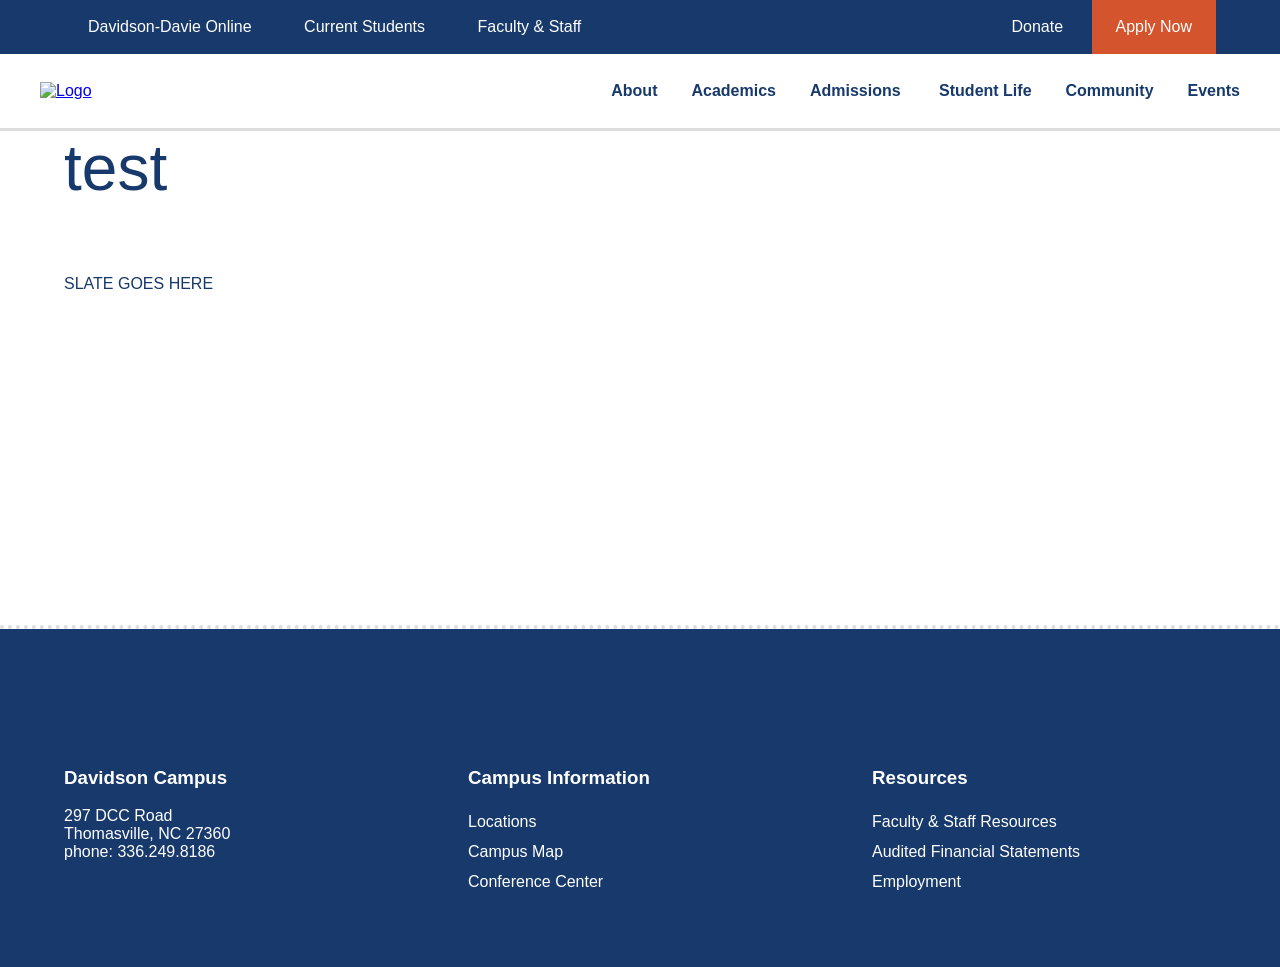
==== commit e6af3037: "Shell fix" ====
--- a/index.html
+++ b/index.html
@@ -1,1429 +1,63 @@
 <!DOCTYPE html>
-<!-- saved from url=(0037)https://www.davidsondavie.edu/test-2/ -->
-<html lang="en-US" data-uw-w-loader="" data-scribe-recorder-ready="true" class="no-touch" data-uw-rm-lang="false"><head><meta http-equiv="Content-Type" content="text/html; charset=UTF-8">
+<html lang="en">
+<head>
+<meta charset="utf-8">
+<meta name="viewport" content="width=device-width,initial-scale=1">
+<title>test - Davidson-Davie Community College</title>
+<style>
+:root{--blue:#17396b;--orange:#d4542d;--light:#f7f7f7}
+*{box-sizing:border-box}body{margin:0;font-family:Arial,sans-serif;color:var(--blue)}
+.container{max-width:1200px;margin:auto;padding:0 24px}
+.topbar{background:var(--blue);color:#fff}.topbar .container{display:flex;justify-content:space-between}
+.topbar a{color:#fff;text-decoration:none;padding:18px 24px;display:inline-block}.apply{background:var(--orange)}
+header{background:#fff;border-bottom:3px solid #ddd}.header{display:flex;justify-content:space-between;align-items:center;padding:28px 0}
+.header img{height:72px}.nav a{text-decoration:none;color:var(--blue);font-weight:700;margin-left:34px}
+main{padding:30px 0 140px}.crumb{font-size:15px;margin-bottom:20px}.title{font-size:64px;font-weight:300;margin:0 0 70px}
+#slate-container{min-height:350px}
+.divider{border-top:4px dotted #ddd}
+footer{background:var(--blue);color:#fff;padding:70px 0}.footer-logo{height:64px}.grid{display:grid;grid-template-columns:1fr 1fr 1fr;gap:60px;margin-top:50px}
+.grid h3{margin:0 0 18px}.grid a{display:block;color:#fff;text-decoration:none;padding:6px 0}
+@media(max-width:900px){.topbar .container,.header,.grid{display:block}.nav a{display:block;margin:10px 0 0}.grid{grid-template-columns:1fr}}
+</style>
+</head>
+<body>
+<div class="topbar"><div class="container">
+<div>
+<a href="https://online.davidsondavie.edu">Davidson-Davie Online</a>
+<a href="#">Current Students</a>
+<a href="/faculty-and-staff-resources/">Faculty &amp; Staff</a>
+</div>
+<div>
+<a href="/mission-vision-values/giving-to-davidson-davie/">Donate</a>
+<a class="apply" href="/admissions/how-to-apply/">Apply Now</a>
+</div></div></div>
 
-<meta name="viewport" content="width=device-width, initial-scale=1">
-<meta name="copyright" content="AndiSites, Inc.">
-<link rel="profile" href="https://gmpg.org/xfn/11">
-<link rel="pingback" href="https://www.davidsondavie.edu/xmlrpc.php">
+<header><div class="container header">
+<a href="/"><img src="https://www.davidsondavie.edu/wp-content/themes/dccc/images/Davidson-Davie-Logo.png" alt="Logo"></a>
+<nav class="nav">
+<a href="#">About</a><a href="#">Academics</a><a href="#">Admissions</a>
+<a href="#">Student Life</a><a href="#">Community</a><a href="#">Events</a>
+</nav></div></header>
 
-<meta name="robots" content="index, follow, max-image-preview:large, max-snippet:-1, max-video-preview:-1">
-	<style>img:is([sizes="auto" i], [sizes^="auto," i]) { contain-intrinsic-size: 3000px 1500px }</style>
-	
-<!-- Google Tag Manager for WordPress by gtm4wp.com -->
-<script async="true" src="./index_files/a6dcacf0-f5a2-41bc-adc3-8d21e23f4e98.js.download" crossorigin="anonymous"></script><script async="" src="./index_files/scevent.min.js.download"></script><script src="./index_files/608565482814389" async=""></script><script async="" src="./index_files/fbevents.js.download"></script><script type="text/javascript" async="" src="./index_files/js"></script><script id="twitter-wjs" src="./index_files/widgets.js.download"></script><script async="" src="./index_files/gtm.js.download"></script><script async="" src="./index_files/gtm.js.download"></script><script data-cfasync="false" data-pagespeed-no-defer="">
-	var gtm4wp_datalayer_name = "dataLayer";
-	var dataLayer = dataLayer || [];
-</script>
-<!-- End Google Tag Manager for WordPress by gtm4wp.com -->
-	<!-- This site is optimized with the Yoast SEO plugin v27.2 - https://yoast.com/product/yoast-seo-wordpress/ -->
-	<title>test - Davidson-Davie Community College</title>
-	<link rel="canonical" href="https://www.davidsondavie.edu/test-2/">
-	<meta property="og:locale" content="en_US">
-	<meta property="og:type" content="article">
-	<meta property="og:title" content="test - Davidson-Davie Community College">
-	<meta property="og:description" content="SLATE GOES HERE">
-	<meta property="og:url" content="https://www.davidsondavie.edu/test-2/">
-	<meta property="og:site_name" content="Davidson-Davie Community College">
-	<meta property="article:modified_time" content="2026-07-10T12:05:39+00:00">
-	<meta name="twitter:card" content="summary_large_image">
-	<meta name="twitter:label1" content="Est. reading time">
-	<meta name="twitter:data1" content="1 minute">
-	<script type="application/ld+json" class="yoast-schema-graph">{"@context":"https://schema.org","@graph":[{"@type":"WebPage","@id":"https://www.davidsondavie.edu/test-2/","url":"https://www.davidsondavie.edu/test-2/","name":"test - Davidson-Davie Community College","isPartOf":{"@id":"https://www.davidsondavie.edu/#website"},"primaryImageOfPage":{"@id":"https://www.davidsondavie.edu/test-2/#primaryimage"},"image":{"@id":"https://www.davidsondavie.edu/test-2/#primaryimage"},"thumbnailUrl":"https://www.davidsondavie.edu/wp-content/uploads/2018/10/DCCC-1247-e1608309212196.jpg","datePublished":"2026-06-23T20:02:02+00:00","dateModified":"2026-07-10T12:05:39+00:00","breadcrumb":{"@id":"https://www.davidsondavie.edu/test-2/#breadcrumb"},"inLanguage":"en-US","potentialAction":[{"@type":"ReadAction","target":["https://www.davidsondavie.edu/test-2/"]}]},{"@type":"ImageObject","inLanguage":"en-US","@id":"https://www.davidsondavie.edu/test-2/#primaryimage","url":"https://www.davidsondavie.edu/wp-content/uploads/2018/10/DCCC-1247-e1608309212196.jpg","contentUrl":"https://www.davidsondavie.edu/wp-content/uploads/2018/10/DCCC-1247-e1608309212196.jpg","width":1276,"height":716,"caption":"Fountain in Courtyard"},{"@type":"BreadcrumbList","@id":"https://www.davidsondavie.edu/test-2/#breadcrumb","itemListElement":[{"@type":"ListItem","position":1,"name":"Home","item":"https://www.davidsondavie.edu/"},{"@type":"ListItem","position":2,"name":"test"}]},{"@type":"WebSite","@id":"https://www.davidsondavie.edu/#website","url":"https://www.davidsondavie.edu/","name":"Davidson-Davie Community College","description":"The College of Davidson and Davie Counties","potentialAction":[{"@type":"SearchAction","target":{"@type":"EntryPoint","urlTemplate":"https://www.davidsondavie.edu/?s={search_term_string}"},"query-input":{"@type":"PropertyValueSpecification","valueRequired":true,"valueName":"search_term_string"}}],"inLanguage":"en-US"}]}</script>
-	<!-- / Yoast SEO plugin. -->
+<main class="container">
 
+<h1 class="title">test</h1>
+<div id="slate-container">SLATE GOES HERE</div>
+</main>
 
-<link rel="dns-prefetch" href="https://maxcdn.bootstrapcdn.com/">
-<style type="text/css">.brave_popup{display:none}</style><script data-no-optimize="1"> var brave_popup_data = {}; var bravepop_emailValidation=false; var brave_popup_videos = {};  var brave_popup_formData = {};var brave_popup_adminUser = false; var brave_popup_pageInfo = {"type":"single","pageID":103015,"singleType":"page"};  var bravepop_emailSuggestions={};</script>		<!-- This site uses the Google Analytics by MonsterInsights plugin v10.1.1 - Using Analytics tracking - https://www.monsterinsights.com/ -->
-							<script src="./index_files/js(1)" data-cfasync="false" data-wpfc-render="false" type="text/javascript" async=""></script>
-			<script data-cfasync="false" data-wpfc-render="false" type="text/javascript">
-				var mi_version = '10.1.1';
-				var mi_track_user = true;
-				var mi_no_track_reason = '';
-								var MonsterInsightsDefaultLocations = {"page_location":"https:\/\/www.davidsondavie.edu\/test-2\/"};
-								if ( typeof MonsterInsightsPrivacyGuardFilter === 'function' ) {
-					var MonsterInsightsLocations = (typeof MonsterInsightsExcludeQuery === 'object') ? MonsterInsightsPrivacyGuardFilter( MonsterInsightsExcludeQuery ) : MonsterInsightsPrivacyGuardFilter( MonsterInsightsDefaultLocations );
-				} else {
-					var MonsterInsightsLocations = (typeof MonsterInsightsExcludeQuery === 'object') ? MonsterInsightsExcludeQuery : MonsterInsightsDefaultLocations;
-				}
+<div class="divider"></div>
 
-								var disableStrs = [
-										'ga-disable-G-YWHFFK6HSZ',
-									];
-
-				/* Function to detect opted out users */
-				function __gtagTrackerIsOptedOut() {
-					for (var index = 0; index < disableStrs.length; index++) {
-						if (document.cookie.indexOf(disableStrs[index] + '=true') > -1) {
-							return true;
-						}
-					}
-
-					return false;
-				}
-
-				/* Disable tracking if the opt-out cookie exists. */
-				if (__gtagTrackerIsOptedOut()) {
-					for (var index = 0; index < disableStrs.length; index++) {
-						window[disableStrs[index]] = true;
-					}
-				}
-
-				/* Opt-out function */
-				function __gtagTrackerOptout() {
-					for (var index = 0; index < disableStrs.length; index++) {
-						document.cookie = disableStrs[index] + '=true; expires=Thu, 31 Dec 2099 23:59:59 UTC; path=/';
-						window[disableStrs[index]] = true;
-					}
-				}
-
-				if ('undefined' === typeof gaOptout) {
-					function gaOptout() {
-						__gtagTrackerOptout();
-					}
-				}
-								window.dataLayer = window.dataLayer || [];
-
-				window.MonsterInsightsDualTracker = {
-					helpers: {},
-					trackers: {},
-				};
-				if (mi_track_user) {
-					function __gtagDataLayer() {
-						dataLayer.push(arguments);
-					}
-
-					function __gtagTracker(type, name, parameters) {
-						if (!parameters) {
-							parameters = {};
-						}
-
-						if (parameters.send_to) {
-							__gtagDataLayer.apply(null, arguments);
-							return;
-						}
-
-						if (type === 'event') {
-														parameters.send_to = monsterinsights_frontend.v4_id;
-							var hookName = name;
-							if (typeof parameters['event_category'] !== 'undefined') {
-								hookName = parameters['event_category'] + ':' + name;
-							}
-
-							if (typeof MonsterInsightsDualTracker.trackers[hookName] !== 'undefined') {
-								MonsterInsightsDualTracker.trackers[hookName](parameters);
-							} else {
-								__gtagDataLayer('event', name, parameters);
-							}
-							
-						} else {
-							__gtagDataLayer.apply(null, arguments);
-						}
-					}
-
-					__gtagTracker('js', new Date());
-					__gtagTracker('set', {
-						'developer_id.dZGIzZG': true,
-											});
-					if ( MonsterInsightsLocations.page_location ) {
-						__gtagTracker('set', MonsterInsightsLocations);
-					}
-										__gtagTracker('config', 'G-YWHFFK6HSZ', {"forceSSL":"true"} );
-										window.gtag = __gtagTracker;										(function () {
-						/* https://developers.google.com/analytics/devguides/collection/analyticsjs/ */
-						/* ga and __gaTracker compatibility shim. */
-						var noopfn = function () {
-							return null;
-						};
-						var newtracker = function () {
-							return new Tracker();
-						};
-						var Tracker = function () {
-							return null;
-						};
-						var p = Tracker.prototype;
-						p.get = noopfn;
-						p.set = noopfn;
-						p.send = function () {
-							var args = Array.prototype.slice.call(arguments);
-							args.unshift('send');
-							__gaTracker.apply(null, args);
-						};
-						var __gaTracker = function () {
-							var len = arguments.length;
-							if (len === 0) {
-								return;
-							}
-							var f = arguments[len - 1];
-							if (typeof f !== 'object' || f === null || typeof f.hitCallback !== 'function') {
-								if ('send' === arguments[0]) {
-									var hitConverted, hitObject = false, action;
-									if ('event' === arguments[1]) {
-										if ('undefined' !== typeof arguments[3]) {
-											hitObject = {
-												'eventAction': arguments[3],
-												'eventCategory': arguments[2],
-												'eventLabel': arguments[4],
-												'value': arguments[5] ? arguments[5] : 1,
-											}
-										}
-									}
-									if ('pageview' === arguments[1]) {
-										if ('undefined' !== typeof arguments[2]) {
-											hitObject = {
-												'eventAction': 'page_view',
-												'page_path': arguments[2],
-											}
-										}
-									}
-									if (typeof arguments[2] === 'object') {
-										hitObject = arguments[2];
-									}
-									if (typeof arguments[5] === 'object') {
-										Object.assign(hitObject, arguments[5]);
-									}
-									if ('undefined' !== typeof arguments[1].hitType) {
-										hitObject = arguments[1];
-										if ('pageview' === hitObject.hitType) {
-											hitObject.eventAction = 'page_view';
-										}
-									}
-									if (hitObject) {
-										action = 'timing' === arguments[1].hitType ? 'timing_complete' : hitObject.eventAction;
-										hitConverted = mapArgs(hitObject);
-										__gtagTracker('event', action, hitConverted);
-									}
-								}
-								return;
-							}
-
-							function mapArgs(args) {
-								var arg, hit = {};
-								var gaMap = {
-									'eventCategory': 'event_category',
-									'eventAction': 'event_action',
-									'eventLabel': 'event_label',
-									'eventValue': 'event_value',
-									'nonInteraction': 'non_interaction',
-									'timingCategory': 'event_category',
-									'timingVar': 'name',
-									'timingValue': 'value',
-									'timingLabel': 'event_label',
-									'page': 'page_path',
-									'location': 'page_location',
-									'title': 'page_title',
-									'referrer' : 'page_referrer',
-								};
-								for (arg in args) {
-																		if (!(!args.hasOwnProperty(arg) || !gaMap.hasOwnProperty(arg))) {
-										hit[gaMap[arg]] = args[arg];
-									} else {
-										hit[arg] = args[arg];
-									}
-								}
-								return hit;
-							}
-
-							try {
-								f.hitCallback();
-							} catch (ex) {
-							}
-						};
-						__gaTracker.create = newtracker;
-						__gaTracker.getByName = newtracker;
-						__gaTracker.getAll = function () {
-							return [];
-						};
-						__gaTracker.remove = noopfn;
-						__gaTracker.loaded = true;
-						window['__gaTracker'] = __gaTracker;
-					})();
-									} else {
-										console.log("");
-					(function () {
-						function __gtagTracker() {
-							return null;
-						}
-
-						window['__gtagTracker'] = __gtagTracker;
-						window['gtag'] = __gtagTracker;
-					})();
-									}
-			</script>
-							<!-- / Google Analytics by MonsterInsights -->
-		<script type="text/javascript">
-/* <![CDATA[ */
-window._wpemojiSettings = {"baseUrl":"https:\/\/s.w.org\/images\/core\/emoji\/16.0.1\/72x72\/","ext":".png","svgUrl":"https:\/\/s.w.org\/images\/core\/emoji\/16.0.1\/svg\/","svgExt":".svg","source":{"concatemoji":"https:\/\/www.davidsondavie.edu\/wp-includes\/js\/wp-emoji-release.min.js?ver=6.8.5"}};
-/*! This file is auto-generated */
-!function(s,n){var o,i,e;function c(e){try{var t={supportTests:e,timestamp:(new Date).valueOf()};sessionStorage.setItem(o,JSON.stringify(t))}catch(e){}}function p(e,t,n){e.clearRect(0,0,e.canvas.width,e.canvas.height),e.fillText(t,0,0);var t=new Uint32Array(e.getImageData(0,0,e.canvas.width,e.canvas.height).data),a=(e.clearRect(0,0,e.canvas.width,e.canvas.height),e.fillText(n,0,0),new Uint32Array(e.getImageData(0,0,e.canvas.width,e.canvas.height).data));return t.every(function(e,t){return e===a[t]})}function u(e,t){e.clearRect(0,0,e.canvas.width,e.canvas.height),e.fillText(t,0,0);for(var n=e.getImageData(16,16,1,1),a=0;a<n.data.length;a++)if(0!==n.data[a])return!1;return!0}function f(e,t,n,a){switch(t){case"flag":return n(e,"\ud83c\udff3\ufe0f\u200d\u26a7\ufe0f","\ud83c\udff3\ufe0f\u200b\u26a7\ufe0f")?!1:!n(e,"\ud83c\udde8\ud83c\uddf6","\ud83c\udde8\u200b\ud83c\uddf6")&&!n(e,"\ud83c\udff4\udb40\udc67\udb40\udc62\udb40\udc65\udb40\udc6e\udb40\udc67\udb40\udc7f","\ud83c\udff4\u200b\udb40\udc67\u200b\udb40\udc62\u200b\udb40\udc65\u200b\udb40\udc6e\u200b\udb40\udc67\u200b\udb40\udc7f");case"emoji":return!a(e,"\ud83e\udedf")}return!1}function g(e,t,n,a){var r="undefined"!=typeof WorkerGlobalScope&&self instanceof WorkerGlobalScope?new OffscreenCanvas(300,150):s.createElement("canvas"),o=r.getContext("2d",{willReadFrequently:!0}),i=(o.textBaseline="top",o.font="600 32px Arial",{});return e.forEach(function(e){i[e]=t(o,e,n,a)}),i}function t(e){var t=s.createElement("script");t.src=e,t.defer=!0,s.head.appendChild(t)}"undefined"!=typeof Promise&&(o="wpEmojiSettingsSupports",i=["flag","emoji"],n.supports={everything:!0,everythingExceptFlag:!0},e=new Promise(function(e){s.addEventListener("DOMContentLoaded",e,{once:!0})}),new Promise(function(t){var n=function(){try{var e=JSON.parse(sessionStorage.getItem(o));if("object"==typeof e&&"number"==typeof e.timestamp&&(new Date).valueOf()<e.timestamp+604800&&"object"==typeof e.supportTests)return e.supportTests}catch(e){}return null}();if(!n){if("undefined"!=typeof Worker&&"undefined"!=typeof OffscreenCanvas&&"undefined"!=typeof URL&&URL.createObjectURL&&"undefined"!=typeof Blob)try{var e="postMessage("+g.toString()+"("+[JSON.stringify(i),f.toString(),p.toString(),u.toString()].join(",")+"));",a=new Blob([e],{type:"text/javascript"}),r=new Worker(URL.createObjectURL(a),{name:"wpTestEmojiSupports"});return void(r.onmessage=function(e){c(n=e.data),r.terminate(),t(n)})}catch(e){}c(n=g(i,f,p,u))}t(n)}).then(function(e){for(var t in e)n.supports[t]=e[t],n.supports.everything=n.supports.everything&&n.supports[t],"flag"!==t&&(n.supports.everythingExceptFlag=n.supports.everythingExceptFlag&&n.supports[t]);n.supports.everythingExceptFlag=n.supports.everythingExceptFlag&&!n.supports.flag,n.DOMReady=!1,n.readyCallback=function(){n.DOMReady=!0}}).then(function(){return e}).then(function(){var e;n.supports.everything||(n.readyCallback(),(e=n.source||{}).concatemoji?t(e.concatemoji):e.wpemoji&&e.twemoji&&(t(e.twemoji),t(e.wpemoji)))}))}((window,document),window._wpemojiSettings);
-/* ]]> */
-</script>
-
-<link rel="stylesheet" id="tribe-events-pro-mini-calendar-block-styles-css" href="./index_files/tribe-events-pro-mini-calendar-block.css" type="text/css" media="all">
-<link rel="stylesheet" id="dashicons-css" href="./index_files/dashicons.min.css" type="text/css" media="all">
-<link rel="stylesheet" id="tec-variables-skeleton-css" href="./index_files/variables-skeleton.css" type="text/css" media="all">
-<link rel="stylesheet" id="tec-variables-full-css" href="./index_files/variables-full.css" type="text/css" media="all">
-<link rel="stylesheet" id="tribe-common-skeleton-style-css" href="./index_files/common-skeleton.css" type="text/css" media="all">
-<link rel="stylesheet" id="tribe-common-full-style-css" href="./index_files/common-full.css" type="text/css" media="all">
-<link rel="stylesheet" id="event-tickets-tickets-css-css" href="./index_files/tickets.css" type="text/css" media="all">
-<link rel="stylesheet" id="event-tickets-tickets-rsvp-css-css" href="./index_files/rsvp-v1.css" type="text/css" media="all">
-<link rel="stylesheet" id="sbi_styles-css" href="./index_files/sbi-styles.min.css" type="text/css" media="all">
-<link rel="stylesheet" id="sb-elementor-shared-style-css" href="./index_files/sb-elementor.css" type="text/css" media="all">
-<link rel="stylesheet" id="tribe-events-v2-virtual-single-block-css" href="./index_files/events-virtual-single-block.css" type="text/css" media="all">
-<style id="wp-emoji-styles-inline-css" type="text/css">
-
-	img.wp-smiley, img.emoji {
-		display: inline !important;
-		border: none !important;
-		box-shadow: none !important;
-		height: 1em !important;
-		width: 1em !important;
-		margin: 0 0.07em !important;
-		vertical-align: -0.1em !important;
-		background: none !important;
-		padding: 0 !important;
-	}
-</style>
-<link rel="stylesheet" id="wp-block-library-css" href="./index_files/style.min.css" type="text/css" media="all">
-<style id="classic-theme-styles-inline-css" type="text/css">
-/*! This file is auto-generated */
-.wp-block-button__link{color:#fff;background-color:#32373c;border-radius:9999px;box-shadow:none;text-decoration:none;padding:calc(.667em + 2px) calc(1.333em + 2px);font-size:1.125em}.wp-block-file__button{background:#32373c;color:#fff;text-decoration:none}
-</style>
-<link rel="stylesheet" id="ap-block-posts-style-css" href="./index_files/view.css" type="text/css" media="all">
-<link rel="stylesheet" id="Connections_Directory/Block/Carousel/Style-css" href="./index_files/style.css" type="text/css" media="all">
-<link rel="stylesheet" id="Connections_Directory/Block/Team/Style-css" href="./index_files/style(1).css" type="text/css" media="all">
-<link rel="stylesheet" id="hashabr-block-style-css" href="./index_files/block-style-index.css" type="text/css" media="all">
-<link rel="stylesheet" id="hashbar-frontend-css" href="./index_files/frontend.css" type="text/css" media="all">
-<style id="global-styles-inline-css" type="text/css">
-:root{--wp--preset--aspect-ratio--square: 1;--wp--preset--aspect-ratio--4-3: 4/3;--wp--preset--aspect-ratio--3-4: 3/4;--wp--preset--aspect-ratio--3-2: 3/2;--wp--preset--aspect-ratio--2-3: 2/3;--wp--preset--aspect-ratio--16-9: 16/9;--wp--preset--aspect-ratio--9-16: 9/16;--wp--preset--color--black: #000000;--wp--preset--color--cyan-bluish-gray: #abb8c3;--wp--preset--color--white: #ffffff;--wp--preset--color--pale-pink: #f78da7;--wp--preset--color--vivid-red: #cf2e2e;--wp--preset--color--luminous-vivid-orange: #ff6900;--wp--preset--color--luminous-vivid-amber: #fcb900;--wp--preset--color--light-green-cyan: #7bdcb5;--wp--preset--color--vivid-green-cyan: #00d084;--wp--preset--color--pale-cyan-blue: #8ed1fc;--wp--preset--color--vivid-cyan-blue: #0693e3;--wp--preset--color--vivid-purple: #9b51e0;--wp--preset--gradient--vivid-cyan-blue-to-vivid-purple: linear-gradient(135deg,rgba(6,147,227,1) 0%,rgb(155,81,224) 100%);--wp--preset--gradient--light-green-cyan-to-vivid-green-cyan: linear-gradient(135deg,rgb(122,220,180) 0%,rgb(0,208,130) 100%);--wp--preset--gradient--luminous-vivid-amber-to-luminous-vivid-orange: linear-gradient(135deg,rgba(252,185,0,1) 0%,rgba(255,105,0,1) 100%);--wp--preset--gradient--luminous-vivid-orange-to-vivid-red: linear-gradient(135deg,rgba(255,105,0,1) 0%,rgb(207,46,46) 100%);--wp--preset--gradient--very-light-gray-to-cyan-bluish-gray: linear-gradient(135deg,rgb(238,238,238) 0%,rgb(169,184,195) 100%);--wp--preset--gradient--cool-to-warm-spectrum: linear-gradient(135deg,rgb(74,234,220) 0%,rgb(151,120,209) 20%,rgb(207,42,186) 40%,rgb(238,44,130) 60%,rgb(251,105,98) 80%,rgb(254,248,76) 100%);--wp--preset--gradient--blush-light-purple: linear-gradient(135deg,rgb(255,206,236) 0%,rgb(152,150,240) 100%);--wp--preset--gradient--blush-bordeaux: linear-gradient(135deg,rgb(254,205,165) 0%,rgb(254,45,45) 50%,rgb(107,0,62) 100%);--wp--preset--gradient--luminous-dusk: linear-gradient(135deg,rgb(255,203,112) 0%,rgb(199,81,192) 50%,rgb(65,88,208) 100%);--wp--preset--gradient--pale-ocean: linear-gradient(135deg,rgb(255,245,203) 0%,rgb(182,227,212) 50%,rgb(51,167,181) 100%);--wp--preset--gradient--electric-grass: linear-gradient(135deg,rgb(202,248,128) 0%,rgb(113,206,126) 100%);--wp--preset--gradient--midnight: linear-gradient(135deg,rgb(2,3,129) 0%,rgb(40,116,252) 100%);--wp--preset--font-size--small: 13px;--wp--preset--font-size--medium: 20px;--wp--preset--font-size--large: 36px;--wp--preset--font-size--x-large: 42px;--wp--preset--spacing--20: 0.44rem;--wp--preset--spacing--30: 0.67rem;--wp--preset--spacing--40: 1rem;--wp--preset--spacing--50: 1.5rem;--wp--preset--spacing--60: 2.25rem;--wp--preset--spacing--70: 3.38rem;--wp--preset--spacing--80: 5.06rem;--wp--preset--shadow--natural: 6px 6px 9px rgba(0, 0, 0, 0.2);--wp--preset--shadow--deep: 12px 12px 50px rgba(0, 0, 0, 0.4);--wp--preset--shadow--sharp: 6px 6px 0px rgba(0, 0, 0, 0.2);--wp--preset--shadow--outlined: 6px 6px 0px -3px rgba(255, 255, 255, 1), 6px 6px rgba(0, 0, 0, 1);--wp--preset--shadow--crisp: 6px 6px 0px rgba(0, 0, 0, 1);}:where(.is-layout-flex){gap: 0.5em;}:where(.is-layout-grid){gap: 0.5em;}body .is-layout-flex{display: flex;}.is-layout-flex{flex-wrap: wrap;align-items: center;}.is-layout-flex > :is(*, div){margin: 0;}body .is-layout-grid{display: grid;}.is-layout-grid > :is(*, div){margin: 0;}:where(.wp-block-columns.is-layout-flex){gap: 2em;}:where(.wp-block-columns.is-layout-grid){gap: 2em;}:where(.wp-block-post-template.is-layout-flex){gap: 1.25em;}:where(.wp-block-post-template.is-layout-grid){gap: 1.25em;}.has-black-color{color: var(--wp--preset--color--black) !important;}.has-cyan-bluish-gray-color{color: var(--wp--preset--color--cyan-bluish-gray) !important;}.has-white-color{color: var(--wp--preset--color--white) !important;}.has-pale-pink-color{color: var(--wp--preset--color--pale-pink) !important;}.has-vivid-red-color{color: var(--wp--preset--color--vivid-red) !important;}.has-luminous-vivid-orange-color{color: var(--wp--preset--color--luminous-vivid-orange) !important;}.has-luminous-vivid-amber-color{color: var(--wp--preset--color--luminous-vivid-amber) !important;}.has-light-green-cyan-color{color: var(--wp--preset--color--light-green-cyan) !important;}.has-vivid-green-cyan-color{color: var(--wp--preset--color--vivid-green-cyan) !important;}.has-pale-cyan-blue-color{color: var(--wp--preset--color--pale-cyan-blue) !important;}.has-vivid-cyan-blue-color{color: var(--wp--preset--color--vivid-cyan-blue) !important;}.has-vivid-purple-color{color: var(--wp--preset--color--vivid-purple) !important;}.has-black-background-color{background-color: var(--wp--preset--color--black) !important;}.has-cyan-bluish-gray-background-color{background-color: var(--wp--preset--color--cyan-bluish-gray) !important;}.has-white-background-color{background-color: var(--wp--preset--color--white) !important;}.has-pale-pink-background-color{background-color: var(--wp--preset--color--pale-pink) !important;}.has-vivid-red-background-color{background-color: var(--wp--preset--color--vivid-red) !important;}.has-luminous-vivid-orange-background-color{background-color: var(--wp--preset--color--luminous-vivid-orange) !important;}.has-luminous-vivid-amber-background-color{background-color: var(--wp--preset--color--luminous-vivid-amber) !important;}.has-light-green-cyan-background-color{background-color: var(--wp--preset--color--light-green-cyan) !important;}.has-vivid-green-cyan-background-color{background-color: var(--wp--preset--color--vivid-green-cyan) !important;}.has-pale-cyan-blue-background-color{background-color: var(--wp--preset--color--pale-cyan-blue) !important;}.has-vivid-cyan-blue-background-color{background-color: var(--wp--preset--color--vivid-cyan-blue) !important;}.has-vivid-purple-background-color{background-color: var(--wp--preset--color--vivid-purple) !important;}.has-black-border-color{border-color: var(--wp--preset--color--black) !important;}.has-cyan-bluish-gray-border-color{border-color: var(--wp--preset--color--cyan-bluish-gray) !important;}.has-white-border-color{border-color: var(--wp--preset--color--white) !important;}.has-pale-pink-border-color{border-color: var(--wp--preset--color--pale-pink) !important;}.has-vivid-red-border-color{border-color: var(--wp--preset--color--vivid-red) !important;}.has-luminous-vivid-orange-border-color{border-color: var(--wp--preset--color--luminous-vivid-orange) !important;}.has-luminous-vivid-amber-border-color{border-color: var(--wp--preset--color--luminous-vivid-amber) !important;}.has-light-green-cyan-border-color{border-color: var(--wp--preset--color--light-green-cyan) !important;}.has-vivid-green-cyan-border-color{border-color: var(--wp--preset--color--vivid-green-cyan) !important;}.has-pale-cyan-blue-border-color{border-color: var(--wp--preset--color--pale-cyan-blue) !important;}.has-vivid-cyan-blue-border-color{border-color: var(--wp--preset--color--vivid-cyan-blue) !important;}.has-vivid-purple-border-color{border-color: var(--wp--preset--color--vivid-purple) !important;}.has-vivid-cyan-blue-to-vivid-purple-gradient-background{background: var(--wp--preset--gradient--vivid-cyan-blue-to-vivid-purple) !important;}.has-light-green-cyan-to-vivid-green-cyan-gradient-background{background: var(--wp--preset--gradient--light-green-cyan-to-vivid-green-cyan) !important;}.has-luminous-vivid-amber-to-luminous-vivid-orange-gradient-background{background: var(--wp--preset--gradient--luminous-vivid-amber-to-luminous-vivid-orange) !important;}.has-luminous-vivid-orange-to-vivid-red-gradient-background{background: var(--wp--preset--gradient--luminous-vivid-orange-to-vivid-red) !important;}.has-very-light-gray-to-cyan-bluish-gray-gradient-background{background: var(--wp--preset--gradient--very-light-gray-to-cyan-bluish-gray) !important;}.has-cool-to-warm-spectrum-gradient-background{background: var(--wp--preset--gradient--cool-to-warm-spectrum) !important;}.has-blush-light-purple-gradient-background{background: var(--wp--preset--gradient--blush-light-purple) !important;}.has-blush-bordeaux-gradient-background{background: var(--wp--preset--gradient--blush-bordeaux) !important;}.has-luminous-dusk-gradient-background{background: var(--wp--preset--gradient--luminous-dusk) !important;}.has-pale-ocean-gradient-background{background: var(--wp--preset--gradient--pale-ocean) !important;}.has-electric-grass-gradient-background{background: var(--wp--preset--gradient--electric-grass) !important;}.has-midnight-gradient-background{background: var(--wp--preset--gradient--midnight) !important;}.has-small-font-size{font-size: var(--wp--preset--font-size--small) !important;}.has-medium-font-size{font-size: var(--wp--preset--font-size--medium) !important;}.has-large-font-size{font-size: var(--wp--preset--font-size--large) !important;}.has-x-large-font-size{font-size: var(--wp--preset--font-size--x-large) !important;}
-:where(.wp-block-post-template.is-layout-flex){gap: 1.25em;}:where(.wp-block-post-template.is-layout-grid){gap: 1.25em;}
-:where(.wp-block-columns.is-layout-flex){gap: 2em;}:where(.wp-block-columns.is-layout-grid){gap: 2em;}
-:root :where(.wp-block-pullquote){font-size: 1.5em;line-height: 1.6;}
-</style>
-<link rel="stylesheet" id="inf-font-awesome-css" href="./index_files/font-awesome.min.css" type="text/css" media="all">
-<link rel="stylesheet" id="owl-carousel-css" href="./index_files/owl.carousel.min.css" type="text/css" media="all">
-<link rel="stylesheet" id="bdpp-public-style-css" href="./index_files/bdpp-public.min.css" type="text/css" media="all">
-<link rel="stylesheet" id="tribe-events-v2-single-skeleton-css" href="./index_files/tribe-events-single-skeleton.css" type="text/css" media="all">
-<link rel="stylesheet" id="tribe-events-v2-single-skeleton-full-css" href="./index_files/tribe-events-single-full.css" type="text/css" media="all">
-<link rel="stylesheet" id="tec-events-elementor-widgets-base-styles-css" href="./index_files/widget-base.css" type="text/css" media="all">
-<link rel="stylesheet" id="cff-css" href="./index_files/cff-style.min.css" type="text/css" media="all">
-<link rel="stylesheet" id="sb-font-awesome-css" href="./index_files/font-awesome(1).min.css" type="text/css" media="all">
-<style id="wpgb-head-inline-css" type="text/css">
-.wp-grid-builder:not(.wpgb-template),.wpgb-facet{opacity:0.01}.wpgb-facet fieldset{margin:0;padding:0;border:none;outline:none;box-shadow:none}.wpgb-facet fieldset:last-child{margin-bottom:40px;}.wpgb-facet fieldset legend.wpgb-sr-only{height:1px;width:1px}
-</style>
-<link rel="stylesheet" id="dccc_cycle-css" href="./index_files/cycle.css" type="text/css" media="all">
-<link rel="stylesheet" id="dccc_bootstrap-css" href="./index_files/bootstrap.css" type="text/css" media="all">
-<link rel="stylesheet" id="custom-css" href="./index_files/custom.css" type="text/css" media="all">
-<link rel="stylesheet" id="scss-custom-css" href="./index_files/style(2).css" type="text/css" media="all">
-<link rel="stylesheet" id="dccc-style-css" href="./index_files/style(3).css" type="text/css" media="all">
-<link rel="stylesheet" id="tablepress-default-css" href="./index_files/default.css" type="text/css" media="all">
-<link rel="stylesheet" id="tablepress-responsive-tables-css" href="./index_files/tablepress-responsive.min.css" type="text/css" media="all">
-<link rel="stylesheet" id="cn-public-css" href="./index_files/style(4).css" type="text/css" media="all">
-<link rel="stylesheet" id="cnt-cmap-css" href="./index_files/cmap.min.css" type="text/css" media="all">
-<style id="cnt-cmap-inline-css" type="text/css">
-/* cMap Template Customizer Custom Styles */
-#cn-cmap .cn-list-row h2 .fn,
-#cn-cmap .cn-list-row-alternate h2 .fn {
-	color: #014aa3;
-}
-#cn-cmap .cn-list-row,
-#cn-cmap .cn-list-row-alternate {
-	color: #000;
-}
-#cn-cmap span.contact-label,
-#cn-cmap span.cn-relation-label,
-#cn-cmap span.adr span.address-name,
-#cn-cmap span.tel span.phone-name,
-#cn-cmap span.email span.email-name,
-#cn-cmap span.im-network span.im-name,
-#cn-cmap span.link span.link-name,
-#cn-cmap span.cn-date span.date-name {
-	color: #000;
-}
-#cn-cmap .cn-list-row a,
-#cn-cmap .cn-list-row a:visited,
-#cn-cmap .cn-list-row-alternate a,
-#cn-cmap .cn-list-row-alternate a:visited {
-	color: #014a8e;
-}
-#cn-cmap .cn-content-tray .cn-bio-tray,
-#cn-cmap .cn-content-tray .cn-note-tray,
-#cn-cmap .cn-content-tray .cn-gmap {
-	background-color: #f1f1f1;
-}
-#cn-cmap .cn-content-tray {
-	color: #000;
-}
-#cn-cmap .cn-content-tray a,
-#cn-cmap .cn-content-tray a:visited {
-	color: #014a8e;
-}
-</style>
-<link rel="stylesheet" id="cnt-profile-css" href="./index_files/profile.css" type="text/css" media="all">
-<link rel="stylesheet" id="event-tickets-rsvp-css" href="./index_files/rsvp.css" type="text/css" media="all">
-<link rel="stylesheet" id="shiftnav-css" href="./index_files/shiftnav.min.css" type="text/css" media="all">
-<link rel="stylesheet" id="elementor-frontend-css" href="./index_files/frontend.min.css" type="text/css" media="all">
-<link rel="stylesheet" id="eael-general-css" href="./index_files/general.min.css" type="text/css" media="all">
-<link rel="stylesheet" id="shiftnav-font-awesome-css" href="./index_files/font-awesome(2).min.css" type="text/css" media="all">
-<link rel="stylesheet" id="cn-brandicons-css" href="./index_files/style(5).css" type="text/css" media="all">
-<link rel="stylesheet" id="cn-chosen-css" href="./index_files/chosen.min.css" type="text/css" media="all">
-<script type="text/javascript" src="./index_files/jquery.min.js.download" id="jquery-core-js"></script>
-<script type="text/javascript" src="./index_files/jquery-migrate.min.js.download" id="jquery-migrate-js"></script>
-<script type="text/javascript" src="./index_files/frontend-gtag.min.js.download" id="monsterinsights-frontend-script-js" async="async" data-wp-strategy="async"></script>
-<script data-cfasync="false" data-wpfc-render="false" type="text/javascript" id="monsterinsights-frontend-script-js-extra">/* <![CDATA[ */
-var monsterinsights_frontend = {"js_events_tracking":"true","download_extensions":"doc,pdf,ppt,zip,xls,docx,pptx,xlsx","inbound_paths":"[]","home_url":"https:\/\/www.davidsondavie.edu","hash_tracking":"false","v4_id":"G-YWHFFK6HSZ"};/* ]]> */
-</script>
-<script type="text/javascript" id="hashbar-frontend-js-extra">
-/* <![CDATA[ */
-var hashbar_localize = {"dont_show_bar_after_close":"0","notification_display_time":"400","bar_keep_closed":"0","cookies_expire_time":"7","cookies_expire_type":"days"};
-/* ]]> */
-</script>
-<script type="text/javascript" src="./index_files/frontend.js.download" id="hashbar-frontend-js"></script>
-<link rel="https://api.w.org/" href="https://www.davidsondavie.edu/wp-json/"><link rel="alternate" title="JSON" type="application/json" href="https://www.davidsondavie.edu/wp-json/wp/v2/pages/103015"><link rel="EditURI" type="application/rsd+xml" title="RSD" href="https://www.davidsondavie.edu/xmlrpc.php?rsd">
-<link rel="shortlink" href="https://www.davidsondavie.edu/?p=103015">
-<link rel="alternate" title="oEmbed (JSON)" type="application/json+oembed" href="https://www.davidsondavie.edu/wp-json/oembed/1.0/embed?url=https%3A%2F%2Fwww.davidsondavie.edu%2Ftest-2%2F">
-<link rel="alternate" title="oEmbed (XML)" type="text/xml+oembed" href="https://www.davidsondavie.edu/wp-json/oembed/1.0/embed?url=https%3A%2F%2Fwww.davidsondavie.edu%2Ftest-2%2F&amp;format=xml">
-<!-- Google Tag Manager -->
-<script>(function(w,d,s,l,i){w[l]=w[l]||[];w[l].push({'gtm.start':
-new Date().getTime(),event:'gtm.js'});var f=d.getElementsByTagName(s)[0],
-j=d.createElement(s),dl=l!='dataLayer'?'&l='+l:'';j.async=true;j.src=
-'https://www.googletagmanager.com/gtm.js?id='+i+dl;f.parentNode.insertBefore(j,f);
-})(window,document,'script','dataLayer','GTM-KS3S7SV');</script>
-<!-- End Google Tag Manager -->
-
-<script async="async" src="./index_files/ping">/**/</script>
-
-<script>window.markerConfig = {
-    project: '69a719d7d09e612de271afd9', 
-    source: 'snippet'
-  };
-
-  !function(e,r,a){if(!e.__Marker){e.__Marker={};var t=[],n={__cs:t};["show","hide","isVisible","capture","cancelCapture","unload","reload","isExtensionInstalled","setReporter","clearReporter","setCustomData","on","off"].forEach(function(e){n[e]=function(){var r=Array.prototype.slice.call(arguments);r.unshift(e),t.push(r)}}),e.Marker=n;var s=r.createElement("script");s.async=1,s.src="https://edge.marker.io/latest/shim.js";var i=r.getElementsByTagName("script")[0];i.parentNode.insertBefore(s,i)}}(window,document);
-</script>
-
-
-	<!-- ShiftNav CSS
-	================================================================ -->
-	<style type="text/css" id="shiftnav-dynamic-css">
-
-	@media only screen and (min-width:991px){ #shiftnav-toggle-main, .shiftnav-toggle-mobile{ display:none; } .shiftnav-wrap { padding-top:0 !important; } }
-	@media only screen and (max-width:990px){ .topnav{ display:none !important; } }
-
-/** ShiftNav Custom Menu Styles (Customizer) **/
-/* togglebar */
-#shiftnav-toggle-main { background:#ffffff; color:#002d5b; }
-#shiftnav-toggle-main.shiftnav-toggle-main-entire-bar:before, #shiftnav-toggle-main .shiftnav-toggle-burger { font-size:28px; }
-/* shiftnav-main */
-.shiftnav.shiftnav-shiftnav-main { background:#ffffff; color:#002d5b; }
-.shiftnav.shiftnav-shiftnav-main .shiftnav-site-title { color:#002d5b; text-align:left; }
-.shiftnav.shiftnav-shiftnav-main ul.shiftnav-menu li.menu-item > .shiftnav-target { text-shadow:none; }
-
-
-/** ShiftNav Custom Tweaks (General Settings) **/
-#shiftnav-toggle-main {
-    padding: 0;
-}
-#shiftnav-menu-image-shiftnav-main {
-padding: 16px 40px;
-}
-/* Status: Loaded from Transient */
-
-	</style>
-	<!-- end ShiftNav CSS -->
-
-	<meta name="et-api-version" content="v1"><meta name="et-api-origin" content="https://www.davidsondavie.edu"><link rel="https://theeventscalendar.com/" href="https://www.davidsondavie.edu/wp-json/tribe/tickets/v1/"><meta name="tec-api-version" content="v1"><meta name="tec-api-origin" content="https://www.davidsondavie.edu"><link rel="alternate" href="https://www.davidsondavie.edu/wp-json/tribe/events/v1/"><noscript><style>.wp-grid-builder .wpgb-card.wpgb-card-hidden .wpgb-card-wrapper{opacity:1!important;visibility:visible!important;transform:none!important}.wpgb-facet {opacity:1!important;pointer-events:auto!important}.wpgb-facet *:not(.wpgb-pagination-facet){display:none}</style></noscript>
-
-<!-- Google Tag Manager for WordPress by gtm4wp.com -->
-<!-- GTM Container placement set to manual -->
-<script data-cfasync="false" data-pagespeed-no-defer="" type="text/javascript">
-	var dataLayer_content = {"pagePostType":"page","pagePostType2":"single-page","pagePostAuthor":"Katherine Parsons"};
-	dataLayer.push( dataLayer_content );
-</script>
-<script data-cfasync="false" data-pagespeed-no-defer="" type="text/javascript">
-(function(w,d,s,l,i){w[l]=w[l]||[];w[l].push({'gtm.start':
-new Date().getTime(),event:'gtm.js'});var f=d.getElementsByTagName(s)[0],
-j=d.createElement(s),dl=l!='dataLayer'?'&l='+l:'';j.async=true;j.src=
-'//www.googletagmanager.com/gtm.js?id='+i+dl;f.parentNode.insertBefore(j,f);
-})(window,document,'script','dataLayer','GTM-KS3S7SV');
-</script>
-<!-- End Google Tag Manager for WordPress by gtm4wp.com -->    <script type="text/javascript">
-        window._monsido = window._monsido || {
-            token: "beyNx87RfBgkBpgUQsLAlg",
-            statistics: {
-                enabled: true,
-                cookieLessTracking: true,
-                documentTracking: {
-                    enabled: true,
-                    documentCls: "monsido_download",
-                    documentIgnoreCls: "monsido_ignore_download",
-                    documentExt: [],
-                },
-            },
-        };
-    </script>
-    <script type="text/javascript" async="" src="./index_files/monsido-script.js.download"></script>
-<meta name="generator" content="Elementor 4.0.8; features: additional_custom_breakpoints; settings: css_print_method-internal, google_font-enabled, font_display-auto">
-			<style>
-				.e-con.e-parent:nth-of-type(n+4):not(.e-lazyloaded):not(.e-no-lazyload),
-				.e-con.e-parent:nth-of-type(n+4):not(.e-lazyloaded):not(.e-no-lazyload) * {
-					background-image: none !important;
-				}
-				@media screen and (max-height: 1024px) {
-					.e-con.e-parent:nth-of-type(n+3):not(.e-lazyloaded):not(.e-no-lazyload),
-					.e-con.e-parent:nth-of-type(n+3):not(.e-lazyloaded):not(.e-no-lazyload) * {
-						background-image: none !important;
-					}
-				}
-				@media screen and (max-height: 640px) {
-					.e-con.e-parent:nth-of-type(n+2):not(.e-lazyloaded):not(.e-no-lazyload),
-					.e-con.e-parent:nth-of-type(n+2):not(.e-lazyloaded):not(.e-no-lazyload) * {
-						background-image: none !important;
-					}
-				}
-			</style>
-			<meta name="generator" content="Powered by Slider Revolution 6.7.23 - responsive, Mobile-Friendly Slider Plugin for WordPress with comfortable drag and drop interface.">
-<link rel="icon" href="https://www.davidsondavie.edu/wp-content/uploads/2021/01/cropped-Davidson-Davie-Logo-RGB-Shield-32x32.png" sizes="32x32">
-<link rel="icon" href="https://www.davidsondavie.edu/wp-content/uploads/2021/01/cropped-Davidson-Davie-Logo-RGB-Shield-192x192.png" sizes="192x192">
-<link rel="apple-touch-icon" href="https://www.davidsondavie.edu/wp-content/uploads/2021/01/cropped-Davidson-Davie-Logo-RGB-Shield-180x180.png">
-<meta name="msapplication-TileImage" content="https://www.davidsondavie.edu/wp-content/uploads/2021/01/cropped-Davidson-Davie-Logo-RGB-Shield-270x270.png">
-<script>function setREVStartSize(e){
-			//window.requestAnimationFrame(function() {
-				window.RSIW = window.RSIW===undefined ? window.innerWidth : window.RSIW;
-				window.RSIH = window.RSIH===undefined ? window.innerHeight : window.RSIH;
-				try {
-					var pw = document.getElementById(e.c).parentNode.offsetWidth,
-						newh;
-					pw = pw===0 || isNaN(pw) || (e.l=="fullwidth" || e.layout=="fullwidth") ? window.RSIW : pw;
-					e.tabw = e.tabw===undefined ? 0 : parseInt(e.tabw);
-					e.thumbw = e.thumbw===undefined ? 0 : parseInt(e.thumbw);
-					e.tabh = e.tabh===undefined ? 0 : parseInt(e.tabh);
-					e.thumbh = e.thumbh===undefined ? 0 : parseInt(e.thumbh);
-					e.tabhide = e.tabhide===undefined ? 0 : parseInt(e.tabhide);
-					e.thumbhide = e.thumbhide===undefined ? 0 : parseInt(e.thumbhide);
-					e.mh = e.mh===undefined || e.mh=="" || e.mh==="auto" ? 0 : parseInt(e.mh,0);
-					if(e.layout==="fullscreen" || e.l==="fullscreen")
-						newh = Math.max(e.mh,window.RSIH);
-					else{
-						e.gw = Array.isArray(e.gw) ? e.gw : [e.gw];
-						for (var i in e.rl) if (e.gw[i]===undefined || e.gw[i]===0) e.gw[i] = e.gw[i-1];
-						e.gh = e.el===undefined || e.el==="" || (Array.isArray(e.el) && e.el.length==0)? e.gh : e.el;
-						e.gh = Array.isArray(e.gh) ? e.gh : [e.gh];
-						for (var i in e.rl) if (e.gh[i]===undefined || e.gh[i]===0) e.gh[i] = e.gh[i-1];
-											
-						var nl = new Array(e.rl.length),
-							ix = 0,
-							sl;
-						e.tabw = e.tabhide>=pw ? 0 : e.tabw;
-						e.thumbw = e.thumbhide>=pw ? 0 : e.thumbw;
-						e.tabh = e.tabhide>=pw ? 0 : e.tabh;
-						e.thumbh = e.thumbhide>=pw ? 0 : e.thumbh;
-						for (var i in e.rl) nl[i] = e.rl[i]<window.RSIW ? 0 : e.rl[i];
-						sl = nl[0];
-						for (var i in nl) if (sl>nl[i] && nl[i]>0) { sl = nl[i]; ix=i;}
-						var m = pw>(e.gw[ix]+e.tabw+e.thumbw) ? 1 : (pw-(e.tabw+e.thumbw)) / (e.gw[ix]);
-						newh =  (e.gh[ix] * m) + (e.tabh + e.thumbh);
-					}
-					var el = document.getElementById(e.c);
-					if (el!==null && el) el.style.height = newh+"px";
-					el = document.getElementById(e.c+"_wrapper");
-					if (el!==null && el) {
-						el.style.height = newh+"px";
-						el.style.display = "block";
-					}
-				} catch(e){
-					console.log("Failure at Presize of Slider:" + e)
-				}
-			//});
-		  };</script>
-
-<!-- Google Fonts -->
-<link href="./index_files/css" rel="stylesheet">
-<script async="" src="./index_files/ping(1)"></script><script src="./index_files/base.js.download"></script><link rel="stylesheet" href="./index_files/base_safe.css"><style class="gtranslate_css">div.skiptranslate,#google_translate_element2{display:none!important}body{top:0!important}font font{background-color:transparent!important;box-shadow:none!important;position:initial!important}</style><script src="./index_files/wp-emoji-release.min.js.download" defer=""></script><link href="./index_files/widget_lazy.css" type="text/css" rel="stylesheet"><style type="text/css">.resize-observer[data-v-8859cc6c]{position:absolute;top:0;left:0;z-index:-1;width:100%;height:100%;border:none;background-color:transparent;pointer-events:none;display:block;overflow:hidden;opacity:0}.resize-observer[data-v-8859cc6c] object{display:block;position:absolute;top:0;left:0;height:100%;width:100%;overflow:hidden;pointer-events:none;z-index:-1}</style><link href="./index_files/widget_base.css" type="text/css" rel="stylesheet"></head>
-
-
-
-
-<body class="wp-singular page-template page-template-page-full-width page-template-page-full-width-php page page-id-103015 wp-theme-dccc wp-child-theme-ddcc-child-theme secondary do-etfw tribe-js elementor-default elementor-kit-57931 tribe-theme-dccc shiftnav-enabled shiftnav-lock-x shiftnav-disable-shift-body shiftnav--scroll-top e--ua-isTouchDevice e--ua-blink e--ua-edge e--ua-webkit" data-elementor-device-mode="desktop" data-uw-rm-skl=""><div class="uw-sl" role="region" data-uw-rm-ignore="true" data-uw-ignore-translate="true" aria-label="Quick Accessibility Options"><button class="uw-sl__item" data-uw-rm-ignore="true" data-uw-ignore-translate="true" lang="en-US" id="uw-skip-to-main"><span class="uw-sl__item__left" data-uw-ignore-translate="true"><span class="uw-sl__item__img"><svg focusable="false" width="26" height="24" xmlns="http://www.w3.org/2000/svg" aria-hidden="true" role="presentation"><g stroke="#000" stroke-width="1.5" fill="none" fill-rule="evenodd"><rect class="no-fill" fill="none" x=".75" y=".75" width="24.5" height="22.5" rx="3"></rect><path class="no-fill" fill="none" d="M1 7h24M9.5 7v17"></path></g></svg></span><span class="uw-sl__item__title" data-uw-ignore-s17="" data-uw-rm-ignore="true" data-uw-ignore-translate="true">Skip to main content</span></span><span class="uw-sl__e-icon"><svg width="26" height="27" role="presentation" aria-hidden="true" xmlns="http://www.w3.org/2000/svg"><g class="no-fill" fill="none" fill-rule="evenodd"><path d="M4.498 24.3v-.872H1.5v-1.37h2.716v-.872H1.5v-1.27h3v-.872H.542V24.3h3.955zm1.909 0v-3.695L9.183 24.3h.95v-5.256h-.95v3.695l-2.776-3.695H5.45V24.3h.957zm7.21 0v-4.383h1.682v-.873h-4.314v.873h1.683V24.3h.948zm6.421 0v-.872H17.04v-1.37h2.716v-.872H17.04v-1.27h3v-.872h-3.956V24.3h3.955zm1.84 0v-1.767h1.017l1.24 1.767h1.086l-1.316-1.867c.757-.237 1.27-.849 1.27-1.644 0-1.025-.842-1.745-1.966-1.745H20.92V24.3h.957zm1.224-2.647h-1.224v-1.729h1.224c.65 0 1.101.33 1.101.865 0 .535-.451.864-1.101.864z" fill="#000" fill-rule="nonzero"></path><path class="no-fill" fill="none" d="M18.9 1v6.3a2.7 2.7 0 01-2.7 2.7H5.4h0" stroke="#000" stroke-width="1.5" stroke-linecap="round" stroke-linejoin="round"></path><path fill="none" stroke="#000" stroke-width="1.5" stroke-linecap="round" stroke-linejoin="round" d="M8.1 12.7L5.4 10l2.7-2.7"></path></g></svg></span></button><button class="uw-sl__item" data-uw-rm-ignore="true" data-uw-ignore-translate="true" lang="en-US" id="uw-enable-visibility"><span class="uw-sl__item__left" data-uw-ignore-translate="true"><span class="uw-sl__item__img"><svg focusable="false" width="28" height="26" xmlns="http://www.w3.org/2000/svg" aria-hidden="true" role="presentation"><g class="no-fill" fill="none" fill-rule="evenodd"><path d="M13.808 6.019C8.625 6.019 4.01 9.197 1 14.148c3.01 4.951 7.625 8.129 12.808 8.129s9.797-3.178 12.807-8.129c-3.01-4.951-7.624-8.13-12.807-8.13" stroke="#000" class="no-fill" stroke-width="1.5" fill="none"></path><path d="M13.813 11.124c1.704 0 3.086 1.368 3.086 3.055 0 1.688-1.382 3.055-3.086 3.055s-3.086-1.367-3.086-3.055c0-1.687 1.382-3.055 3.086-3.055m0-3.055c-3.408 0-6.172 2.735-6.172 6.11 0 3.375 2.764 6.11 6.172 6.11s6.172-2.735 6.172-6.11c0-3.375-2.764-6.11-6.172-6.11" class="fill-white" fill="#FFF" fill-rule="nonzero"></path><path d="M17.913 14.18c0 2.244-1.839 4.064-4.105 4.064-2.268 0-4.106-1.82-4.106-4.065s1.838-4.064 4.106-4.064c2.266 0 4.105 1.82 4.105 4.064" stroke="#000" stroke-width="1.5" class="no-fill" fill="none"></path><path class="no-fill" stroke="#FFF" stroke-width="3" stroke-linecap="round" d="M2.872 22.306L22.03 3.339" fill="none"></path><path stroke="#000" stroke-width="1.5" stroke-linecap="round" d="M4.24 23.661L23.398 4.694" class="no-fill" fill="none"></path></g></svg></span><span class="uw-sl__item__title" data-uw-ignore-s17="" data-uw-rm-ignore="true" data-uw-ignore-translate="true">Enable accessibility for low vision</span></span><span class="uw-sl__e-icon"><svg width="26" height="27" role="presentation" aria-hidden="true" xmlns="http://www.w3.org/2000/svg"><g class="no-fill" fill="none" fill-rule="evenodd"><path d="M4.498 24.3v-.872H1.5v-1.37h2.716v-.872H1.5v-1.27h3v-.872H.542V24.3h3.955zm1.909 0v-3.695L9.183 24.3h.95v-5.256h-.95v3.695l-2.776-3.695H5.45V24.3h.957zm7.21 0v-4.383h1.682v-.873h-4.314v.873h1.683V24.3h.948zm6.421 0v-.872H17.04v-1.37h2.716v-.872H17.04v-1.27h3v-.872h-3.956V24.3h3.955zm1.84 0v-1.767h1.017l1.24 1.767h1.086l-1.316-1.867c.757-.237 1.27-.849 1.27-1.644 0-1.025-.842-1.745-1.966-1.745H20.92V24.3h.957zm1.224-2.647h-1.224v-1.729h1.224c.65 0 1.101.33 1.101.865 0 .535-.451.864-1.101.864z" fill="#000" fill-rule="nonzero"></path><path class="no-fill" fill="none" d="M18.9 1v6.3a2.7 2.7 0 01-2.7 2.7H5.4h0" stroke="#000" stroke-width="1.5" stroke-linecap="round" stroke-linejoin="round"></path><path fill="none" stroke="#000" stroke-width="1.5" stroke-linecap="round" stroke-linejoin="round" d="M8.1 12.7L5.4 10l2.7-2.7"></path></g></svg></span></button><button class="uw-sl__item" data-uw-rm-ignore="true" data-uw-ignore-translate="true" lang="en-US" id="uw-open-accessibility"><span class="uw-sl__item__left" data-uw-ignore-translate="true"><span class="uw-sl__item__img"><svg focusable="false" width="23" height="28" xmlns="http://www.w3.org/2000/svg" aria-hidden="true" role="presentation"><path d="M.018 8.639c.105-.595.65-.991 1.223-.877a53.94 53.94 0 0020.517 0c.625-.125 1.228.366 1.242 1.06.01.544-.402 1.003-.915 1.102-2.289.44-4.589.727-6.893.877-.948.063-1.647.948-1.54 1.932l.202 1.84c.314 2.87.958 5.69 1.919 8.399l1.26 3.553c.202.568-.076 1.197-.62 1.407a.994.994 0 01-.364.068c-.4 0-.768-.245-.944-.638l-.007.007-.325-.724a110.53 110.53 0 01-2.83-6.926.462.462 0 00-.878 0 105.146 105.146 0 01-2.832 6.917l-.308.68.005-.021a1.05 1.05 0 01-.98.705.994.994 0 01-.364-.068c-.544-.21-.821-.839-.62-1.407l1.26-3.553a37.235 37.235 0 001.92-8.403l.2-1.824c.107-.986-.59-1.881-1.54-1.943A55.94 55.94 0 01.86 9.914c-.57-.11-.947-.68-.841-1.275zM11.5 0c1.934 0 3.502 1.634 3.502 3.651 0 2.016-1.568 3.65-3.502 3.65-1.934 0-3.502-1.634-3.502-3.65C7.998 1.634 9.566 0 11.5 0z" fill="#000" fill-rule="evenodd"></path></svg></span><span class="uw-sl__item__title" data-uw-ignore-s17="" data-uw-rm-ignore="true" data-uw-ignore-translate="true">Open the accessibility menu</span></span><span class="uw-sl__e-icon"><svg width="26" height="27" role="presentation" aria-hidden="true" xmlns="http://www.w3.org/2000/svg"><g class="no-fill" fill="none" fill-rule="evenodd"><path d="M4.498 24.3v-.872H1.5v-1.37h2.716v-.872H1.5v-1.27h3v-.872H.542V24.3h3.955zm1.909 0v-3.695L9.183 24.3h.95v-5.256h-.95v3.695l-2.776-3.695H5.45V24.3h.957zm7.21 0v-4.383h1.682v-.873h-4.314v.873h1.683V24.3h.948zm6.421 0v-.872H17.04v-1.37h2.716v-.872H17.04v-1.27h3v-.872h-3.956V24.3h3.955zm1.84 0v-1.767h1.017l1.24 1.767h1.086l-1.316-1.867c.757-.237 1.27-.849 1.27-1.644 0-1.025-.842-1.745-1.966-1.745H20.92V24.3h.957zm1.224-2.647h-1.224v-1.729h1.224c.65 0 1.101.33 1.101.865 0 .535-.451.864-1.101.864z" fill="#000" fill-rule="nonzero"></path><path class="no-fill" fill="none" d="M18.9 1v6.3a2.7 2.7 0 01-2.7 2.7H5.4h0" stroke="#000" stroke-width="1.5" stroke-linecap="round" stroke-linejoin="round"></path><path fill="none" stroke="#000" stroke-width="1.5" stroke-linecap="round" stroke-linejoin="round" d="M8.1 12.7L5.4 10l2.7-2.7"></path></g></svg></span></button></div>
-
-<!-- GTM Container placement set to manual -->
-<!-- Google Tag Manager (noscript) -->
-				<div class="uwy userway_p5" data-uw-feature-ignore="true" data-uw-rm-ignore="true" title="Accessibility Menu" style="background-color: transparent !important; overflow: initial !important;"><div class="userway_buttons_wrapper" style="left: 25px !important; bottom: 25px !important;"><div class="ulsti hidden userway_dark" id="userwayLstIcon" aria-label="Translations Menu" role="button" tabindex="0" aria-haspopup="dialog" data-uw-s19-ignore="" title="Translations Menu" style="background: rgb(223, 48, 17) !important;"><span class="uiiw"></span><div class="ups"><img width="43" height="43" data-uw-rm-ignore="" class="si_w" aria-hidden="true" alt="Spinner: White decorative" src="./index_files/spin_wh.svg"></div><span class="usr lst-spacer"></span><img class="userway_check_on" data-uw-rm-ignore="" data-uw-ignore-s25="true" width="18" height="20" alt="Accessibility menu is on" src="./index_files/check_on.svg"></div><div class="uai userway_dark" id="userwayAccessibilityIcon" aria-label="Accessibility Menu" role="button" tabindex="0" aria-haspopup="dialog" title="Accessibility Menu" style="background: rgb(223, 48, 17) !important;"><span class="uiiw"><img data-uw-rm-ignore="" class="ui_w" role="presentation" alt="" src="./index_files/body_wh.svg"></span><div class="ups"><img width="43" height="43" data-uw-rm-ignore="" class="si_w" aria-hidden="true" alt="Spinner: White decorative" src="./index_files/spin_wh.svg"></div><span class="usr"></span><img class="userway_check_on" data-uw-rm-ignore="" data-uw-ignore-s25="true" width="18" height="20" alt="Accessibility menu is on" src="./index_files/check_on.svg"></div><div class="uwaw-dictionary-tooltip"></div></div><iframe class="uwif userway_p5" data-uw-ignore-translate="true" name="userway" title="UserWay Accessibility Menu" allow="clipboard-write" style="max-width: 100vw !important; visibility: visible !important; opacity: 1 !important; color-scheme: light !important;" src="./index_files/saved_resource.html"></iframe></div><div class="uw-s10-bottom-ruler-guide"></div><div class="uw-s10-right-ruler-guide"></div><div class="uw-s10-left-ruler-guide"></div><div class="uw-s10-reading-guide"><div class="uw-s10-reading-guide__arrow"></div></div><div class="uw-s12-tooltip" aria-hidden="true"></div><noscript><iframe src="https://www.googletagmanager.com/ns.html?id=GTM-KS3S7SV" height="0" width="0" style="display:none;visibility:hidden" aria-hidden="true"></iframe></noscript>
-<!-- End Google Tag Manager (noscript) -->
-<!-- GTM Container placement set to manual -->
-<!-- Google Tag Manager (noscript) -->
-<!--Search Functionality -->
-<div class="searchb">
-	<div class="sbox">
-		<form role="search" method="get" class="" action="https://www.davidsondavie.edu/" autocomplete="off">
-		<span class="closeme">X</span>
-		<label for="top-search-field">Search: </label>
-		<input id="top-search-field" type="search" class="search-field sbox-b" placeholder="Search …" value="" name="s" data-uw-rm-form="nfx" aria-label="Search:">
-		<input type="submit" class="search-submit submit" title="Submit Search" value="Go" data-uw-rm-form="fx" aria-label="Submit Search" data-uw-hidden-control="hidden-control-element">
-		</form>
-	</div>
+<footer><div class="container">
+<img class="footer-logo" src="https://www.davidsondavie.edu/wp-content/themes/dccc/images/Davidson-Davie-College-Logo-Header.png" alt="">
+<div class="grid">
+<div><h3>Davidson Campus</h3>297 DCC Road<br>Thomasville, NC 27360<br>phone: 336.249.8186</div>
+<div><h3>Campus Information</h3>
+<a href="#">Locations</a><a href="#">Campus Map</a><a href="#">Conference Center</a>
 </div>
-
-<!-- section superbar -->
-<section id="superbar">
-<!-- Section TopNavBar -->
-<section id="topnavbar">
-	<div class="tnb">
-
-		<!-- <div class="social"> -->
-			<a class="skipNav sr-only" href="https://www.davidsondavie.edu/test-2/#endnav" data-uw-rm-brl="PR" data-uw-original-href="#endnav">Skip Navigation</a>
-			<!-- moved to footer-content.php -->
-		<!-- </div>  -->
-		<!-- end of social -->
-		<!-- storm center section -->
-		<div id="top-bar-nav-wrapper">
-			<section id="sc-header">
-	<div id="header-buttons-container">
-		<section id="tnb-left-buttons">
-			<a href="https://online.davidsondavie.edu/" target="_blank" id="tnb-left-buttons-first" data-uw-rm-brl="PR" data-uw-original-href="https://online.davidsondavie.edu" aria-label="Davidson-Davie Online - open in a new tab" data-uw-rm-ext-link="" uw-rm-external-link-id="https://online.davidsondavie.edu/$davidson-davieonline">
-				<div class="header-btn" id="do-opener">
-					<p>Davidson-Davie Online</p>
-				</div>
-			</a>
-			<a href="https://www.davidsondavie.edu/test-2/#" data-uw-rm-brl="PR" data-uw-original-href="#">
-				<div class="header-btn" id="sc-opener">
-					<p>Current Students</p>
-				</div>
-			</a>
-			<a href="https://www.davidsondavie.edu/faculty-and-staff-resources/" data-uw-rm-brl="PR" data-uw-original-href="/faculty-and-staff-resources/">
-				<div class="header-btn" id="an-opener">
-					<p>Faculty &amp; Staff</p>
-				</div>
-			</a>
-		</section>
-		<section id="tnb-right-buttons">
-			<a href="https://www.davidsondavie.edu/mission-vision-values/giving-to-davidson-davie/" data-uw-rm-brl="PR" data-uw-original-href="/mission-vision-values/giving-to-davidson-davie/">
-				<div class="header-btn-tnb-right" id="an-opener">
-					<p>Donate</p>
-				</div>
-			</a>
-			<a href="https://www.davidsondavie.edu/admissions/how-to-apply/" id="apply-now-button" data-uw-rm-brl="PR" data-uw-original-href="/admissions/how-to-apply/">
-				<div class="header-btn-tnb-right" id="an-opener">
-					<p>Apply Now</p>
-				</div>
-			</a>
-		</section>
-	</div>
-	<section id="stormcenter">
-		<div class="sc col-sm-12">
-			<div class="container">
-				<div class="scx1 col-sm-4">
-					<aside id="nav_menu-5" class="widget widget_nav_menu"><h5>Campus News &amp; Events</h5><div class="menu-students-1-campus-news-events-container"><ul id="menu-students-1-campus-news-events" class="menu"><li id="menu-item-49040" class="menu-item menu-item-type-post_type menu-item-object-page menu-item-49040"><a href="https://www.davidsondavie.edu/academic-calendar/" data-uw-rm-brl="PR" data-uw-original-href="https://www.davidsondavie.edu/academic-calendar/">Academic Calendar</a></li>
-<li id="menu-item-52975" class="menu-item menu-item-type-post_type menu-item-object-page menu-item-52975"><a href="https://www.davidsondavie.edu/mission-vision-values/locations/" data-uw-rm-brl="PR" data-uw-original-href="https://www.davidsondavie.edu/mission-vision-values/locations/">Campus Map</a></li>
-<li id="menu-item-73313" class="menu-item menu-item-type-post_type menu-item-object-page menu-item-73313"><a href="https://www.davidsondavie.edu/newsroom-posts/" data-uw-rm-brl="PR" data-uw-original-href="https://www.davidsondavie.edu/newsroom-posts/">Campus News</a></li>
-<li id="menu-item-48427" class="menu-item menu-item-type-post_type menu-item-object-page menu-item-48427"><a href="https://www.davidsondavie.edu/student-life/campus-safety/" data-uw-rm-brl="PR" data-uw-original-href="https://www.davidsondavie.edu/student-life/campus-safety/">Campus Safety</a></li>
-<li id="menu-item-48424" class="menu-item menu-item-type-custom menu-item-object-custom menu-item-48424"><a href="https://www.davidsondavie.edu/events/" data-uw-rm-brl="PR" data-uw-original-href="https://www.davidsondavie.edu/events/">Events Calendar</a></li>
-<li id="menu-item-86363" class="menu-item menu-item-type-post_type menu-item-object-page menu-item-86363"><a href="https://www.davidsondavie.edu/graduation/" data-uw-rm-brl="PR" data-uw-original-href="https://www.davidsondavie.edu/graduation/">Graduation</a></li>
-<li id="menu-item-53333" class="menu-item menu-item-type-post_type menu-item-object-page menu-item-53333"><a href="https://www.davidsondavie.edu/small-business-center/" data-uw-rm-brl="PR" data-uw-original-href="https://www.davidsondavie.edu/small-business-center/">Small Business Center</a></li>
-</ul></div></aside>				</div>
-				<div class="scx2 col-sm-4">
-					<aside id="nav_menu-7" class="widget widget_nav_menu"><h5>Student Resources</h5><div class="menu-students-3-student-resources-container"><ul id="menu-students-3-student-resources" class="menu"><li id="menu-item-53340" class="menu-item menu-item-type-post_type menu-item-object-page menu-item-53340"><a href="https://www.davidsondavie.edu/student-life/student-resources/academic-advising/" data-uw-rm-brl="PR" data-uw-original-href="https://www.davidsondavie.edu/student-life/student-resources/academic-advising/">Academic Advising</a></li>
-<li id="menu-item-53332" class="menu-item menu-item-type-post_type menu-item-object-page menu-item-53332"><a href="https://www.davidsondavie.edu/student-life/student-resources/accessibility-services/" data-uw-rm-brl="PR" data-uw-original-href="https://www.davidsondavie.edu/student-life/student-resources/accessibility-services/">Accessibility Services</a></li>
-<li id="menu-item-53238" class="menu-item menu-item-type-post_type menu-item-object-page menu-item-53238"><a href="https://www.davidsondavie.edu/student-life/student-resources/career-development/" data-uw-rm-brl="PR" data-uw-original-href="https://www.davidsondavie.edu/student-life/student-resources/career-development/">Career Development</a></li>
-<li id="menu-item-83074" class="menu-item menu-item-type-post_type menu-item-object-page menu-item-83074"><a href="https://www.davidsondavie.edu/financial-aid/" data-uw-rm-brl="PR" data-uw-original-href="https://www.davidsondavie.edu/financial-aid/">Financial Aid</a></li>
-<li id="menu-item-53239" class="menu-item menu-item-type-post_type menu-item-object-page menu-item-53239"><a href="https://www.davidsondavie.edu/student-life/student-resources/tutoring/" data-uw-rm-brl="PR" data-uw-original-href="https://www.davidsondavie.edu/student-life/student-resources/tutoring/">Learning Commons</a></li>
-<li id="menu-item-53328" class="menu-item menu-item-type-custom menu-item-object-custom menu-item-53328"><a href="https://www.davidsondavie.edu/library" data-uw-rm-brl="PR" data-uw-original-href="/library">Library</a></li>
-<li id="menu-item-48448" class="menu-item menu-item-type-post_type menu-item-object-page menu-item-48448"><a href="https://www.davidsondavie.edu/student-life/" data-uw-rm-brl="PR" data-uw-original-href="https://www.davidsondavie.edu/student-life/">Student Life</a></li>
-<li id="menu-item-53331" class="menu-item menu-item-type-post_type menu-item-object-page menu-item-53331"><a href="https://www.davidsondavie.edu/student-life/student-resources/student-support-services-trio/" data-uw-rm-brl="PR" data-uw-original-href="https://www.davidsondavie.edu/student-life/student-resources/student-support-services-trio/">Student Support Services (TRIO)</a></li>
-<li id="menu-item-59509" class="menu-item menu-item-type-post_type menu-item-object-page menu-item-59509"><a href="https://www.davidsondavie.edu/student-life/storm-help-center/" data-uw-rm-brl="PR" data-uw-original-href="https://www.davidsondavie.edu/student-life/storm-help-center/">See More Student Resources</a></li>
-</ul></div></aside>				</div>
-				<div class="scx3 col-sm-4">
-					<aside id="nav_menu-6" class="widget widget_nav_menu"><h5>Online Tools</h5><div class="menu-students-2-online-tools-container"><ul id="menu-students-2-online-tools" class="menu"><li id="menu-item-82459" class="menu-item menu-item-type-post_type menu-item-object-page menu-item-82459"><a href="https://www.davidsondavie.edu/stormtrac/" data-uw-rm-brl="PR" data-uw-original-href="https://www.davidsondavie.edu/stormtrac/">StormTrac Activation &amp; FAQ</a></li>
-<li id="menu-item-48437" class="menu-item menu-item-type-custom menu-item-object-custom menu-item-48437"><a href="https://selfservice.cloud.davidsondavie.edu/Student" data-uw-rm-brl="PR" data-uw-original-href="https://selfservice.cloud.davidsondavie.edu/Student">StormTrac Login</a></li>
-<li id="menu-item-48439" class="menu-item menu-item-type-custom menu-item-object-custom menu-item-48439"><a href="https://davidsondavie.instructure.com/" data-uw-rm-brl="PR" data-uw-original-href="https://davidsondavie.instructure.com/">Canvas</a></li>
-<li id="menu-item-48438" class="menu-item menu-item-type-custom menu-item-object-custom menu-item-48438"><a href="http://mail.davidsondavie.edu/" data-uw-rm-brl="PR" data-uw-original-href="http://mail.davidsondavie.edu">Check Email</a></li>
-<li id="menu-item-53329" class="menu-item menu-item-type-custom menu-item-object-custom menu-item-53329"><a href="http://catalog.davidsondavie.edu/" data-uw-rm-brl="PR" data-uw-original-href="http://catalog.davidsondavie.edu/">Academic Catalog</a></li>
-<li id="menu-item-62294" class="menu-item menu-item-type-custom menu-item-object-custom menu-item-62294"><a href="https://davidsondaviecentral.etrieve.cloud/" data-uw-rm-brl="PR" data-uw-original-href="https://davidsondaviecentral.etrieve.cloud/">Etrieve Online Forms</a></li>
-<li id="menu-item-63021" class="menu-item menu-item-type-custom menu-item-object-custom menu-item-63021"><a href="https://selfservice.cloud.davidsondavie.edu/Student/courses" data-uw-rm-brl="PR" data-uw-original-href="https://selfservice.cloud.davidsondavie.edu/Student/courses">Search Courses</a></li>
-<li id="menu-item-59511" class="menu-item menu-item-type-post_type menu-item-object-page menu-item-59511"><a href="https://www.davidsondavie.edu/student-life/student-resources/starfish/making-appointments-with-starfish/" data-uw-rm-brl="PR" data-uw-original-href="https://www.davidsondavie.edu/student-life/student-resources/starfish/making-appointments-with-starfish/">Student Appointments (Starfish)</a></li>
-</ul></div></aside>				</div>
-			</div>
-		</div>
-	</section>
-
-</section>		</div>
-		
-
-		<nav class="topnav">
-
-			<div class="col-md-2 hamburger">
-				<div class="navbar-header">
-				<button type="button" class="navbar-toggle collapsed" data-toggle="collapse" data-target="#bs-example-navbar-collapse-1" aria-expanded="false" value="Mobile Menu Toggle" aria-label="Collapse this block" data-uw-rm-empty-ctrl="">
-		            <span class="sr-only">Toggle navigation</span>
-		            <span class="icon-bar"></span>
-		            <span class="icon-bar"></span>
-		            <span class="icon-bar"></span>
-		    	</button>
-		    	</div>
-		    </div>
-
-			<!-- start responsive nav -->
-			<div class="col-sm-12 mobile-menu no-padding">
-                
-	            <!-- responsive elements -->
-			    <div class="col-sm-12 menu-elements">
-	                    <form method="get" class="search-form" role="search" action="https://www.davidsondavie.edu/" autocomplete="off">
-	<fieldset>
-		<legend class="hidden">Search form</legend>
-				<input type="search" title="Search" name="s" placeholder="Search" value="Search" data-uw-rm-form="fx" aria-label="Search" data-uw-hidden-control="hidden-control-element">
-		<input type="button" value="Submit Search" data-uw-rm-form="fx" aria-label="Button" data-uw-hidden-control="hidden-control-element"><em class="fa fa-search" aria-hidden="true"></em>
-	</fieldset>
-</form>			    </div>
-        	</div><!-- end of mobile menu -->
-    	</nav><!-- end responsive nav -->
-	</div><!-- end of tnb -->
-</section><!-- end of section -->
-
-
-
-<!-- Section 2: Header -->
-<section id="dccc-header">
-
-	<div class="header">
-		<div id="logo">
-			<a href="https://www.davidsondavie.edu/" data-uw-rm-brl="PR" data-uw-original-href="https://www.davidsondavie.edu/">
-				
-
-
-				<img id="dccc-logo" src="./index_files/Davidson-Davie-Logo.png" alt="Logo" data-uw-rm-alt="ALT">
-
-			</a>
-		</div>
-		<div class="main-nav">
-			<nav id="site-navigation" class="main-navigation" role="navigation">
-								<div class="menu-main-menu-container"><ul id="primary-menu" class="nav navbar-nav"><li id="menu-item-47404" class="about-menu-link menu-item menu-item-type-custom menu-item-object-custom menu-item-has-children menu-item-47404 dropdown"><a title="About" href="https://www.davidsondavie.edu/test-2/#" data-toggle="dropdown" class="dropdown-toggle" aria-haspopup="true" data-uw-rm-brl="PR" data-uw-original-href="#">About <span class="caret"></span></a>
-<ul role="menu" class=" dropdown-menu" data-uw-rm-broken-menu="" data-uw-rm-sr="">
-	<li id="menu-item-97855" class="dropdown-menu-title menu-item menu-item-type-custom menu-item-object-custom menu-item-97855" role="menuitem" data-uw-rm-broken-menu="menuitem" data-uw-rm-sr="menuitem"><a title="About">About</a></li>
-	<li id="menu-item-47644" class="menu-item menu-item-type-post_type menu-item-object-page menu-item-47644" role="menuitem" data-uw-rm-broken-menu="menuitem" data-uw-rm-sr="menuitem"><a title="Locations" href="https://www.davidsondavie.edu/mission-vision-values/locations/" data-uw-rm-brl="PR" data-uw-original-href="https://www.davidsondavie.edu/mission-vision-values/locations/">Locations</a></li>
-	<li id="menu-item-47291" class="menu-item menu-item-type-post_type menu-item-object-page menu-item-47291" role="menuitem" data-uw-rm-broken-menu="menuitem" data-uw-rm-sr="menuitem"><a title="Mission, Vision &amp; Values" href="https://www.davidsondavie.edu/mission-vision-values/" data-uw-rm-brl="PR" data-uw-original-href="https://www.davidsondavie.edu/mission-vision-values/">Mission, Vision &amp; Values</a></li>
-	<li id="menu-item-73311" class="menu-item menu-item-type-post_type menu-item-object-page menu-item-73311" role="menuitem" data-uw-rm-broken-menu="menuitem" data-uw-rm-sr="menuitem"><a title="Newsroom" href="https://www.davidsondavie.edu/newsroom-posts/" data-uw-rm-brl="PR" data-uw-original-href="https://www.davidsondavie.edu/newsroom-posts/">Newsroom</a></li>
-	<li id="menu-item-87760" class="menu-item menu-item-type-post_type menu-item-object-page menu-item-87760" role="menuitem" data-uw-rm-broken-menu="menuitem" data-uw-rm-sr="menuitem"><a title="Leadership Team" href="https://www.davidsondavie.edu/mission-vision-values/leadership-team/" data-uw-rm-brl="PR" data-uw-original-href="https://www.davidsondavie.edu/mission-vision-values/leadership-team/">Leadership Team</a></li>
-	<li id="menu-item-47482" class="menu-item menu-item-type-custom menu-item-object-custom menu-item-47482" role="menuitem" data-uw-rm-broken-menu="menuitem" data-uw-rm-sr="menuitem"><a title="Foundation" target="_blank" href="http://davidsondaviefoundation.org/" data-uw-rm-brl="PR" data-uw-original-href="http://davidsondaviefoundation.org/" aria-label="Foundation - open in a new tab" data-uw-rm-ext-link="" uw-rm-external-link-id="http://davidsondaviefoundation.org/$foundation">Foundation</a></li>
-	<li id="menu-item-47405" class="menu-item menu-item-type-post_type menu-item-object-page menu-item-47405" role="menuitem" data-uw-rm-broken-menu="menuitem" data-uw-rm-sr="menuitem"><a title="Faculty &amp; Staff Directory" href="https://www.davidsondavie.edu/faculty-staff-directory/" data-uw-rm-brl="PR" data-uw-original-href="https://www.davidsondavie.edu/faculty-staff-directory/">Faculty &amp; Staff Directory</a></li>
-	<li id="menu-item-73632" class="menu-item menu-item-type-post_type menu-item-object-page menu-item-73632" role="menuitem" data-uw-rm-broken-menu="menuitem" data-uw-rm-sr="menuitem"><a title="Planning &amp; Research" href="https://www.davidsondavie.edu/planning-research/" data-uw-rm-brl="PR" data-uw-original-href="https://www.davidsondavie.edu/planning-research/">Planning &amp; Research</a></li>
-	<li id="menu-item-57240" class="menu-item menu-item-type-post_type menu-item-object-page menu-item-57240" role="menuitem" data-uw-rm-broken-menu="menuitem" data-uw-rm-sr="menuitem"><a title="Policies &amp; Procedures" href="https://www.davidsondavie.edu/policies-and-procedures/" data-uw-rm-brl="PR" data-uw-original-href="https://www.davidsondavie.edu/policies-and-procedures/">Policies &amp; Procedures</a></li>
-	<li id="menu-item-64904" class="menu-item menu-item-type-post_type menu-item-object-page menu-item-64904" role="menuitem" data-uw-rm-broken-menu="menuitem" data-uw-rm-sr="menuitem"><a title="Employment" href="https://www.davidsondavie.edu/mission-vision-values/employment/" data-uw-rm-brl="PR" data-uw-original-href="https://www.davidsondavie.edu/mission-vision-values/employment/">Employment</a></li>
-	<li id="menu-item-56047" class="menu-item menu-item-type-post_type menu-item-object-page menu-item-56047" role="menuitem" data-uw-rm-broken-menu="menuitem" data-uw-rm-sr="menuitem"><a title="Emergency Procedures" href="https://www.davidsondavie.edu/student-life/campus-safety/emergency-procedures/" data-uw-rm-brl="PR" data-uw-original-href="https://www.davidsondavie.edu/student-life/campus-safety/emergency-procedures/">Emergency Procedures</a></li>
-	<li id="menu-item-64471" class="menu-item menu-item-type-custom menu-item-object-custom menu-item-64471" role="menuitem" data-uw-rm-broken-menu="menuitem" data-uw-rm-sr="menuitem"><a title="Our Brand" target="_blank" href="http://brand.davidsondavie.edu/" data-uw-rm-brl="PR" data-uw-original-href="http://brand.davidsondavie.edu/" aria-label="Our Brand - open in a new tab" data-uw-rm-ext-link="" uw-rm-external-link-id="http://brand.davidsondavie.edu/$ourbrand">Our Brand</a></li>
-</ul>
-</li>
-<li id="menu-item-47403" class="academics-menu-link menu-item menu-item-type-custom menu-item-object-custom menu-item-has-children menu-item-47403 dropdown"><a title="Academics" href="https://www.davidsondavie.edu/test-2/#" data-toggle="dropdown" class="dropdown-toggle" aria-haspopup="true" data-uw-rm-brl="PR" data-uw-original-href="#">Academics <span class="caret"></span></a>
-<ul role="menu" class=" dropdown-menu" data-uw-rm-broken-menu="" data-uw-rm-sr="">
-	<li id="menu-item-97862" class="dropdown-menu-title menu-item menu-item-type-custom menu-item-object-custom menu-item-97862" role="menuitem" data-uw-rm-broken-menu="menuitem" data-uw-rm-sr="menuitem"><a title="Academics">Academics</a></li>
-	<li id="menu-item-47292" class="menu-item menu-item-type-post_type menu-item-object-page menu-item-47292" role="menuitem" data-uw-rm-broken-menu="menuitem" data-uw-rm-sr="menuitem"><a title="Programs of Study" href="https://www.davidsondavie.edu/academics/" data-uw-rm-brl="PR" data-uw-original-href="https://www.davidsondavie.edu/academics/">Programs of Study</a></li>
-	<li id="menu-item-47430" class="menu-item menu-item-type-post_type menu-item-object-page menu-item-47430" role="menuitem" data-uw-rm-broken-menu="menuitem" data-uw-rm-sr="menuitem"><a title="Short-Term Training (Con Ed)" href="https://www.davidsondavie.edu/academics/continuing-education/" data-uw-rm-brl="PR" data-uw-original-href="https://www.davidsondavie.edu/academics/continuing-education/">Short-Term Training (Con Ed)</a></li>
-	<li id="menu-item-90808" class="menu-item menu-item-type-custom menu-item-object-custom menu-item-90808" role="menuitem" data-uw-rm-broken-menu="menuitem" data-uw-rm-sr="menuitem"><a title="Online Learning" target="_blank" href="https://online.davidsondavie.edu/" data-uw-rm-brl="PR" data-uw-original-href="https://online.davidsondavie.edu/" aria-label="Online Learning - open in a new tab" data-uw-rm-ext-link="" uw-rm-external-link-id="https://online.davidsondavie.edu/$onlinelearning">Online Learning</a></li>
-	<li id="menu-item-49233" class="menu-item menu-item-type-post_type menu-item-object-page menu-item-49233" role="menuitem" data-uw-rm-broken-menu="menuitem" data-uw-rm-sr="menuitem"><a title="High School Programs" href="https://www.davidsondavie.edu/academics/high-school-programs/" data-uw-rm-brl="PR" data-uw-original-href="https://www.davidsondavie.edu/academics/high-school-programs/">High School Programs</a></li>
-	<li id="menu-item-52432" class="menu-item menu-item-type-post_type menu-item-object-page menu-item-52432" role="menuitem" data-uw-rm-broken-menu="menuitem" data-uw-rm-sr="menuitem"><a title="College Transfer" href="https://www.davidsondavie.edu/academics/transfer/" data-uw-rm-brl="PR" data-uw-original-href="https://www.davidsondavie.edu/academics/transfer/">College Transfer</a></li>
-	<li id="menu-item-52539" class="menu-item menu-item-type-post_type menu-item-object-page menu-item-52539" role="menuitem" data-uw-rm-broken-menu="menuitem" data-uw-rm-sr="menuitem"><a title="International Education" href="https://www.davidsondavie.edu/academics/international-education/" data-uw-rm-brl="PR" data-uw-original-href="https://www.davidsondavie.edu/academics/international-education/">International Education</a></li>
-	<li id="menu-item-49857" class="menu-item menu-item-type-post_type menu-item-object-page menu-item-49857" role="menuitem" data-uw-rm-broken-menu="menuitem" data-uw-rm-sr="menuitem"><a title="Tutoring and Testing" href="https://www.davidsondavie.edu/student-life/student-resources/tutoring/" data-uw-rm-brl="PR" data-uw-original-href="https://www.davidsondavie.edu/student-life/student-resources/tutoring/">Tutoring and Testing</a></li>
-	<li id="menu-item-47463" class="menu-item menu-item-type-custom menu-item-object-custom menu-item-47463" role="menuitem" data-uw-rm-broken-menu="menuitem" data-uw-rm-sr="menuitem"><a title="Library" target="_blank" href="https://www.davidsondavie.edu/library" data-uw-rm-brl="PR" data-uw-original-href="https://www.davidsondavie.edu/library" aria-label="Library - open in a new tab" data-uw-rm-ext-link="" uw-rm-external-link-id="https://www.davidsondavie.edu/library$library">Library</a></li>
-	<li id="menu-item-52985" class="menu-item menu-item-type-custom menu-item-object-custom menu-item-52985" role="menuitem" data-uw-rm-broken-menu="menuitem" data-uw-rm-sr="menuitem"><a title="Catalog" target="_blank" href="http://catalog.davidsondavie.edu/" data-uw-rm-brl="PR" data-uw-original-href="http://catalog.davidsondavie.edu/" aria-label="Catalog - open in a new tab" data-uw-rm-ext-link="" uw-rm-external-link-id="http://catalog.davidsondavie.edu/$catalog">Catalog</a></li>
-</ul>
-</li>
-<li id="menu-item-47442" class="admissions-menu-link menu-item menu-item-type-custom menu-item-object-custom menu-item-has-children menu-item-47442 dropdown"><a title="Admissions" href="https://www.davidsondavie.edu/test-2/#" data-toggle="dropdown" class="dropdown-toggle" aria-haspopup="true" data-uw-rm-brl="PR" data-uw-original-href="#">Admissions <span class="caret"></span></a>
-<ul role="menu" class=" dropdown-menu" data-uw-rm-broken-menu="" data-uw-rm-sr="">
-	<li id="menu-item-97863" class="dropdown-menu-title menu-item menu-item-type-custom menu-item-object-custom menu-item-97863" role="menuitem" data-uw-rm-broken-menu="menuitem" data-uw-rm-sr="menuitem"><a title="Admissions">Admissions</a></li>
-	<li id="menu-item-53230" class="menu-item menu-item-type-post_type menu-item-object-page menu-item-53230" role="menuitem" data-uw-rm-broken-menu="menuitem" data-uw-rm-sr="menuitem"><a title="Why Davidson-Davie?" href="https://www.davidsondavie.edu/admissions/why-davidson-davie/" data-uw-rm-brl="PR" data-uw-original-href="https://www.davidsondavie.edu/admissions/why-davidson-davie/">Why Davidson-Davie?</a></li>
-	<li id="menu-item-53378" class="menu-item menu-item-type-post_type menu-item-object-page menu-item-53378" role="menuitem" data-uw-rm-broken-menu="menuitem" data-uw-rm-sr="menuitem"><a title="Enrollment Options - What Kind of Student are You?" href="https://www.davidsondavie.edu/admissions/" data-uw-rm-brl="PR" data-uw-original-href="https://www.davidsondavie.edu/admissions/">Enrollment Options – What Kind of Student are You?</a></li>
-	<li id="menu-item-53379" class="menu-item menu-item-type-post_type menu-item-object-page menu-item-53379" role="menuitem" data-uw-rm-broken-menu="menuitem" data-uw-rm-sr="menuitem"><a title="How to Apply" href="https://www.davidsondavie.edu/admissions/how-to-apply/" data-uw-rm-brl="PR" data-uw-original-href="https://www.davidsondavie.edu/admissions/how-to-apply/">How to Apply</a></li>
-	<li id="menu-item-47294" class="menu-item menu-item-type-post_type menu-item-object-page menu-item-47294" role="menuitem" data-uw-rm-broken-menu="menuitem" data-uw-rm-sr="menuitem"><a title="Tuition &amp; Fees" href="https://www.davidsondavie.edu/admissions/tuition-fees/" data-uw-rm-brl="PR" data-uw-original-href="https://www.davidsondavie.edu/admissions/tuition-fees/">Tuition &amp; Fees</a></li>
-	<li id="menu-item-83001" class="menu-item menu-item-type-post_type menu-item-object-page menu-item-83001" role="menuitem" data-uw-rm-broken-menu="menuitem" data-uw-rm-sr="menuitem"><a title="Financial Aid" href="https://www.davidsondavie.edu/financial-aid/" data-uw-rm-brl="PR" data-uw-original-href="https://www.davidsondavie.edu/financial-aid/">Financial Aid</a></li>
-	<li id="menu-item-59471" class="menu-item menu-item-type-post_type menu-item-object-page menu-item-59471" role="menuitem" data-uw-rm-broken-menu="menuitem" data-uw-rm-sr="menuitem"><a title="Student Resources" href="https://www.davidsondavie.edu/student-life/storm-help-center/" data-uw-rm-brl="PR" data-uw-original-href="https://www.davidsondavie.edu/student-life/storm-help-center/">Student Resources</a></li>
-	<li id="menu-item-47445" class="menu-item menu-item-type-post_type menu-item-object-page menu-item-47445" role="menuitem" data-uw-rm-broken-menu="menuitem" data-uw-rm-sr="menuitem"><a title="Schedule a Campus Tour" href="https://www.davidsondavie.edu/admissions/schedule-a-campus-tour/" data-uw-rm-brl="PR" data-uw-original-href="https://www.davidsondavie.edu/admissions/schedule-a-campus-tour/">Schedule a Campus Tour</a></li>
-	<li id="menu-item-62095" class="menu-item menu-item-type-post_type menu-item-object-page menu-item-62095" role="menuitem" data-uw-rm-broken-menu="menuitem" data-uw-rm-sr="menuitem"><a title="Transcripts" href="https://www.davidsondavie.edu/student-life/student-resources/academic-advising/request-transcript/" data-uw-rm-brl="PR" data-uw-original-href="https://www.davidsondavie.edu/student-life/student-resources/academic-advising/request-transcript/">Transcripts</a></li>
-	<li id="menu-item-47448" class="menu-item menu-item-type-post_type menu-item-object-page menu-item-47448" role="menuitem" data-uw-rm-broken-menu="menuitem" data-uw-rm-sr="menuitem"><a title="Request Information" href="https://www.davidsondavie.edu/admissions/request-information/" data-uw-rm-brl="PR" data-uw-original-href="https://www.davidsondavie.edu/admissions/request-information/">Request Information</a></li>
-</ul>
-</li>
-<li id="menu-item-47452" class="student-life-menu-link menu-item menu-item-type-custom menu-item-object-custom menu-item-has-children menu-item-47452 dropdown"><a title="Student Life" href="https://www.davidsondavie.edu/test-2/#" data-toggle="dropdown" class="dropdown-toggle" aria-haspopup="true" data-uw-rm-brl="PR" data-uw-original-href="#">Student Life <span class="caret"></span></a>
-<ul role="menu" class=" dropdown-menu" data-uw-rm-broken-menu="" data-uw-rm-sr="">
-	<li id="menu-item-97864" class="dropdown-menu-title menu-item menu-item-type-custom menu-item-object-custom menu-item-97864" role="menuitem" data-uw-rm-broken-menu="menuitem" data-uw-rm-sr="menuitem"><a title="Student Life">Student Life</a></li>
-	<li id="menu-item-47296" class="menu-item menu-item-type-post_type menu-item-object-page menu-item-47296" role="menuitem" data-uw-rm-broken-menu="menuitem" data-uw-rm-sr="menuitem"><a title="Student Life" href="https://www.davidsondavie.edu/student-life/" data-uw-rm-brl="PR" data-uw-original-href="https://www.davidsondavie.edu/student-life/">Student Life</a></li>
-	<li id="menu-item-59470" class="menu-item menu-item-type-post_type menu-item-object-page menu-item-59470" role="menuitem" data-uw-rm-broken-menu="menuitem" data-uw-rm-sr="menuitem"><a title="Student Resources" href="https://www.davidsondavie.edu/student-life/storm-help-center/" data-uw-rm-brl="PR" data-uw-original-href="https://www.davidsondavie.edu/student-life/storm-help-center/">Student Resources</a></li>
-	<li id="menu-item-47455" class="menu-item menu-item-type-post_type menu-item-object-page menu-item-47455" role="menuitem" data-uw-rm-broken-menu="menuitem" data-uw-rm-sr="menuitem"><a title="Storm Athletics" href="https://www.davidsondavie.edu/student-life/storm-athletics/" data-uw-rm-brl="PR" data-uw-original-href="https://www.davidsondavie.edu/student-life/storm-athletics/">Storm Athletics</a></li>
-	<li id="menu-item-47458" class="menu-item menu-item-type-custom menu-item-object-custom menu-item-47458" role="menuitem" data-uw-rm-broken-menu="menuitem" data-uw-rm-sr="menuitem"><a title="Bookstore" target="_blank" href="http://davidsondavie.ecampus.com/" data-uw-rm-brl="PR" data-uw-original-href="http://davidsondavie.ecampus.com" aria-label="Bookstore - open in a new tab" data-uw-rm-ext-link="" uw-rm-external-link-id="http://davidsondavie.ecampus.com/$bookstore">Bookstore</a></li>
-	<li id="menu-item-47462" class="menu-item menu-item-type-post_type menu-item-object-page menu-item-47462" role="menuitem" data-uw-rm-broken-menu="menuitem" data-uw-rm-sr="menuitem"><a title="Recreation &amp; Wellness" href="https://www.davidsondavie.edu/student-life/fitness-center/" data-uw-rm-brl="PR" data-uw-original-href="https://www.davidsondavie.edu/student-life/fitness-center/">Recreation &amp; Wellness</a></li>
-	<li id="menu-item-47460" class="menu-item menu-item-type-post_type menu-item-object-page menu-item-47460" role="menuitem" data-uw-rm-broken-menu="menuitem" data-uw-rm-sr="menuitem"><a title="Storm Cellar Dining" href="https://www.davidsondavie.edu/storm-cellar/" data-uw-rm-brl="PR" data-uw-original-href="https://www.davidsondavie.edu/storm-cellar/">Storm Cellar Dining</a></li>
-</ul>
-</li>
-<li id="menu-item-47413" class="community-menu-link menu-item menu-item-type-custom menu-item-object-custom menu-item-has-children menu-item-47413 dropdown"><a title="Community" href="https://www.davidsondavie.edu/test-2/#" data-toggle="dropdown" class="dropdown-toggle" aria-haspopup="true" data-uw-rm-brl="PR" data-uw-original-href="#">Community <span class="caret"></span></a>
-<ul role="menu" class=" dropdown-menu" data-uw-rm-broken-menu="" data-uw-rm-sr="">
-	<li id="menu-item-97865" class="dropdown-menu-title menu-item menu-item-type-custom menu-item-object-custom menu-item-97865" role="menuitem" data-uw-rm-broken-menu="menuitem" data-uw-rm-sr="menuitem"><a title="Community">Community</a></li>
-	<li id="menu-item-47427" class="menu-item menu-item-type-post_type menu-item-object-page menu-item-47427" role="menuitem" data-uw-rm-broken-menu="menuitem" data-uw-rm-sr="menuitem"><a title="Short-Term Training (Con Ed)" href="https://www.davidsondavie.edu/academics/continuing-education/" data-uw-rm-brl="PR" data-uw-original-href="https://www.davidsondavie.edu/academics/continuing-education/">Short-Term Training (Con Ed)</a></li>
-	<li id="menu-item-47425" class="menu-item menu-item-type-post_type menu-item-object-page menu-item-47425" role="menuitem" data-uw-rm-broken-menu="menuitem" data-uw-rm-sr="menuitem"><a title="Small Business Center" href="https://www.davidsondavie.edu/small-business-center/" data-uw-rm-brl="PR" data-uw-original-href="https://www.davidsondavie.edu/small-business-center/">Small Business Center</a></li>
-	<li id="menu-item-47483" class="menu-item menu-item-type-post_type menu-item-object-page menu-item-47483" role="menuitem" data-uw-rm-broken-menu="menuitem" data-uw-rm-sr="menuitem"><a title="Workforce Development" href="https://www.davidsondavie.edu/community-education-workforce-development/" data-uw-rm-brl="PR" data-uw-original-href="https://www.davidsondavie.edu/community-education-workforce-development/">Workforce Development</a></li>
-	<li id="menu-item-47449" class="menu-item menu-item-type-post_type menu-item-object-page menu-item-47449" role="menuitem" data-uw-rm-broken-menu="menuitem" data-uw-rm-sr="menuitem"><a title="Child Development Center" href="https://www.davidsondavie.edu/child-development-center/" data-uw-rm-brl="PR" data-uw-original-href="https://www.davidsondavie.edu/child-development-center/">Child Development Center</a></li>
-	<li id="menu-item-47409" class="menu-item menu-item-type-post_type menu-item-object-page menu-item-47409" role="menuitem" data-uw-rm-broken-menu="menuitem" data-uw-rm-sr="menuitem"><a title="Conference Center" href="https://www.davidsondavie.edu/mary-e-rittling-conference-center/" data-uw-rm-brl="PR" data-uw-original-href="https://www.davidsondavie.edu/mary-e-rittling-conference-center/">Conference Center</a></li>
-	<li id="menu-item-47415" class="menu-item menu-item-type-post_type menu-item-object-page menu-item-47415" role="menuitem" data-uw-rm-broken-menu="menuitem" data-uw-rm-sr="menuitem"><a title="Esthetics Clinic" href="https://www.davidsondavie.edu/cosmetology-clinic-services/esthetics-clinic/" data-uw-rm-brl="PR" data-uw-original-href="https://www.davidsondavie.edu/cosmetology-clinic-services/esthetics-clinic/">Esthetics Clinic</a></li>
-	<li id="menu-item-52543" class="menu-item menu-item-type-post_type menu-item-object-page menu-item-52543" role="menuitem" data-uw-rm-broken-menu="menuitem" data-uw-rm-sr="menuitem"><a title="Cosmetology Clinic" href="https://www.davidsondavie.edu/cosmetology-clinic-services/" data-uw-rm-brl="PR" data-uw-original-href="https://www.davidsondavie.edu/cosmetology-clinic-services/">Cosmetology Clinic</a></li>
-	<li id="menu-item-47410" class="menu-item menu-item-type-post_type menu-item-object-page menu-item-47410" role="menuitem" data-uw-rm-broken-menu="menuitem" data-uw-rm-sr="menuitem"><a title="Summer Camps" target="_blank" href="https://davidsondavie.coursestorm.com/" rel="noopener" aria-label="Summer Camps (opens in a new tab)" data-uw-rm-brl="PR" data-uw-original-href="https://davidsondavie.coursestorm.com/" data-uw-rm-ext-link="na">Summer Camps</a></li>
-</ul>
-</li>
-<li id="menu-item-48377" class="menu-item menu-item-type-custom menu-item-object-custom menu-item-48377"><a title="Events" href="https://www.davidsondavie.edu/events/" data-uw-rm-brl="PR" data-uw-original-href="https://www.davidsondavie.edu/events/">Events</a></li>
-<li id="menu-item-97669" class="menu-search-icon menu-item menu-item-type-custom menu-item-object-custom menu-item-97669"><a title="&lt;i class=&quot;fa fa-search&quot; aria-hidden=&quot;true&quot;&gt;&lt;/i&gt;" href="https://www.davidsondavie.edu/test-2/#" data-uw-rm-brl="PR" data-uw-original-href="#"><em class="fa fa-search" aria-hidden="true"></em></a></li>
-</ul></div>
-			</nav><!-- #site-navigation -->
-		</div><!-- end of main nav -->
-
-		<div id="header-search" class="header-search" style="display: none;">
-			<form role="search" method="get" class="search-form salx" action="https://www.davidsondavie.edu/" style="height: 0px; padding: 0px; transition: padding 0.5s ease-out;" autocomplete="off">
-	<span class="salxlabel" title="Search DCCC">
-		<label for="mid-search-field">Search: </label><input id="mid-search-field" type="search" class="search-field theboxer" placeholder="Search" value="" name="s" data-uw-rm-form="nfx" aria-label="Search:">
-
-		<input type="image" class="search-submit" title="Search Submit" src="./index_files/right-chevron-002d5b.svg" height="17px" width="auto" data-uw-rm-form="fx" aria-label="Search Submit" data-uw-hidden-control="hidden-control-element">
-	</span>
-</form>
-		</div>
-	</div><!-- end of header -->
-</section><!-- end of dccc header section -->
-
-</section><!-- end of superbar -->
-<a id="endnav" tabindex="-1" aria-label="Open this option" data-uw-rm-empty-ctrl=""></a>
-
-<!-- Section for secondary heading ribbon -->
-<section class="srb">
-	
-	<div class="secribbon col-md-12"></div><!-- end of secribbon -->
-				<div class="stitle">
-			<style id="elementor-post-97381">.elementor-97381 .elementor-element.elementor-element-97381 > .elementor-widget-container{margin:0px 0px 20px 0px;padding:0px 0px 0px 0px;}.elementor-97381 .elementor-element.elementor-element-97381 .eael-breadcrumbs{justify-content:left;}.elementor-97381 .elementor-element.elementor-element-97381 .eael-breadcrumbs .eael-breadcrumbs__content{border-style:none;padding:0px 0px 0px 0px;color:#DF3011;font-size:18px;font-weight:600;}.elementor-97381 .elementor-element.elementor-element-97381 .eael-breadcrumbs .eael-breadcrumbs__content a{color:#002D5B;}.elementor-97381 .elementor-element.elementor-element-97381 .eael-breadcrumbs .eael-breadcrumb-separator svg path{fill:#002D5B;}.elementor-97381 .elementor-element.elementor-element-97381 .eael-breadcrumbs .eael-breadcrumb-separator{color:#002D5B;margin:0 5px;}.elementor-97381 .elementor-element.elementor-element-97381 .eael-breadcrumbs .eael-breadcrumbs__prefix svg path{fill:#002D5B;}.elementor-97381 .elementor-element.elementor-element-97381 .eael-breadcrumbs .eael-breadcrumbs__prefix i{color:#002D5B;font-size:16px;margin:0px 5px 0px 0px;}.elementor-97381 .elementor-element.elementor-element-97381 .eael-breadcrumbs .eael-breadcrumbs__prefix svg{width:16px;height:16px;margin:0px 5px 0px 0px;}.elementor-97381 .elementor-element.elementor-element-97381 .eael-breadcrumbs .eael-breadcrumbs__prefix span{color:#002D5B;margin:-2px 10px 0px 0px;}/* Start custom CSS for eael-breadcrumbs, class: .elementor-element-97381 */.elementor-97381 .elementor-element.elementor-element-97381 .eael-breadcrumbs__content {
-    flex-wrap: wrap;
-}
-.elementor-97381 .elementor-element.elementor-element-97381 a {
-    text-decoration: none;
-}
-.elementor-97381 .elementor-element.elementor-element-97381 .eael-breadcrumbs__prefix svg {
-    margin: 0 !important;
-}
-@media screen and (max-width: 990px) {
-    .elementor-97381 .elementor-element.elementor-element-97381 a,
-    .elementor-97381 .elementor-element.elementor-element-97381 .eael-breadcrumb-separator,
-    .elementor-97381 .elementor-element.elementor-element-97381 .eael-current {
-        display: none;
-    }
-    .elementor-97381 .elementor-element.elementor-element-97381 a:last-of-type:not(.eael-breadcrumbs__prefix-link) {
-        display: initial;
-    }
-    .elementor-97381 .elementor-element.elementor-element-97381 .eael-breadcrumbs__content a:last-of-type::before {
-        content: "<";
-        padding-right: 5px;
-    }
-    .elementor-97381 .elementor-element.elementor-element-97381 .eael-breadcrumbs__content a:only-of-type::before {
-        content: "< Home";
-    }
-}/* End custom CSS */</style>		<div data-elementor-type="widget" data-elementor-id="97381" class="elementor elementor-97381" data-elementor-post-type="elementor_library">
-						<div class="elementor-element elementor-element-97381 elementor-widget elementor-widget-eael-breadcrumbs" data-id="97381" data-element_type="widget" data-e-type="widget" data-widget_type="eael-breadcrumbs.default">
-				<div class="elementor-widget-container">
-							<div class="eael-breadcrumbs">
-						<div class="eael-breadcrumbs__prefix">
-				<a href="https://www.davidsondavie.edu/" class="eael-breadcrumbs__prefix-link" data-uw-rm-brl="PR" data-uw-original-href="https://www.davidsondavie.edu" aria-label="davidsondavie.edu" data-uw-rm-empty-ctrl=""><svg xmlns="http://www.w3.org/2000/svg" width="11" height="14" viewBox="0 0 11 14" fill="none"><path d="M0 13.1699L7.36605e-07 4.74414L5.5 -4.80825e-07L11 4.74414L11 13.1699L0 13.1699Z" fill="#002D5B"></path></svg></a>			
-			</div>
-			<div class="eael-breadcrumbs__content"><a href="https://www.davidsondavie.edu/" data-uw-rm-brl="PR" data-uw-original-href="https://www.davidsondavie.edu" aria-label="davidsondavie.edu" data-uw-rm-empty-ctrl=""></a> <span class="eael-breadcrumb-separator">/</span> <span class="eael-current">test</span></div>		</div>
-						</div>
-				</div>
-				</div>
-					<h1 data-uw-rm-heading="prs">test</h1>
-		</div><!-- end of stitle -->
-		</section><!-- end of srb -->
-
-
-
-
-<!-- Section for Main Secondary Content -->
-<section class="mainsec">
-	<div class="ms">
-		<div class="col-md-12">
-			<div class="row">
-			<div class="container">
-						<div id="slate">SLATE GOES HERE</div>
-			</div>
-			</div>
-		</div>
-	</div>
-</section>
-
-
-<!-- section ending -->
-<section id="ending">
-	<div id="footer-divider-band"></div>
-	<!-- Section 4: Footer -->
-<footer id="ft">
-	<div class="footer-content">
-		<div class="lfooter">
-			<div class="footer-logo">
-
-			 <img class="footer-logo-img" src="./index_files/Davidson-Davie-College-Logo-Header.png" alt="DCCC Footer Logo" data-uw-rm-alt="ALT">
-			</div>
-			<div class="footer-logo-social-wrapper">
-				<div class="social">
-					<a class="skipNav sr-only" href="https://www.davidsondavie.edu/test-2/#endnav" data-uw-rm-brl="PR" data-uw-original-href="#endnav">Skip Navigation</a>
-					<a id="ficon" href="https://www.facebook.com/DavidsonDavieCC" data-uw-rm-brl="PR" data-uw-original-href="https://www.facebook.com/DavidsonDavieCC"><img src="./index_files/footer-facebook.svg" alt="Facebook" role="img" data-uw-rm-alt="ALT"></a>
-					<a id="ticon" href="https://twitter.com/davidsondaviecc" data-uw-rm-brl="PR" data-uw-original-href="https://twitter.com/davidsondaviecc"><img src="./index_files/footer-x.svg" alt="Twitter" role="img" data-uw-rm-alt="ALT"></a>
-					<a id="yicon" href="https://www.youtube.com/channel/UC0luuypWEP2mWVCYOZseixg"><img src="./index_files/footer-youtube.svg" alt="YouTube" role="img" data-uw-rm-alt="ALT"></a>
-					<a id="iicon" href="https://www.instagram.com/davidsondaviecc/" data-uw-rm-brl="PR" data-uw-original-href="https://www.instagram.com/davidsondaviecc/"><img src="./index_files/footer-instagram.svg" alt="Instagram" role="img" data-uw-rm-alt="ALT"></a>
-					<a id="sicon" href="https://www.tiktok.com/@davidsondaviecc?lang=en" data-uw-rm-brl="PR" data-uw-original-href="https://www.tiktok.com/@davidsondaviecc?lang=en"><img src="./index_files/footer-tiktok.svg" alt="TikTok" role="img" data-uw-rm-alt="ALT"></a>
-				</div><!-- end of social -->
-			</div>
-		</div><!-- end of l footer -->
-
-		<div class="rfooter">
-			
-			<div class="fextra">
-				<div class="fe">
-					<h2 data-uw-rm-heading="prs">Davidson Campus</h2>
-					<address>
-						<div>297 DCC Road <br>
-Thomasville, NC 27360 <br>
-phone: 336.249.8186</div>
-					</address>
-				</div>
-				<div class="fe">
-					<h2 data-uw-rm-heading="prs">Davie Campus</h2>
-
-					<address>
-						<div>1205 Salisbury Road <br>
-Mocksville, NC 27028 <br>
-phone: 336.751.2885
+<div><h3>Resources</h3>
+<a href="#">Faculty &amp; Staff Resources</a>
+<a href="#">Audited Financial Statements</a>
+<a href="#">Employment</a>
 </div>
-					</address>
-				</div>
-				<div class="fe">
-						<h2 data-uw-rm-heading="prs">Mailing Address</h2>
-					<address>
-						<div>PO BOX 1287 <br>
-Lexington, NC 27293</div>
-					</address>
-				</div>
-			</div>
-			<div class="footer-widgets">
-				<div class="footer-widget-group-one">
-					<div class="cwidget">
-						<div id="nav_menu-10" class="widget widget_nav_menu"><h5 role="heading" aria-level="3" data-uw-rm-heading="level">Campus Information</h5><div class="menu-footer-1-container"><ul id="menu-footer-1" class="menu"><li id="menu-item-47685" class="menu-item menu-item-type-post_type menu-item-object-page menu-item-47685"><a href="https://www.davidsondavie.edu/mission-vision-values/locations/" data-uw-rm-brl="PR" data-uw-original-href="https://www.davidsondavie.edu/mission-vision-values/locations/">Locations</a></li>
-<li id="menu-item-48299" class="menu-item menu-item-type-post_type menu-item-object-page menu-item-48299"><a href="https://www.davidsondavie.edu/mission-vision-values/locations/davidson-campus-map/" data-uw-rm-brl="PR" data-uw-original-href="https://www.davidsondavie.edu/mission-vision-values/locations/davidson-campus-map/">Campus Map</a></li>
-<li id="menu-item-51341" class="menu-item menu-item-type-post_type menu-item-object-page menu-item-51341"><a href="https://www.davidsondavie.edu/mary-e-rittling-conference-center/" data-uw-rm-brl="PR" data-uw-original-href="https://www.davidsondavie.edu/mary-e-rittling-conference-center/">Conference Center</a></li>
-<li id="menu-item-48301" class="menu-item menu-item-type-post_type menu-item-object-page menu-item-48301"><a href="https://www.davidsondavie.edu/student-life/campus-safety/" data-uw-rm-brl="PR" data-uw-original-href="https://www.davidsondavie.edu/student-life/campus-safety/">Campus Safety</a></li>
-<li id="menu-item-59847" class="menu-item menu-item-type-post_type menu-item-object-page menu-item-59847"><a href="https://www.davidsondavie.edu/title-ix/" data-uw-rm-brl="PR" data-uw-original-href="https://www.davidsondavie.edu/title-ix/">Title IX</a></li>
-<li id="menu-item-100073" class="menu-item menu-item-type-post_type menu-item-object-page menu-item-100073"><a href="https://www.davidsondavie.edu/contact-us/" data-uw-rm-brl="PR" data-uw-original-href="https://www.davidsondavie.edu/contact-us/">Contact Us</a></li>
-</ul></div></div>					
-					</div><!-- end of container of widget -->
-
-					<div class="cwidget">
-						<div id="nav_menu-11" class="widget widget_nav_menu"><h5 role="heading" aria-level="4" data-uw-rm-heading="level">Our Extended Community</h5><div class="menu-footer-2-container"><ul id="menu-footer-2" class="menu"><li id="menu-item-48302" class="menu-item menu-item-type-custom menu-item-object-custom menu-item-48302"><a href="https://davidsondaviefoundation.org/" data-uw-rm-brl="PR" data-uw-original-href="https://davidsondaviefoundation.org/">Our Foundation</a></li>
-<li id="menu-item-47701" class="menu-item menu-item-type-custom menu-item-object-custom menu-item-47701"><a target="_blank" href="https://davidsondaviefoundation.org/alumni/" data-uw-rm-brl="PR" data-uw-original-href="https://davidsondaviefoundation.org/alumni/" aria-label="Alumni &amp; Friends - open in a new tab" data-uw-rm-ext-link="" uw-rm-external-link-id="https://davidsondaviefoundation.org/alumni/$alumni&amp;friends">Alumni &amp; Friends</a></li>
-</ul></div></div>					</div><!-- end of container of widget -->
-				</div>
-				<div class="footer-widget-group-two">
-					<div class="cwidget">
-						<div id="nav_menu-12" class="widget widget_nav_menu"><h5 data-uw-rm-heading="prs">Resources</h5><div class="menu-footer-3-container"><ul id="menu-footer-3" class="menu"><li id="menu-item-48305" class="menu-item menu-item-type-post_type menu-item-object-page menu-item-48305"><a href="https://www.davidsondavie.edu/faculty-and-staff-resources/" data-uw-rm-brl="PR" data-uw-original-href="https://www.davidsondavie.edu/faculty-and-staff-resources/">Faculty &amp; Staff Resources</a></li>
-<li id="menu-item-51342" class="menu-item menu-item-type-custom menu-item-object-custom menu-item-51342"><a target="_blank" href="https://www.davidsondavie.edu/wp-content/uploads/2025/12/2025-Davidson-Davie-Community-College-Audited-Financial-Statements.pdf" aria-label="Audited Financial Statements - open in a new tab" data-uw-rm-ext-link="" uw-rm-external-link-id="https://www.davidsondavie.edu/wp-content/uploads/2025/12/2025-davidson-davie-community-college-audited-financial-statements.pdf$auditedfinancialstatements" data-uw-pdf-br="1" data-uw-pdf-doc="">Audited Financial Statements</a></li>
-<li id="menu-item-51335" class="menu-item menu-item-type-post_type menu-item-object-page menu-item-51335"><a href="https://www.davidsondavie.edu/mission-vision-values/employment/" data-uw-rm-brl="PR" data-uw-original-href="https://www.davidsondavie.edu/mission-vision-values/employment/">Employment</a></li>
-<li id="menu-item-98282" class="menu-item menu-item-type-post_type menu-item-object-page menu-item-98282"><a href="https://www.davidsondavie.edu/sitemap/" data-uw-rm-brl="PR" data-uw-original-href="https://www.davidsondavie.edu/sitemap/">Sitemap</a></li>
-<li id="menu-item-98284" class="menu-item menu-item-type-post_type menu-item-object-page menu-item-98284"><a href="https://www.davidsondavie.edu/digital-accessibility/" data-uw-rm-brl="PR" data-uw-original-href="https://www.davidsondavie.edu/digital-accessibility/">Digital Accessibility</a></li>
-<li id="menu-item-98283" class="menu-item menu-item-type-post_type menu-item-object-page menu-item-98283"><a href="https://www.davidsondavie.edu/coronavirus-response/" data-uw-rm-brl="PR" data-uw-original-href="https://www.davidsondavie.edu/coronavirus-response/">COVID-19</a></li>
-<li id="menu-item-99011" class="menu-item menu-item-type-custom menu-item-object-custom menu-item-99011"><a href="https://www.davidsondavie.edu/health-coverage-tax-document-1095-c-form/" data-uw-rm-brl="PR" data-uw-original-href="https://www.davidsondavie.edu/health-coverage-tax-document-1095-c-form/">1095-C Tax Information</a></li>
-</ul></div></div>					</div>
-				</div>
-			</div>	
-		</div><!-- end of rfooter -->
-
-		<div class="footer-bottom-row">
-			<div id="copyright">
-				<p>© 2026 Davidson-Davie Community College  |  All rights reserved.</p>
-			</div>
-			<div id="legend">
-				<p>Davidson-Davie Community College does not discriminate on the basis of race, color, national origin, religion, sex, age, disability, pregnancy, political affiliation, veteran status, sexual orientation or gender identity in any of its programs, activities or services.</p>
-			</div>
-			<div class="ftaddress">
-			</div>
-			<div class="language-selection"><div class="gtranslate_wrapper gt_container--94n3nj" id="gt-wrapper-88657441"><!-- GTranslate: https://gtranslate.com --><select class="gt_selector notranslate" aria-label="Select Language" autocomplete="off" data-uw-rm-form="nfx"><option value="">Select Language</option><option value="en|ar" data-gt-href="#">Arabic</option><option value="en|zh-CN" data-gt-href="#">Chinese (Simplified)</option><option value="en|nl" data-gt-href="#">Dutch</option><option value="en|en" data-gt-href="#" selected="">English</option><option value="en|fr" data-gt-href="#">French</option><option value="en|de" data-gt-href="#">German</option><option value="en|it" data-gt-href="#">Italian</option><option value="en|pt" data-gt-href="#">Portuguese</option><option value="en|ru" data-gt-href="#">Russian</option><option value="en|es" data-gt-href="#">Spanish</option></select><div id="google_translate_element2"></div></div></div>
-		</div>
-<!-- load font for h1 --><div style="display:none"><style id="elementor-post-98918">.elementor-98918 .elementor-element.elementor-element-217106e1 .elementor-heading-title{font-family:"Source Serif Pro", Sans-serif;font-size:30px;font-weight:300;letter-spacing:0px;}</style>		<div data-elementor-type="widget" data-elementor-id="98918" class="elementor elementor-98918" data-elementor-post-type="elementor_library">
-						<div class="elementor-element elementor-element-217106e1 elementor-widget elementor-widget-heading" data-id="217106e1" data-element_type="widget" data-e-type="widget" data-widget_type="heading.default">
-				<div class="elementor-widget-container">
-					<div class="elementor-heading-title elementor-size-default">.</div>				</div>
-				</div>
-				</div>
-		</div>
-		<div class="end">
-		</div>
-	</div>
-</footer></section><!--ending-->
-
-
-
-		<script>
-			window.RS_MODULES = window.RS_MODULES || {};
-			window.RS_MODULES.modules = window.RS_MODULES.modules || {};
-			window.RS_MODULES.waiting = window.RS_MODULES.waiting || [];
-			window.RS_MODULES.defered = false;
-			window.RS_MODULES.moduleWaiting = window.RS_MODULES.moduleWaiting || {};
-			window.RS_MODULES.type = 'compiled';
-		</script>
-		<script type="speculationrules">
-{"prefetch":[{"source":"document","where":{"and":[{"href_matches":"\/*"},{"not":{"href_matches":["\/wp-*.php","\/wp-admin\/*","\/wp-content\/uploads\/*","\/wp-content\/*","\/wp-content\/plugins\/*","\/wp-content\/themes\/ddcc-child-theme\/*","\/wp-content\/themes\/dccc\/*","\/*\\?(.+)"]}},{"not":{"selector_matches":"a[rel~=\"nofollow\"]"}},{"not":{"selector_matches":".no-prefetch, .no-prefetch a"}}]},"eagerness":"conservative"}]}
-</script>
-<!-- Custom Facebook Feed JS -->
-<script type="text/javascript">var cffajaxurl = "https://www.davidsondavie.edu/wp-admin/admin-ajax.php";
-var cfflinkhashtags = "true";
-</script>
-
-
-<!-- Google Tag Manager (noscript) -->
-<noscript><iframe src="https://www.googletagmanager.com/ns.html?id=GTM-KS3S7SV"
-height="0" width="0" style="display:none;visibility:hidden"></iframe></noscript>
-<!-- End Google Tag Manager (noscript) -->
-
-
-	<!-- ShiftNav Main Toggle -->
-			
-	<!-- /#shiftnav-toggle-main -->
-
-	
-
-
-	<!-- ShiftNav #shiftnav-main -->
-	<!-- /.shiftnav #shiftnav-main -->
-
-
-			<script>
-		( function ( body ) {
-			'use strict';
-			body.className = body.className.replace( /\btribe-no-js\b/, 'tribe-js' );
-		} )( document.body );
-		</script>
-		<script>
-(function(){
-let elementsWithBackground = document.querySelectorAll('.randomBGImage');
-elementsWithBackground.forEach(elem => {
-if (!elem.getAttribute('data-images')) return;
-let images = elem.getAttribute('data-images').split(',');
-let randomImage = images[Math.floor(Math.random() * images.length)];
-elem.style.backgroundImage = 'url(' + randomImage + ')';
-});
-let preventDefaultImageFromLoadingStyleElem = document.querySelector('#preventDefaultBGImagesFromLoading');
-preventDefaultImageFromLoadingStyleElem.remove();
-}())
-</script>
-<div id="bravepop_element_tooltip"></div><div id="bravepop_element_lightbox"><div id="bravepop_element_lightbox_close" onclick="brave_lightbox_close()"></div><div id="bravepop_element_lightbox_content"></div></div><!-- Instagram Feed JS -->
-<script type="text/javascript">
-var sbiajaxurl = "https://www.davidsondavie.edu/wp-admin/admin-ajax.php";
-</script>
-<script> /* <![CDATA[ */var tribe_l10n_datatables = {"aria":{"sort_ascending":": activate to sort column ascending","sort_descending":": activate to sort column descending"},"length_menu":"Show _MENU_ entries","empty_table":"No data available in table","info":"Showing _START_ to _END_ of _TOTAL_ entries","info_empty":"Showing 0 to 0 of 0 entries","info_filtered":"(filtered from _MAX_ total entries)","zero_records":"No matching records found","search":"Search:","all_selected_text":"All items on this page were selected. ","select_all_link":"Select all pages","clear_selection":"Clear Selection.","pagination":{"all":"All","next":"Next","previous":"Previous"},"select":{"rows":{"0":"","_":": Selected %d rows","1":": Selected 1 row"}},"datepicker":{"dayNames":["Sunday","Monday","Tuesday","Wednesday","Thursday","Friday","Saturday"],"dayNamesShort":["Sun","Mon","Tue","Wed","Thu","Fri","Sat"],"dayNamesMin":["S","M","T","W","T","F","S"],"monthNames":["January","February","March","April","May","June","July","August","September","October","November","December"],"monthNamesShort":["January","February","March","April","May","June","July","August","September","October","November","December"],"monthNamesMin":["Jan","Feb","Mar","Apr","May","Jun","Jul","Aug","Sep","Oct","Nov","Dec"],"nextText":"Next","prevText":"Prev","currentText":"Today","closeText":"Done","today":"Today","clear":"Clear"},"registration_prompt":"There is unsaved attendee information. Are you sure you want to continue?"};/* ]]> */ </script>			<script>
-				const lazyloadRunObserver = () => {
-					const lazyloadBackgrounds = document.querySelectorAll( `.e-con.e-parent:not(.e-lazyloaded)` );
-					const lazyloadBackgroundObserver = new IntersectionObserver( ( entries ) => {
-						entries.forEach( ( entry ) => {
-							if ( entry.isIntersecting ) {
-								let lazyloadBackground = entry.target;
-								if( lazyloadBackground ) {
-									lazyloadBackground.classList.add( 'e-lazyloaded' );
-								}
-								lazyloadBackgroundObserver.unobserve( entry.target );
-							}
-						});
-					}, { rootMargin: '200px 0px 200px 0px' } );
-					lazyloadBackgrounds.forEach( ( lazyloadBackground ) => {
-						lazyloadBackgroundObserver.observe( lazyloadBackground );
-					} );
-				};
-				const events = [
-					'DOMContentLoaded',
-					'elementor/lazyload/observe',
-				];
-				events.forEach( ( event ) => {
-					document.addEventListener( event, lazyloadRunObserver );
-				} );
-			</script>
-			<script>//Start Custom Code Snippet: Remove empty unordered lists and replace bold and italic tags - UPDATED
-jQuery(document).ready(function($) {
-	// let bCount = 0;
-	// let iCount = 0;
-	// let ulCount = 0;
-
-  	// Replace <b> with <strong> while keeping all attributes intact
-	$('b').each(function() {
-		const $b = $(this);
-		const $strong = $('<strong>');
-		// Copy all attributes from <b> to <strong>
-		$.each(this.attributes, function(_, attr) {
-			$strong.attr(attr.name, attr.value);
-		});
-		// Preserve inner HTML
-		$strong.html($b.html());
-		$b.replaceWith($strong);
-		// bCount++;
-	});
-
-  	// Replace <i> with <em> while keeping all attributes intact
-	$('i').each(function() {
-		const $i = $(this);
-		const $em = $('<em>');
-		// Copy all attributes from <i> to <em>
-		$.each(this.attributes, function(_, attr) {
-	    	$em.attr(attr.name, attr.value);
-		});
-		// Preserve inner HTML
-		$em.html($i.html());
-	  	$i.replaceWith($em);
-	  	// iCount++;
-	});
-
-  	// Remove empty UL elements
-  	$('ul').each(function() {
-    	if ($(this).children('li').length === 0) {
-      		$(this).remove();
-		// ulCount++;
-    	}
-  	});
-
-  	// Log results
-	// console.log("Accessibility cleanup completed:");
-	// console.log(" - <b> replaced with <strong>: " + bCount);
-	// console.log(" - <i> replaced with <em>: " + iCount);
-	// console.log(" - Empty <ul> removed: " + ulCount);
-});
-
-//End Custom Code Snippet: Remove empty unordered lists and replace bold and italic tags - UPDATED</script><script>jQuery(function($){
-
-  // === A11y fixes for StormTrac (accordion headers + mobile toggle) ===
-
-  function fixAccordionHeaders(){
-    // Remove tabindex from focusable descendants inside headers (WCAG A)
-    // Fixes: "element with role=button contains a focusable descendant"
-    $('.elementor-accordion .elementor-tab-title[role="button"] a,[role="button"] [tabindex]').removeAttr('tabindex');
-
-    // Ensure the header itself is focusable for keyboard users
-    $('.elementor-accordion .elementor-tab-title[role="button"]').attr('tabindex','0');
-
-    // Safety: Space/Enter should toggle like click (in case theme doesn't handle it)
-    $(document)
-      .off('keydown.ddccAccordion')
-      .on('keydown.ddccAccordion','.elementor-accordion .elementor-tab-title[role="button"]',function(e){
-        if(e.key===' '||e.key==='Spacebar'||e.key==='Enter'){ e.preventDefault(); $(this).trigger('click'); }
-      });
-  }
-
-  function fixMobileToggle(){
-    $('#shiftnav-toggle-main-button, .shiftnav-toggle').each(function(){
-      const $btn=$(this);
-
-      // Remove positive tabindex (keep natural tab order)
-      const v=$btn.attr('tabindex');
-      if(v && v!=='0' && v!=='-1') $btn.attr('tabindex','0'); // or: $btn.removeAttr('tabindex');
-
-      // Ensure accessible name if there is no visible text
-      if(!$btn.attr('aria-label') && !$btn.text().trim()){
-        $btn.attr('aria-label','Toggle menu');
-      }
-
-      // Keyboard: Space/Enter should activate like click
-      $btn.off('keydown.ddccToggle').on('keydown.ddccToggle',function(e){
-        if(e.key===' '||e.key==='Spacebar'||e.key==='Enter'){ e.preventDefault(); $(this).trigger('click'); }
-      });
-    });
-  }
-
-  // Run once on ready and again after potential DOM tweaks
-  function runAll(){ fixAccordionHeaders(); fixMobileToggle(); }
-
-  runAll();
-  $(window).on('load', runAll);
-
-  // Re-run shortly after an accordion header interaction (Elementor may mutate DOM)
-  $(document).on('click keydown','.elementor-accordion .elementor-tab-title[role="button"]',()=>setTimeout(runAll,50));
-});
-</script><style id="elementor-post-57931">.elementor-kit-57931{--e-global-color-primary:#6EC1E4;--e-global-color-secondary:#54595F;--e-global-color-text:#7A7A7A;--e-global-color-accent:#61CE70;--e-global-color-5dedef54:#35649F;--e-global-color-1997f132:#CBC63E;--e-global-color-11755a2f:#770D00;--e-global-color-4c976d6b:#254B7D;--e-global-color-56f660c:#282F35;--e-global-color-1cda762e:#00427A;--e-global-color-254ece28:#FFF;--e-global-color-f06be42:#F15740;--e-global-color-e0aa7bd:#002D5B;--e-global-typography-primary-font-family:"Roboto";--e-global-typography-primary-font-weight:600;--e-global-typography-secondary-font-family:"Roboto Slab";--e-global-typography-secondary-font-weight:400;--e-global-typography-text-font-family:"Roboto";--e-global-typography-text-font-weight:400;--e-global-typography-accent-font-family:"Roboto";--e-global-typography-accent-font-weight:500;}.elementor-kit-57931 e-page-transition{background-color:#FFBC7D;}.elementor-section.elementor-section-boxed > .elementor-container{max-width:1140px;}.e-con{--container-max-width:1140px;}.elementor-widget:not(:last-child){margin-block-end:20px;}.elementor-element{--widgets-spacing:20px 20px;--widgets-spacing-row:20px;--widgets-spacing-column:20px;}{}h1.entry-title{display:var(--page-title-display);}@media(max-width:1024px){.elementor-section.elementor-section-boxed > .elementor-container{max-width:1024px;}.e-con{--container-max-width:1024px;}}@media(max-width:767px){.elementor-section.elementor-section-boxed > .elementor-container{max-width:767px;}.e-con{--container-max-width:767px;}}</style><style id="eael-inline-css">.clearfix::before,.clearfix::after{content:" ";display:table;clear:both}.eael-testimonial-slider.nav-top-left,.eael-testimonial-slider.nav-top-right,.eael-team-slider.nav-top-left,.eael-team-slider.nav-top-right,.eael-logo-carousel.nav-top-left,.eael-logo-carousel.nav-top-right,.eael-post-carousel.nav-top-left,.eael-post-carousel.nav-top-right,.eael-product-carousel.nav-top-left,.eael-product-carousel.nav-top-right{padding-top:40px}.eael-contact-form input[type=text],.eael-contact-form input[type=email],.eael-contact-form input[type=url],.eael-contact-form input[type=tel],.eael-contact-form input[type=date],.eael-contact-form input[type=number],.eael-contact-form textarea{background:#fff;box-shadow:none;-webkit-box-shadow:none;float:none;height:auto;margin:0;outline:0;width:100%}.eael-contact-form input[type=submit]{border:0;float:none;height:auto;margin:0;padding:10px 20px;width:auto;-webkit-transition:all .25s linear 0s;transition:all .25s linear 0s}.eael-contact-form.placeholder-hide input::-webkit-input-placeholder,.eael-contact-form.placeholder-hide textarea::-webkit-input-placeholder{opacity:0;visibility:hidden}.eael-contact-form.placeholder-hide input::-moz-placeholder,.eael-contact-form.placeholder-hide textarea::-moz-placeholder{opacity:0;visibility:hidden}.eael-contact-form.placeholder-hide input:-ms-input-placeholder,.eael-contact-form.placeholder-hide textarea:-ms-input-placeholder{opacity:0;visibility:hidden}.eael-contact-form.placeholder-hide input:-moz-placeholder,.eael-contact-form.placeholder-hide textarea:-moz-placeholder{opacity:0;visibility:hidden}.eael-custom-radio-checkbox input[type=checkbox],.eael-custom-radio-checkbox input[type=radio]{-webkit-appearance:none;-moz-appearance:none;border-style:solid;border-width:0;outline:none;min-width:1px;width:15px;height:15px;background:#ddd;padding:3px}.eael-custom-radio-checkbox input[type=checkbox]:before,.eael-custom-radio-checkbox input[type=radio]:before{content:"";width:100%;height:100%;padding:0;margin:0;display:block}.eael-custom-radio-checkbox input[type=checkbox]:checked:before,.eael-custom-radio-checkbox input[type=radio]:checked:before{background:#999;-webkit-transition:all .25s linear 0s;transition:all .25s linear 0s}.eael-custom-radio-checkbox input[type=radio]{border-radius:50%}.eael-custom-radio-checkbox input[type=radio]:before{border-radius:50%}.eael-post-elements-readmore-btn{font-size:12px;font-weight:500;-webkit-transition:all 300ms ease-in-out;transition:all 300ms ease-in-out;display:inline-block}.elementor-lightbox .dialog-widget-content{width:100%;height:100%}.eael-contact-form-align-left,.elementor-widget-eael-weform.eael-contact-form-align-left .eael-weform-container{margin:0 auto 0 0;display:inline-block;text-align:left}.eael-contact-form-align-center,.elementor-widget-eael-weform.eael-contact-form-align-center .eael-weform-container{float:none;margin:0 auto;display:inline-block;text-align:left}.eael-contact-form-align-right,.elementor-widget-eael-weform.eael-contact-form-align-right .eael-weform-container{margin:0 0 0 auto;display:inline-block;text-align:left}.eael-force-hide{display:none !important}.eael-d-none{display:none !important}.eael-d-block{display:block !important}.eael-h-auto{height:auto !important}.theme-martfury .elementor-wc-products .woocommerce ul.products li.product .product-inner .mf-rating .eael-star-rating.star-rating~.count{display:none}.theme-martfury .elementor-wc-products .woocommerce ul.products li.product .product-inner .mf-rating .eael-star-rating.star-rating{display:none}.sr-only{border:0 !important;clip:rect(1px, 1px, 1px, 1px) !important;clip-path:inset(50%) !important;height:1px !important;margin:-1px !important;overflow:hidden !important;padding:0 !important;position:absolute !important;width:1px !important;white-space:nowrap !important}.elementor-widget-eael-adv-tabs .eael-tab-content-item,.elementor-widget-eael-adv-accordion .eael-accordion-content,.elementor-widget-eael-data-table .td-content,.elementor-widget-eael-info-box .eael-infobox-template-wrapper,.elementor-widget-eael-countdown .eael-countdown-expiry-template,.elementor-widget-eael-countdown .eael-countdown-container,.elementor-widget-eael-cta-box .eael-cta-template-wrapper,.elementor-widget-eael-toggle .eael-toggle-primary-wrap,.elementor-widget-eael-toggle .eael-toggle-secondary-wrap,.elementor-widget-eael-protected-content .eael-protected-content-message,.elementor-widget-eael-protected-content .protected-content,.eael-offcanvas-content-visible .eael-offcanvas-body,.elementor-widget-eael-stacked-cards .eael-stacked-cards__item{position:relative}.elementor-widget-eael-adv-tabs .eael-tab-content-item:hover .eael-onpage-edit-template-wrapper,.elementor-widget-eael-adv-accordion .eael-accordion-content:hover .eael-onpage-edit-template-wrapper,.elementor-widget-eael-data-table .td-content:hover .eael-onpage-edit-template-wrapper,.elementor-widget-eael-info-box .eael-infobox-template-wrapper:hover .eael-onpage-edit-template-wrapper,.elementor-widget-eael-countdown .eael-countdown-expiry-template:hover .eael-onpage-edit-template-wrapper,.elementor-widget-eael-countdown .eael-countdown-container:hover .eael-onpage-edit-template-wrapper,.elementor-widget-eael-cta-box .eael-cta-template-wrapper:hover .eael-onpage-edit-template-wrapper,.elementor-widget-eael-toggle .eael-toggle-primary-wrap:hover .eael-onpage-edit-template-wrapper,.elementor-widget-eael-toggle .eael-toggle-secondary-wrap:hover .eael-onpage-edit-template-wrapper,.elementor-widget-eael-protected-content .eael-protected-content-message:hover .eael-onpage-edit-template-wrapper,.elementor-widget-eael-protected-content .protected-content:hover .eael-onpage-edit-template-wrapper,.eael-offcanvas-content-visible .eael-offcanvas-body:hover .eael-onpage-edit-template-wrapper,.elementor-widget-eael-stacked-cards .eael-stacked-cards__item:hover .eael-onpage-edit-template-wrapper{display:block}.eael-widget-otea-active .elementor-element:hover>.elementor-element-overlay,.eael-widget-otea-active .elementor-empty-view,.eael-widget-otea-active .elementor-add-section-inline,.eael-widget-otea-active .elementor-add-section{display:initial !important}.eael-onpage-edit-template-wrapper{position:absolute;top:0;left:0;width:100%;height:100%;display:none;border:2px solid #5eead4}.eael-onpage-edit-template-wrapper::after{position:absolute;content:"";top:0;left:0;right:0;bottom:0;z-index:2;background:#5eead4;opacity:.3}.eael-onpage-edit-template-wrapper.eael-onpage-edit-activate{display:block}.eael-onpage-edit-template-wrapper.eael-onpage-edit-activate::after{display:none}.eael-onpage-edit-template-wrapper .eael-onpage-edit-template{background:#5eead4;color:#000;width:150px;text-align:center;height:30px;line-height:30px;font-size:12px;cursor:pointer;position:relative;z-index:3;left:50%;-webkit-transform:translateX(-50%);-ms-transform:translateX(-50%);transform:translateX(-50%)}.eael-onpage-edit-template-wrapper .eael-onpage-edit-template::before{content:"";border-top:30px solid #5eead4;border-right:0;border-bottom:0;border-left:14px solid rgba(0,0,0,0);right:100%;position:absolute}.eael-onpage-edit-template-wrapper .eael-onpage-edit-template::after{content:"";border-top:0;border-right:0;border-bottom:30px solid rgba(0,0,0,0);border-left:14px solid #5eead4;left:100%;position:absolute}.eael-onpage-edit-template-wrapper .eael-onpage-edit-template>i{margin-right:8px}.elementor-edit-area-active .eael_wd_liquid_glass_shadow-effect1,.elementor-edit-area-active .eael_wd_liquid_glass_shadow-effect2,.elementor-edit-area-active .eael_wd_liquid_glass_shadow-effect3,.elementor-edit-area-active .eael_wd_liquid_glass_shadow-effect4{-webkit-box-shadow:inherit !important;box-shadow:inherit !important}
-.eael-breadcrumbs{display:-webkit-box;display:-ms-flexbox;display:flex}.eael-breadcrumbs__prefix{display:-webkit-box;display:-ms-flexbox;display:flex;-webkit-box-align:center;-ms-flex-align:center;align-items:center}.eael-breadcrumbs__prefix-link{display:-webkit-box;display:-ms-flexbox;display:flex;-webkit-box-align:center;-ms-flex-align:center;align-items:center}.eael-breadcrumbs__content{display:-webkit-box;display:-ms-flexbox;display:flex;color:#434347;font-size:15px;margin-bottom:0;padding:5px 15px;border:1px solid #edecf6;border-radius:8px}.eael-breadcrumbs__content a{color:#a5a4b0}.woocommerce .woocommerce-breadcrumb.eael-breadcrumbs__content{color:#434347;font-size:15px;margin-bottom:0;padding:5px 15px;border:1px solid #edecf6;border-radius:8px}.woocommerce .woocommerce-breadcrumb.eael-breadcrumbs__content a{color:#a5a4b0}
-.clearfix::before,.clearfix::after{content:" ";display:table;clear:both}.eael-testimonial-slider.nav-top-left,.eael-testimonial-slider.nav-top-right,.eael-team-slider.nav-top-left,.eael-team-slider.nav-top-right,.eael-logo-carousel.nav-top-left,.eael-logo-carousel.nav-top-right,.eael-post-carousel.nav-top-left,.eael-post-carousel.nav-top-right,.eael-product-carousel.nav-top-left,.eael-product-carousel.nav-top-right{padding-top:40px}.eael-contact-form input[type=text],.eael-contact-form input[type=email],.eael-contact-form input[type=url],.eael-contact-form input[type=tel],.eael-contact-form input[type=date],.eael-contact-form input[type=number],.eael-contact-form textarea{background:#fff;box-shadow:none;-webkit-box-shadow:none;float:none;height:auto;margin:0;outline:0;width:100%}.eael-contact-form input[type=submit]{border:0;float:none;height:auto;margin:0;padding:10px 20px;width:auto;-webkit-transition:all .25s linear 0s;transition:all .25s linear 0s}.eael-contact-form.placeholder-hide input::-webkit-input-placeholder,.eael-contact-form.placeholder-hide textarea::-webkit-input-placeholder{opacity:0;visibility:hidden}.eael-contact-form.placeholder-hide input::-moz-placeholder,.eael-contact-form.placeholder-hide textarea::-moz-placeholder{opacity:0;visibility:hidden}.eael-contact-form.placeholder-hide input:-ms-input-placeholder,.eael-contact-form.placeholder-hide textarea:-ms-input-placeholder{opacity:0;visibility:hidden}.eael-contact-form.placeholder-hide input:-moz-placeholder,.eael-contact-form.placeholder-hide textarea:-moz-placeholder{opacity:0;visibility:hidden}.eael-custom-radio-checkbox input[type=checkbox],.eael-custom-radio-checkbox input[type=radio]{-webkit-appearance:none;-moz-appearance:none;border-style:solid;border-width:0;outline:none;min-width:1px;width:15px;height:15px;background:#ddd;padding:3px}.eael-custom-radio-checkbox input[type=checkbox]:before,.eael-custom-radio-checkbox input[type=radio]:before{content:"";width:100%;height:100%;padding:0;margin:0;display:block}.eael-custom-radio-checkbox input[type=checkbox]:checked:before,.eael-custom-radio-checkbox input[type=radio]:checked:before{background:#999;-webkit-transition:all .25s linear 0s;transition:all .25s linear 0s}.eael-custom-radio-checkbox input[type=radio]{border-radius:50%}.eael-custom-radio-checkbox input[type=radio]:before{border-radius:50%}.eael-post-elements-readmore-btn{font-size:12px;font-weight:500;-webkit-transition:all 300ms ease-in-out;transition:all 300ms ease-in-out;display:inline-block}.elementor-lightbox .dialog-widget-content{width:100%;height:100%}.eael-contact-form-align-left,.elementor-widget-eael-weform.eael-contact-form-align-left .eael-weform-container{margin:0 auto 0 0;display:inline-block;text-align:left}.eael-contact-form-align-center,.elementor-widget-eael-weform.eael-contact-form-align-center .eael-weform-container{float:none;margin:0 auto;display:inline-block;text-align:left}.eael-contact-form-align-right,.elementor-widget-eael-weform.eael-contact-form-align-right .eael-weform-container{margin:0 0 0 auto;display:inline-block;text-align:left}.eael-force-hide{display:none !important}.eael-d-none{display:none !important}.eael-d-block{display:block !important}.eael-h-auto{height:auto !important}.theme-martfury .elementor-wc-products .woocommerce ul.products li.product .product-inner .mf-rating .eael-star-rating.star-rating~.count{display:none}.theme-martfury .elementor-wc-products .woocommerce ul.products li.product .product-inner .mf-rating .eael-star-rating.star-rating{display:none}.sr-only{border:0 !important;clip:rect(1px, 1px, 1px, 1px) !important;clip-path:inset(50%) !important;height:1px !important;margin:-1px !important;overflow:hidden !important;padding:0 !important;position:absolute !important;width:1px !important;white-space:nowrap !important}.elementor-widget-eael-adv-tabs .eael-tab-content-item,.elementor-widget-eael-adv-accordion .eael-accordion-content,.elementor-widget-eael-data-table .td-content,.elementor-widget-eael-info-box .eael-infobox-template-wrapper,.elementor-widget-eael-countdown .eael-countdown-expiry-template,.elementor-widget-eael-countdown .eael-countdown-container,.elementor-widget-eael-cta-box .eael-cta-template-wrapper,.elementor-widget-eael-toggle .eael-toggle-primary-wrap,.elementor-widget-eael-toggle .eael-toggle-secondary-wrap,.elementor-widget-eael-protected-content .eael-protected-content-message,.elementor-widget-eael-protected-content .protected-content,.eael-offcanvas-content-visible .eael-offcanvas-body,.elementor-widget-eael-stacked-cards .eael-stacked-cards__item{position:relative}.elementor-widget-eael-adv-tabs .eael-tab-content-item:hover .eael-onpage-edit-template-wrapper,.elementor-widget-eael-adv-accordion .eael-accordion-content:hover .eael-onpage-edit-template-wrapper,.elementor-widget-eael-data-table .td-content:hover .eael-onpage-edit-template-wrapper,.elementor-widget-eael-info-box .eael-infobox-template-wrapper:hover .eael-onpage-edit-template-wrapper,.elementor-widget-eael-countdown .eael-countdown-expiry-template:hover .eael-onpage-edit-template-wrapper,.elementor-widget-eael-countdown .eael-countdown-container:hover .eael-onpage-edit-template-wrapper,.elementor-widget-eael-cta-box .eael-cta-template-wrapper:hover .eael-onpage-edit-template-wrapper,.elementor-widget-eael-toggle .eael-toggle-primary-wrap:hover .eael-onpage-edit-template-wrapper,.elementor-widget-eael-toggle .eael-toggle-secondary-wrap:hover .eael-onpage-edit-template-wrapper,.elementor-widget-eael-protected-content .eael-protected-content-message:hover .eael-onpage-edit-template-wrapper,.elementor-widget-eael-protected-content .protected-content:hover .eael-onpage-edit-template-wrapper,.eael-offcanvas-content-visible .eael-offcanvas-body:hover .eael-onpage-edit-template-wrapper,.elementor-widget-eael-stacked-cards .eael-stacked-cards__item:hover .eael-onpage-edit-template-wrapper{display:block}.eael-widget-otea-active .elementor-element:hover>.elementor-element-overlay,.eael-widget-otea-active .elementor-empty-view,.eael-widget-otea-active .elementor-add-section-inline,.eael-widget-otea-active .elementor-add-section{display:initial !important}.eael-onpage-edit-template-wrapper{position:absolute;top:0;left:0;width:100%;height:100%;display:none;border:2px solid #5eead4}.eael-onpage-edit-template-wrapper::after{position:absolute;content:"";top:0;left:0;right:0;bottom:0;z-index:2;background:#5eead4;opacity:.3}.eael-onpage-edit-template-wrapper.eael-onpage-edit-activate{display:block}.eael-onpage-edit-template-wrapper.eael-onpage-edit-activate::after{display:none}.eael-onpage-edit-template-wrapper .eael-onpage-edit-template{background:#5eead4;color:#000;width:150px;text-align:center;height:30px;line-height:30px;font-size:12px;cursor:pointer;position:relative;z-index:3;left:50%;-webkit-transform:translateX(-50%);-ms-transform:translateX(-50%);transform:translateX(-50%)}.eael-onpage-edit-template-wrapper .eael-onpage-edit-template::before{content:"";border-top:30px solid #5eead4;border-right:0;border-bottom:0;border-left:14px solid rgba(0,0,0,0);right:100%;position:absolute}.eael-onpage-edit-template-wrapper .eael-onpage-edit-template::after{content:"";border-top:0;border-right:0;border-bottom:30px solid rgba(0,0,0,0);border-left:14px solid #5eead4;left:100%;position:absolute}.eael-onpage-edit-template-wrapper .eael-onpage-edit-template>i{margin-right:8px}.elementor-edit-area-active .eael_wd_liquid_glass_shadow-effect1,.elementor-edit-area-active .eael_wd_liquid_glass_shadow-effect2,.elementor-edit-area-active .eael_wd_liquid_glass_shadow-effect3,.elementor-edit-area-active .eael_wd_liquid_glass_shadow-effect4{-webkit-box-shadow:inherit !important;box-shadow:inherit !important}
-.eael-breadcrumbs{display:-webkit-box;display:-ms-flexbox;display:flex}.eael-breadcrumbs__prefix{display:-webkit-box;display:-ms-flexbox;display:flex;-webkit-box-align:center;-ms-flex-align:center;align-items:center}.eael-breadcrumbs__prefix-link{display:-webkit-box;display:-ms-flexbox;display:flex;-webkit-box-align:center;-ms-flex-align:center;align-items:center}.eael-breadcrumbs__content{display:-webkit-box;display:-ms-flexbox;display:flex;color:#434347;font-size:15px;margin-bottom:0;padding:5px 15px;border:1px solid #edecf6;border-radius:8px}.eael-breadcrumbs__content a{color:#a5a4b0}.woocommerce .woocommerce-breadcrumb.eael-breadcrumbs__content{color:#434347;font-size:15px;margin-bottom:0;padding:5px 15px;border:1px solid #edecf6;border-radius:8px}.woocommerce .woocommerce-breadcrumb.eael-breadcrumbs__content a{color:#a5a4b0}
-</style><link rel="stylesheet" id="widget-heading-css" href="./index_files/widget-heading.min.css" type="text/css" media="all">
-<link rel="stylesheet" id="bravepop_front_css-css" href="./index_files/frontend(1).min.css" type="text/css" media="all">
-<link rel="stylesheet" id="elementor-icons-css" href="./index_files/elementor-icons.min.css" type="text/css" media="all">
-<style id="elementor-icons-inline-css" type="text/css">
-
-		.elementor-add-new-section .elementor-add-templately-promo-button{
-            background-color: #5d4fff !important;
-            background-image: url(https://www.davidsondavie.edu/wp-content/plugins/essential-addons-for-elementor-lite/assets/admin/images/templately/logo-icon.svg);
-            background-repeat: no-repeat;
-            background-position: center center;
-            position: relative;
-        }
-        
-		.elementor-add-new-section .elementor-add-templately-promo-button > i{
-            height: 12px;
-        }
-        
-        body .elementor-add-new-section .elementor-add-section-area-button {
-            margin-left: 0;
-        }
-
-		.elementor-add-new-section .elementor-add-templately-promo-button{
-            background-color: #5d4fff !important;
-            background-image: url(https://www.davidsondavie.edu/wp-content/plugins/essential-addons-for-elementor-lite/assets/admin/images/templately/logo-icon.svg);
-            background-repeat: no-repeat;
-            background-position: center center;
-            position: relative;
-        }
-        
-		.elementor-add-new-section .elementor-add-templately-promo-button > i{
-            height: 12px;
-        }
-        
-        body .elementor-add-new-section .elementor-add-section-area-button {
-            margin-left: 0;
-        }
-</style>
-<link rel="stylesheet" id="cffstyles-css" href="./index_files/cff-style.min.css" type="text/css" media="all">
-<link rel="stylesheet" id="font-awesome-5-all-css" href="./index_files/all.min.css" type="text/css" media="all">
-<link rel="stylesheet" id="font-awesome-4-shim-css" href="./index_files/v4-shims.min.css" type="text/css" media="all">
-<link rel="stylesheet" id="elementor-gf-sourceserifpro-css" href="./index_files/css(1)" type="text/css" media="all">
-<link rel="stylesheet" id="elementor-gf-roboto-css" href="./index_files/css(2)" type="text/css" media="all">
-<link rel="stylesheet" id="elementor-gf-robotoslab-css" href="./index_files/css(3)" type="text/css" media="all">
-<link rel="stylesheet" id="rs-plugin-settings-css" href="./index_files/rs6.css" type="text/css" media="all">
-<style id="rs-plugin-settings-inline-css" type="text/css">
-#rs-demo-id {}
-</style>
-<script type="text/javascript" src="./index_files/user-agent.js.download" id="tec-user-agent-js"></script>
-<script type="text/javascript" src="./index_files/rsvp.js.download" id="event-tickets-tickets-rsvp-js-js"></script>
-<script type="text/javascript" src="./index_files/ticket-details.js.download" id="event-tickets-details-js-js"></script>
-<script type="text/javascript" src="./index_files/picturefill.min.js.download" id="picturefill-js"></script>
-<script type="text/javascript" id="hashbar-analytics-js-extra">
-/* <![CDATA[ */
-var hashbar_analytical = {"ajaxurl":"https:\/\/www.davidsondavie.edu\/wp-admin\/admin-ajax.php","nonce_key":"bd37f4e769","enable_analytics":"0"};
-/* ]]> */
-</script>
-<script type="text/javascript" src="./index_files/analytics.js.download" id="hashbar-analytics-js"></script>
-<script type="text/javascript" src="./index_files/js.cookie.js.download" id="js-cookie-js"></script>
-<script type="text/javascript" src="./index_files/rbtools.min.js.download" async="" id="tp-tools-js"></script>
-<script type="text/javascript" src="./index_files/rs6.min.js.download" async="" id="revmin-js"></script>
-<script type="text/javascript" id="cffscripts-js-extra">
-/* <![CDATA[ */
-var cffOptions = {"placeholder":"https:\/\/www.davidsondavie.edu\/wp-content\/plugins\/custom-facebook-feed\/assets\/img\/placeholder.png"};
-/* ]]> */
-</script>
-<script type="text/javascript" src="./index_files/cff-scripts.js.download" id="cffscripts-js"></script>
-<script type="text/javascript" src="./index_files/gtm4wp-form-move-tracker.js.download" id="gtm4wp-form-move-tracker-js"></script>
-<script type="text/javascript" src="./index_files/cn_rot13.min.js.download" id="cn_rot13_js-js"></script>
-<script type="text/javascript" src="./index_files/menu-search-icon.js.download" id="ddcc_search-js"></script>
-<script type="text/javascript" src="./index_files/bootstrap.min.js.download" id="dccc_a_bootstrap-js"></script>
-<script type="text/javascript" src="./index_files/cycle2.js.download" id="dccc_a_slider-js"></script>
-<script type="text/javascript" src="./index_files/andisites.js.download" id="dccc_a_andisites-js"></script>
-<script type="text/javascript" src="./index_files/mask.js.download" id="dccc_a_mask-js"></script>
-<script type="text/javascript" src="./index_files/center.js.download" id="dccc_a_center-js"></script>
-<script type="text/javascript" src="./index_files/twitter-widgets.js.download" id="do-etfw-twitter-widgets-js"></script>
-<script type="text/javascript" src="./index_files/new-tab.js.download" id="page-links-to-js"></script>
-<script type="text/javascript" id="event-tickets-rsvp-js-extra">
-/* <![CDATA[ */
-var tribe_tickets_rsvp_strings = {"attendee":"Attendee %1$s"};
-/* ]]> */
-</script>
-<script type="text/javascript" src="./index_files/rsvp(1).js.download" id="event-tickets-rsvp-js"></script>
-<script type="text/javascript" id="eael-general-js-extra">
-/* <![CDATA[ */
-var localize = {"ajaxurl":"https:\/\/www.davidsondavie.edu\/wp-admin\/admin-ajax.php","nonce":"0ed63bd694","i18n":{"added":"Added ","compare":"Compare","loading":"Loading..."},"eael_translate_text":{"required_text":"is a required field","invalid_text":"Invalid","billing_text":"Billing","shipping_text":"Shipping","fg_mfp_counter_text":"of"},"page_permalink":"https:\/\/www.davidsondavie.edu\/test-2\/","cart_redirectition":"","cart_page_url":"","el_breakpoints":{"mobile":{"label":"Mobile Portrait","value":767,"default_value":767,"direction":"max","is_enabled":true},"mobile_extra":{"label":"Mobile Landscape","value":880,"default_value":880,"direction":"max","is_enabled":false},"tablet":{"label":"Tablet Portrait","value":1024,"default_value":1024,"direction":"max","is_enabled":true},"tablet_extra":{"label":"Tablet Landscape","value":1200,"default_value":1200,"direction":"max","is_enabled":false},"laptop":{"label":"Laptop","value":1366,"default_value":1366,"direction":"max","is_enabled":false},"widescreen":{"label":"Widescreen","value":2400,"default_value":2400,"direction":"min","is_enabled":false}}};
-/* ]]> */
-</script>
-<script type="text/javascript" src="./index_files/general.min.js.download" id="eael-general-js"></script>
-<script type="text/javascript" id="shiftnav-js-extra">
-/* <![CDATA[ */
-var shiftnav_data = {"shift_body":"off","shift_body_wrapper":"","lock_body":"off","lock_body_x":"on","open_current":"on","collapse_accordions":"on","scroll_panel":"on","breakpoint":"991","v":"1.7.1","pro":"1","touch_off_close":"on","scroll_offset":"100","disable_transforms":"off","close_on_target_click":"off","scroll_top_boundary":"50","scroll_tolerance":"10","process_uber_segments":"on"};
-/* ]]> */
-</script>
-<script type="text/javascript" src="./index_files/shiftnav.min.js.download" id="shiftnav-js"></script>
-<script type="text/javascript" src="./index_files/eael-97381.js.download" id="eael-97381-js"></script>
-<script type="text/javascript" src="./index_files/webpack.runtime.min.js.download" id="elementor-webpack-runtime-js"></script>
-<script type="text/javascript" src="./index_files/frontend-modules.min.js.download" id="elementor-frontend-modules-js"></script>
-<script type="text/javascript" src="./index_files/core.min.js.download" id="jquery-ui-core-js"></script>
-<script type="text/javascript" id="elementor-frontend-js-extra">
-/* <![CDATA[ */
-var EAELImageMaskingConfig = {"svg_dir_url":"https:\/\/www.davidsondavie.edu\/wp-content\/plugins\/essential-addons-for-elementor-lite\/assets\/front-end\/img\/image-masking\/svg-shapes\/"};
-/* ]]> */
-</script>
-<script type="text/javascript" id="elementor-frontend-js-before">
-/* <![CDATA[ */
-var elementorFrontendConfig = {"environmentMode":{"edit":false,"wpPreview":false,"isScriptDebug":false},"i18n":{"shareOnFacebook":"Share on Facebook","shareOnTwitter":"Share on Twitter","pinIt":"Pin it","download":"Download","downloadImage":"Download image","fullscreen":"Fullscreen","zoom":"Zoom","share":"Share","playVideo":"Play Video","previous":"Previous","next":"Next","close":"Close","a11yCarouselPrevSlideMessage":"Previous slide","a11yCarouselNextSlideMessage":"Next slide","a11yCarouselFirstSlideMessage":"This is the first slide","a11yCarouselLastSlideMessage":"This is the last slide","a11yCarouselPaginationBulletMessage":"Go to slide"},"is_rtl":false,"breakpoints":{"xs":0,"sm":480,"md":768,"lg":1025,"xl":1440,"xxl":1600},"responsive":{"breakpoints":{"mobile":{"label":"Mobile Portrait","value":767,"default_value":767,"direction":"max","is_enabled":true},"mobile_extra":{"label":"Mobile Landscape","value":880,"default_value":880,"direction":"max","is_enabled":false},"tablet":{"label":"Tablet Portrait","value":1024,"default_value":1024,"direction":"max","is_enabled":true},"tablet_extra":{"label":"Tablet Landscape","value":1200,"default_value":1200,"direction":"max","is_enabled":false},"laptop":{"label":"Laptop","value":1366,"default_value":1366,"direction":"max","is_enabled":false},"widescreen":{"label":"Widescreen","value":2400,"default_value":2400,"direction":"min","is_enabled":false}},"hasCustomBreakpoints":false},"version":"4.0.8","is_static":false,"experimentalFeatures":{"additional_custom_breakpoints":true,"theme_builder_v2":true,"global_classes_should_enforce_capabilities":true,"e_variables":true,"e_opt_in_v4_page":true,"e_components":true,"e_interactions":true,"e_widget_creation":true,"import-export-customization":true,"e_pro_variables":true},"urls":{"assets":"https:\/\/www.davidsondavie.edu\/wp-content\/plugins\/elementor\/assets\/","ajaxurl":"https:\/\/www.davidsondavie.edu\/wp-admin\/admin-ajax.php","uploadUrl":"https:\/\/www.davidsondavie.edu\/wp-content\/uploads"},"nonces":{"floatingButtonsClickTracking":"c31ada65f2","atomicFormsSendForm":"13d2fc1a8a"},"swiperClass":"swiper","settings":{"page":[],"editorPreferences":[]},"kit":{"active_breakpoints":["viewport_mobile","viewport_tablet"],"global_image_lightbox":"yes","lightbox_enable_counter":"yes","lightbox_enable_fullscreen":"yes","lightbox_enable_zoom":"yes","lightbox_enable_share":"yes","lightbox_title_src":"title","lightbox_description_src":"description"},"post":{"id":103015,"title":"test%20-%20Davidson-Davie%20Community%20College","excerpt":"","featuredImage":"https:\/\/www.davidsondavie.edu\/wp-content\/uploads\/2018\/10\/DCCC-1247-e1608309212196-800x449.jpg"}};
-/* ]]> */
-</script>
-<script type="text/javascript" src="./index_files/frontend.min.js.download" id="elementor-frontend-js"></script><span id="elementor-device-mode" class="elementor-screen-only"></span>
-<script type="text/javascript" id="gt_widget_script_88657441-js-before">
-/* <![CDATA[ */
-window.gtranslateSettings = /* document.write */ window.gtranslateSettings || {};window.gtranslateSettings['88657441'] = {"default_language":"en","languages":["ar","zh-CN","nl","en","fr","de","it","pt","ru","es"],"url_structure":"none","wrapper_selector":"#gt-wrapper-88657441","select_language_label":"Select Language","horizontal_position":"inline","flags_location":"\/wp-content\/plugins\/gtranslate\/flags\/"};
-/* ]]> */
-</script><script src="./index_files/dropdown.js.download" data-no-optimize="1" data-no-minify="1" data-gt-orig-url="/test-2/" data-gt-orig-domain="www.davidsondavie.edu" data-gt-widget-id="88657441" defer=""></script><script type="text/javascript" id="bravepop_front_js-js-extra">
-/* <![CDATA[ */
-var bravepop_global = {"loggedin":"false","isadmin":"false","referer":"","security":"5800b0bb6a","goalSecurity":"064a67f6bf","couponSecurity":"df0256106f","cartURL":"","checkoutURL":"","ajaxURL":"https:\/\/www.davidsondavie.edu\/wp-admin\/admin-ajax.php","field_required":"Required","no_html_allowed":"No Html Allowed","invalid_number":"Invalid Number","invalid_phone":"Invalid Phone Number","invalid_email":"Invalid Email","invalid_url":"Invalid URL","invalid_date":"Invalid Date","fname_required":"First Name is Required.","lname_required":"Last Name is Required.","username_required":"Username is Required.","email_required":"Email is Required.","email_invalid":"Invalid Email addresss.","pass_required":"Password is Required.","pass_short":"Password is too Short.","yes":"Yes","no":"No","login_error":"Something Went Wrong. Please contact the Site administrator.","pass_reset_success":"Please check your Email for the Password reset link.","customFonts":[],"disableGoogleFonts":"false"};
-/* ]]> */
-</script>
-<script type="text/javascript" src="./index_files/brave.js.download" id="bravepop_front_js-js"></script>
-<script type="text/javascript" src="./index_files/v4-shims.min.js.download" id="font-awesome-4-shim-js"></script>
-<script type="text/javascript" src="./index_files/webpack-pro.runtime.min.js.download" id="elementor-pro-webpack-runtime-js"></script>
-<script type="text/javascript" src="./index_files/hooks.min.js.download" id="wp-hooks-js"></script>
-<script type="text/javascript" src="./index_files/i18n.min.js.download" id="wp-i18n-js"></script>
-<script type="text/javascript" id="wp-i18n-js-after">
-/* <![CDATA[ */
-wp.i18n.setLocaleData( { 'text direction\u0004ltr': [ 'ltr' ] } );
-/* ]]> */
-</script>
-<script type="text/javascript" id="elementor-pro-frontend-js-before">
-/* <![CDATA[ */
-var ElementorProFrontendConfig = {"ajaxurl":"https:\/\/www.davidsondavie.edu\/wp-admin\/admin-ajax.php","nonce":"f7207a8ce9","urls":{"assets":"https:\/\/www.davidsondavie.edu\/wp-content\/plugins\/elementor-pro\/assets\/","rest":"https:\/\/www.davidsondavie.edu\/wp-json\/"},"settings":{"lazy_load_background_images":true},"popup":{"hasPopUps":false},"shareButtonsNetworks":{"facebook":{"title":"Facebook","has_counter":true},"twitter":{"title":"Twitter"},"linkedin":{"title":"LinkedIn","has_counter":true},"pinterest":{"title":"Pinterest","has_counter":true},"reddit":{"title":"Reddit","has_counter":true},"vk":{"title":"VK","has_counter":true},"odnoklassniki":{"title":"OK","has_counter":true},"tumblr":{"title":"Tumblr"},"digg":{"title":"Digg"},"skype":{"title":"Skype"},"stumbleupon":{"title":"StumbleUpon","has_counter":true},"mix":{"title":"Mix"},"telegram":{"title":"Telegram"},"pocket":{"title":"Pocket","has_counter":true},"xing":{"title":"XING","has_counter":true},"whatsapp":{"title":"WhatsApp"},"email":{"title":"Email"},"print":{"title":"Print"},"x-twitter":{"title":"X"},"threads":{"title":"Threads"}},"facebook_sdk":{"lang":"en_US","app_id":""},"lottie":{"defaultAnimationUrl":"https:\/\/www.davidsondavie.edu\/wp-content\/plugins\/elementor-pro\/modules\/lottie\/assets\/animations\/default.json"}};
-/* ]]> */
-</script>
-<script type="text/javascript" src="./index_files/frontend.min(1).js.download" id="elementor-pro-frontend-js"></script>
-<script type="text/javascript" src="./index_files/elements-handlers.min.js.download" id="pro-elements-handlers-js"></script><svg style="display: none;" class="e-font-icon-svg-symbols"></svg>
-		<script type="text/javascript">
-			var visualizerUserInteractionEvents = [
-				"scroll",
-				"mouseover",
-				"keydown",
-				"touchmove",
-				"touchstart"
-			];
-
-			visualizerUserInteractionEvents.forEach(function(event) {
-				window.addEventListener(event, visualizerTriggerScriptLoader, { passive: true });
-			});
-
-			function visualizerTriggerScriptLoader() {
-				visualizerLoadScripts();
-				visualizerUserInteractionEvents.forEach(function(event) {
-					window.removeEventListener(event, visualizerTriggerScriptLoader, { passive: true });
-				});
-			}
-
-			function visualizerLoadScripts() {
-				document.querySelectorAll("script[data-visualizer-script]").forEach(function(elem) {
-					jQuery.getScript( elem.getAttribute("data-visualizer-script") )
-					.done( function( script, textStatus ) {
-						elem.setAttribute("src", elem.getAttribute("data-visualizer-script"));
-						elem.removeAttribute("data-visualizer-script");
-						setTimeout( function() {
-							visualizerRefreshChart();
-						} );
-					} );
-				});
-			}
-
-			function visualizerRefreshChart() {
-				jQuery( '.visualizer-front:not(.visualizer-chart-loaded)' ).resize();
-				if ( jQuery( 'div.viz-facade-loaded:not(.visualizer-lazy):empty' ).length > 0 ) {
-					visualizerUserInteractionEvents.forEach( function( event ) {
-						window.addEventListener( event, function() {
-							jQuery( '.visualizer-front:not(.visualizer-chart-loaded)' ).resize();
-						}, { passive: true } );
-					} );
-				}
-			}
-		</script>
-			<style id="tribe-common-full-style-inline-css" class="tec-customizer-inline-style" type="text/css">
-:root {
-				/* Customizer-added Global Event styles */
-				--tec-color-link-primary: #002d5b;
---tec-color-link-accent: #002d5b;
---tec-color-link-accent-hover: rgba(0,45,91, 0.8);
---tec-color-accent-primary: #002d5b;
---tec-color-accent-primary-hover: rgba(0,45,91,0.8);
---tec-color-accent-primary-multiday: rgba(0,45,91,0.24);
---tec-color-accent-primary-multiday-hover: rgba(0,45,91,0.34);
---tec-color-accent-primary-active: rgba(0,45,91,0.9);
---tec-color-accent-primary-background: rgba(0,45,91,0.07);
---tec-color-background-secondary-datepicker: rgba(0,45,91,0.5);
---tec-color-accent-primary-background-datepicker: #002d5b;
---tec-color-button-primary: #002d5b;
---tec-color-button-primary-hover: rgba(0,45,91,0.8);
---tec-color-button-primary-active: rgba(0,45,91,0.9);
---tec-color-button-primary-background: rgba(0,45,91,0.07);
---tec-color-day-marker-current-month: #002d5b;
---tec-color-day-marker-current-month-hover: rgba(0,45,91,0.8);
---tec-color-day-marker-current-month-active: rgba(0,45,91,0.9);
---tec-color-background-primary-multiday: rgba(0,45,91, 0.24);
---tec-color-background-primary-multiday-hover: rgba(0,45,91, 0.34);
---tec-color-background-primary-multiday-active: rgba(0,45,91, 0.34);
---tec-color-background-secondary-multiday: rgba(0,45,91, 0.24);
---tec-color-background-secondary-multiday-hover: rgba(0,45,91, 0.34);
-			}:root {
-				/* Customizer-added Events Bar styles */
-				--tec-color-background-events-bar-submit-button: #002d5b;
---tec-color-background-events-bar-submit-button-hover: rgba(0,45,91, 0.8);
---tec-color-background-events-bar-submit-button-active: rgba(0,45,91, 0.9);
-			}:root {
-				/* Customizer-added Single Event styles */
-				--tec-color-text-event-title: #141827;
-			}
-</style>
-
-
-
-
-
-<!-- DO NOT EDIT BELOW THIS LINE -->
-<!-- AdmitHub Web Chat -->
-<!-- <script>window.admitHubBot = {botToken: "b810011d2f7e4d748" };</script>
-<script src="https://webbot.admithub.com/static/js/webchat.js"></script>
-<link rel="stylesheet" type="text/css" href="https://webbot.admithub.com/static/css/webchat.css"> -->
-<!-- DO NOT EDIT ABOVE THIS LINE -->
-
-<!-- Chatbox -->
-<script async="async" src="./index_files/live"></script>
-<!-- Chatbox -->
-
-<script src="./index_files/widget.js.download" data-account="xRpJQK0pfY"></script>
-
-
-
-
-
-<script src="./index_files/widget_app_1783421028734.js.download" async="" id="a11yWidgetSrc" crossorigin="anonymous" integrity="sha256-M90i7DBHrPLTZhElPDt0EED4rx9/h1t5YQvsui/opgA="></script><div id="shiftnav-toggle-main" class="shiftnav-toggle-main-align-left shiftnav-toggle-style-full_bar shiftnav-togglebar-gap-auto shiftnav-toggle-edge-right shiftnav-toggle-icon-x shiftnav-togglebar-gap-on" style=""><button id="shiftnav-toggle-main-button" class="shiftnav-toggle shiftnav-toggle-shiftnav-main shiftnav-toggle-burger" tabindex="0" data-shiftnav-target="shiftnav-main" aria-label="Toggle Menu"><em class="fa fa-bars"></em></button>	<div class="shiftnav-main-toggle-content shiftnav-toggle-main-block"><a href="https://www.davidsondavie.edu/" data-uw-rm-brl="PR" data-uw-original-href="/"><img loading="lazy" src="./index_files/Davidson-Davie-Logo-Navy-Horizontal-RGB.svg" alt="Davidson-Davie Logo" decoding="async" role="img" data-uw-rm-alt="ALT"></a></div></div><div class="shiftnav shiftnav-shiftnav-main shiftnav-right-edge shiftnav-skin-none shiftnav-transition-standard" id="shiftnav-main" data-shiftnav-id="shiftnav-main" style="max-height: 734px;">
-		<div class="shiftnav-inner">
-
-					<button class="shiftnav-panel-close" aria-label="times" data-uw-rm-empty-ctrl=""><em class="fa fa-times"></em></button>
-		
-			<div class="shiftnav-menu-image shiftnav-menu-image-padded" id="shiftnav-menu-image-shiftnav-main">
-		<a href="https://www.davidsondavie.edu/" data-uw-rm-brl="PR" data-uw-original-href="/">							<img src="./index_files/Davidson-Davie-Logo-Navy-Horizontal-RGB.svg" class="attachment-full size-full" alt="Davidson-Davie Logo" decoding="async" role="img" data-uw-rm-alt="ALT">					</a>	</div>
-		<!-- ShiftNav Search Bar -->
-	<div class="shiftnav-search">
-		<form role="search" method="get" class="shiftnav-searchform" action="https://www.davidsondavie.edu/" autocomplete="off">
-			<input type="text" placeholder="Search" value="" name="s" class="shiftnav-search-input" autocomplete="off" spellcheck="false" data-uw-rm-form="fx" aria-label="Search" data-uw-hidden-control="hidden-control-element">
-						<input type="submit" class="shiftnav-search-submit" value="" data-uw-rm-form="fx" aria-label="Submit button" data-uw-hidden-control="hidden-control-element">
-		</form>
-	</div>
-	<!-- end .shiftnav-search -->
-
-	<nav class="shiftnav-nav"><ul id="menu-mobile-menu-2025" class="shiftnav-menu shiftnav-targets-default shiftnav-targets-text-default shiftnav-targets-icon-default shiftnav-indent-subs"><li id="menu-item-97812" class="mobile-menu-blue menu-item menu-item-type-custom menu-item-object-custom menu-item-97812 shiftnav-depth-0"><a class="shiftnav-target" href="https://online.davidsondavie.edu/" data-uw-rm-brl="PR" data-uw-original-href="https://online.davidsondavie.edu/">Davidson-Davie Online</a></li><li id="menu-item-97790" class="mobile-current-students-nav mobile-menu-blue menu-item menu-item-type-custom menu-item-object-custom menu-item-has-children menu-item-97790 shiftnav-sub-accordion shiftnav-depth-0"><span class="shiftnav-target">Current Students</span><span tabindex="0" class="shiftnav-submenu-activation shiftnav-submenu-activation-open" style="height: 58.5px; width: 58.5px;"><em class="fa fa-chevron-down"></em></span><span tabindex="0" class="shiftnav-submenu-activation shiftnav-submenu-activation-close" style="height: 58.5px; width: 58.5px;"><em class="fa fa-chevron-up"></em></span>
-<ul class="sub-menu sub-menu-1">
-<li id="menu-item-97804" class="menu-item menu-item-type-post_type menu-item-object-page menu-item-97804 shiftnav-depth-1"><a class="shiftnav-target" href="https://www.davidsondavie.edu/stormtrac/" data-uw-rm-brl="PR" data-uw-original-href="https://www.davidsondavie.edu/stormtrac/">StormTrac Activation &amp; FAQ</a></li><li id="menu-item-97805" class="menu-item menu-item-type-custom menu-item-object-custom menu-item-97805 shiftnav-depth-1"><a class="shiftnav-target" href="https://selfservice.cloud.davidsondavie.edu/Student" data-uw-rm-brl="PR" data-uw-original-href="https://selfservice.cloud.davidsondavie.edu/Student">StormTrac Login</a></li><li id="menu-item-97806" class="menu-item menu-item-type-custom menu-item-object-custom menu-item-97806 shiftnav-depth-1"><a class="shiftnav-target" href="https://davidsondavie.instructure.com/" data-uw-rm-brl="PR" data-uw-original-href="https://davidsondavie.instructure.com/">Canvas</a></li><li id="menu-item-97807" class="menu-item menu-item-type-custom menu-item-object-custom menu-item-97807 shiftnav-depth-1"><a class="shiftnav-target" href="http://mail.davidsondavie.edu/" data-uw-rm-brl="PR" data-uw-original-href="http://mail.davidsondavie.edu">Check Email</a></li><li id="menu-item-97808" class="menu-item menu-item-type-custom menu-item-object-custom menu-item-97808 shiftnav-depth-1"><a class="shiftnav-target" href="http://catalog.davidsondavie.edu/" data-uw-rm-brl="PR" data-uw-original-href="http://catalog.davidsondavie.edu/">Academic Catalog</a></li><li id="menu-item-97809" class="menu-item menu-item-type-custom menu-item-object-custom menu-item-97809 shiftnav-depth-1"><a class="shiftnav-target" href="https://davidsondaviecentral.etrieve.cloud/" data-uw-rm-brl="PR" data-uw-original-href="https://davidsondaviecentral.etrieve.cloud/">Etrieve Online Forms</a></li><li id="menu-item-97810" class="menu-item menu-item-type-custom menu-item-object-custom menu-item-97810 shiftnav-depth-1"><a class="shiftnav-target" href="https://selfservice.cloud.davidsondavie.edu/Student/courses" data-uw-rm-brl="PR" data-uw-original-href="https://selfservice.cloud.davidsondavie.edu/Student/courses">Search Courses</a></li><li id="menu-item-97811" class="menu-item menu-item-type-post_type menu-item-object-page menu-item-97811 shiftnav-depth-1"><a class="shiftnav-target" href="https://www.davidsondavie.edu/student-life/student-resources/starfish/making-appointments-with-starfish/" data-uw-rm-brl="PR" data-uw-original-href="https://www.davidsondavie.edu/student-life/student-resources/starfish/making-appointments-with-starfish/">Student Appointments (Starfish)</a></li><li id="menu-item-97791" class="menu-item menu-item-type-custom menu-item-object-custom menu-item-has-children menu-item-97791 shiftnav-sub-accordion shiftnav-depth-1"><span class="shiftnav-target">Campus News And Events</span><span tabindex="0" class="shiftnav-submenu-activation shiftnav-submenu-activation-open" style="height: 85px; width: 85px;"><em class="fa fa-chevron-down"></em></span><span tabindex="0" class="shiftnav-submenu-activation shiftnav-submenu-activation-close" style="height: 85px; width: 85px;"><em class="fa fa-chevron-up"></em></span>
-	<ul class="sub-menu sub-menu-2">
-<li id="menu-item-97783" class="menu-item menu-item-type-post_type menu-item-object-page menu-item-97783 shiftnav-depth-2"><a class="shiftnav-target" href="https://www.davidsondavie.edu/academic-calendar/" data-uw-rm-brl="PR" data-uw-original-href="https://www.davidsondavie.edu/academic-calendar/">Academic Calendar</a></li><li id="menu-item-97784" class="menu-item menu-item-type-post_type menu-item-object-page menu-item-97784 shiftnav-depth-2"><a class="shiftnav-target" href="https://www.davidsondavie.edu/mission-vision-values/locations/" data-uw-rm-brl="PR" data-uw-original-href="https://www.davidsondavie.edu/mission-vision-values/locations/">Campus Map</a></li><li id="menu-item-97785" class="menu-item menu-item-type-post_type menu-item-object-page menu-item-97785 shiftnav-depth-2"><a class="shiftnav-target" href="https://www.davidsondavie.edu/newsroom-posts/" data-uw-rm-brl="PR" data-uw-original-href="https://www.davidsondavie.edu/newsroom-posts/">Campus News</a></li><li id="menu-item-97786" class="menu-item menu-item-type-post_type menu-item-object-page menu-item-97786 shiftnav-depth-2"><a class="shiftnav-target" href="https://www.davidsondavie.edu/student-life/campus-safety/" data-uw-rm-brl="PR" data-uw-original-href="https://www.davidsondavie.edu/student-life/campus-safety/">Campus Safety</a></li><li id="menu-item-97787" class="menu-item menu-item-type-custom menu-item-object-custom menu-item-97787 shiftnav-depth-2"><a class="shiftnav-target" href="https://www.davidsondavie.edu/events/" data-uw-rm-brl="PR" data-uw-original-href="https://www.davidsondavie.edu/events/">Events Calendar</a></li><li id="menu-item-97788" class="menu-item menu-item-type-post_type menu-item-object-page menu-item-97788 shiftnav-depth-2"><a class="shiftnav-target" href="https://www.davidsondavie.edu/graduation/" data-uw-rm-brl="PR" data-uw-original-href="https://www.davidsondavie.edu/graduation/">Graduation</a></li><li id="menu-item-97789" class="menu-item menu-item-type-post_type menu-item-object-page menu-item-97789 shiftnav-depth-2"><a class="shiftnav-target" href="https://www.davidsondavie.edu/small-business-center/" data-uw-rm-brl="PR" data-uw-original-href="https://www.davidsondavie.edu/small-business-center/">Small Business Center</a></li><li class="shiftnav-retract"><a tabindex="0" class="shiftnav-target"><em class="fa fa-chevron-left"></em> Back</a></li>	</ul>
-</li><li id="menu-item-97792" class="menu-item menu-item-type-custom menu-item-object-custom menu-item-has-children menu-item-97792 shiftnav-sub-accordion shiftnav-depth-1"><span class="shiftnav-target">Student Resources</span><span tabindex="0" class="shiftnav-submenu-activation shiftnav-submenu-activation-open" style="height: 57.5px; width: 57.5px;"><em class="fa fa-chevron-down"></em></span><span tabindex="0" class="shiftnav-submenu-activation shiftnav-submenu-activation-close" style="height: 57.5px; width: 57.5px;"><em class="fa fa-chevron-up"></em></span>
-	<ul class="sub-menu sub-menu-2">
-<li id="menu-item-97793" class="menu-item menu-item-type-post_type menu-item-object-page menu-item-97793 shiftnav-depth-2"><a class="shiftnav-target" href="https://www.davidsondavie.edu/student-life/student-resources/academic-advising/" data-uw-rm-brl="PR" data-uw-original-href="https://www.davidsondavie.edu/student-life/student-resources/academic-advising/">Academic Advising</a></li><li id="menu-item-97794" class="menu-item menu-item-type-post_type menu-item-object-page menu-item-97794 shiftnav-depth-2"><a class="shiftnav-target" href="https://www.davidsondavie.edu/student-life/campus-safety/behavioral-intervention-team/" data-uw-rm-brl="PR" data-uw-original-href="https://www.davidsondavie.edu/student-life/campus-safety/behavioral-intervention-team/">Behavioral Intervention Team</a></li><li id="menu-item-97795" class="menu-item menu-item-type-post_type menu-item-object-page menu-item-97795 shiftnav-depth-2"><a class="shiftnav-target" href="https://www.davidsondavie.edu/student-life/student-resources/career-development/" data-uw-rm-brl="PR" data-uw-original-href="https://www.davidsondavie.edu/student-life/student-resources/career-development/">Career Development</a></li><li id="menu-item-97796" class="menu-item menu-item-type-post_type menu-item-object-page menu-item-97796 shiftnav-depth-2"><a class="shiftnav-target" href="https://www.davidsondavie.edu/connectcard/" data-uw-rm-brl="PR" data-uw-original-href="https://www.davidsondavie.edu/connectcard/">ConnectCard</a></li><li id="menu-item-97797" class="menu-item menu-item-type-post_type menu-item-object-page menu-item-97797 shiftnav-depth-2"><a class="shiftnav-target" href="https://www.davidsondavie.edu/student-life/student-resources/accessibility-services/" data-uw-rm-brl="PR" data-uw-original-href="https://www.davidsondavie.edu/student-life/student-resources/accessibility-services/">Accessibility Services</a></li><li id="menu-item-97798" class="menu-item menu-item-type-post_type menu-item-object-page menu-item-97798 shiftnav-depth-2"><a class="shiftnav-target" href="https://www.davidsondavie.edu/financial-aid/" data-uw-rm-brl="PR" data-uw-original-href="https://www.davidsondavie.edu/financial-aid/">Financial Aid</a></li><li id="menu-item-97799" class="menu-item menu-item-type-post_type menu-item-object-page menu-item-97799 shiftnav-depth-2"><a class="shiftnav-target" href="https://www.davidsondavie.edu/student-life/student-resources/tutoring/" data-uw-rm-brl="PR" data-uw-original-href="https://www.davidsondavie.edu/student-life/student-resources/tutoring/">Learning Commons</a></li><li id="menu-item-97800" class="menu-item menu-item-type-custom menu-item-object-custom menu-item-97800 shiftnav-depth-2"><a class="shiftnav-target" href="https://www.davidsondavie.edu/library" data-uw-rm-brl="PR" data-uw-original-href="/library">Library</a></li><li id="menu-item-97801" class="menu-item menu-item-type-post_type menu-item-object-page menu-item-97801 shiftnav-depth-2"><a class="shiftnav-target" href="https://www.davidsondavie.edu/student-life/" data-uw-rm-brl="PR" data-uw-original-href="https://www.davidsondavie.edu/student-life/">Student Life</a></li><li id="menu-item-97802" class="menu-item menu-item-type-post_type menu-item-object-page menu-item-97802 shiftnav-depth-2"><a class="shiftnav-target" href="https://www.davidsondavie.edu/student-life/student-resources/student-support-services-trio/" data-uw-rm-brl="PR" data-uw-original-href="https://www.davidsondavie.edu/student-life/student-resources/student-support-services-trio/">Student Support Services (TRIO)</a></li><li id="menu-item-97803" class="menu-item menu-item-type-post_type menu-item-object-page menu-item-97803 shiftnav-depth-2"><a class="shiftnav-target" href="https://www.davidsondavie.edu/student-life/storm-help-center/" data-uw-rm-brl="PR" data-uw-original-href="https://www.davidsondavie.edu/student-life/storm-help-center/">See More Student Resources</a></li><li class="shiftnav-retract"><a tabindex="0" class="shiftnav-target"><em class="fa fa-chevron-left"></em> Back</a></li>	</ul>
-</li><li class="shiftnav-retract"><a tabindex="0" class="shiftnav-target"><em class="fa fa-chevron-left"></em> Back</a></li></ul>
-</li><li id="menu-item-97814" class="mobile-menu-red menu-item menu-item-type-custom menu-item-object-custom menu-item-97814 shiftnav-depth-0 shiftnav-highlight"><a class="shiftnav-target" href="https://www.davidsondavie.edu/admissions/how-to-apply/" data-uw-rm-brl="PR" data-uw-original-href="/admissions/how-to-apply/">Apply Now</a></li><li id="menu-item-97733" class="about-menu-link mobile-menu-white menu-item menu-item-type-custom menu-item-object-custom menu-item-has-children menu-item-97733 shiftnav-sub-accordion shiftnav-depth-0"><span class="shiftnav-target">About</span><span tabindex="0" class="shiftnav-submenu-activation shiftnav-submenu-activation-open" style="height: 58.5px; width: 58.5px;"><em class="fa fa-chevron-down"></em></span><span tabindex="0" class="shiftnav-submenu-activation shiftnav-submenu-activation-close" style="height: 58.5px; width: 58.5px;"><em class="fa fa-chevron-up"></em></span>
-<ul class="sub-menu sub-menu-1">
-<li id="menu-item-97734" class="menu-item menu-item-type-post_type menu-item-object-page menu-item-97734 shiftnav-depth-1"><a class="shiftnav-target" href="https://www.davidsondavie.edu/mission-vision-values/locations/" data-uw-rm-brl="PR" data-uw-original-href="https://www.davidsondavie.edu/mission-vision-values/locations/">Locations</a></li><li id="menu-item-97735" class="menu-item menu-item-type-post_type menu-item-object-page menu-item-97735 shiftnav-depth-1"><a class="shiftnav-target" href="https://www.davidsondavie.edu/mission-vision-values/" data-uw-rm-brl="PR" data-uw-original-href="https://www.davidsondavie.edu/mission-vision-values/">Mission, Vision &amp; Values</a></li><li id="menu-item-97736" class="menu-item menu-item-type-post_type menu-item-object-page menu-item-97736 shiftnav-depth-1"><a class="shiftnav-target" href="https://www.davidsondavie.edu/newsroom-posts/" data-uw-rm-brl="PR" data-uw-original-href="https://www.davidsondavie.edu/newsroom-posts/">Newsroom</a></li><li id="menu-item-97737" class="menu-item menu-item-type-post_type menu-item-object-page menu-item-97737 shiftnav-depth-1"><a class="shiftnav-target" href="https://www.davidsondavie.edu/mission-vision-values/leadership-team/" data-uw-rm-brl="PR" data-uw-original-href="https://www.davidsondavie.edu/mission-vision-values/leadership-team/">Leadership Team</a></li><li id="menu-item-97738" class="menu-item menu-item-type-custom menu-item-object-custom menu-item-97738 shiftnav-depth-1"><a class="shiftnav-target" target="_blank" href="http://davidsondaviefoundation.org/" data-uw-rm-brl="PR" data-uw-original-href="http://davidsondaviefoundation.org/" aria-label="Foundation - open in a new tab" data-uw-rm-ext-link="" uw-rm-external-link-id="http://davidsondaviefoundation.org/$foundation">Foundation</a></li><li id="menu-item-97739" class="menu-item menu-item-type-post_type menu-item-object-page menu-item-97739 shiftnav-depth-1"><a class="shiftnav-target" href="https://www.davidsondavie.edu/faculty-staff-directory/" data-uw-rm-brl="PR" data-uw-original-href="https://www.davidsondavie.edu/faculty-staff-directory/">Faculty &amp; Staff Directory</a></li><li id="menu-item-97740" class="menu-item menu-item-type-post_type menu-item-object-page menu-item-97740 shiftnav-depth-1"><a class="shiftnav-target" href="https://www.davidsondavie.edu/planning-research/" data-uw-rm-brl="PR" data-uw-original-href="https://www.davidsondavie.edu/planning-research/">Planning &amp; Research</a></li><li id="menu-item-97741" class="menu-item menu-item-type-post_type menu-item-object-page menu-item-97741 shiftnav-depth-1"><a class="shiftnav-target" href="https://www.davidsondavie.edu/policies-and-procedures/" data-uw-rm-brl="PR" data-uw-original-href="https://www.davidsondavie.edu/policies-and-procedures/">Policies &amp; Procedures</a></li><li id="menu-item-97742" class="menu-item menu-item-type-post_type menu-item-object-page menu-item-97742 shiftnav-depth-1"><a class="shiftnav-target" href="https://www.davidsondavie.edu/mission-vision-values/employment/" data-uw-rm-brl="PR" data-uw-original-href="https://www.davidsondavie.edu/mission-vision-values/employment/">Employment</a></li><li id="menu-item-97743" class="menu-item menu-item-type-post_type menu-item-object-page menu-item-97743 shiftnav-depth-1"><a class="shiftnav-target" href="https://www.davidsondavie.edu/student-life/campus-safety/emergency-procedures/" data-uw-rm-brl="PR" data-uw-original-href="https://www.davidsondavie.edu/student-life/campus-safety/emergency-procedures/">Emergency Procedures</a></li><li id="menu-item-97744" class="menu-item menu-item-type-custom menu-item-object-custom menu-item-97744 shiftnav-depth-1"><a class="shiftnav-target" target="_blank" href="http://brand.davidsondavie.edu/" data-uw-rm-brl="PR" data-uw-original-href="http://brand.davidsondavie.edu/" aria-label="Our Brand - open in a new tab" data-uw-rm-ext-link="" uw-rm-external-link-id="http://brand.davidsondavie.edu/$ourbrand">Our Brand</a></li><li class="shiftnav-retract"><a tabindex="0" class="shiftnav-target"><em class="fa fa-chevron-left"></em> Back</a></li></ul>
-</li><li id="menu-item-97745" class="academics-menu-link mobile-menu-white menu-item menu-item-type-custom menu-item-object-custom menu-item-has-children menu-item-97745 shiftnav-sub-accordion shiftnav-depth-0"><span class="shiftnav-target">Academics</span><span tabindex="0" class="shiftnav-submenu-activation shiftnav-submenu-activation-open" style="height: 58.5px; width: 58.5px;"><em class="fa fa-chevron-down"></em></span><span tabindex="0" class="shiftnav-submenu-activation shiftnav-submenu-activation-close" style="height: 58.5px; width: 58.5px;"><em class="fa fa-chevron-up"></em></span>
-<ul class="sub-menu sub-menu-1">
-<li id="menu-item-97746" class="menu-item menu-item-type-post_type menu-item-object-page menu-item-97746 shiftnav-depth-1"><a class="shiftnav-target" href="https://www.davidsondavie.edu/academics/" data-uw-rm-brl="PR" data-uw-original-href="https://www.davidsondavie.edu/academics/">Programs of Study</a></li><li id="menu-item-97747" class="menu-item menu-item-type-post_type menu-item-object-page menu-item-97747 shiftnav-depth-1"><a class="shiftnav-target" href="https://www.davidsondavie.edu/academics/continuing-education/" data-uw-rm-brl="PR" data-uw-original-href="https://www.davidsondavie.edu/academics/continuing-education/">Short-Term Training (Con Ed)</a></li><li id="menu-item-97748" class="menu-item menu-item-type-custom menu-item-object-custom menu-item-97748 shiftnav-depth-1"><a class="shiftnav-target" target="_blank" href="https://online.davidsondavie.edu/" data-uw-rm-brl="PR" data-uw-original-href="https://online.davidsondavie.edu/" aria-label="Online Learning - open in a new tab" data-uw-rm-ext-link="" uw-rm-external-link-id="https://online.davidsondavie.edu/$onlinelearning">Online Learning</a></li><li id="menu-item-97749" class="menu-item menu-item-type-post_type menu-item-object-page menu-item-97749 shiftnav-depth-1"><a class="shiftnav-target" href="https://www.davidsondavie.edu/academics/high-school-programs/" data-uw-rm-brl="PR" data-uw-original-href="https://www.davidsondavie.edu/academics/high-school-programs/">High School Programs</a></li><li id="menu-item-97750" class="menu-item menu-item-type-post_type menu-item-object-page menu-item-97750 shiftnav-depth-1"><a class="shiftnav-target" href="https://www.davidsondavie.edu/academics/transfer/" data-uw-rm-brl="PR" data-uw-original-href="https://www.davidsondavie.edu/academics/transfer/">College Transfer</a></li><li id="menu-item-97751" class="menu-item menu-item-type-post_type menu-item-object-page menu-item-97751 shiftnav-depth-1"><a class="shiftnav-target" href="https://www.davidsondavie.edu/academics/international-education/" data-uw-rm-brl="PR" data-uw-original-href="https://www.davidsondavie.edu/academics/international-education/">International Education</a></li><li id="menu-item-97752" class="menu-item menu-item-type-post_type menu-item-object-page menu-item-97752 shiftnav-depth-1"><a class="shiftnav-target" href="https://www.davidsondavie.edu/student-life/student-resources/tutoring/" data-uw-rm-brl="PR" data-uw-original-href="https://www.davidsondavie.edu/student-life/student-resources/tutoring/">Tutoring and Testing</a></li><li id="menu-item-97753" class="menu-item menu-item-type-custom menu-item-object-custom menu-item-97753 shiftnav-depth-1"><a class="shiftnav-target" target="_blank" href="https://www.davidsondavie.edu/library" data-uw-rm-brl="PR" data-uw-original-href="https://www.davidsondavie.edu/library" aria-label="Library - open in a new tab" data-uw-rm-ext-link="" uw-rm-external-link-id="https://www.davidsondavie.edu/library$library">Library</a></li><li id="menu-item-97754" class="menu-item menu-item-type-custom menu-item-object-custom menu-item-97754 shiftnav-depth-1"><a class="shiftnav-target" target="_blank" href="http://catalog.davidsondavie.edu/" data-uw-rm-brl="PR" data-uw-original-href="http://catalog.davidsondavie.edu/" aria-label="Catalog - open in a new tab" data-uw-rm-ext-link="" uw-rm-external-link-id="http://catalog.davidsondavie.edu/$catalog">Catalog</a></li><li class="shiftnav-retract"><a tabindex="0" class="shiftnav-target"><em class="fa fa-chevron-left"></em> Back</a></li></ul>
-</li><li id="menu-item-97755" class="admissions-menu-link mobile-menu-white menu-item menu-item-type-custom menu-item-object-custom menu-item-has-children menu-item-97755 shiftnav-sub-accordion shiftnav-depth-0"><span class="shiftnav-target">Admissions</span><span tabindex="0" class="shiftnav-submenu-activation shiftnav-submenu-activation-open" style="height: 58.5px; width: 58.5px;"><em class="fa fa-chevron-down"></em></span><span tabindex="0" class="shiftnav-submenu-activation shiftnav-submenu-activation-close" style="height: 58.5px; width: 58.5px;"><em class="fa fa-chevron-up"></em></span>
-<ul class="sub-menu sub-menu-1">
-<li id="menu-item-97756" class="menu-item menu-item-type-post_type menu-item-object-page menu-item-97756 shiftnav-depth-1"><a class="shiftnav-target" href="https://www.davidsondavie.edu/admissions/why-davidson-davie/" data-uw-rm-brl="PR" data-uw-original-href="https://www.davidsondavie.edu/admissions/why-davidson-davie/">Why Davidson-Davie?</a></li><li id="menu-item-97757" class="menu-item menu-item-type-post_type menu-item-object-page menu-item-97757 shiftnav-depth-1"><a class="shiftnav-target" href="https://www.davidsondavie.edu/admissions/" data-uw-rm-brl="PR" data-uw-original-href="https://www.davidsondavie.edu/admissions/">Enrollment Options – What Kind of Student are You?</a></li><li id="menu-item-97758" class="menu-item menu-item-type-post_type menu-item-object-page menu-item-97758 shiftnav-depth-1"><a class="shiftnav-target" href="https://www.davidsondavie.edu/admissions/how-to-apply/" data-uw-rm-brl="PR" data-uw-original-href="https://www.davidsondavie.edu/admissions/how-to-apply/">How to Apply</a></li><li id="menu-item-97759" class="menu-item menu-item-type-post_type menu-item-object-page menu-item-97759 shiftnav-depth-1"><a class="shiftnav-target" href="https://www.davidsondavie.edu/admissions/tuition-fees/" data-uw-rm-brl="PR" data-uw-original-href="https://www.davidsondavie.edu/admissions/tuition-fees/">Tuition &amp; Fees</a></li><li id="menu-item-97760" class="menu-item menu-item-type-post_type menu-item-object-page menu-item-97760 shiftnav-depth-1"><a class="shiftnav-target" href="https://www.davidsondavie.edu/financial-aid/" data-uw-rm-brl="PR" data-uw-original-href="https://www.davidsondavie.edu/financial-aid/">Financial Aid</a></li><li id="menu-item-97761" class="menu-item menu-item-type-post_type menu-item-object-page menu-item-97761 shiftnav-depth-1"><a class="shiftnav-target" href="https://www.davidsondavie.edu/student-life/storm-help-center/" data-uw-rm-brl="PR" data-uw-original-href="https://www.davidsondavie.edu/student-life/storm-help-center/">Student Resources</a></li><li id="menu-item-97762" class="menu-item menu-item-type-post_type menu-item-object-page menu-item-97762 shiftnav-depth-1"><a class="shiftnav-target" href="https://www.davidsondavie.edu/admissions/schedule-a-campus-tour/" data-uw-rm-brl="PR" data-uw-original-href="https://www.davidsondavie.edu/admissions/schedule-a-campus-tour/">Schedule a Campus Tour</a></li><li id="menu-item-97763" class="menu-item menu-item-type-post_type menu-item-object-page menu-item-97763 shiftnav-depth-1"><a class="shiftnav-target" href="https://www.davidsondavie.edu/student-life/student-resources/academic-advising/request-transcript/" data-uw-rm-brl="PR" data-uw-original-href="https://www.davidsondavie.edu/student-life/student-resources/academic-advising/request-transcript/">Transcripts</a></li><li id="menu-item-97764" class="menu-item menu-item-type-post_type menu-item-object-page menu-item-97764 shiftnav-depth-1"><a class="shiftnav-target" href="https://www.davidsondavie.edu/admissions/request-information/" data-uw-rm-brl="PR" data-uw-original-href="https://www.davidsondavie.edu/admissions/request-information/">Request Information</a></li><li class="shiftnav-retract"><a tabindex="0" class="shiftnav-target"><em class="fa fa-chevron-left"></em> Back</a></li></ul>
-</li><li id="menu-item-97765" class="student-life-menu-link mobile-menu-white menu-item menu-item-type-custom menu-item-object-custom menu-item-has-children menu-item-97765 shiftnav-sub-accordion shiftnav-depth-0"><span class="shiftnav-target">Student Life</span><span tabindex="0" class="shiftnav-submenu-activation shiftnav-submenu-activation-open" style="height: 58.5px; width: 58.5px;"><em class="fa fa-chevron-down"></em></span><span tabindex="0" class="shiftnav-submenu-activation shiftnav-submenu-activation-close" style="height: 58.5px; width: 58.5px;"><em class="fa fa-chevron-up"></em></span>
-<ul class="sub-menu sub-menu-1">
-<li id="menu-item-97766" class="menu-item menu-item-type-post_type menu-item-object-page menu-item-97766 shiftnav-depth-1"><a class="shiftnav-target" href="https://www.davidsondavie.edu/student-life/" data-uw-rm-brl="PR" data-uw-original-href="https://www.davidsondavie.edu/student-life/">Student Life</a></li><li id="menu-item-97767" class="menu-item menu-item-type-post_type menu-item-object-page menu-item-97767 shiftnav-depth-1"><a class="shiftnav-target" href="https://www.davidsondavie.edu/student-life/storm-help-center/" data-uw-rm-brl="PR" data-uw-original-href="https://www.davidsondavie.edu/student-life/storm-help-center/">Student Resources</a></li><li id="menu-item-97768" class="menu-item menu-item-type-post_type menu-item-object-page menu-item-97768 shiftnav-depth-1"><a class="shiftnav-target" href="https://www.davidsondavie.edu/student-life/storm-athletics/" data-uw-rm-brl="PR" data-uw-original-href="https://www.davidsondavie.edu/student-life/storm-athletics/">Storm Athletics</a></li><li id="menu-item-97769" class="menu-item menu-item-type-custom menu-item-object-custom menu-item-97769 shiftnav-depth-1"><a class="shiftnav-target" target="_blank" href="http://davidsondavie.ecampus.com/" data-uw-rm-brl="PR" data-uw-original-href="http://davidsondavie.ecampus.com" aria-label="Bookstore - open in a new tab" data-uw-rm-ext-link="" uw-rm-external-link-id="http://davidsondavie.ecampus.com/$bookstore">Bookstore</a></li><li id="menu-item-97770" class="menu-item menu-item-type-post_type menu-item-object-page menu-item-97770 shiftnav-depth-1"><a class="shiftnav-target" href="https://www.davidsondavie.edu/student-life/fitness-center/" data-uw-rm-brl="PR" data-uw-original-href="https://www.davidsondavie.edu/student-life/fitness-center/">Recreation &amp; Wellness</a></li><li id="menu-item-97771" class="menu-item menu-item-type-post_type menu-item-object-page menu-item-97771 shiftnav-depth-1"><a class="shiftnav-target" href="https://www.davidsondavie.edu/storm-cellar/" data-uw-rm-brl="PR" data-uw-original-href="https://www.davidsondavie.edu/storm-cellar/">Storm Cellar Dining</a></li><li class="shiftnav-retract"><a tabindex="0" class="shiftnav-target"><em class="fa fa-chevron-left"></em> Back</a></li></ul>
-</li><li id="menu-item-97772" class="community-menu-link mobile-menu-white menu-item menu-item-type-custom menu-item-object-custom menu-item-has-children menu-item-97772 shiftnav-sub-accordion shiftnav-depth-0"><span class="shiftnav-target">Community</span><span tabindex="0" class="shiftnav-submenu-activation shiftnav-submenu-activation-open" style="height: 58.5px; width: 58.5px;"><em class="fa fa-chevron-down"></em></span><span tabindex="0" class="shiftnav-submenu-activation shiftnav-submenu-activation-close" style="height: 58.5px; width: 58.5px;"><em class="fa fa-chevron-up"></em></span>
-<ul class="sub-menu sub-menu-1">
-<li id="menu-item-97773" class="menu-item menu-item-type-post_type menu-item-object-page menu-item-97773 shiftnav-depth-1"><a class="shiftnav-target" href="https://www.davidsondavie.edu/academics/continuing-education/" data-uw-rm-brl="PR" data-uw-original-href="https://www.davidsondavie.edu/academics/continuing-education/">Short-Term Training (Con Ed)</a></li><li id="menu-item-97774" class="menu-item menu-item-type-post_type menu-item-object-page menu-item-97774 shiftnav-depth-1"><a class="shiftnav-target" href="https://www.davidsondavie.edu/small-business-center/" data-uw-rm-brl="PR" data-uw-original-href="https://www.davidsondavie.edu/small-business-center/">Small Business Center</a></li><li id="menu-item-97775" class="menu-item menu-item-type-post_type menu-item-object-page menu-item-97775 shiftnav-depth-1"><a class="shiftnav-target" href="https://www.davidsondavie.edu/community-education-workforce-development/" data-uw-rm-brl="PR" data-uw-original-href="https://www.davidsondavie.edu/community-education-workforce-development/">Workforce Development</a></li><li id="menu-item-97776" class="menu-item menu-item-type-post_type menu-item-object-page menu-item-97776 shiftnav-depth-1"><a class="shiftnav-target" href="https://www.davidsondavie.edu/child-development-center/" data-uw-rm-brl="PR" data-uw-original-href="https://www.davidsondavie.edu/child-development-center/">Child Development Center</a></li><li id="menu-item-97777" class="menu-item menu-item-type-post_type menu-item-object-page menu-item-97777 shiftnav-depth-1"><a class="shiftnav-target" href="https://www.davidsondavie.edu/mary-e-rittling-conference-center/" data-uw-rm-brl="PR" data-uw-original-href="https://www.davidsondavie.edu/mary-e-rittling-conference-center/">Conference Center</a></li><li id="menu-item-97778" class="menu-item menu-item-type-post_type menu-item-object-page menu-item-97778 shiftnav-depth-1"><a class="shiftnav-target" href="https://www.davidsondavie.edu/cosmetology-clinic-services/esthetics-clinic/" data-uw-rm-brl="PR" data-uw-original-href="https://www.davidsondavie.edu/cosmetology-clinic-services/esthetics-clinic/">Esthetics Clinic</a></li><li id="menu-item-97779" class="menu-item menu-item-type-post_type menu-item-object-page menu-item-97779 shiftnav-depth-1"><a class="shiftnav-target" href="https://www.davidsondavie.edu/cosmetology-clinic-services/" data-uw-rm-brl="PR" data-uw-original-href="https://www.davidsondavie.edu/cosmetology-clinic-services/">Cosmetology Clinic</a></li><li id="menu-item-97780" class="menu-item menu-item-type-post_type menu-item-object-page menu-item-97780 shiftnav-depth-1"><a class="shiftnav-target" target="_blank" href="https://davidsondavie.coursestorm.com/" rel="noopener" aria-label="Summer Camps (opens in a new tab)" data-uw-rm-brl="PR" data-uw-original-href="https://davidsondavie.coursestorm.com/" data-uw-rm-ext-link="na">Summer Camps</a></li><li class="shiftnav-retract"><a tabindex="0" class="shiftnav-target"><em class="fa fa-chevron-left"></em> Back</a></li></ul>
-</li><li id="menu-item-97781" class="mobile-menu-white menu-item menu-item-type-custom menu-item-object-custom menu-item-97781 shiftnav-depth-0"><a class="shiftnav-target" href="https://www.davidsondavie.edu/events/" data-uw-rm-brl="PR" data-uw-original-href="https://www.davidsondavie.edu/events/">Events</a></li><li id="menu-item-97813" class="mobile-menu-white menu-item menu-item-type-post_type menu-item-object-page menu-item-97813 shiftnav-depth-0"><a class="shiftnav-target" href="https://www.davidsondavie.edu/contact-us/" data-uw-rm-brl="PR" data-uw-original-href="https://www.davidsondavie.edu/contact-us/">Contact</a></li><li id="menu-item-97815" class="mobile-menu-blue menu-item menu-item-type-post_type menu-item-object-page menu-item-97815 shiftnav-depth-0"><a class="shiftnav-target" href="https://www.davidsondavie.edu/faculty-and-staff-resources/" data-uw-rm-brl="PR" data-uw-original-href="https://www.davidsondavie.edu/faculty-and-staff-resources/">Faculty &amp; Staff</a></li><li id="menu-item-97816" class="mobile-menu-blue menu-item menu-item-type-custom menu-item-object-custom menu-item-97816 shiftnav-depth-0"><a class="shiftnav-target" href="https://www.davidsondavie.edu/mission-vision-values/giving-to-davidson-davie/" data-uw-rm-brl="PR" data-uw-original-href="/mission-vision-values/giving-to-davidson-davie/">Donate</a></li></ul></nav>
-		<button class="shiftnav-sr-close shiftnav-sr-only shiftnav-sr-only-focusable">
-			× Close Panel		</button>
-
-		</div><!-- /.shiftnav-inner -->
-	</div>
-<script type="text/javascript" id="" charset="">!function(b,e,f,g,a,c,d){b.fbq||(a=b.fbq=function(){a.callMethod?a.callMethod.apply(a,arguments):a.queue.push(arguments)},b._fbq||(b._fbq=a),a.push=a,a.loaded=!0,a.version="2.0",a.queue=[],c=e.createElement(f),c.async=!0,c.src=g,d=e.getElementsByTagName(f)[0],d.parentNode.insertBefore(c,d))}(window,document,"script","https://connect.facebook.net/en_US/fbevents.js");fbq("init","608565482814389");fbq("track","PageView");</script>
-<noscript><img height="1" width="1" style="display:none" src="https://www.facebook.com/tr?id=608565482814389&amp;ev=PageView&amp;noscript=1"></noscript>
-
-<script type="text/javascript" id="" charset="">(function(a,b,d){if(!a.snaptr){var c=a.snaptr=function(){c.handleRequest?c.handleRequest.apply(c,arguments):c.queue.push(arguments)};c.queue=[];a="script";r=b.createElement(a);r.async=!0;r.src=d;b=b.getElementsByTagName(a)[0];b.parentNode.insertBefore(r,b)}})(window,document,"https://sc-static.net/scevent.min.js");snaptr("init","a6dcacf0-f5a2-41bc-adc3-8d21e23f4e98",{user_email:"__INSERT_USER_EMAIL__"});snaptr("track","PAGE_VIEW");</script>
-<iframe scrolling="no" frameborder="0" allowtransparency="true" src="./index_files/widget_iframe.1227a5674072e080ffb1ba14ac0c1079.html" title="Twitter settings iframe" style="display: none;"></iframe><div id="live_launch" title="Launch Chat" style="position: fixed; bottom: 25px; right: 25px; height: 64px; width: 64px; --live-color: #00669e; --live-icon: url([data-uri]); background-image: ; background-position-x: ; background-position-y: ; background-repeat: ; background-attachment: ; background-origin: ; background-clip: ; background-color: ; background-size: 50%; border-radius: 100%; cursor: pointer;"></div><div class="progress_box" style="visibility: hidden;"></div><scribe-shadow id="crxjs-ext" data-crx="ejommccbnocgekjphflienmbmkallcef" style="position: fixed; width: 0px; height: 0px; top: 0px; left: 0px; z-index: 2147483647; overflow: visible; visibility: visible;"><template shadowrootmode="open"><div id="root-scribe-elem" style="position: fixed; width: 0px; height: 0px; top: 0px; left: 0px; overflow: visible; color: var(--text-default);"><div class="brand-refresh" style="display: contents;"><div role="region" aria-label="Notifications (F8)" tabindex="-1" style="pointer-events: none;"><ol tabindex="-1" class="fixed bottom-auto right-0 top-0 z-[999999] flex max-h-screen w-[400px] max-w-full p-4 pointer-events-none"></ol></div></div></div><link rel="stylesheet" href="chrome-extension://ejommccbnocgekjphflienmbmkallcef/assets/style.css"></template></scribe-shadow><iframe id="rufous-sandbox" scrolling="no" frameborder="0" allowtransparency="true" allowfullscreen="true" style="position: absolute; visibility: hidden; display: none; width: 0px; height: 0px; padding: 0px; border-width: medium; border-style: none; border-color: currentcolor; border-image: none;" title="Twitter analytics iframe" src="./index_files/saved_resource(1).html"></iframe><script crossorigin="anonymous" integrity="sha256-fcuyCI05b6v7nyWzemA+Gr0E25G7IJeBDOGlns6rcnA=" src="./index_files/remediation_1783421028734.js.download"></script><script crossorigin="anonymous" integrity="sha256-hxGFbUB+sK9BxvnBE99P1us0L8zuM0jdccaxf/IP380=" src="./index_files/remediation-tool.js.download"></script><script crossorigin="anonymous" integrity="sha256-uQvqVFkqQfXu3KoL7QNfDxJ7bZvVkXB5Q5/7Eh/4OQs=" src="./index_files/nav_menu_helper_1783421028734.js.download"></script></body></html>+</div></div></footer>
+</body></html>
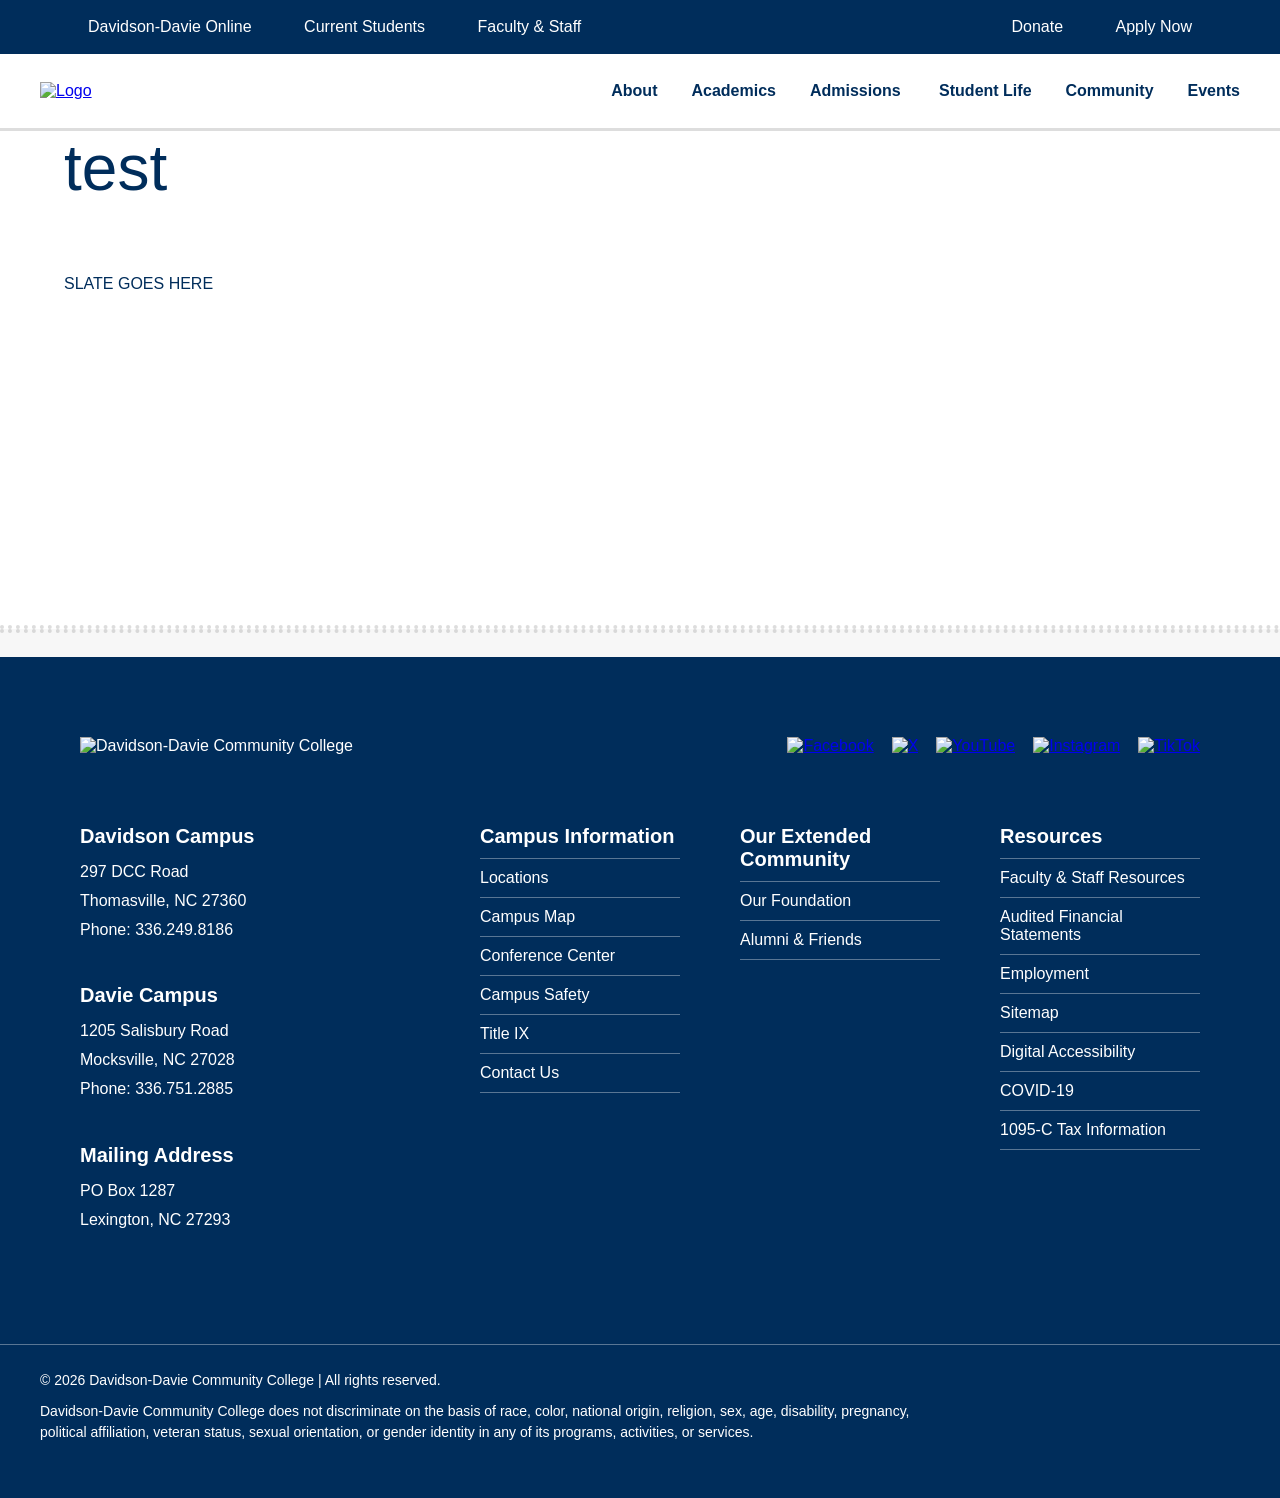
==== commit 59a810a3: "Colors update" ====
--- a/index.html
+++ b/index.html
@@ -5,7 +5,7 @@
 <meta name="viewport" content="width=device-width,initial-scale=1">
 <title>test - Davidson-Davie Community College</title>
 <style>
-:root{--blue:#17396b;--orange:#d4542d;--light:#f7f7f7}
+:root{--blue:#002D5B;--orange:##DF3011;--light:#f7f7f7}
 *{box-sizing:border-box}body{margin:0;font-family:Arial,sans-serif;color:var(--blue)}
 .container{max-width:1200px;margin:auto;padding:0 24px}
 .topbar{background:var(--blue);color:#fff}.topbar .container{display:flex;justify-content:space-between}
@@ -18,6 +18,141 @@
 footer{background:var(--blue);color:#fff;padding:70px 0}.footer-logo{height:64px}.grid{display:grid;grid-template-columns:1fr 1fr 1fr;gap:60px;margin-top:50px}
 .grid h3{margin:0 0 18px}.grid a{display:block;color:#fff;text-decoration:none;padding:6px 0}
 @media(max-width:900px){.topbar .container,.header,.grid{display:block}.nav a{display:block;margin:10px 0 0}.grid{grid-template-columns:1fr}}
+/* Footer */
+.site-footer {
+    background: var(--blue);
+    color: #fff;
+    padding: 0;
+    font-family: Arial, sans-serif;
+}
+
+.footer-divider {
+    border-top: 4px dotted #d8d8d8;
+    background: #f7f7f7;
+    height: 28px;
+}
+
+.footer-container {
+    max-width: 1200px;
+    margin: 0 auto;
+    padding: 80px 40px 50px;
+}
+
+.footer-brand {
+    display: flex;
+    justify-content: space-between;
+    align-items: center;
+    margin-bottom: 70px;
+}
+
+.footer-brand img {
+    max-height: 72px;
+    width: auto;
+}
+
+.social-links {
+    display: flex;
+    gap: 18px;
+}
+
+.social-links img {
+    width: 32px;
+    height: 32px;
+}
+
+.footer-content {
+    display: grid;
+    grid-template-columns: 320px 1fr;
+    gap: 80px;
+}
+
+.footer-addresses {
+    display: flex;
+    flex-direction: column;
+    gap: 40px;
+}
+
+.footer-addresses h3,
+.footer-links h3 {
+    margin: 0 0 10px;
+    font-size: 20px;
+    font-weight: 700;
+    color: #fff;
+}
+
+.footer-addresses p {
+    margin: 0;
+    line-height: 1.8;
+    font-size: 16px;
+}
+
+.footer-links {
+    display: grid;
+    grid-template-columns: repeat(3, 1fr);
+    gap: 60px;
+}
+
+.footer-links ul {
+    list-style: none;
+    margin: 0;
+    padding: 0;
+}
+
+.footer-links li {
+    border-top: 1px solid rgba(255,255,255,.35);
+}
+
+.footer-links li:last-child {
+    border-bottom: 1px solid rgba(255,255,255,.35);
+}
+
+.footer-links a {
+    display: block;
+    color: #fff;
+    text-decoration: none;
+    padding: 10px 0;
+    font-size: 16px;
+}
+
+.footer-links a:hover {
+    opacity: .85;
+}
+
+.footer-bottom {
+    max-width: 1400px;
+    margin: 60px auto 0;
+    padding: 25px 40px 45px;
+    border-top: 1px solid rgba(255,255,255,.35);
+}
+
+.footer-bottom p {
+    margin: 0 0 10px;
+    color: #fff;
+    font-size: 14px;
+    line-height: 1.5;
+}
+
+.disclaimer {
+    max-width: 900px;
+}
+
+@media (max-width: 1000px) {
+    .footer-brand {
+        flex-direction: column;
+        align-items: flex-start;
+        gap: 30px;
+    }
+
+    .footer-content {
+        grid-template-columns: 1fr;
+    }
+
+    .footer-links {
+        grid-template-columns: 1fr;
+    }
+}
+
+
 </style>
 </head>
 <body>
@@ -33,7 +168,8 @@
 </div></div></div>
 
 <header><div class="container header">
-<a href="/"><img src="https://www.davidsondavie.edu/wp-content/themes/dccc/images/Davidson-Davie-Logo.png" alt="Logo"></a>
+<a href="/"><img id="dccc-logo" src="https://www.davidsondavie.edu/wp-content/themes/dccc/images/Davidson-Davie-Logo.png" alt="Logo" data-uw-rm-alt="ALT"></a>
+
 <nav class="nav">
 <a href="#">About</a><a href="#">Academics</a><a href="#">Admissions</a>
 <a href="#">Student Life</a><a href="#">Community</a><a href="#">Events</a>
@@ -47,17 +183,142 @@
 
 <div class="divider"></div>
 
-<footer><div class="container">
-<img class="footer-logo" src="https://www.davidsondavie.edu/wp-content/themes/dccc/images/Davidson-Davie-College-Logo-Header.png" alt="">
-<div class="grid">
-<div><h3>Davidson Campus</h3>297 DCC Road<br>Thomasville, NC 27360<br>phone: 336.249.8186</div>
-<div><h3>Campus Information</h3>
-<a href="#">Locations</a><a href="#">Campus Map</a><a href="#">Conference Center</a>
-</div>
-<div><h3>Resources</h3>
-<a href="#">Faculty &amp; Staff Resources</a>
-<a href="#">Audited Financial Statements</a>
-<a href="#">Employment</a>
-</div>
-</div></div></footer>
+<footer class="site-footer">
+
+    <div class="footer-divider"></div>
+
+    <div class="footer-container">
+
+        <!-- Left Side -->
+        <div class="footer-brand">
+
+            <img
+                src="https://www.davidsondavie.edu/wp-content/themes/dccc/images/Davidson-Davie-College-Logo-Header.png"
+                alt="Davidson-Davie Community College">
+
+            <div class="social-links">
+                <a href="https://www.facebook.com/DavidsonDavieCC">
+                    <img src="/wp-content/themes/ddcc-child-theme/images/footer-facebook.svg" alt="Facebook">
+                </a>
+
+                <a href="https://twitter.com/davidsondaviecc">
+                    <img src="/wp-content/themes/ddcc-child-theme/images/footer-x.svg" alt="X">
+                </a>
+
+                <a href="https://www.youtube.com/channel/UC0luuypWEP2mWVCYOZseixg">
+                    <img src="/wp-content/themes/ddcc-child-theme/images/footer-youtube.svg" alt="YouTube">
+                </a>
+
+                <a href="https://www.instagram.com/davidsondaviecc/">
+                    <img src="/wp-content/themes/ddcc-child-theme/images/footer-instagram.svg" alt="Instagram">
+                </a>
+
+                <a href="https://www.tiktok.com/@davidsondaviecc?lang=en">
+                    <img src="/wp-content/themes/ddcc-child-theme/images/footer-tiktok.svg" alt="TikTok">
+                </a>
+            </div>
+
+        </div>
+
+        <!-- Right Side -->
+        <div class="footer-content">
+
+            <!-- Addresses -->
+            <div class="footer-addresses">
+
+                <div>
+                    <h3>Davidson Campus</h3>
+                    <p>
+                        297 DCC Road<br>
+                        Thomasville, NC 27360<br>
+                        Phone: 336.249.8186
+                    </p>
+                </div>
+
+                <div>
+                    <h3>Davie Campus</h3>
+                    <p>
+                        1205 Salisbury Road<br>
+                        Mocksville, NC 27028<br>
+                        Phone: 336.751.2885
+                    </p>
+                </div>
+
+                <div>
+                    <h3>Mailing Address</h3>
+                    <p>
+                        PO Box 1287<br>
+                        Lexington, NC 27293
+                    </p>
+                </div>
+
+            </div>
+
+            <!-- Link Columns -->
+            <div class="footer-links">
+
+                <div>
+
+                    <h3>Campus Information</h3>
+
+                    <ul>
+                        <li><a href="https://www.davidsondavie.edu/mission-vision-values/locations/">Locations</a></li>
+                        <li><a href="https://www.davidsondavie.edu/mission-vision-values/locations/davidson-campus-map/">Campus Map</a></li>
+                        <li><a href="https://www.davidsondavie.edu/mary-e-rittling-conference-center/">Conference Center</a></li>
+                        <li><a href="https://www.davidsondavie.edu/student-life/campus-safety/">Campus Safety</a></li>
+                        <li><a href="https://www.davidsondavie.edu/title-ix/">Title IX</a></li>
+                        <li><a href="https://www.davidsondavie.edu/contact-us/">Contact Us</a></li>
+                    </ul>
+
+                </div>
+
+                <div>
+
+                    <h3>Our Extended Community</h3>
+
+                    <ul>
+                        <li><a href="https://davidsondaviefoundation.org/">Our Foundation</a></li>
+                        <li><a href="https://davidsondaviefoundation.org/alumni/" target="_blank">Alumni &amp; Friends</a></li>
+                    </ul>
+
+                </div>
+
+                <div>
+
+                    <h3>Resources</h3>
+
+                    <ul>
+                        <li><a href="https://www.davidsondavie.edu/faculty-and-staff-resources/">Faculty &amp; Staff Resources</a></li>
+                        <li><a href="https://www.davidsondavie.edu/wp-content/uploads/2025/12/2025-Davidson-Davie-Community-College-Audited-Financial-Statements.pdf" target="_blank">Audited Financial Statements</a></li>
+                        <li><a href="https://www.davidsondavie.edu/mission-vision-values/employment/">Employment</a></li>
+                        <li><a href="https://www.davidsondavie.edu/sitemap/">Sitemap</a></li>
+                        <li><a href="https://www.davidsondavie.edu/digital-accessibility/">Digital Accessibility</a></li>
+                        <li><a href="https://www.davidsondavie.edu/coronavirus-response/">COVID-19</a></li>
+                        <li><a href="https://www.davidsondavie.edu/health-coverage-tax-document-1095-c-form/">1095-C Tax Information</a></li>
+                    </ul>
+
+                </div>
+
+            </div>
+
+        </div>
+
+    </div>
+
+    <div class="footer-bottom">
+
+        <p>
+            © 2026 Davidson-Davie Community College | All rights reserved.
+        </p>
+
+        <p class="disclaimer">
+            Davidson-Davie Community College does not discriminate on the basis of race, color,
+            national origin, religion, sex, age, disability, pregnancy, political affiliation,
+            veteran status, sexual orientation, or gender identity in any of its programs,
+            activities, or services.
+        </p>
+
+    </div>
+
+</footer>
 </body></html>
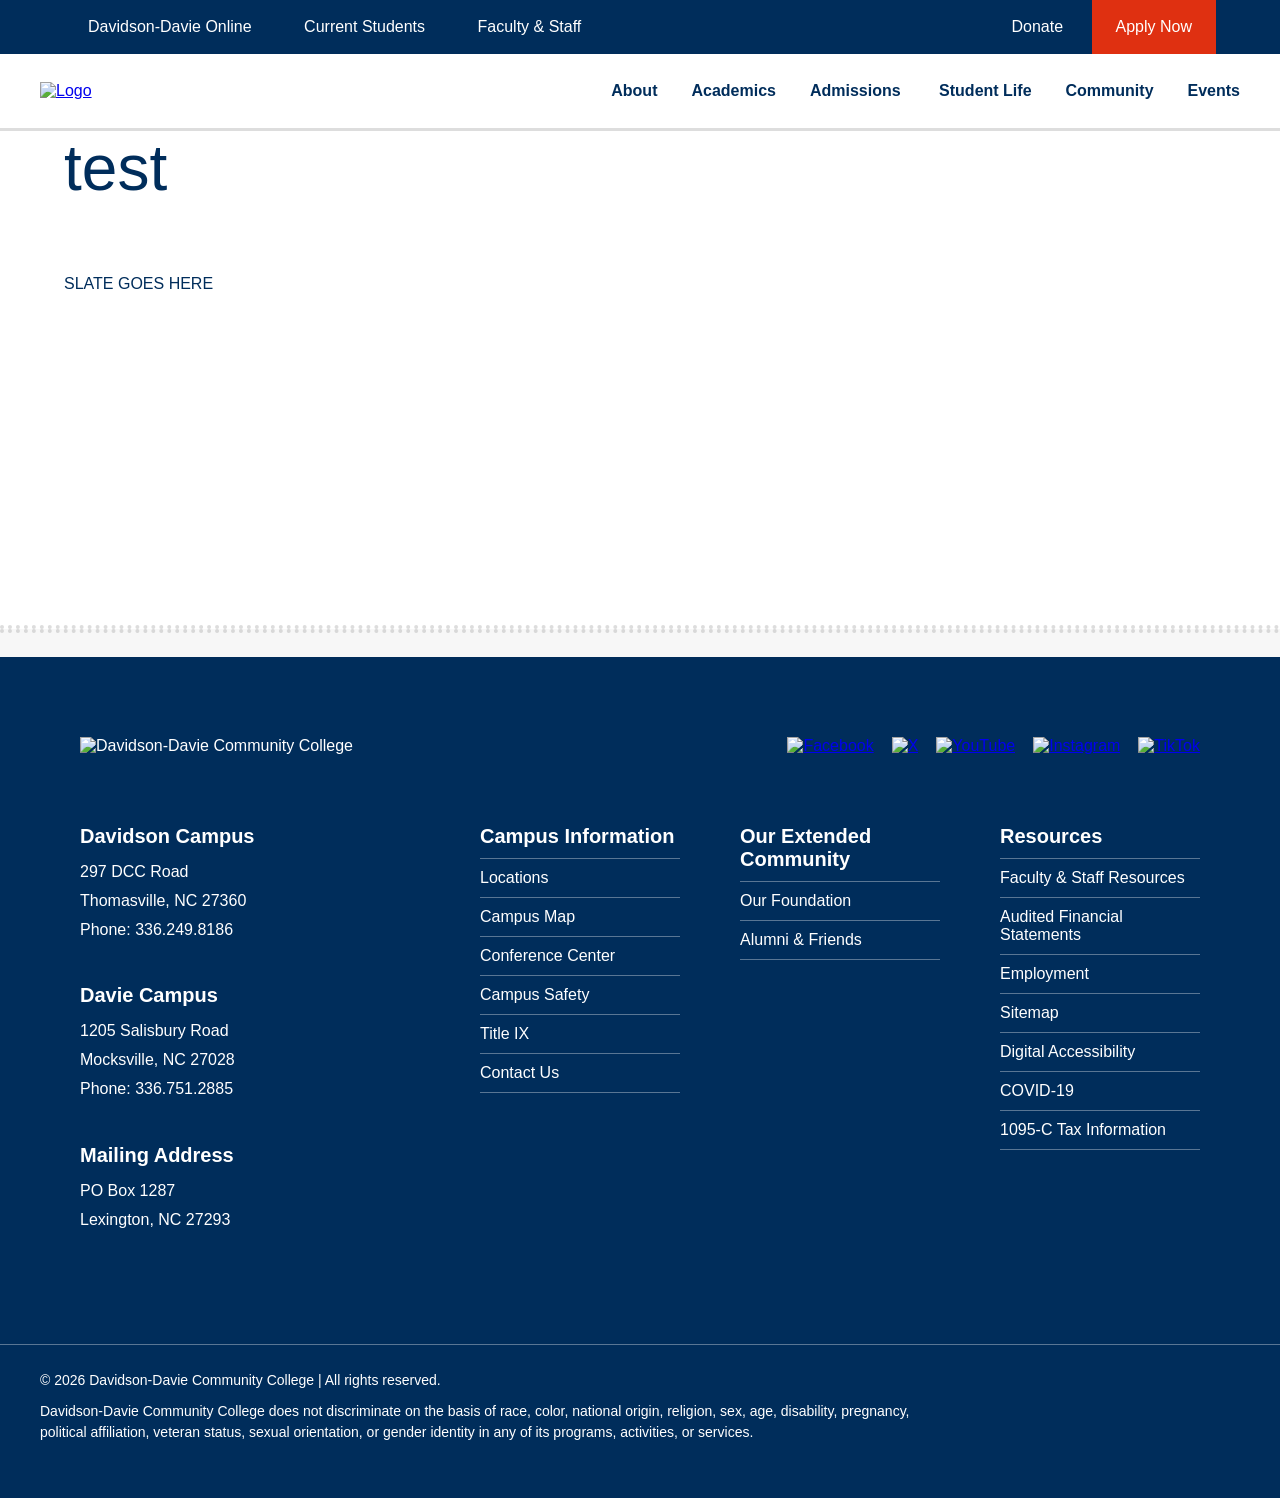
==== commit f41081db: "Remove css variables" ====
--- a/index.html
+++ b/index.html
@@ -5,22 +5,138 @@
 <meta name="viewport" content="width=device-width,initial-scale=1">
 <title>test - Davidson-Davie Community College</title>
 <style>
-:root{--blue:#002D5B;--orange:##DF3011;--light:#f7f7f7}
-*{box-sizing:border-box}body{margin:0;font-family:Arial,sans-serif;color:var(--blue)}
-.container{max-width:1200px;margin:auto;padding:0 24px}
-.topbar{background:var(--blue);color:#fff}.topbar .container{display:flex;justify-content:space-between}
-.topbar a{color:#fff;text-decoration:none;padding:18px 24px;display:inline-block}.apply{background:var(--orange)}
-header{background:#fff;border-bottom:3px solid #ddd}.header{display:flex;justify-content:space-between;align-items:center;padding:28px 0}
-.header img{height:72px}.nav a{text-decoration:none;color:var(--blue);font-weight:700;margin-left:34px}
-main{padding:30px 0 140px}.crumb{font-size:15px;margin-bottom:20px}.title{font-size:64px;font-weight:300;margin:0 0 70px}
-#slate-container{min-height:350px}
-.divider{border-top:4px dotted #ddd}
-footer{background:var(--blue);color:#fff;padding:70px 0}.footer-logo{height:64px}.grid{display:grid;grid-template-columns:1fr 1fr 1fr;gap:60px;margin-top:50px}
-.grid h3{margin:0 0 18px}.grid a{display:block;color:#fff;text-decoration:none;padding:6px 0}
-@media(max-width:900px){.topbar .container,.header,.grid{display:block}.nav a{display:block;margin:10px 0 0}.grid{grid-template-columns:1fr}}
+* {
+    box-sizing: border-box;
+}
+
+body {
+    margin: 0;
+    font-family: Arial, sans-serif;
+    color: #002D5B;
+}
+
+.container {
+    max-width: 1200px;
+    margin: auto;
+    padding: 0 24px;
+}
+
+.topbar {
+    background: #002D5B;
+    color: #fff;
+}
+
+.topbar .container {
+    display: flex;
+    justify-content: space-between;
+}
+
+.topbar a {
+    color: #fff;
+    text-decoration: none;
+    padding: 18px 24px;
+    display: inline-block;
+}
+
+.apply {
+    background: #DF3011;
+}
+
+header {
+    background: #fff;
+    border-bottom: 3px solid #ddd;
+}
+
+.header {
+    display: flex;
+    justify-content: space-between;
+    align-items: center;
+    padding: 28px 0;
+}
+
+.header img {
+    height: 72px;
+}
+
+.nav a {
+    text-decoration: none;
+    color: #002D5B;
+    font-weight: 700;
+    margin-left: 34px;
+}
+
+main {
+    padding: 30px 0 140px;
+}
+
+.crumb {
+    font-size: 15px;
+    margin-bottom: 20px;
+}
+
+.title {
+    font-size: 64px;
+    font-weight: 300;
+    margin: 0 0 70px;
+}
+
+#slate-container {
+    min-height: 350px;
+}
+
+.divider {
+    border-top: 4px dotted #ddd;
+}
+
+footer {
+    background: #002D5B;
+    color: #fff;
+    padding: 70px 0;
+}
+
+.footer-logo {
+    height: 64px;
+}
+
+.grid {
+    display: grid;
+    grid-template-columns: 1fr 1fr 1fr;
+    gap: 60px;
+    margin-top: 50px;
+}
+
+.grid h3 {
+    margin: 0 0 18px;
+}
+
+.grid a {
+    display: block;
+    color: #fff;
+    text-decoration: none;
+    padding: 6px 0;
+}
+
+@media (max-width: 900px) {
+    .topbar .container,
+    .header,
+    .grid {
+        display: block;
+    }
+
+    .nav a {
+        display: block;
+        margin: 10px 0 0;
+    }
+
+    .grid {
+        grid-template-columns: 1fr;
+    }
+}
+
 /* Footer */
+
 .site-footer {
-    background: var(--blue);
+    background: #002D5B;
     color: #fff;
     padding: 0;
     font-family: Arial, sans-serif;
@@ -151,8 +267,7 @@
         grid-template-columns: 1fr;
     }
 }
-
-
+``
 </style>
 </head>
 <body>
